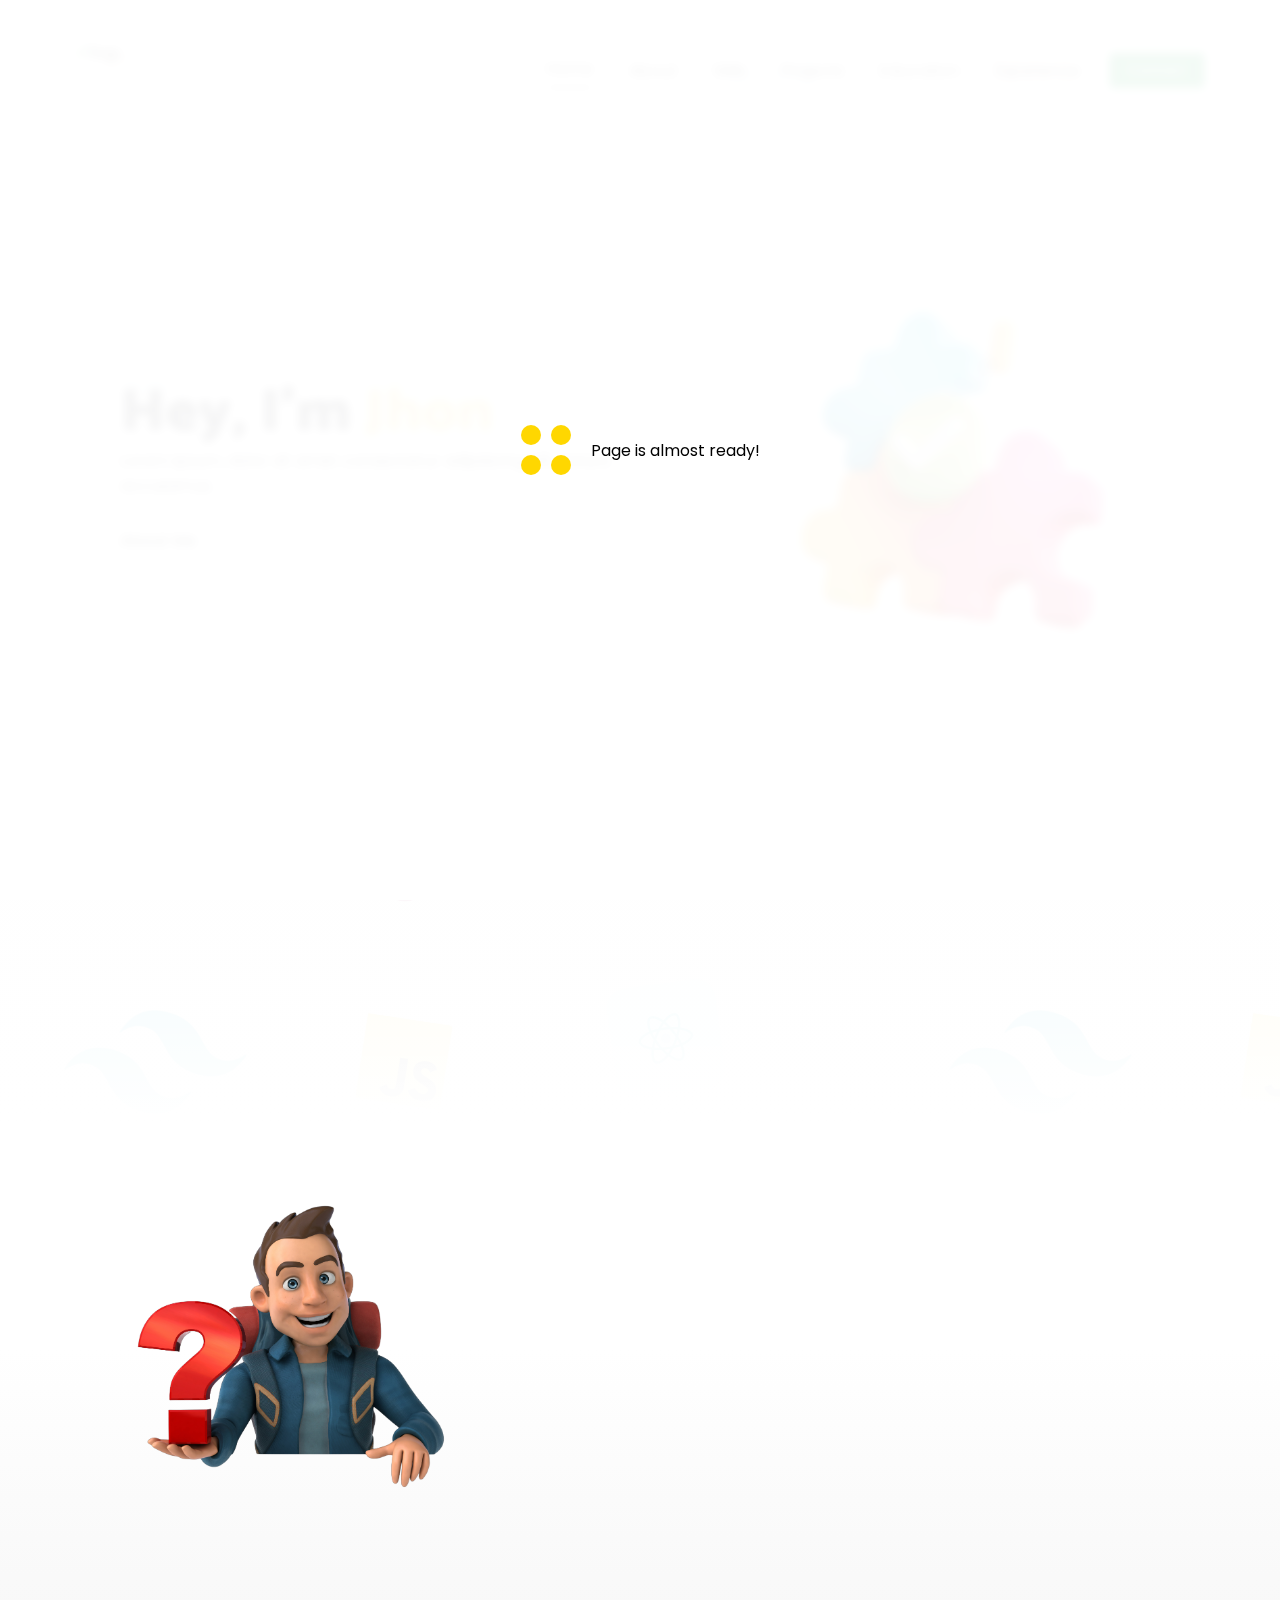
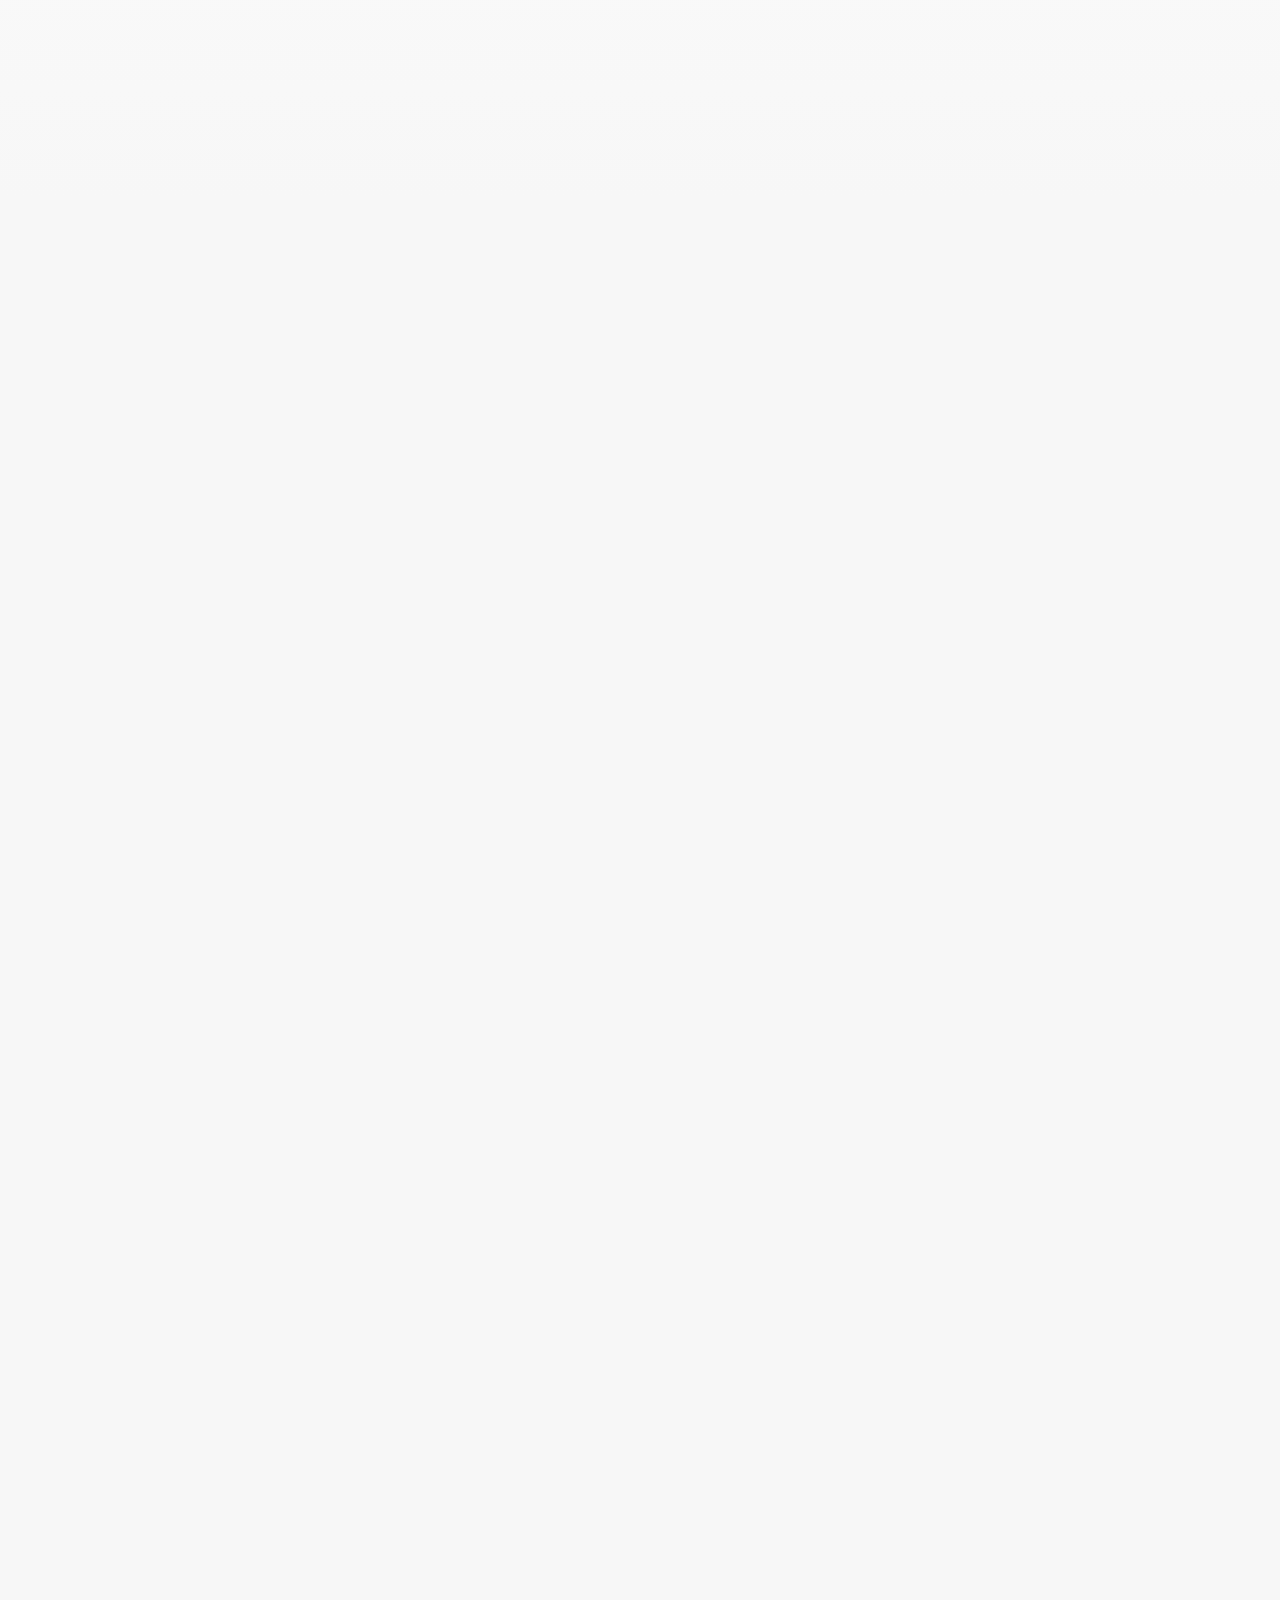
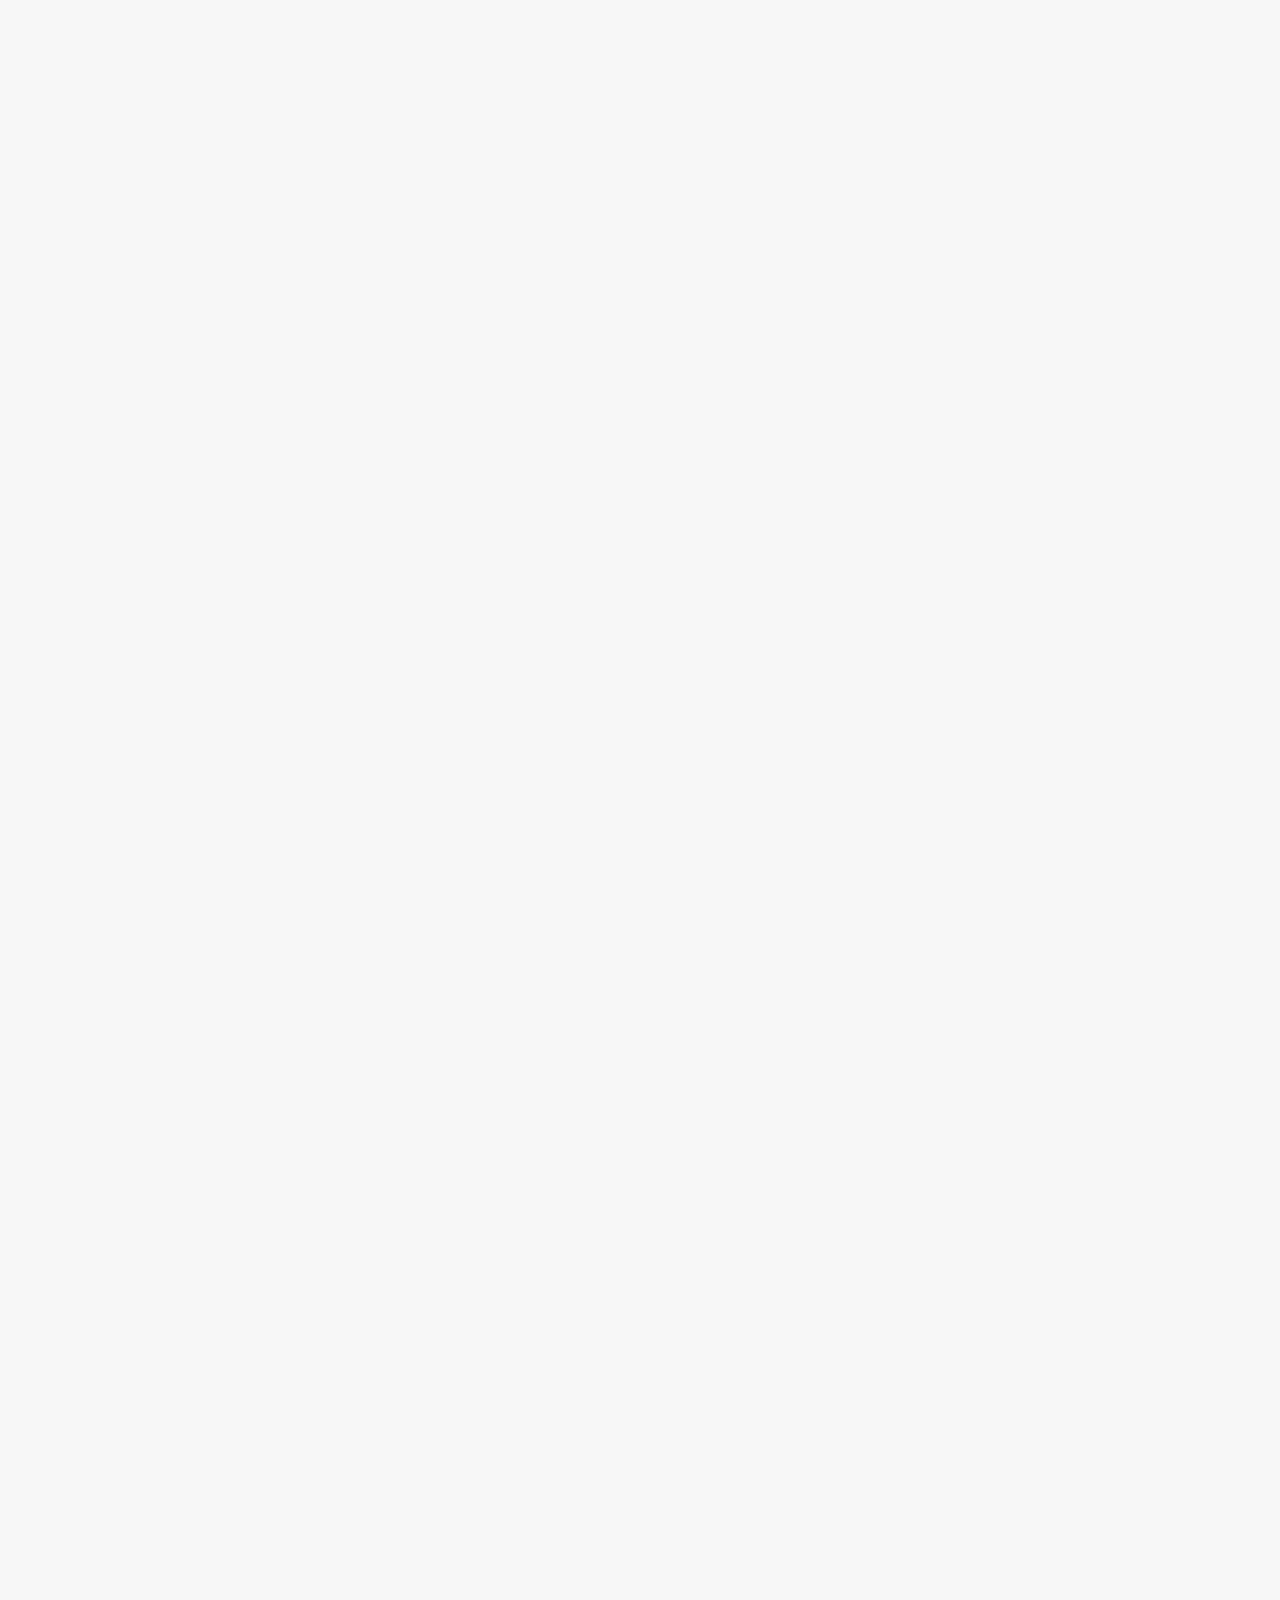
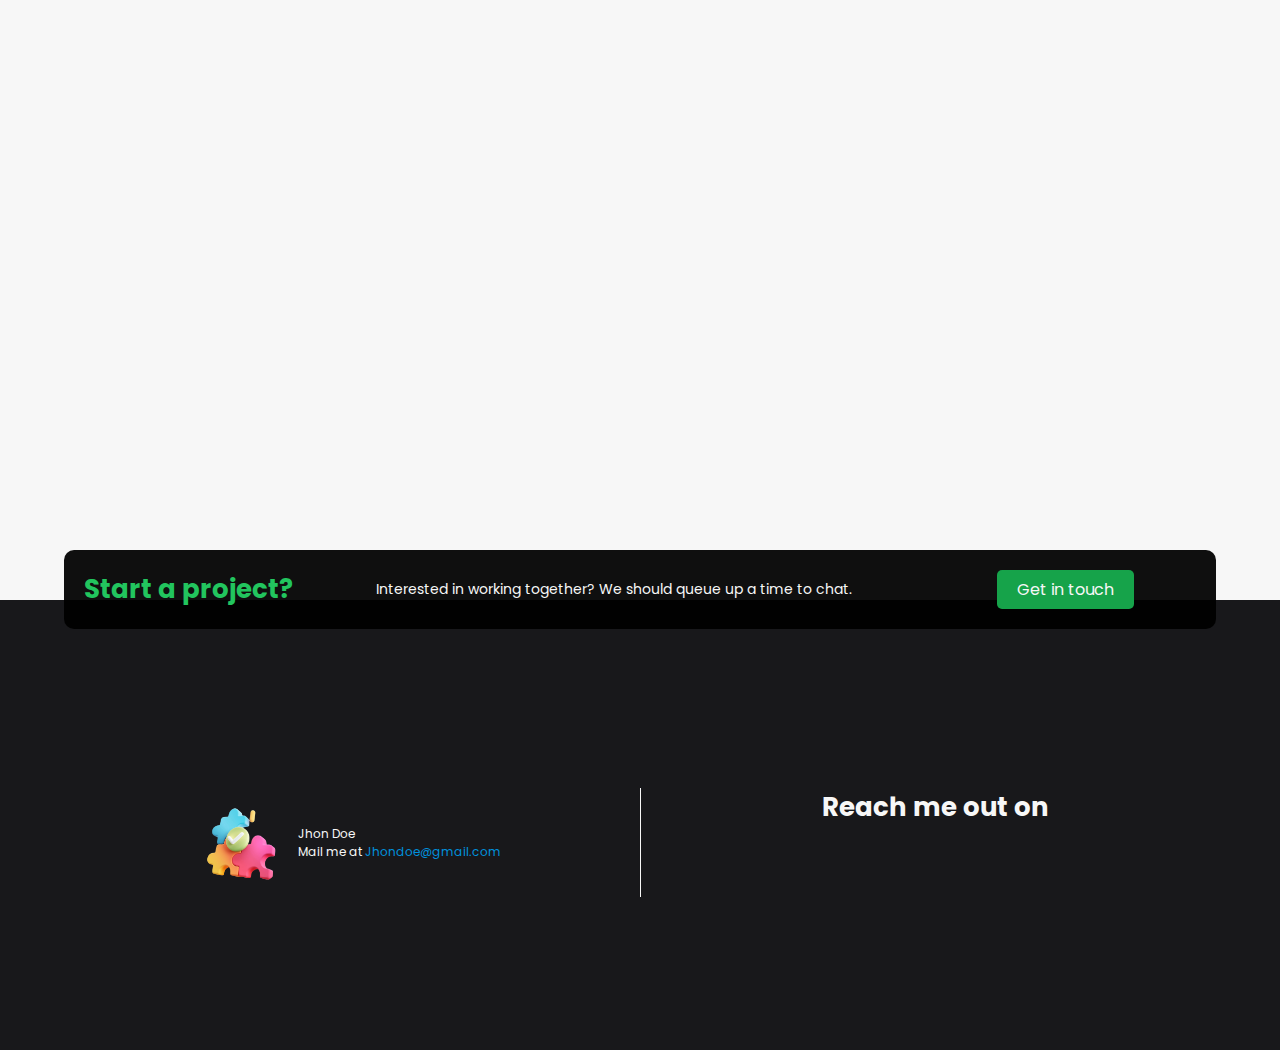
==== index.html @ 5d1bb074 "Test 2" ====
<!DOCTYPE html>
<html lang="en">

<head>
        <meta charset="UTF-8">
        <meta http-equiv="X-UA-Compatible" content="IE=edge">
        <meta name="viewport" content="width=device-width,initial-scale=1">
        <meta name="description" content="">
        <meta name="keywords" content="">
        <meta name="author" content="Sushain Gupta">
        <meta property="og:image" content="./assets/project.png">
        <meta property="og:type" content="website">
        <meta property="og:url" content="">
        <title>Portfolio</title>
        <link rel="canonical" href="">
        <link rel="shortcut icon" href="favicon.png" type="image/x-icon">
        <link rel="stylesheet" href="style.min.css">
        <link rel="stylesheet" href="loader.min.css">
        <link rel="stylesheet" href="https://cdnjs.cloudflare.com/ajax/libs/font-awesome/6.3.0/css/all.min.css"
                integrity="sha512-SzlrxWUlpfuzQ+pcUCosxcglQRNAq/DZjVsC0lE40xsADsfeQoEypE+enwcOiGjk/bSuGGKHEyjSoQ1zVisanQ=="
                crossorigin="anonymous" referrerpolicy="no-referrer">
        <link rel="stylesheet" type="text/css" href="https://cdn.jsdelivr.net/npm/toastify-js/src/toastify.min.css">
        <link rel="stylesheet" href="https://unpkg.com/aos@next/dist/aos.css">
        <script src="https://www.gstatic.com/firebasejs/4.3.0/firebase.js"></script>
        <script src="./firebaseInit.js"></script>
</head>

<body>
        <div class="loaderDiv">
                <div class="loader"></div>
                <p>Loading page</p>
        </div>
        <div class="toaster"></div>
        <div class="bg-div"></div><!-----------------------
            HEADER
    ------------------------->
        <header class="header" id="header">
                <div class="logo img"><img class=""
                                src="https://res.cloudinary.com/dkezwrb3a/image/upload/v1678016307/Portfolio/Untitled_design_2_-PhotoRoom.png-PhotoRoom_atrult.png"
                                alt="logo"></div>
                <p class="logo initials" tabindex="1" href=""></p>
                <div class="navbar">
                        <ul class="navbar-list">
                                <li><a class="navbar-link active" name="home"
                                                onclick="scrollToSection(this),toggleNav()" tabindex="4">Home</a></li>
                                <li><a class="navbar-link" name="about" onclick="scrollToSection(this),toggleNav()"
                                                tabindex="5">About</a></li>
                                <li><a class="navbar-link" name="skills" onclick="scrollToSection(this),toggleNav()"
                                                tabindex="6">Skills</a></li>
                                <li><a class="navbar-link" name="projects" onclick="scrollToSection(this),toggleNav()"
                                                tabindex="7">Projects</a></li>
                                <li><a class="navbar-link" name="education" onclick="scrollToSection(this),toggleNav()"
                                                tabindex="8">Education</a></li>
                                <li><a class="navbar-link" name="experience" onclick="scrollToSection(this),toggleNav()"
                                                tabindex="9">Experience</a></li>
                        </ul><a class="contactBtn button" name="getInTouch" tabindex="10" href="https://www.gmail.com"
                                target="_blank">Contact</a><ion-icon tabindex="9" name="close-outline"
                                class="mobile-nav-icon" onclick="toggleNav()"></ion-icon>
                </div><ion-icon tabindex="3" name="menu-outline" class="mobile-nav-icon"
                        onclick="toggleNav()"></ion-icon>
        </header>
        <section class="section home-section" id="home" tabindex="42">
                <div>
                        <h1>Hey, I'm <span class="name">Jhon</span></h1>
                        <p class="aboutShort">Lorem ipsum, dolor sit amet consectetur adipisicing elit. Soluta
                                accusamus.</p><button class="about-me-btn button" name="about"
                                onclick="scrollToSection(this)" tabindex="2">About Me<ion-icon
                                        name="chevron-forward-outline"></ion-icon></button>
                </div>
                <div class="imgDiv"><img src="./assets/project.png" class="profile-image"></div>
        </section>
        <section id="about" class="section about-section" tabindex="11">
                <div class="about-ill"><img src="./assets/about.png" alt="Memoji"></div>
                <div class="aboutMe" data-aos="fade-left" data-aos-duration="700" data-aos-once="true">
                        <h2 class="name">Jhon Doe</h2>
                        <div class="professionContainer">
                                <p class="profession">profession 1</p>
                                <p class="profession">profession 2</p>
                        </div><br>
                        <p class="aboutLong">Lorem ipsum dolor sit amet consectetur adipisicing elit. Natus fugiat quos
                                assumenda nulla exercitationem est nisi odit quam amet corrupti officiis inventore aut
                                impedit explicabo id distinctio ullam, libero error rem magni consequuntur provident
                                voluptate! Odio numquam blanditiis fugit minus.</p><br><a class="button"
                                href="https://novoresume.com" target="_blank" tabindex="12">Resume<ion-icon
                                        name="document-outline"></ion-icon></a>
                </div>
                <ul class="social-menu" data-aos="fade-left" data-aos-duration="700" data-aos-delay="500"
                        data-aos-once="true">
                        <li><a href="https://www.linkedin.com" aria-label="linkedin" class="linkedin" tabindex="13"><i
                                                class="fab fa-linkedin-in"></i></a></li>
                        <li><a href="https://www.github.com" aria-label="github" class="github" tabindex="14"><i
                                                class="fab fa-github"></i></a></li>
                        <li><a href="https://www.instagram.com" aria-label="instagram" class="instagram"
                                        tabindex="15"><i class="fab fa-instagram"></i></a></li>
                        <li><a href="https://www.twitter.com" aria-label="twitter" class="twitter" tabindex="16"><i
                                                class="fab fa-twitter"></i></a></li>
                </ul>
        </section>
        <section class="section skill-section" id="skills" tabindex="17">
                <div style="width:100%;align-items:center;display:flex;flex-direction:column" data-aos="zoom-in-up"
                        data-aos-duration="700" data-aos-once="true">
                        <h1 class="title">My Skills<p>Tiles in <span>blue</span> are some of my major skills.</p>
                        </h1>
                        <div class="skill-container">
                                <div class="major"><img src="./assets/skill.png" alt="Skill image 1">
                                        <p>Skill name 1</p>
                                </div>
                                <div class="major"><img src="./assets/skill.png" alt="Skill image 1">
                                        <p>Skill name 1</p>
                                </div>
                                <div class="minor"><img src="./assets/skill.png" alt="Skill image 2">
                                        <p>Skill name 2</p>
                                </div>
                                <div class="minor"><img src="./assets/skill.png" alt="Skill image 3">
                                        <p>Skill name 3</p>
                                </div>
                        </div>
                </div>
        </section>
        <section class="section main project-section" id="projects" tabindex="18">
                <div style="width:100%;align-items:center;display:flex;flex-direction:column" data-aos="zoom-in-up"
                        data-aos-duration="700" data-aos-once="true">
                        <div class="section-header">
                                <h1 class="title">My recent work<p class="sectionDesc">Here are a few past projects I've
                                                worked on. Want to see more?<a href="https://www.gmail.com"
                                                        tabindex="22"> Email me ></a></p>
                                </h1><img class="ProjectHeaderImage" src="./assets/project-head.png"
                                        alt="Project header image">
                        </div>
                        <div class="project card-container">
                                <div class="project card 1" tabindex="">
                                        <div class="imgDiv"><img src="./assets/project.png" alt="Project image"></div>
                                        <br>
                                        <h6>Project Title 1</h6>
                                        <p class="techstack"><span>Techstack </span>- Techstack 1, Techstack 2</p>
                                        <p class="library"><span>Libraries </span>- Library 1, Library 2</p>
                                        <div class="options"><a class="viewElem" href="https://sushaingupta.netlify.app"
                                                        target="_blank"><ion-icon name="open-outline"></ion-icon></a><a
                                                        class="githubElem" href="https://github.com"
                                                        target="_blank"><ion-icon
                                                                name="logo-github"></ion-icon></a><button
                                                        class="share"><ion-icon name="link-outline">Copied
                                                                text!</ion-icon></button></div>
                                </div>
                                <div class="project card 1" tabindex="">
                                        <div class="imgDiv"><img src="./assets/project.png" alt="Project image"></div>
                                        <br>
                                        <h6>Project Title 2</h6>
                                        <p class="techstack"><span>Techstack </span>- Techstack 1, Techstack 2</p>
                                        <p class="library"><span>Libraries </span>- Library 1, Library 2</p>
                                        <div class="options"><a class="viewElem" href="https://sushaingupta.netlify.app"
                                                        target="_blank"><ion-icon name="open-outline"></ion-icon></a><a
                                                        class="githubElem" href="https://github.com"
                                                        target="_blank"><ion-icon
                                                                name="logo-github"></ion-icon></a><button
                                                        class="share"><ion-icon name="link-outline">Copied
                                                                text!</ion-icon></button></div>
                                </div>
                                <div class="project card 1" tabindex="">
                                        <div class="imgDiv"><img src="./assets/project.png" alt="Project image"></div>
                                        <br>
                                        <h6>Project Title 3</h6>
                                        <p class="techstack"><span>Techstack </span>- Techstack 1, Techstack 2</p>
                                        <p class="library"><span>Libraries </span>- Library 1, Library 2</p>
                                        <div class="options"><a class="viewElem" href="https://sushaingupta.netlify.app"
                                                        target="_blank"><ion-icon name="open-outline"></ion-icon></a><a
                                                        class="githubElem" href="https://github.com"
                                                        target="_blank"><ion-icon
                                                                name="logo-github"></ion-icon></a><button
                                                        class="share"><ion-icon name="link-outline">Copied
                                                                text!</ion-icon></button></div>
                                </div>
                        </div>
                </div>
        </section>
        <section class="section education-section" id="education" tabindex="23">
                <div style="width:100%;align-items:center;display:flex;flex-direction:column" data-aos="zoom-in-up"
                        data-aos-duration="700" data-aos-once="true">
                        <h1 class="title">Education<p>These are some of my past qualifications.</p>
                        </h1>
                        <div class="card-container">
                                <div class="card">
                                        <div class="imgDiv"><img src="./assets/edu.png" alt="Institute image"></div><br>
                                        <h6 class="courseName">Course name 1</h6>
                                        <p class="instituteName">Institute name 1</p>
                                        <p class="instituteDesc">Institute description</p><br>
                                        <p class="status Pursuing">Persuing dd-mm-yyyy</p>
                                </div>
                                <div class="card">
                                        <div class="imgDiv"><img src="./assets/edu.png" alt="Institute image"></div><br>
                                        <h6 class="courseName">Course name 2</h6>
                                        <p class="instituteName">Institute name 2</p>
                                        <p class="instituteDesc">Institute description</p><br>
                                        <p class="status Completed">Completed dd-mm-yyyy</p>
                                </div>
                                <div class="card">
                                        <div class="imgDiv"><img src="./assets/edu.png" alt="Institute image"></div><br>
                                        <h6 class="courseName">Course name 3</h6>
                                        <p class="instituteName">Institute name 3</p>
                                        <p class="instituteDesc">Institute description</p><br>
                                        <p class="status Completed">Persuing dd-mm-yyyy</p>
                                </div>
                        </div>
                </div>
        </section>
        <section class="section experience-section" id="experience" tabindex="24">
                <div style="width:100%;align-items:center;display:flex;flex-direction:column" data-aos="zoom-in-up"
                        data-aos-duration="700" data-aos-once="true">
                        <h1 class="title">Experience<p>These are the compaines where I've previously worked.</p>
                        </h1>
                        <div class="expContainer">
                                <ul class="listOfExp">
                                        <li class="companyName active" tabindex="${tabindex}">Company name</li>
                                </ul>
                                <div class="expDesc">
                                        <h4 class="expTitle">Job title</h4>
                                        <p class="period">From (Month) - to (Month) Year</p><br>
                                        <p class="desc">Lorem ipsum dolor sit amet, consectetur adipisicing elit. Odio
                                                autem nihil porro consectetur tempore similique laudantium aliquid
                                                labore quibusdam quam vel aperiam eligendi, esse illum est pariatur.
                                                Dignissimos saepe inventore, nisi consequatur doloribus id obcaecati
                                                autem a quo? Corporis voluptatum doloremque quisquam dicta eveniet rerum
                                                maiores cum aut, accusantium veniam.</p>
                                </div>
                        </div>
                </div>
        </section>
        <div class="formDiv"><img alt="contact illustration" src="./assets/contact.png">
                <form id="myform">
                        <div class="user-box"><input type="text" id="name" required><label for="Name">Your Name</label>
                        </div>
                        <div class="user-box"><input type="email" id="email" required><label for="Email">Email
                                        Address</label></div>
                        <div class="user-box"><textarea id="message" required></textarea><label for="Message">Enter your
                                        message</label></div><button type="submit"
                                class="submit-btn button">Submit</button>
                </form><ion-icon name="close-outline" class="mobile-nav-icon"></ion-icon>
        </div>
        <footer class="footer" tabindex="35">
                <div class="getInTouch">
                        <h3>Start a project?</h3>
                        <p>Interested in working together? We should queue up a time to chat.</p><a
                                class="getInTouchBtn button" target="_blank" href="https://www.gmail.com"
                                tabindex="36">Get in touch</a>
                </div>
                <div class="profInfo">
                        <div class="imgDiv"><img src="./assets//project.png" alt="Profile Image"></div>
                        <p>Jhon Doe<br>Mail me at <a href="https://www.gmail.com" tabindex="37">Jhondoe@gmail.com</a>
                        </p>
                </div>
                <div class="reachMeOut">
                        <h3>Reach me out on</h3>
                        <ul class="social-menu">
                                <li><a href="https://www.linkedin.com" class="linkedin" tabindex="38"
                                                aria-label="linkedin"><i class="fab fa-linkedin-in"></i></a></li>
                                <li><a href="https://github.com" aria-label="github" class="github" tabindex="39"><i
                                                        class="fab fa-github"></i></a></li>
                                <li><a href="https://www.instagram.com" aria-label="instagram" class="instagram"
                                                tabindex="40"><i class="fab fa-instagram"></i></a></li>
                                <li><a href="https://twitter.com" aria-label="twitter" class="twitter" tabindex="41"><i
                                                        class="fab fa-twitter"></i></a></li>
                        </ul>
                </div>
        </footer>
        <script src="firebase.js"></script>
        <script src="./commonScript.js"></script>
        <script src="script.js"></script>
        <script type="module" src="https://unpkg.com/ionicons@5.5.2/dist/ionicons/ionicons.esm.js"></script>
        <script nomodule src="https://unpkg.com/ionicons@5.5.2/dist/ionicons/ionicons.js"></script>
        <script type="text/javascript" src="https://cdn.jsdelivr.net/npm/@emailjs/browser@3/dist/email.min.js"></script>
        <script type="text/javascript" src="https://cdn.jsdelivr.net/npm/toastify-js"></script>
        <script src="https://unpkg.com/aos@next/dist/aos.js"></script>
        <script>AOS.init()</script>
</body>

</html>
---- style.min.css ----
@import url(https://fonts.googleapis.com/css2?family=Poppins:wght@100;200;300;400;500;600;700&display=swap);@import url(https://fonts.googleapis.com/css2?family=Catamaran:wght@400;500;600;700;800;900&display=swap);@import url(https://fonts.googleapis.com/css2?family=Marcellus&display=swap);:root{font-size:62.5%;--primary-yellow:#efcf5e;--parrot-green:#16a34a;--light-blue:#0090dd;--light-gray:#f7f7f7;--text-gray:#3f3f46;--dark-gray:#18181b;--fade-black:#000000d7;--arrow-pointer:url("/assets/arrow-pointer.png"),auto}*{margin:0;box-sizing:border-box;font-family:Poppins,sans-serif;cursor:var(--arrow-pointer)}html{scroll-behavior:smooth}body{position:relative;background-color:var(--light-gray);font-size:1.6rem;overflow-x:hidden}.bg-div{position:absolute;top:0;bottom:0;left:0;right:0;z-index:-1;background-image:url(assets/bg-proj.png);animation:MOVE-BG 300s infinite linear}@keyframes MOVE-BG{0%{transform:translateY(0)}100%{transform:translateY(-100%)}}section{display:flex;align-items:center;justify-content:center;flex-direction:column;padding:8rem 7rem;width:100vw;height:-moz-max-content;height:max-content;min-width:100vw;min-height:100vh;background-color:var(--light-gray);color:var(--text-gray);transition:all .7s}.card-container{display:flex;flex-wrap:wrap;justify-content:center;align-items:flex-end}.card-container .card{position:relative;display:flex;flex-direction:column;margin:2rem;padding:1.5rem;background-color:var(--light-gray);border-radius:1rem;height:40rem;width:35rem;transition:all .5s;-webkit-transition:all .5s;box-shadow:rgba(100,100,111,.2) 0 7px 29px 0}.card-container .card p{font-size:1.4rem;color:var(--text-gray)}.card-container .card p span{font-weight:600}.card-container .card .imgDiv{position:sticky;display:flex;margin:auto;overflow:hidden;height:-moz-max-content;height:max-content;border-radius:1rem}.card-container .card .imgDiv img{max-width:100%;max-height:100%;border-radius:1rem;margin:auto}.card-container .card:hover{transition:all .3s;-webkit-transition:all .3s;transform:scale(1.05)}h1{font-size:4rem;font-family:Catamaran,sans-serif;margin-bottom:2rem;text-align:center}h2{font-size:3.2rem;font-family:Catamaran,sans-serif;font-weight:800}h3{font-size:2.6rem}h4{font-size:2.2rem}h5{font-size:2rem;font-weight:600}h6{font-size:1.8rem;font-weight:600}p{font-size:1.6rem;font-weight:400}.button{display:flex;width:-moz-max-content;width:max-content;height:-moz-max-content;height:max-content;gap:.5rem;align-items:center;text-align:center;border:none;border-radius:.5rem;padding:.7rem 2rem;transition:all .5s;-webkit-transition:all .5s;font-size:1.6rem;text-decoration:none;color:var(--light-gray);background-color:var(--parrot-green)}.button:focus,.button:hover{background-color:#22c55e;color:#fff;cursor:pointer}.button:focus{transform:scale(.98);box-shadow:none;border:2px solid #959595}a{text-decoration:none}@media (hover:hover){a:hover{cursor:pointer}}.skeleton-box{display:inline-block;height:1em;position:relative;overflow:hidden;background-color:#dddbdd;border-radius:1rem}.skeleton-box::after{position:absolute;top:0;right:0;bottom:0;left:0;transform:translateX(-100%);background-image:linear-gradient(90deg,rgba(255,255,255,0) 0,rgba(255,255,255,.2) 20%,rgba(255,255,255,.5) 60%,rgba(255,255,255,0));animation:shimmer 2s infinite;content:""}@keyframes shimmer{100%{transform:translateX(100%)}}.social-menu{display:flex;gap:4rem;flex-direction:column;border-radius:1rem;padding:0}.social-menu li{list-style:none}.social-menu a{display:flex;justify-content:center;align-items:center;text-decoration:none;padding:.8rem;transition:.6s;-webkit-transition:all .6s;border-radius:0;aspect-ratio:1/1}.social-menu a i{font-size:3.2rem;transition:.3s;-webkit-transition:all .3s;color:#222}.social-menu a:focus,.social-menu a:hover{transform:scale(1.1);border-radius:50%;cursor:pointer}.social-menu a:focus i,.social-menu a:hover i{color:#fff;cursor:pointer}.social-menu .linkedin:focus,.social-menu .linkedin:hover{background-color:#0077b5}.social-menu .github:focus,.social-menu .github:hover{background-color:#252525}.social-menu .instagram:focus,.social-menu .instagram:hover{background:radial-gradient(circle at 30% 110%,#ffdb8b 0,#ee653d 25%,#d42e81 50%,#a237b6 75%,#3e5fbc 100%)}.social-menu .twitter:focus,.social-menu .twitter:hover{background-color:#1da1f2}.social-menu .dribbble:focus,.social-menu .dribbble:hover{background-color:#db2777}.social-menu .flickr:focus,.social-menu .flickr:hover{background-image:linear-gradient(to right,#1da1f2 50%,#db2777 50%)}.social-menu .pinterest:focus,.social-menu .pinterest:hover{background-color:#e60023}.social-menu .medium:focus,.social-menu .medium:hover{background-color:var(--dark-gray)}.social-menu .facebook:focus,.social-menu .facebook:hover{background-color:#3b5998}.social-menu .behance:focus,.social-menu .behance:hover{background-color:var(--dark-gray)}.header{display:flex;position:fixed;height:14rem;top:0;width:100vw;z-index:2;padding:0 7rem;justify-content:space-between;align-items:center;transition:all .3s;-webkit-transition:all .3s}.header .logo.initials{color:var(--dark-gray);font-family:Catamaran,sans-serif;font-size:3rem;font-weight:900}.header .logo.img{display:flex;width:6rem;height:6rem;margin-right:auto;border-radius:50%}.header .logo.img img{max-width:100%;height:100%;border-radius:50%;margin:auto}.header .navbar{display:flex;gap:1.2rem;margin-left:auto}.header .navbar .navbar-list{display:flex;list-style:none;margin:auto;gap:1.2rem}.header .navbar .navbar-list .navbar-link{display:inline-block;font-weight:300;padding:.5rem 1.2rem;transition:all .3s;-webkit-transition:all .3s}.header .navbar .navbar-list .navbar-link:hover{transition:all .2s;-webkit-transition:all .2s;text-underline-offset:.7rem;transform:scale(1.1);cursor:var(--hand-pointer);cursor:pointer}.header .navbar .navbar-list .navbar-link.active:hover{text-decoration:none;cursor:var(--arrow-pointer);cursor:pointer}.header .navbar .navbar-list .active{transform:translateY(-2px);text-decoration:underline;text-underline-offset:1.3rem}.header .navbar .button{transform:scale(.9)}.header .mobile-nav-icon{padding-top:5px;width:3rem;height:3rem;color:var(--primary-color);display:none}.header-scroll-style{height:6rem;animation:header-anim-1 .3s normal;transition:all 1s;background-color:rgba(255,255,255,.8);backdrop-filter:blur(5px);-webkit-backdrop-filter:blur(5px);box-shadow:rgba(149,157,165,.2) 0 8px 24px}@keyframes header-anim-1{0%{height:12rem}100%{height:6rem}}.home-section{flex-direction:row;justify-content:space-between;padding-left:12rem;padding-right:12rem;background-color:rgba(255,255,255,.96)}.home-section div{width:50%;margin-top:3rem}.home-section div h1{font-size:6rem;font-weight:900;text-align:start;margin:0;line-height:7rem}.home-section div h1 span{font-family:Catamaran,sans-serif;color:var(--primary-yellow)}.home-section div h3{font-family:Catamaran,sans-serif}.home-section div p{padding-bottom:3rem}.home-section div p b{font-style:italic;font-weight:600}.home-section div .about-me-btn{color:var(--dark-gray);padding:0;background-color:transparent}.home-section div .about-me-btn ion-icon{font-size:1.2rem}.home-section div .about-me-btn:focus,.home-section div .about-me-btn:hover{gap:1rem;color:var(--light-blue);cursor:pointer;border:none}.home-section .imgDiv{display:flex;width:40rem;height:100%;border-radius:50%;margin-top:3rem;overflow:hidden}.home-section .imgDiv .profile-image{width:100%;height:100%}.about-section{height:-moz-max-content;height:max-content;flex-direction:row;justify-content:space-evenly;background-color:transparent;background-image:linear-gradient(to bottom,rgba(255,255,255,.95),#fff,#fff,#f9f9f9,#f7f7f7)}.about-section .about-ill{width:30%}.about-section .about-ill img{width:100%;height:100%}.about-section .aboutMe{width:50%;margin:1rem;padding:2rem}.about-section .professionContainer{display:flex;gap:.7rem}.about-section .professionContainer p{font-size:1.4rem;width:-moz-max-content;width:max-content;padding:.1rem .5rem;border-radius:.5rem;color:var(--dark-gray);background-color:#e2e8f0}.skill-section{height:-moz-max-content;height:max-content;padding:0 5rem}.skill-section .title p span{color:#22d3ee}.skill-section .skill-container{display:grid;grid-gap:2rem;width:80%;grid-template-columns:repeat(auto-fit,minmax(15rem,15rem));justify-content:center}.skill-section .skill-container div{display:flex;background-color:#e2e8f0;border-radius:1rem;align-items:center;flex-direction:column;justify-content:space-evenly;width:15rem;height:15rem;transition:all .5s;-webkit-transition:all .5s}.skill-section .skill-container div img{width:4rem}.skill-section .skill-container div p{font-weight:500}.skill-section .skill-container .major{background-color:rgba(34,211,238,.1137254902)}.skill-section .skill-container .major:hover{background-color:rgba(34,211,238,.1725490196)}.skill-section .skill-container div:hover{transform:scale(1.05);transition:all .2s ease-in-out;-webkit-transition:all .2s;background-color:#d6dae1}.project-section{height:-moz-max-content;height:max-content;padding-left:0;padding-right:0}.project-section .section-header{display:flex;gap:1rem;align-items:center;justify-content:center;width:100%;position:relative;margin-bottom:2rem}.project-section .section-header img{width:12rem;right:-16rem;transform:rotate(10deg)}.project-section .title{margin:0}.project-section .sectionDesc a{color:#1a8cff;text-decoration:none;transition:all .5s}.project-section .sectionDesc a:hover{color:#1e3a8a;text-decoration:underline;transition:all .5s}.project-section .card-container .card{height:35rem;background-image:linear-gradient(to top,#000,#121112,#1c1c1f,#25282b,#2d3436);background-repeat:no-repeat;background-size:100% 50%}.project-section .card-container .card .options{display:flex;flex-direction:column;position:absolute;width:20%;top:0;bottom:0;right:0;border-radius:1rem;justify-content:center;transition:all .5s;-webkit-transition:all .5s;overflow:hidden}.project-section .card-container .card .options::before{content:"";position:absolute;width:100%;top:0;bottom:0;right:0;border-radius:1rem;background-color:var(--fade-black);transform:translateX(100%);transition:all .5s;-webkit-transition:all .5s;opacity:0}.project-section .card-container .card ion-icon{padding:1rem;width:2rem;height:2rem;color:var(--dark-gray);border-radius:50%;background-color:var(--light-gray);margin:1.5rem;scale:0;opacity:0;transition:all .5s;-webkit-transition:all .5s}.project-section .card-container .card button{border:none;background-color:transparent;padding:0}.project-section .card-container .card:focus{transition:all .2s;-webkit-transition:all .2s;transform:scale(1.05)}.project-section .card-container .card:focus .options::before{transform:translateX(0);opacity:1}.project-section .card-container .card:focus ion-icon{scale:1;opacity:1;transition:all .5s;-webkit-transition:all .5s;background-color:var(--light-gray)}.project-section .card-container .card:focus ion-icon:focus{color:var(--light-gray);background-color:var(--light-blue);cursor:pointer}@media (hover:hover){.project-section .card:hover .options::before{transform:translateX(0);opacity:1}.project-section .card:hover ion-icon{scale:1;opacity:1;transition:all .5s;-webkit-transition:all .5s}.project-section .card:hover ion-icon:hover{color:var(--light-gray);background-color:var(--light-blue);cursor:pointer}}.education-section{padding-left:0;padding-right:0}.education-section .card-container .card{text-align:center}.education-section .card-container .card .instituteName{color:#252525;font-weight:600}.education-section .card-container .card .status{color:#161616;border-radius:1rem;width:-moz-max-content;width:max-content;margin:auto;padding:0 .5rem;font-weight:500;border-radius:.3rem}.education-section .card-container .card .Pursuing{color:#dc2626;background-color:#fee2e2}.education-section .card-container .card .Completed{color:#14532d;background-color:#bbf7d0}.experience-section{background-image:none;background-color:var(--light-gray)}.experience-section .expContainer{display:flex;width:90%;height:-moz-max-content;height:max-content;border-radius:1rem;padding:2rem}.experience-section .listOfExp{width:30%;padding:0}.experience-section .listOfExp li{font-weight:500;list-style:none;width:100%;height:-moz-max-content;height:max-content;padding:2rem 2rem;border-left:2px solid rgba(0,0,0,.152);transition:ease-out .5s;-webkit-transition:ease-out .5s;word-wrap:break-word}.experience-section .listOfExp li.active{color:var(--light-blue);border-left:2px solid var(--dark-gray)}.experience-section .listOfExp li:hover{background-color:rgba(0,0,0,.04);transition:all .2s;-webkit-transition:all .2s}.experience-section .expDesc{width:100%;padding:0 5rem;overflow-y:scroll;scroll-behavior:smooth;height:40vh}.experience-section .expDesc .period{font-size:1.4rem;color:#f87171}.experience-section .expDesc div:not(:first-child){display:none}.formDiv{display:flex;align-items:center;justify-content:space-evenly;gap:5rem;position:fixed;bottom:0;right:0;left:0;top:0;margin:auto;width:-moz-max-content;width:max-content;height:-moz-max-content;height:max-content;padding:4rem;border-radius:1rem;z-index:3;background-color:var(--fade-black);scale:0;transition:all .5s;-webkit-transition:all .5s;width:80%}.formDiv .mobile-nav-icon{position:absolute;right:1rem;top:1rem;color:var(--light-gray);font-size:2.8rem}.formDiv .mobile-nav-icon:hover{color:var(--light-gray);border-radius:.5rem;background-color:#dc2626}.formDiv img{width:35%;border-radius:50%}.formDiv form{width:60%;height:-moz-max-content;height:max-content;padding:2rem;box-sizing:border-box;background-color:rgba(255,255,255,.9);border-radius:1rem}.formDiv form div{position:relative}.formDiv form div input,.formDiv form div textarea{width:100%;padding:1rem 0;font-size:1.6rem;color:#333;margin-bottom:5rem;border:none;border-bottom:1px solid #333;outline:0;background:0 0;-webkit-user-select:text;-moz-user-select:text;user-select:text;border-radius:0}.formDiv form div input:-webkit-autofill,.formDiv form div input:-webkit-autofill:active,.formDiv form div input:-webkit-autofill:focus,.formDiv form div input:-webkit-autofill:hover{transition-delay:9999s}.formDiv form div label{position:absolute;top:0;left:0;padding:1rem 0;font-size:1.4rem;color:#333;pointer-events:none;transition:.5s;-webkit-transition:all .5s}.formDiv form div input:focus~label,.formDiv form div input:valid~label,.formDiv form div textarea:focus~label,.formDiv form div textarea:valid~label{top:-2rem;left:0;color:#041c32;font-size:1.2rem}.formDiv.open{scale:1;transition:all .5s;-webkit-transition:all .5s}.footer{position:relative;display:flex;background-color:var(--dark-gray);height:-moz-max-content;height:max-content;min-height:20rem;align-items:center;padding:3.5rem 5rem 0 5rem;justify-content:space-evenly;color:#f7f7f7}.footer .getInTouch{display:flex;justify-content:space-evenly;width:-moz-max-content;width:max-content;position:absolute;gap:2rem;top:-5rem;padding:2rem;border-radius:1rem;background-color:rgba(0,0,0,.942)}.footer .getInTouch h3{color:#22c55e;text-align:center}.footer .getInTouch p{font-size:1.4rem;margin:auto}.footer .getInTouch a{margin:auto}.footer .profInfo{display:flex;justify-content:center;align-items:center;width:50vw}.footer .profInfo .imgDiv{display:flex;overflow:hidden;border-radius:50%;width:9rem;height:100%;margin:1rem}.footer .profInfo .imgDiv img{width:100%;height:100%}.footer .profInfo p{font-size:1.2rem}.footer .profInfo p a{color:var(--light-blue);text-decoration:none;cursor:pointer}.footer .profInfo p a:hover{text-decoration:underline}.footer .reachMeOut{display:flex;justify-content:center;align-items:center;width:50vw;flex-wrap:wrap;align-items:center;border-left:1px solid #f7f7f7}.footer .reachMeOut h3{width:100%;text-align:center;margin:auto}.footer .reachMeOut .social-menu{display:flex;flex-direction:row;justify-content:center;flex-wrap:wrap;align-items:center;padding:1.5rem}.footer .reachMeOut .social-menu a{display:flex;flex-direction:row;width:4rem;height:4rem}.footer .reachMeOut .social-menu a i{font-size:2.4rem;color:#f7f7f7}.footer .reachMeOut .social-menu a:hover{transform:scale(1);border-radius:50%}.footer .reachMeOut h2{text-align:center;padding:0 1rem}@media screen and (max-width:1400px){.footer .reachMeOut{flex-direction:column}}@media screen and (max-width:1300px){.formDiv{gap:2rem;width:100%;transform:scale(.9);margin-left:0;margin-right:0}.formDiv form{width:100%}.footer{height:50vh}.footer .getInTouch{width:90vw}}@media screen and (max-width:1000px){.section{flex-direction:column;padding:5rem 8rem}.section .title{margin-bottom:0;align-items:center}.section .title p{margin:0 0 2rem 0;text-align:center}.header{height:10rem;padding:0 2rem}.header-scroll-style{height:7rem}@keyframes header-anim-1{0%{height:10rem}100%{height:7rem}}.home-section{flex-direction:column-reverse;justify-content:center;text-align:center;align-items:center}.home-section div{width:100%}.home-section div p{width:90%}.home-section div .button{margin:auto}.home-section .imgDiv{width:50%}.home-section h1{display:flex;justify-content:center;gap:1rem}.home-section .profile-image{width:60%}.home-section div{margin:1rem}.home-section div p{width:100%}.about-section{flex-direction:column;text-align:center}.about-section .aboutMe{width:100%;margin:0;border-radius:2rem;background-color:var(--light-gray)}.about-section .aboutMe a{margin:auto}.about-section .about-ill{width:40%;margin:1rem}.about-section .professionContainer{justify-content:center}.about-section .social-menu{display:flex;flex-direction:row;justify-content:center;align-items:center;flex-wrap:wrap;gap:1.5rem;padding:1rem 1rem;margin:3rem 1rem}.about-section .social-menu a{display:flex;flex-direction:row;background-color:#e5e5e5;padding:1.5rem;border-radius:50%}.about-section .social-menu a i{font-size:2.5rem}.skill-section{padding:5rem 0}.skill-section .skill-container{width:100%}.skill-section .skill-container div{width:12rem;height:12rem}.skill-section .skill-container div img{width:28%}.skill-section .skill-container div p{font-size:1.2rem;font-weight:400}.card-container{gap:3rem}.card-container .card{margin:0}.project-section{padding:10rem 0}.project-section .section-header img{display:none}.education-section{padding:10rem 0}.experience-section{padding-left:0;padding-right:0;padding-bottom:12rem}.experience-section .expContainer{flex-direction:column;padding:0;width:95%}.experience-section .expContainer .listOfExp{display:flex;width:100%;overflow-x:scroll;background-color:var(--fade-black);border-radius:.5rem .5rem 0 0;align-items:center}.experience-section .expContainer .listOfExp li{width:-moz-max-content;width:max-content;text-align:center;color:var(--light-gray)}.experience-section .expContainer .listOfExp li.active{color:var(--light-blue)}.experience-section .expContainer .expDesc{background-color:var(--fade-black);background-color:#ebebeb;border-radius:0 0 .5rem .5rem;padding:1rem;height:50vh}.experience-section .expContainer .expDesc p{width:100%}.formDiv{width:95%;padding:0}.formDiv form{padding:2rem}.formDiv .mobile-nav-icon{color:var(--dark-gray)}.footer{flex-direction:column;height:-moz-max-content;height:max-content;padding-top:17rem;justify-content:center}.footer .getInTouch{flex-direction:column;top:-15%}.footer .getInTouch p{text-align:center}.footer .profInfo{width:90vw}.footer .reachMeOut{width:-moz-max-content;width:max-content;margin-top:3rem;margin:3rem 0;border:none}.footer .social-menu{width:90vw;margin:3rem 1rem;flex-wrap:wrap;justify-content:center;padding:1.5rem}.footer .social-menu a{padding:2.5rem;background-color:#000;border-radius:50%}}@media (max-width:900px){.section{padding:12rem 2rem}.header .navbar{z-index:1;background-color:rgba(255,255,255,.8);backdrop-filter:blur(5px);-webkit-backdrop-filter:blur(5px);flex-direction:column;position:absolute;height:-moz-max-content;height:max-content;border-radius:1rem 0 0 1rem;top:2rem;right:0;width:50vmin;transform:translate(100%);transition:all .95s;-webkit-transition:all .95s}.header .navbar .navbar-list{margin:0;flex-direction:column;padding:0}.header .navbar .navbar-list .navbar-link{font-weight:400;padding:1rem;border-radius:0}.header .navbar .navbar-list .navbar-link.active{border-left:3px solid var(--dark-gray);text-decoration:none}.header .navbar .mobile-nav-icon{display:block;position:absolute;right:2rem;border-radius:.2rem}.header .navbar .mobile-nav-icon:hover{color:var(--light-gray);background-color:#dc2626}.header .navbar .contactBtn{margin:0 auto}.header .mobile-nav-icon{display:block}.header.active{background-color:transparent;backdrop-filter:none;-webkit-backdrop-filter:none;box-shadow:none}.header.active .navbar{transform:translate(0);transition:all .95s;-webkit-transition:all .95s;padding:1.5rem;box-shadow:rgba(100,100,111,.2) 0 7px 29px 0}.header.active .navbar .contactBtn{width:100%;justify-content:center}.header.active.header-scroll-style .navbar{top:0}.home-section h1{align-items:center;flex-direction:column;gap:0}.home-section .sectionDesc{display:flex;flex-direction:column;align-items:center;padding:0;margin:0}.about-section .about-ill{width:70%}.skill-section .skill-container{grid-gap:2rem;width:100%;grid-template-columns:repeat(auto-fit,minmax(11rem,11rem));justify-content:center}.skill-section .skill-container div{width:11rem;height:11rem}.skill-section .skill-container div img{width:28%}.skill-section .skill-container div p{font-size:1.4rem}.project-section{background-color:#fff}.footer .profInfo p{font-size:1.4rem}}@media screen and (max-width:570px){.home-section h1{align-items:center;flex-direction:column;gap:0;line-height:5rem}.card-container .card{width:90vw}}@media screen and (min-width:2400px){:root{font-size:100%}}::-webkit-scrollbar{width:7px}::-webkit-scrollbar-track{background:var(--light-gray)}::-webkit-scrollbar-thumb{background:#daa520;border-radius:50% 0 0 50%}::-webkit-scrollbar-thumb:hover{background:#daa520}
---- loader.min.css ----
.loaderDiv{display:flex;align-items:center;justify-content:center;position:fixed;top:0;height:100vh;width:100vw;background-color:rgba(255,255,255,.95);backdrop-filter:blur(5px);-webkit-backdrop-filter:blur(5px);z-index:4;gap:2rem}.loader{animation:rotate 2s infinite;height:50px;width:50px}.loader:after,.loader:before{border-radius:50%;content:"";display:block;height:20px;width:20px}.loader:before{animation:ball1 2s infinite;background-color:gold;box-shadow:30px 0 0 gold;margin-bottom:10px}.loader:after{animation:ball2 2s infinite;background-color:gold;box-shadow:30px 0 0 gold}@keyframes rotate{0%{-webkit-transform:rotate(0) scale(.8);-moz-transform:rotate(0) scale(.8)}50%{-webkit-transform:rotate(360deg) scale(1.2);-moz-transform:rotate(360deg) scale(1.2)}100%{-webkit-transform:rotate(720deg) scale(.8);-moz-transform:rotate(720deg) scale(.8)}}@keyframes ball1{0%{box-shadow:30px 0 0 gold}50%{box-shadow:0 0 0 gold;margin-bottom:0;-webkit-transform:translate(15px,15px);-moz-transform:translate(15px,15px)}100%{box-shadow:30px 0 0 gold;margin-bottom:10px}}@keyframes ball2{0%{box-shadow:30px 0 0 gold}50%{box-shadow:0 0 0 gold;margin-top:-20px;-webkit-transform:translate(15px,15px);-moz-transform:translate(15px,15px)}100%{box-shadow:30px 0 0 gold;margin-top:0}}.removeLoader{z-index:-1;opacity:0;transition:all 1s}
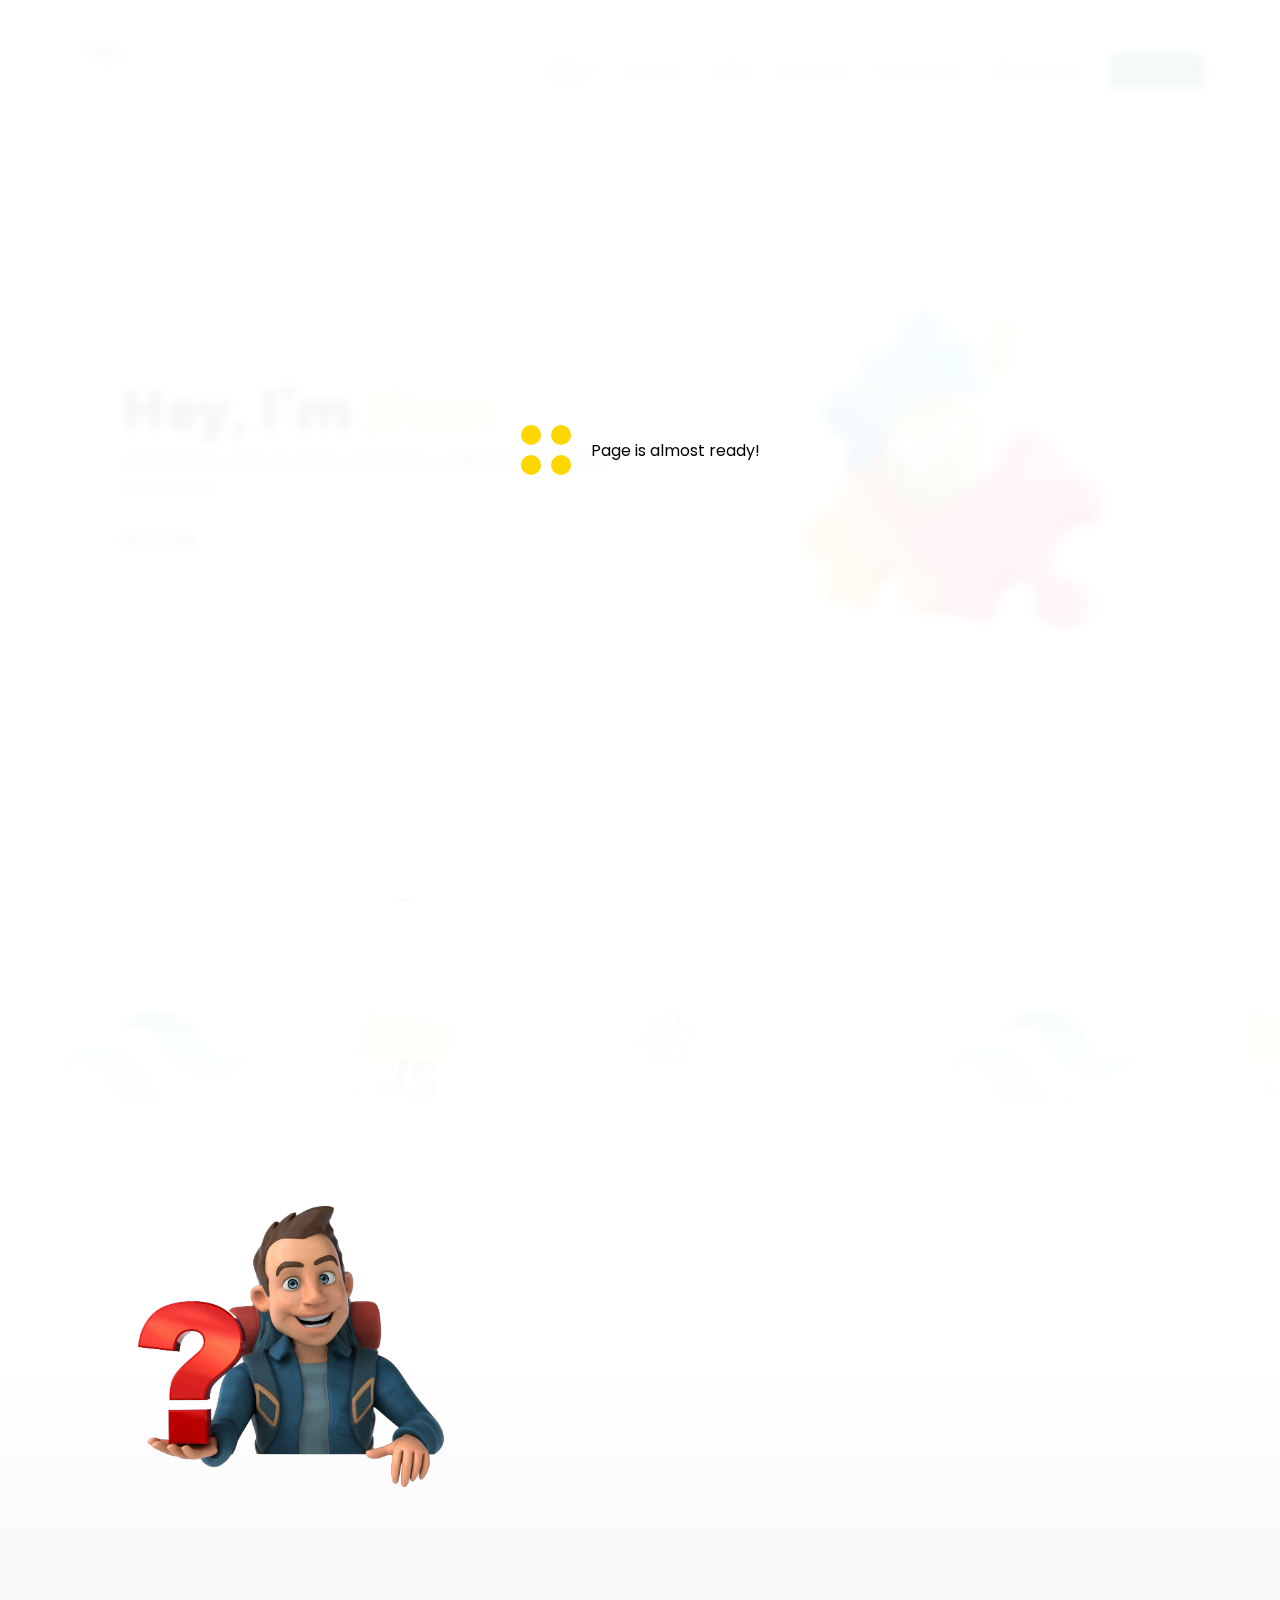
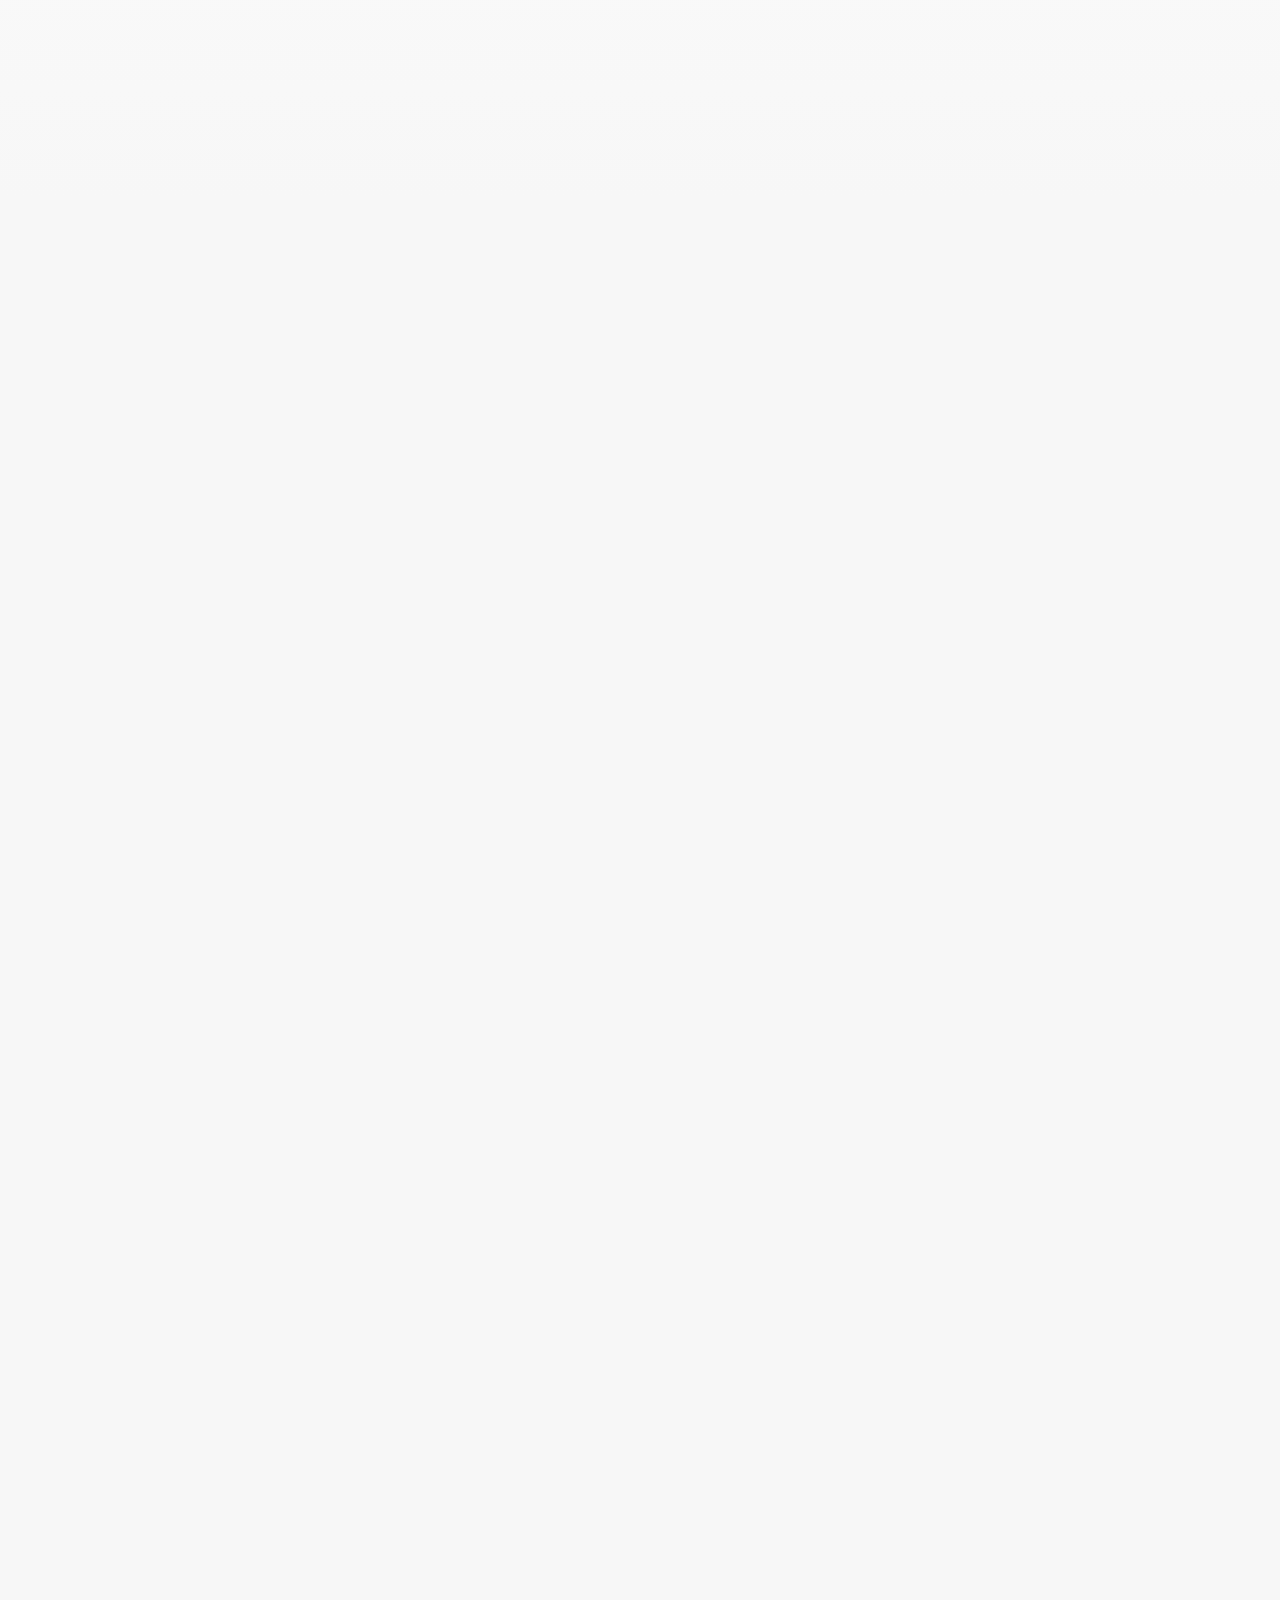
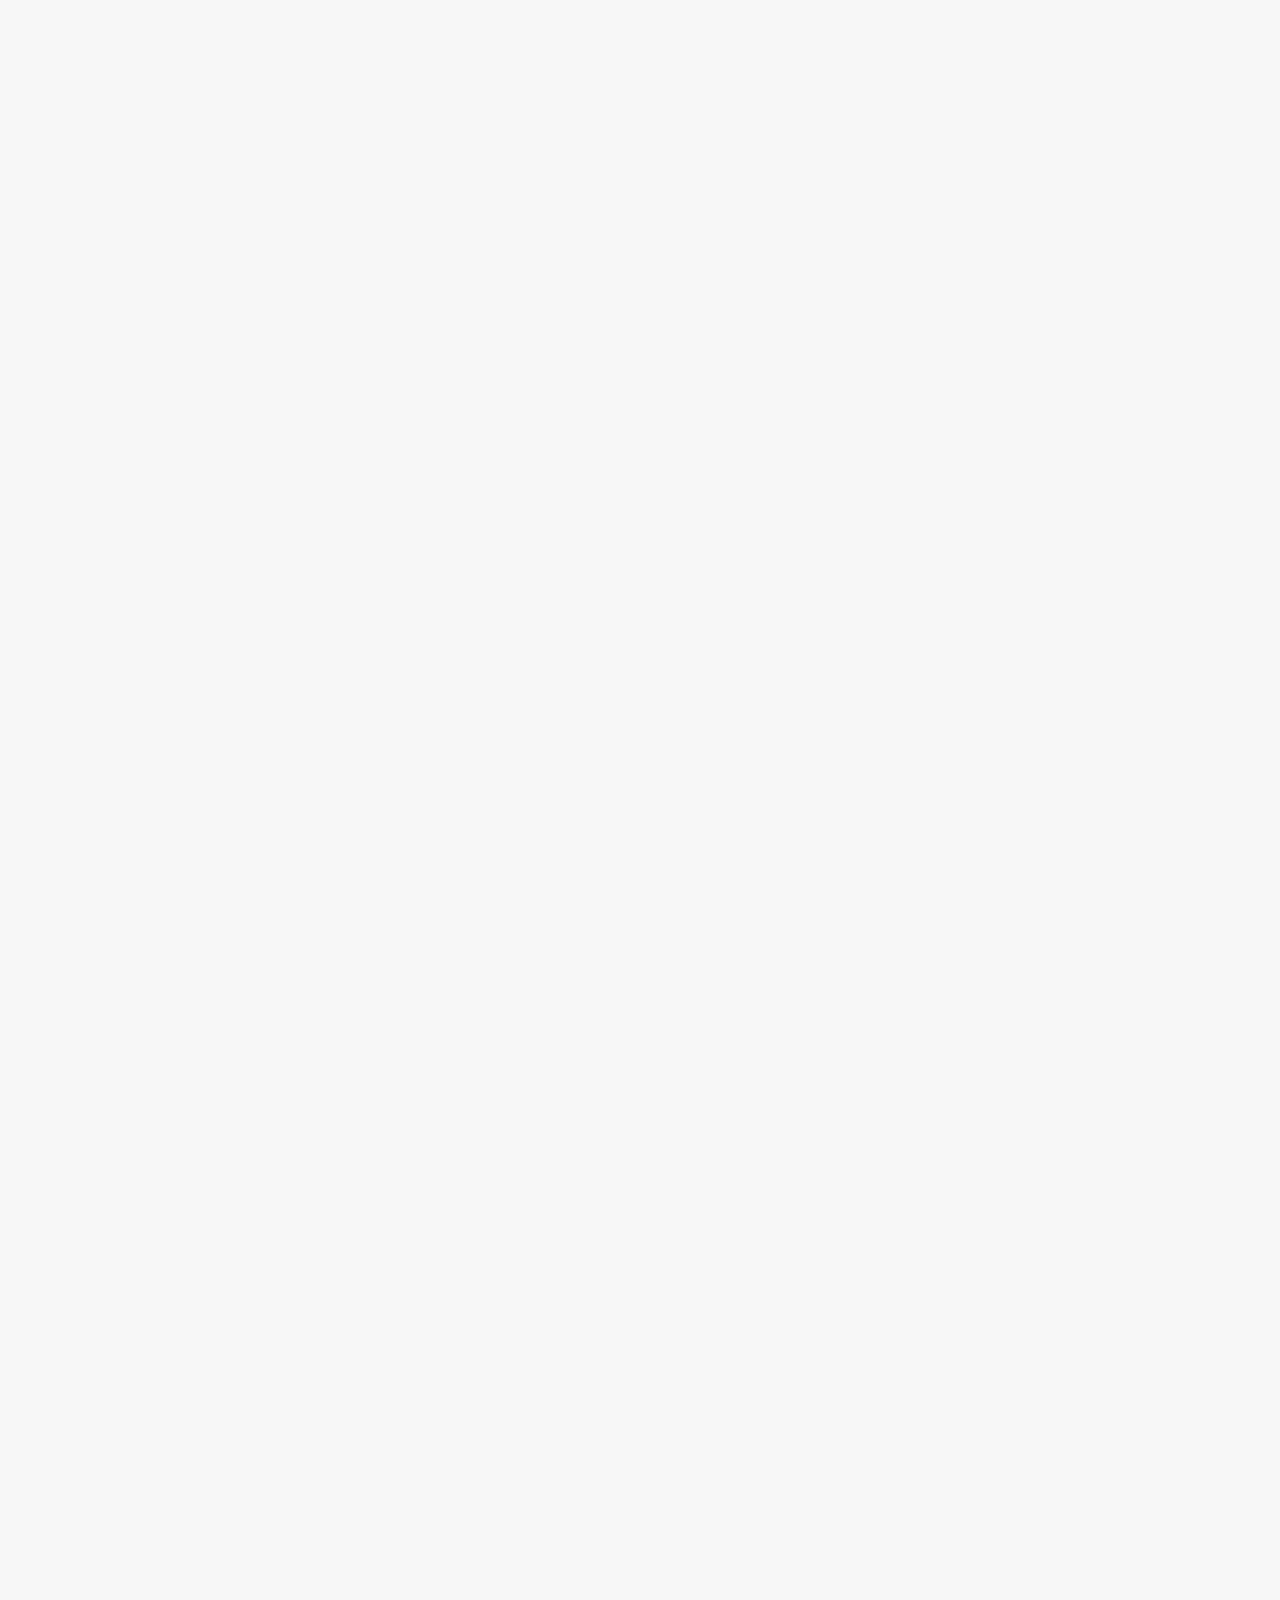
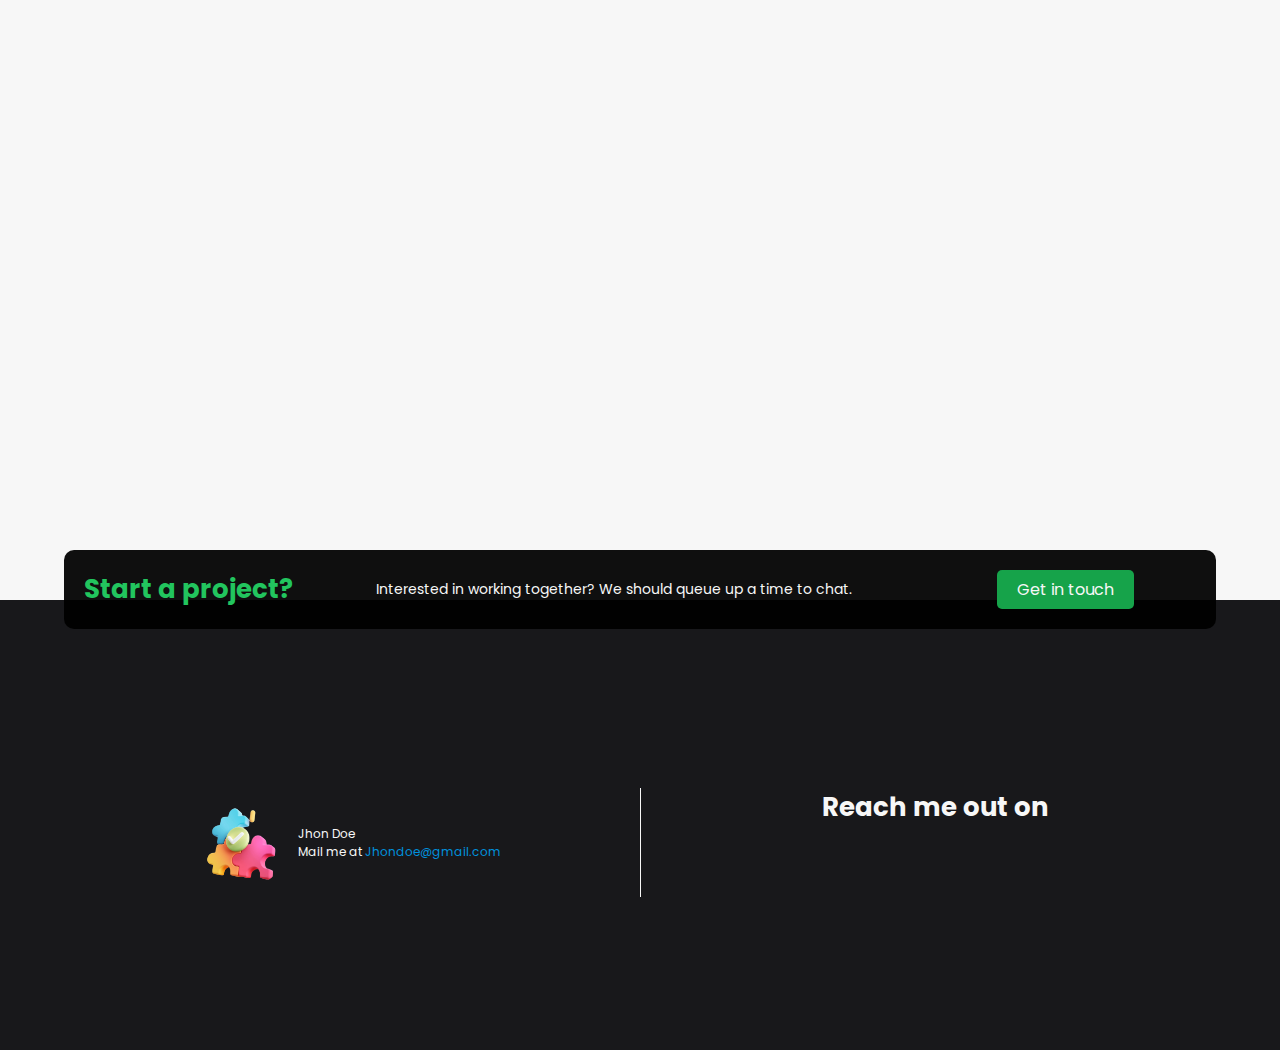
==== commit ea5f11d9: "Change: renamed files" ====
--- a/index.html
+++ b/index.html
@@ -1,276 +1 @@
-<!DOCTYPE html>
-<html lang="en">
-
-<head>
-        <meta charset="UTF-8">
-        <meta http-equiv="X-UA-Compatible" content="IE=edge">
-        <meta name="viewport" content="width=device-width,initial-scale=1">
-        <meta name="description" content="">
-        <meta name="keywords" content="">
-        <meta name="author" content="Sushain Gupta">
-        <meta property="og:image" content="./assets/project.png">
-        <meta property="og:type" content="website">
-        <meta property="og:url" content="">
-        <title>Portfolio</title>
-        <link rel="canonical" href="">
-        <link rel="shortcut icon" href="favicon.png" type="image/x-icon">
-        <link rel="stylesheet" href="style.min.css">
-        <link rel="stylesheet" href="loader.min.css">
-        <link rel="stylesheet" href="https://cdnjs.cloudflare.com/ajax/libs/font-awesome/6.3.0/css/all.min.css"
-                integrity="sha512-SzlrxWUlpfuzQ+pcUCosxcglQRNAq/DZjVsC0lE40xsADsfeQoEypE+enwcOiGjk/bSuGGKHEyjSoQ1zVisanQ=="
-                crossorigin="anonymous" referrerpolicy="no-referrer">
-        <link rel="stylesheet" type="text/css" href="https://cdn.jsdelivr.net/npm/toastify-js/src/toastify.min.css">
-        <link rel="stylesheet" href="https://unpkg.com/aos@next/dist/aos.css">
-        <script src="https://www.gstatic.com/firebasejs/4.3.0/firebase.js"></script>
-        <script src="./firebaseInit.js"></script>
-</head>
-
-<body>
-        <div class="loaderDiv">
-                <div class="loader"></div>
-                <p>Loading page</p>
-        </div>
-        <div class="toaster"></div>
-        <div class="bg-div"></div><!-----------------------
-            HEADER
-    ------------------------->
-        <header class="header" id="header">
-                <div class="logo img"><img class=""
-                                src="https://res.cloudinary.com/dkezwrb3a/image/upload/v1678016307/Portfolio/Untitled_design_2_-PhotoRoom.png-PhotoRoom_atrult.png"
-                                alt="logo"></div>
-                <p class="logo initials" tabindex="1" href=""></p>
-                <div class="navbar">
-                        <ul class="navbar-list">
-                                <li><a class="navbar-link active" name="home"
-                                                onclick="scrollToSection(this),toggleNav()" tabindex="4">Home</a></li>
-                                <li><a class="navbar-link" name="about" onclick="scrollToSection(this),toggleNav()"
-                                                tabindex="5">About</a></li>
-                                <li><a class="navbar-link" name="skills" onclick="scrollToSection(this),toggleNav()"
-                                                tabindex="6">Skills</a></li>
-                                <li><a class="navbar-link" name="projects" onclick="scrollToSection(this),toggleNav()"
-                                                tabindex="7">Projects</a></li>
-                                <li><a class="navbar-link" name="education" onclick="scrollToSection(this),toggleNav()"
-                                                tabindex="8">Education</a></li>
-                                <li><a class="navbar-link" name="experience" onclick="scrollToSection(this),toggleNav()"
-                                                tabindex="9">Experience</a></li>
-                        </ul><a class="contactBtn button" name="getInTouch" tabindex="10" href="https://www.gmail.com"
-                                target="_blank">Contact</a><ion-icon tabindex="9" name="close-outline"
-                                class="mobile-nav-icon" onclick="toggleNav()"></ion-icon>
-                </div><ion-icon tabindex="3" name="menu-outline" class="mobile-nav-icon"
-                        onclick="toggleNav()"></ion-icon>
-        </header>
-        <section class="section home-section" id="home" tabindex="42">
-                <div>
-                        <h1>Hey, I'm <span class="name">Jhon</span></h1>
-                        <p class="aboutShort">Lorem ipsum, dolor sit amet consectetur adipisicing elit. Soluta
-                                accusamus.</p><button class="about-me-btn button" name="about"
-                                onclick="scrollToSection(this)" tabindex="2">About Me<ion-icon
-                                        name="chevron-forward-outline"></ion-icon></button>
-                </div>
-                <div class="imgDiv"><img src="./assets/project.png" class="profile-image"></div>
-        </section>
-        <section id="about" class="section about-section" tabindex="11">
-                <div class="about-ill"><img src="./assets/about.png" alt="Memoji"></div>
-                <div class="aboutMe" data-aos="fade-left" data-aos-duration="700" data-aos-once="true">
-                        <h2 class="name">Jhon Doe</h2>
-                        <div class="professionContainer">
-                                <p class="profession">profession 1</p>
-                                <p class="profession">profession 2</p>
-                        </div><br>
-                        <p class="aboutLong">Lorem ipsum dolor sit amet consectetur adipisicing elit. Natus fugiat quos
-                                assumenda nulla exercitationem est nisi odit quam amet corrupti officiis inventore aut
-                                impedit explicabo id distinctio ullam, libero error rem magni consequuntur provident
-                                voluptate! Odio numquam blanditiis fugit minus.</p><br><a class="button"
-                                href="https://novoresume.com" target="_blank" tabindex="12">Resume<ion-icon
-                                        name="document-outline"></ion-icon></a>
-                </div>
-                <ul class="social-menu" data-aos="fade-left" data-aos-duration="700" data-aos-delay="500"
-                        data-aos-once="true">
-                        <li><a href="https://www.linkedin.com" aria-label="linkedin" class="linkedin" tabindex="13"><i
-                                                class="fab fa-linkedin-in"></i></a></li>
-                        <li><a href="https://www.github.com" aria-label="github" class="github" tabindex="14"><i
-                                                class="fab fa-github"></i></a></li>
-                        <li><a href="https://www.instagram.com" aria-label="instagram" class="instagram"
-                                        tabindex="15"><i class="fab fa-instagram"></i></a></li>
-                        <li><a href="https://www.twitter.com" aria-label="twitter" class="twitter" tabindex="16"><i
-                                                class="fab fa-twitter"></i></a></li>
-                </ul>
-        </section>
-        <section class="section skill-section" id="skills" tabindex="17">
-                <div style="width:100%;align-items:center;display:flex;flex-direction:column" data-aos="zoom-in-up"
-                        data-aos-duration="700" data-aos-once="true">
-                        <h1 class="title">My Skills<p>Tiles in <span>blue</span> are some of my major skills.</p>
-                        </h1>
-                        <div class="skill-container">
-                                <div class="major"><img src="./assets/skill.png" alt="Skill image 1">
-                                        <p>Skill name 1</p>
-                                </div>
-                                <div class="major"><img src="./assets/skill.png" alt="Skill image 1">
-                                        <p>Skill name 1</p>
-                                </div>
-                                <div class="minor"><img src="./assets/skill.png" alt="Skill image 2">
-                                        <p>Skill name 2</p>
-                                </div>
-                                <div class="minor"><img src="./assets/skill.png" alt="Skill image 3">
-                                        <p>Skill name 3</p>
-                                </div>
-                        </div>
-                </div>
-        </section>
-        <section class="section main project-section" id="projects" tabindex="18">
-                <div style="width:100%;align-items:center;display:flex;flex-direction:column" data-aos="zoom-in-up"
-                        data-aos-duration="700" data-aos-once="true">
-                        <div class="section-header">
-                                <h1 class="title">My recent work<p class="sectionDesc">Here are a few past projects I've
-                                                worked on. Want to see more?<a href="https://www.gmail.com"
-                                                        tabindex="22"> Email me ></a></p>
-                                </h1><img class="ProjectHeaderImage" src="./assets/project-head.png"
-                                        alt="Project header image">
-                        </div>
-                        <div class="project card-container">
-                                <div class="project card 1" tabindex="">
-                                        <div class="imgDiv"><img src="./assets/project.png" alt="Project image"></div>
-                                        <br>
-                                        <h6>Project Title 1</h6>
-                                        <p class="techstack"><span>Techstack </span>- Techstack 1, Techstack 2</p>
-                                        <p class="library"><span>Libraries </span>- Library 1, Library 2</p>
-                                        <div class="options"><a class="viewElem" href="https://sushaingupta.netlify.app"
-                                                        target="_blank"><ion-icon name="open-outline"></ion-icon></a><a
-                                                        class="githubElem" href="https://github.com"
-                                                        target="_blank"><ion-icon
-                                                                name="logo-github"></ion-icon></a><button
-                                                        class="share"><ion-icon name="link-outline">Copied
-                                                                text!</ion-icon></button></div>
-                                </div>
-                                <div class="project card 1" tabindex="">
-                                        <div class="imgDiv"><img src="./assets/project.png" alt="Project image"></div>
-                                        <br>
-                                        <h6>Project Title 2</h6>
-                                        <p class="techstack"><span>Techstack </span>- Techstack 1, Techstack 2</p>
-                                        <p class="library"><span>Libraries </span>- Library 1, Library 2</p>
-                                        <div class="options"><a class="viewElem" href="https://sushaingupta.netlify.app"
-                                                        target="_blank"><ion-icon name="open-outline"></ion-icon></a><a
-                                                        class="githubElem" href="https://github.com"
-                                                        target="_blank"><ion-icon
-                                                                name="logo-github"></ion-icon></a><button
-                                                        class="share"><ion-icon name="link-outline">Copied
-                                                                text!</ion-icon></button></div>
-                                </div>
-                                <div class="project card 1" tabindex="">
-                                        <div class="imgDiv"><img src="./assets/project.png" alt="Project image"></div>
-                                        <br>
-                                        <h6>Project Title 3</h6>
-                                        <p class="techstack"><span>Techstack </span>- Techstack 1, Techstack 2</p>
-                                        <p class="library"><span>Libraries </span>- Library 1, Library 2</p>
-                                        <div class="options"><a class="viewElem" href="https://sushaingupta.netlify.app"
-                                                        target="_blank"><ion-icon name="open-outline"></ion-icon></a><a
-                                                        class="githubElem" href="https://github.com"
-                                                        target="_blank"><ion-icon
-                                                                name="logo-github"></ion-icon></a><button
-                                                        class="share"><ion-icon name="link-outline">Copied
-                                                                text!</ion-icon></button></div>
-                                </div>
-                        </div>
-                </div>
-        </section>
-        <section class="section education-section" id="education" tabindex="23">
-                <div style="width:100%;align-items:center;display:flex;flex-direction:column" data-aos="zoom-in-up"
-                        data-aos-duration="700" data-aos-once="true">
-                        <h1 class="title">Education<p>These are some of my past qualifications.</p>
-                        </h1>
-                        <div class="card-container">
-                                <div class="card">
-                                        <div class="imgDiv"><img src="./assets/edu.png" alt="Institute image"></div><br>
-                                        <h6 class="courseName">Course name 1</h6>
-                                        <p class="instituteName">Institute name 1</p>
-                                        <p class="instituteDesc">Institute description</p><br>
-                                        <p class="status Pursuing">Persuing dd-mm-yyyy</p>
-                                </div>
-                                <div class="card">
-                                        <div class="imgDiv"><img src="./assets/edu.png" alt="Institute image"></div><br>
-                                        <h6 class="courseName">Course name 2</h6>
-                                        <p class="instituteName">Institute name 2</p>
-                                        <p class="instituteDesc">Institute description</p><br>
-                                        <p class="status Completed">Completed dd-mm-yyyy</p>
-                                </div>
-                                <div class="card">
-                                        <div class="imgDiv"><img src="./assets/edu.png" alt="Institute image"></div><br>
-                                        <h6 class="courseName">Course name 3</h6>
-                                        <p class="instituteName">Institute name 3</p>
-                                        <p class="instituteDesc">Institute description</p><br>
-                                        <p class="status Completed">Persuing dd-mm-yyyy</p>
-                                </div>
-                        </div>
-                </div>
-        </section>
-        <section class="section experience-section" id="experience" tabindex="24">
-                <div style="width:100%;align-items:center;display:flex;flex-direction:column" data-aos="zoom-in-up"
-                        data-aos-duration="700" data-aos-once="true">
-                        <h1 class="title">Experience<p>These are the compaines where I've previously worked.</p>
-                        </h1>
-                        <div class="expContainer">
-                                <ul class="listOfExp">
-                                        <li class="companyName active" tabindex="${tabindex}">Company name</li>
-                                </ul>
-                                <div class="expDesc">
-                                        <h4 class="expTitle">Job title</h4>
-                                        <p class="period">From (Month) - to (Month) Year</p><br>
-                                        <p class="desc">Lorem ipsum dolor sit amet, consectetur adipisicing elit. Odio
-                                                autem nihil porro consectetur tempore similique laudantium aliquid
-                                                labore quibusdam quam vel aperiam eligendi, esse illum est pariatur.
-                                                Dignissimos saepe inventore, nisi consequatur doloribus id obcaecati
-                                                autem a quo? Corporis voluptatum doloremque quisquam dicta eveniet rerum
-                                                maiores cum aut, accusantium veniam.</p>
-                                </div>
-                        </div>
-                </div>
-        </section>
-        <div class="formDiv"><img alt="contact illustration" src="./assets/contact.png">
-                <form id="myform">
-                        <div class="user-box"><input type="text" id="name" required><label for="Name">Your Name</label>
-                        </div>
-                        <div class="user-box"><input type="email" id="email" required><label for="Email">Email
-                                        Address</label></div>
-                        <div class="user-box"><textarea id="message" required></textarea><label for="Message">Enter your
-                                        message</label></div><button type="submit"
-                                class="submit-btn button">Submit</button>
-                </form><ion-icon name="close-outline" class="mobile-nav-icon"></ion-icon>
-        </div>
-        <footer class="footer" tabindex="35">
-                <div class="getInTouch">
-                        <h3>Start a project?</h3>
-                        <p>Interested in working together? We should queue up a time to chat.</p><a
-                                class="getInTouchBtn button" target="_blank" href="https://www.gmail.com"
-                                tabindex="36">Get in touch</a>
-                </div>
-                <div class="profInfo">
-                        <div class="imgDiv"><img src="./assets//project.png" alt="Profile Image"></div>
-                        <p>Jhon Doe<br>Mail me at <a href="https://www.gmail.com" tabindex="37">Jhondoe@gmail.com</a>
-                        </p>
-                </div>
-                <div class="reachMeOut">
-                        <h3>Reach me out on</h3>
-                        <ul class="social-menu">
-                                <li><a href="https://www.linkedin.com" class="linkedin" tabindex="38"
-                                                aria-label="linkedin"><i class="fab fa-linkedin-in"></i></a></li>
-                                <li><a href="https://github.com" aria-label="github" class="github" tabindex="39"><i
-                                                        class="fab fa-github"></i></a></li>
-                                <li><a href="https://www.instagram.com" aria-label="instagram" class="instagram"
-                                                tabindex="40"><i class="fab fa-instagram"></i></a></li>
-                                <li><a href="https://twitter.com" aria-label="twitter" class="twitter" tabindex="41"><i
-                                                        class="fab fa-twitter"></i></a></li>
-                        </ul>
-                </div>
-        </footer>
-        <script src="firebase.js"></script>
-        <script src="./commonScript.js"></script>
-        <script src="script.js"></script>
-        <script type="module" src="https://unpkg.com/ionicons@5.5.2/dist/ionicons/ionicons.esm.js"></script>
-        <script nomodule src="https://unpkg.com/ionicons@5.5.2/dist/ionicons/ionicons.js"></script>
-        <script type="text/javascript" src="https://cdn.jsdelivr.net/npm/@emailjs/browser@3/dist/email.min.js"></script>
-        <script type="text/javascript" src="https://cdn.jsdelivr.net/npm/toastify-js"></script>
-        <script src="https://unpkg.com/aos@next/dist/aos.js"></script>
-        <script>AOS.init()</script>
-</body>
-
-</html>+<!DOCTYPE html><html lang="en"><head><meta charset="UTF-8"><meta http-equiv="X-UA-Compatible" content="IE=edge"><meta name="viewport" content="width=device-width,initial-scale=1"><meta name="description" content=""><meta name="keywords" content=""><meta name="author" content="Sushain Gupta"><meta property="og:image" content="./assets/project.png"><meta property="og:type" content="website"><meta property="og:url" content=""><title>Portfolio</title><link rel="canonical" href=""><link rel="shortcut icon" href="favicon.png" type="image/x-icon"><link rel="stylesheet" href="style.min.css"><link rel="stylesheet" href="loader.min.css"><link rel="stylesheet" href="https://cdnjs.cloudflare.com/ajax/libs/font-awesome/6.3.0/css/all.min.css" integrity="sha512-SzlrxWUlpfuzQ+pcUCosxcglQRNAq/DZjVsC0lE40xsADsfeQoEypE+enwcOiGjk/bSuGGKHEyjSoQ1zVisanQ==" crossorigin="anonymous" referrerpolicy="no-referrer"><link rel="stylesheet" type="text/css" href="https://cdn.jsdelivr.net/npm/toastify-js/src/toastify.min.css"><link rel="stylesheet" href="https://unpkg.com/aos@next/dist/aos.css"><script src="https://www.gstatic.com/firebasejs/4.3.0/firebase.js"></script><script src="./firebaseInit.js"></script></head><body><div class="loaderDiv"><div class="loader"></div><p>Loading page</p></div><div class="toaster"></div><div class="bg-div"></div><header class="header" id="header"><div class="logo img"><img class="" src="https://res.cloudinary.com/dkezwrb3a/image/upload/v1678016307/Portfolio/Untitled_design_2_-PhotoRoom.png-PhotoRoom_atrult.png" alt="logo"></div><p class="logo initials" tabindex="1" href=""></p><div class="navbar"><ul class="navbar-list"><li><a class="navbar-link active" name="home" onclick="scrollToSection(this),toggleNav()" tabindex="4">Home</a></li><li><a class="navbar-link" name="about" onclick="scrollToSection(this),toggleNav()" tabindex="5">About</a></li><li><a class="navbar-link" name="skills" onclick="scrollToSection(this),toggleNav()" tabindex="6">Skills</a></li><li><a class="navbar-link" name="projects" onclick="scrollToSection(this),toggleNav()" tabindex="7">Projects</a></li><li><a class="navbar-link" name="education" onclick="scrollToSection(this),toggleNav()" tabindex="8">Education</a></li><li><a class="navbar-link" name="experience" onclick="scrollToSection(this),toggleNav()" tabindex="9">Experience</a></li></ul><a class="contactBtn button" name="getInTouch" tabindex="10" href="https://www.gmail.com" target="_blank">Contact</a><ion-icon tabindex="9" name="close-outline" class="mobile-nav-icon" onclick="toggleNav()"></ion-icon></div><ion-icon tabindex="3" name="menu-outline" class="mobile-nav-icon" onclick="toggleNav()"></ion-icon></header><section class="section home-section" id="home" tabindex="42"><div><h1>Hey, I'm <span class="name">Jhon</span></h1><p class="aboutShort">Lorem ipsum, dolor sit amet consectetur adipisicing elit. Soluta accusamus.</p><button class="about-me-btn button" name="about" onclick="scrollToSection(this)" tabindex="2">About Me<ion-icon name="chevron-forward-outline"></ion-icon></button></div><div class="imgDiv"><img src="./assets/project.png" class="profile-image"></div></section><section id="about" class="section about-section" tabindex="11"><div class="about-ill"><img src="./assets/about.png" alt="Memoji"></div><div class="aboutMe" data-aos="fade-left" data-aos-duration="700" data-aos-once="true"><h2 class="name">Jhon Doe</h2><div class="professionContainer"><p class="profession">profession 1</p><p class="profession">profession 2</p></div><br><p class="aboutLong">Lorem ipsum dolor sit amet consectetur adipisicing elit. Natus fugiat quos assumenda nulla exercitationem est nisi odit quam amet corrupti officiis inventore aut impedit explicabo id distinctio ullam, libero error rem magni consequuntur provident voluptate! Odio numquam blanditiis fugit minus.</p><br><a class="button" href="https://novoresume.com" target="_blank" tabindex="12">Resume<ion-icon name="document-outline"></ion-icon></a></div><ul class="social-menu" data-aos="fade-left" data-aos-duration="700" data-aos-delay="500" data-aos-once="true"><li><a href="https://www.linkedin.com" aria-label="linkedin" class="linkedin" tabindex="13"><i class="fab fa-linkedin-in"></i></a></li><li><a href="https://www.github.com" aria-label="github" class="github" tabindex="14"><i class="fab fa-github"></i></a></li><li><a href="https://www.instagram.com" aria-label="instagram" class="instagram" tabindex="15"><i class="fab fa-instagram"></i></a></li><li><a href="https://www.twitter.com" aria-label="twitter" class="twitter" tabindex="16"><i class="fab fa-twitter"></i></a></li></ul></section><section class="section skill-section" id="skills" tabindex="17"><div style="width:100%;align-items:center;display:flex;flex-direction:column" data-aos="zoom-in-up" data-aos-duration="700" data-aos-once="true"><h1 class="title">My Skills<p>Tiles in <span>blue</span> are some of my major skills.</p></h1><div class="skill-container"><div class="major"><img src="./assets/skill.png" alt="Skill image 1"><p>Skill name 1</p></div><div class="major"><img src="./assets/skill.png" alt="Skill image 1"><p>Skill name 1</p></div><div class="minor"><img src="./assets/skill.png" alt="Skill image 2"><p>Skill name 2</p></div><div class="minor"><img src="./assets/skill.png" alt="Skill image 3"><p>Skill name 3</p></div></div></div></section><section class="section main project-section" id="projects" tabindex="18"><div style="width:100%;align-items:center;display:flex;flex-direction:column" data-aos="zoom-in-up" data-aos-duration="700" data-aos-once="true"><div class="section-header"><h1 class="title">My recent work<p class="sectionDesc">Here are a few past projects I've worked on. Want to see more?<a href="https://www.gmail.com" tabindex="22"> Email me ></a></p></h1><img class="ProjectHeaderImage" src="./assets/project-head.png" alt="Project header image"></div><div class="project card-container"><div class="project card 1" tabindex=""><div class="imgDiv"><img src="./assets/project.png" alt="Project image"></div><br><h6>Project Title 1</h6><p class="techstack"><span>Techstack </span>- Techstack 1, Techstack 2</p><p class="library"><span>Libraries </span>- Library 1, Library 2</p><div class="options"><a class="viewElem" href="https://sushaingupta.netlify.app" target="_blank"><ion-icon name="open-outline"></ion-icon></a><a class="githubElem" href="https://github.com" target="_blank"><ion-icon name="logo-github"></ion-icon></a><button class="share"><ion-icon name="link-outline">Copied text!</ion-icon></button></div></div><div class="project card 1" tabindex=""><div class="imgDiv"><img src="./assets/project.png" alt="Project image"></div><br><h6>Project Title 2</h6><p class="techstack"><span>Techstack </span>- Techstack 1, Techstack 2</p><p class="library"><span>Libraries </span>- Library 1, Library 2</p><div class="options"><a class="viewElem" href="https://sushaingupta.netlify.app" target="_blank"><ion-icon name="open-outline"></ion-icon></a><a class="githubElem" href="https://github.com" target="_blank"><ion-icon name="logo-github"></ion-icon></a><button class="share"><ion-icon name="link-outline">Copied text!</ion-icon></button></div></div><div class="project card 1" tabindex=""><div class="imgDiv"><img src="./assets/project.png" alt="Project image"></div><br><h6>Project Title 3</h6><p class="techstack"><span>Techstack </span>- Techstack 1, Techstack 2</p><p class="library"><span>Libraries </span>- Library 1, Library 2</p><div class="options"><a class="viewElem" href="https://sushaingupta.netlify.app" target="_blank"><ion-icon name="open-outline"></ion-icon></a><a class="githubElem" href="https://github.com" target="_blank"><ion-icon name="logo-github"></ion-icon></a><button class="share"><ion-icon name="link-outline">Copied text!</ion-icon></button></div></div></div></div></section><section class="section education-section" id="education" tabindex="23"><div style="width:100%;align-items:center;display:flex;flex-direction:column" data-aos="zoom-in-up" data-aos-duration="700" data-aos-once="true"><h1 class="title">Education<p>These are some of my past qualifications.</p></h1><div class="card-container"><div class="card"><div class="imgDiv"><img src="./assets/edu.png" alt="Institute image"></div><br><h6 class="courseName">Course name 1</h6><p class="instituteName">Institute name 1</p><p class="instituteDesc">Institute description</p><br><p class="status Pursuing">Persuing dd-mm-yyyy</p></div><div class="card"><div class="imgDiv"><img src="./assets/edu.png" alt="Institute image"></div><br><h6 class="courseName">Course name 2</h6><p class="instituteName">Institute name 2</p><p class="instituteDesc">Institute description</p><br><p class="status Completed">Completed dd-mm-yyyy</p></div><div class="card"><div class="imgDiv"><img src="./assets/edu.png" alt="Institute image"></div><br><h6 class="courseName">Course name 3</h6><p class="instituteName">Institute name 3</p><p class="instituteDesc">Institute description</p><br><p class="status Completed">Persuing dd-mm-yyyy</p></div></div></div></section><section class="section experience-section" id="experience" tabindex="24"><div style="width:100%;align-items:center;display:flex;flex-direction:column" data-aos="zoom-in-up" data-aos-duration="700" data-aos-once="true"><h1 class="title">Experience<p>These are the compaines where I've previously worked.</p></h1><div class="expContainer"><ul class="listOfExp"><li class="companyName active" tabindex="${tabindex}">Company name</li></ul><div class="expDesc"><h4 class="expTitle">Job title</h4><p class="period">From (Month) - to (Month) Year</p><br><p class="desc">Lorem ipsum dolor sit amet, consectetur adipisicing elit. Odio autem nihil porro consectetur tempore similique laudantium aliquid labore quibusdam quam vel aperiam eligendi, esse illum est pariatur. Dignissimos saepe inventore, nisi consequatur doloribus id obcaecati autem a quo? Corporis voluptatum doloremque quisquam dicta eveniet rerum maiores cum aut, accusantium veniam.</p></div></div></div></section><div class="formDiv"><img alt="contact illustration" src="./assets/contact.png"><form id="myform"><div class="user-box"><input type="text" id="name" required><label for="Name">Your Name</label></div><div class="user-box"><input type="email" id="email" required><label for="Email">Email Address</label></div><div class="user-box"><textarea id="message" required></textarea><label for="Message">Enter your message</label></div><button type="submit" class="submit-btn button">Submit</button></form><ion-icon name="close-outline" class="mobile-nav-icon"></ion-icon></div><footer class="footer" tabindex="35"><div class="getInTouch"><h3>Start a project?</h3><p>Interested in working together? We should queue up a time to chat.</p><a class="getInTouchBtn button" target="_blank" href="https://www.gmail.com" tabindex="36">Get in touch</a></div><div class="profInfo"><div class="imgDiv"><img src="./assets//project.png" alt="Profile Image"></div><p>Jhon Doe<br>Mail me at <a href="https://www.gmail.com" tabindex="37">Jhondoe@gmail.com</a></p></div><div class="reachMeOut"><h3>Reach me out on</h3><ul class="social-menu"><li><a href="https://www.linkedin.com" class="linkedin" tabindex="38" aria-label="linkedin"><i class="fab fa-linkedin-in"></i></a></li><li><a href="https://github.com" aria-label="github" class="github" tabindex="39"><i class="fab fa-github"></i></a></li><li><a href="https://www.instagram.com" aria-label="instagram" class="instagram" tabindex="40"><i class="fab fa-instagram"></i></a></li><li><a href="https://twitter.com" aria-label="twitter" class="twitter" tabindex="41"><i class="fab fa-twitter"></i></a></li></ul></div></footer><script src="firebase.min.js"></script><script src="./commonScript.min.js"></script><script src="script.min.js"></script><script type="module" src="https://unpkg.com/ionicons@5.5.2/dist/ionicons/ionicons.esm.js"></script><script nomodule src="https://unpkg.com/ionicons@5.5.2/dist/ionicons/ionicons.js"></script><script type="text/javascript" src="https://cdn.jsdelivr.net/npm/@emailjs/browser@3/dist/email.min.js"></script><script type="text/javascript" src="https://cdn.jsdelivr.net/npm/toastify-js"></script><script src="https://unpkg.com/aos@next/dist/aos.js"></script><script>AOS.init()</script></body></html>--- a/style.min.css
+++ b/style.min.css
@@ -1 +1 @@
-@import url(https://fonts.googleapis.com/css2?family=Poppins:wght@100;200;300;400;500;600;700&display=swap);@import url(https://fonts.googleapis.com/css2?family=Catamaran:wght@400;500;600;700;800;900&display=swap);@import url(https://fonts.googleapis.com/css2?family=Marcellus&display=swap);:root{font-size:62.5%;--primary-yellow:#efcf5e;--parrot-green:#16a34a;--light-blue:#0090dd;--light-gray:#f7f7f7;--text-gray:#3f3f46;--dark-gray:#18181b;--fade-black:#000000d7;--arrow-pointer:url("/assets/arrow-pointer.png"),auto}*{margin:0;box-sizing:border-box;font-family:Poppins,sans-serif;cursor:var(--arrow-pointer)}html{scroll-behavior:smooth}body{position:relative;background-color:var(--light-gray);font-size:1.6rem;overflow-x:hidden}.bg-div{position:absolute;top:0;bottom:0;left:0;right:0;z-index:-1;background-image:url(assets/bg-proj.png);animation:MOVE-BG 300s infinite linear}@keyframes MOVE-BG{0%{transform:translateY(0)}100%{transform:translateY(-100%)}}section{display:flex;align-items:center;justify-content:center;flex-direction:column;padding:8rem 7rem;width:100vw;height:-moz-max-content;height:max-content;min-width:100vw;min-height:100vh;background-color:var(--light-gray);color:var(--text-gray);transition:all .7s}.card-container{display:flex;flex-wrap:wrap;justify-content:center;align-items:flex-end}.card-container .card{position:relative;display:flex;flex-direction:column;margin:2rem;padding:1.5rem;background-color:var(--light-gray);border-radius:1rem;height:40rem;width:35rem;transition:all .5s;-webkit-transition:all .5s;box-shadow:rgba(100,100,111,.2) 0 7px 29px 0}.card-container .card p{font-size:1.4rem;color:var(--text-gray)}.card-container .card p span{font-weight:600}.card-container .card .imgDiv{position:sticky;display:flex;margin:auto;overflow:hidden;height:-moz-max-content;height:max-content;border-radius:1rem}.card-container .card .imgDiv img{max-width:100%;max-height:100%;border-radius:1rem;margin:auto}.card-container .card:hover{transition:all .3s;-webkit-transition:all .3s;transform:scale(1.05)}h1{font-size:4rem;font-family:Catamaran,sans-serif;margin-bottom:2rem;text-align:center}h2{font-size:3.2rem;font-family:Catamaran,sans-serif;font-weight:800}h3{font-size:2.6rem}h4{font-size:2.2rem}h5{font-size:2rem;font-weight:600}h6{font-size:1.8rem;font-weight:600}p{font-size:1.6rem;font-weight:400}.button{display:flex;width:-moz-max-content;width:max-content;height:-moz-max-content;height:max-content;gap:.5rem;align-items:center;text-align:center;border:none;border-radius:.5rem;padding:.7rem 2rem;transition:all .5s;-webkit-transition:all .5s;font-size:1.6rem;text-decoration:none;color:var(--light-gray);background-color:var(--parrot-green)}.button:focus,.button:hover{background-color:#22c55e;color:#fff;cursor:pointer}.button:focus{transform:scale(.98);box-shadow:none;border:2px solid #959595}a{text-decoration:none}@media (hover:hover){a:hover{cursor:pointer}}.skeleton-box{display:inline-block;height:1em;position:relative;overflow:hidden;background-color:#dddbdd;border-radius:1rem}.skeleton-box::after{position:absolute;top:0;right:0;bottom:0;left:0;transform:translateX(-100%);background-image:linear-gradient(90deg,rgba(255,255,255,0) 0,rgba(255,255,255,.2) 20%,rgba(255,255,255,.5) 60%,rgba(255,255,255,0));animation:shimmer 2s infinite;content:""}@keyframes shimmer{100%{transform:translateX(100%)}}.social-menu{display:flex;gap:4rem;flex-direction:column;border-radius:1rem;padding:0}.social-menu li{list-style:none}.social-menu a{display:flex;justify-content:center;align-items:center;text-decoration:none;padding:.8rem;transition:.6s;-webkit-transition:all .6s;border-radius:0;aspect-ratio:1/1}.social-menu a i{font-size:3.2rem;transition:.3s;-webkit-transition:all .3s;color:#222}.social-menu a:focus,.social-menu a:hover{transform:scale(1.1);border-radius:50%;cursor:pointer}.social-menu a:focus i,.social-menu a:hover i{color:#fff;cursor:pointer}.social-menu .linkedin:focus,.social-menu .linkedin:hover{background-color:#0077b5}.social-menu .github:focus,.social-menu .github:hover{background-color:#252525}.social-menu .instagram:focus,.social-menu .instagram:hover{background:radial-gradient(circle at 30% 110%,#ffdb8b 0,#ee653d 25%,#d42e81 50%,#a237b6 75%,#3e5fbc 100%)}.social-menu .twitter:focus,.social-menu .twitter:hover{background-color:#1da1f2}.social-menu .dribbble:focus,.social-menu .dribbble:hover{background-color:#db2777}.social-menu .flickr:focus,.social-menu .flickr:hover{background-image:linear-gradient(to right,#1da1f2 50%,#db2777 50%)}.social-menu .pinterest:focus,.social-menu .pinterest:hover{background-color:#e60023}.social-menu .medium:focus,.social-menu .medium:hover{background-color:var(--dark-gray)}.social-menu .facebook:focus,.social-menu .facebook:hover{background-color:#3b5998}.social-menu .behance:focus,.social-menu .behance:hover{background-color:var(--dark-gray)}.header{display:flex;position:fixed;height:14rem;top:0;width:100vw;z-index:2;padding:0 7rem;justify-content:space-between;align-items:center;transition:all .3s;-webkit-transition:all .3s}.header .logo.initials{color:var(--dark-gray);font-family:Catamaran,sans-serif;font-size:3rem;font-weight:900}.header .logo.img{display:flex;width:6rem;height:6rem;margin-right:auto;border-radius:50%}.header .logo.img img{max-width:100%;height:100%;border-radius:50%;margin:auto}.header .navbar{display:flex;gap:1.2rem;margin-left:auto}.header .navbar .navbar-list{display:flex;list-style:none;margin:auto;gap:1.2rem}.header .navbar .navbar-list .navbar-link{display:inline-block;font-weight:300;padding:.5rem 1.2rem;transition:all .3s;-webkit-transition:all .3s}.header .navbar .navbar-list .navbar-link:hover{transition:all .2s;-webkit-transition:all .2s;text-underline-offset:.7rem;transform:scale(1.1);cursor:var(--hand-pointer);cursor:pointer}.header .navbar .navbar-list .navbar-link.active:hover{text-decoration:none;cursor:var(--arrow-pointer);cursor:pointer}.header .navbar .navbar-list .active{transform:translateY(-2px);text-decoration:underline;text-underline-offset:1.3rem}.header .navbar .button{transform:scale(.9)}.header .mobile-nav-icon{padding-top:5px;width:3rem;height:3rem;color:var(--primary-color);display:none}.header-scroll-style{height:6rem;animation:header-anim-1 .3s normal;transition:all 1s;background-color:rgba(255,255,255,.8);backdrop-filter:blur(5px);-webkit-backdrop-filter:blur(5px);box-shadow:rgba(149,157,165,.2) 0 8px 24px}@keyframes header-anim-1{0%{height:12rem}100%{height:6rem}}.home-section{flex-direction:row;justify-content:space-between;padding-left:12rem;padding-right:12rem;background-color:rgba(255,255,255,.96)}.home-section div{width:50%;margin-top:3rem}.home-section div h1{font-size:6rem;font-weight:900;text-align:start;margin:0;line-height:7rem}.home-section div h1 span{font-family:Catamaran,sans-serif;color:var(--primary-yellow)}.home-section div h3{font-family:Catamaran,sans-serif}.home-section div p{padding-bottom:3rem}.home-section div p b{font-style:italic;font-weight:600}.home-section div .about-me-btn{color:var(--dark-gray);padding:0;background-color:transparent}.home-section div .about-me-btn ion-icon{font-size:1.2rem}.home-section div .about-me-btn:focus,.home-section div .about-me-btn:hover{gap:1rem;color:var(--light-blue);cursor:pointer;border:none}.home-section .imgDiv{display:flex;width:40rem;height:100%;border-radius:50%;margin-top:3rem;overflow:hidden}.home-section .imgDiv .profile-image{width:100%;height:100%}.about-section{height:-moz-max-content;height:max-content;flex-direction:row;justify-content:space-evenly;background-color:transparent;background-image:linear-gradient(to bottom,rgba(255,255,255,.95),#fff,#fff,#f9f9f9,#f7f7f7)}.about-section .about-ill{width:30%}.about-section .about-ill img{width:100%;height:100%}.about-section .aboutMe{width:50%;margin:1rem;padding:2rem}.about-section .professionContainer{display:flex;gap:.7rem}.about-section .professionContainer p{font-size:1.4rem;width:-moz-max-content;width:max-content;padding:.1rem .5rem;border-radius:.5rem;color:var(--dark-gray);background-color:#e2e8f0}.skill-section{height:-moz-max-content;height:max-content;padding:0 5rem}.skill-section .title p span{color:#22d3ee}.skill-section .skill-container{display:grid;grid-gap:2rem;width:80%;grid-template-columns:repeat(auto-fit,minmax(15rem,15rem));justify-content:center}.skill-section .skill-container div{display:flex;background-color:#e2e8f0;border-radius:1rem;align-items:center;flex-direction:column;justify-content:space-evenly;width:15rem;height:15rem;transition:all .5s;-webkit-transition:all .5s}.skill-section .skill-container div img{width:4rem}.skill-section .skill-container div p{font-weight:500}.skill-section .skill-container .major{background-color:rgba(34,211,238,.1137254902)}.skill-section .skill-container .major:hover{background-color:rgba(34,211,238,.1725490196)}.skill-section .skill-container div:hover{transform:scale(1.05);transition:all .2s ease-in-out;-webkit-transition:all .2s;background-color:#d6dae1}.project-section{height:-moz-max-content;height:max-content;padding-left:0;padding-right:0}.project-section .section-header{display:flex;gap:1rem;align-items:center;justify-content:center;width:100%;position:relative;margin-bottom:2rem}.project-section .section-header img{width:12rem;right:-16rem;transform:rotate(10deg)}.project-section .title{margin:0}.project-section .sectionDesc a{color:#1a8cff;text-decoration:none;transition:all .5s}.project-section .sectionDesc a:hover{color:#1e3a8a;text-decoration:underline;transition:all .5s}.project-section .card-container .card{height:35rem;background-image:linear-gradient(to top,#000,#121112,#1c1c1f,#25282b,#2d3436);background-repeat:no-repeat;background-size:100% 50%}.project-section .card-container .card .options{display:flex;flex-direction:column;position:absolute;width:20%;top:0;bottom:0;right:0;border-radius:1rem;justify-content:center;transition:all .5s;-webkit-transition:all .5s;overflow:hidden}.project-section .card-container .card .options::before{content:"";position:absolute;width:100%;top:0;bottom:0;right:0;border-radius:1rem;background-color:var(--fade-black);transform:translateX(100%);transition:all .5s;-webkit-transition:all .5s;opacity:0}.project-section .card-container .card ion-icon{padding:1rem;width:2rem;height:2rem;color:var(--dark-gray);border-radius:50%;background-color:var(--light-gray);margin:1.5rem;scale:0;opacity:0;transition:all .5s;-webkit-transition:all .5s}.project-section .card-container .card button{border:none;background-color:transparent;padding:0}.project-section .card-container .card:focus{transition:all .2s;-webkit-transition:all .2s;transform:scale(1.05)}.project-section .card-container .card:focus .options::before{transform:translateX(0);opacity:1}.project-section .card-container .card:focus ion-icon{scale:1;opacity:1;transition:all .5s;-webkit-transition:all .5s;background-color:var(--light-gray)}.project-section .card-container .card:focus ion-icon:focus{color:var(--light-gray);background-color:var(--light-blue);cursor:pointer}@media (hover:hover){.project-section .card:hover .options::before{transform:translateX(0);opacity:1}.project-section .card:hover ion-icon{scale:1;opacity:1;transition:all .5s;-webkit-transition:all .5s}.project-section .card:hover ion-icon:hover{color:var(--light-gray);background-color:var(--light-blue);cursor:pointer}}.education-section{padding-left:0;padding-right:0}.education-section .card-container .card{text-align:center}.education-section .card-container .card .instituteName{color:#252525;font-weight:600}.education-section .card-container .card .status{color:#161616;border-radius:1rem;width:-moz-max-content;width:max-content;margin:auto;padding:0 .5rem;font-weight:500;border-radius:.3rem}.education-section .card-container .card .Pursuing{color:#dc2626;background-color:#fee2e2}.education-section .card-container .card .Completed{color:#14532d;background-color:#bbf7d0}.experience-section{background-image:none;background-color:var(--light-gray)}.experience-section .expContainer{display:flex;width:90%;height:-moz-max-content;height:max-content;border-radius:1rem;padding:2rem}.experience-section .listOfExp{width:30%;padding:0}.experience-section .listOfExp li{font-weight:500;list-style:none;width:100%;height:-moz-max-content;height:max-content;padding:2rem 2rem;border-left:2px solid rgba(0,0,0,.152);transition:ease-out .5s;-webkit-transition:ease-out .5s;word-wrap:break-word}.experience-section .listOfExp li.active{color:var(--light-blue);border-left:2px solid var(--dark-gray)}.experience-section .listOfExp li:hover{background-color:rgba(0,0,0,.04);transition:all .2s;-webkit-transition:all .2s}.experience-section .expDesc{width:100%;padding:0 5rem;overflow-y:scroll;scroll-behavior:smooth;height:40vh}.experience-section .expDesc .period{font-size:1.4rem;color:#f87171}.experience-section .expDesc div:not(:first-child){display:none}.formDiv{display:flex;align-items:center;justify-content:space-evenly;gap:5rem;position:fixed;bottom:0;right:0;left:0;top:0;margin:auto;width:-moz-max-content;width:max-content;height:-moz-max-content;height:max-content;padding:4rem;border-radius:1rem;z-index:3;background-color:var(--fade-black);scale:0;transition:all .5s;-webkit-transition:all .5s;width:80%}.formDiv .mobile-nav-icon{position:absolute;right:1rem;top:1rem;color:var(--light-gray);font-size:2.8rem}.formDiv .mobile-nav-icon:hover{color:var(--light-gray);border-radius:.5rem;background-color:#dc2626}.formDiv img{width:35%;border-radius:50%}.formDiv form{width:60%;height:-moz-max-content;height:max-content;padding:2rem;box-sizing:border-box;background-color:rgba(255,255,255,.9);border-radius:1rem}.formDiv form div{position:relative}.formDiv form div input,.formDiv form div textarea{width:100%;padding:1rem 0;font-size:1.6rem;color:#333;margin-bottom:5rem;border:none;border-bottom:1px solid #333;outline:0;background:0 0;-webkit-user-select:text;-moz-user-select:text;user-select:text;border-radius:0}.formDiv form div input:-webkit-autofill,.formDiv form div input:-webkit-autofill:active,.formDiv form div input:-webkit-autofill:focus,.formDiv form div input:-webkit-autofill:hover{transition-delay:9999s}.formDiv form div label{position:absolute;top:0;left:0;padding:1rem 0;font-size:1.4rem;color:#333;pointer-events:none;transition:.5s;-webkit-transition:all .5s}.formDiv form div input:focus~label,.formDiv form div input:valid~label,.formDiv form div textarea:focus~label,.formDiv form div textarea:valid~label{top:-2rem;left:0;color:#041c32;font-size:1.2rem}.formDiv.open{scale:1;transition:all .5s;-webkit-transition:all .5s}.footer{position:relative;display:flex;background-color:var(--dark-gray);height:-moz-max-content;height:max-content;min-height:20rem;align-items:center;padding:3.5rem 5rem 0 5rem;justify-content:space-evenly;color:#f7f7f7}.footer .getInTouch{display:flex;justify-content:space-evenly;width:-moz-max-content;width:max-content;position:absolute;gap:2rem;top:-5rem;padding:2rem;border-radius:1rem;background-color:rgba(0,0,0,.942)}.footer .getInTouch h3{color:#22c55e;text-align:center}.footer .getInTouch p{font-size:1.4rem;margin:auto}.footer .getInTouch a{margin:auto}.footer .profInfo{display:flex;justify-content:center;align-items:center;width:50vw}.footer .profInfo .imgDiv{display:flex;overflow:hidden;border-radius:50%;width:9rem;height:100%;margin:1rem}.footer .profInfo .imgDiv img{width:100%;height:100%}.footer .profInfo p{font-size:1.2rem}.footer .profInfo p a{color:var(--light-blue);text-decoration:none;cursor:pointer}.footer .profInfo p a:hover{text-decoration:underline}.footer .reachMeOut{display:flex;justify-content:center;align-items:center;width:50vw;flex-wrap:wrap;align-items:center;border-left:1px solid #f7f7f7}.footer .reachMeOut h3{width:100%;text-align:center;margin:auto}.footer .reachMeOut .social-menu{display:flex;flex-direction:row;justify-content:center;flex-wrap:wrap;align-items:center;padding:1.5rem}.footer .reachMeOut .social-menu a{display:flex;flex-direction:row;width:4rem;height:4rem}.footer .reachMeOut .social-menu a i{font-size:2.4rem;color:#f7f7f7}.footer .reachMeOut .social-menu a:hover{transform:scale(1);border-radius:50%}.footer .reachMeOut h2{text-align:center;padding:0 1rem}@media screen and (max-width:1400px){.footer .reachMeOut{flex-direction:column}}@media screen and (max-width:1300px){.formDiv{gap:2rem;width:100%;transform:scale(.9);margin-left:0;margin-right:0}.formDiv form{width:100%}.footer{height:50vh}.footer .getInTouch{width:90vw}}@media screen and (max-width:1000px){.section{flex-direction:column;padding:5rem 8rem}.section .title{margin-bottom:0;align-items:center}.section .title p{margin:0 0 2rem 0;text-align:center}.header{height:10rem;padding:0 2rem}.header-scroll-style{height:7rem}@keyframes header-anim-1{0%{height:10rem}100%{height:7rem}}.home-section{flex-direction:column-reverse;justify-content:center;text-align:center;align-items:center}.home-section div{width:100%}.home-section div p{width:90%}.home-section div .button{margin:auto}.home-section .imgDiv{width:50%}.home-section h1{display:flex;justify-content:center;gap:1rem}.home-section .profile-image{width:60%}.home-section div{margin:1rem}.home-section div p{width:100%}.about-section{flex-direction:column;text-align:center}.about-section .aboutMe{width:100%;margin:0;border-radius:2rem;background-color:var(--light-gray)}.about-section .aboutMe a{margin:auto}.about-section .about-ill{width:40%;margin:1rem}.about-section .professionContainer{justify-content:center}.about-section .social-menu{display:flex;flex-direction:row;justify-content:center;align-items:center;flex-wrap:wrap;gap:1.5rem;padding:1rem 1rem;margin:3rem 1rem}.about-section .social-menu a{display:flex;flex-direction:row;background-color:#e5e5e5;padding:1.5rem;border-radius:50%}.about-section .social-menu a i{font-size:2.5rem}.skill-section{padding:5rem 0}.skill-section .skill-container{width:100%}.skill-section .skill-container div{width:12rem;height:12rem}.skill-section .skill-container div img{width:28%}.skill-section .skill-container div p{font-size:1.2rem;font-weight:400}.card-container{gap:3rem}.card-container .card{margin:0}.project-section{padding:10rem 0}.project-section .section-header img{display:none}.education-section{padding:10rem 0}.experience-section{padding-left:0;padding-right:0;padding-bottom:12rem}.experience-section .expContainer{flex-direction:column;padding:0;width:95%}.experience-section .expContainer .listOfExp{display:flex;width:100%;overflow-x:scroll;background-color:var(--fade-black);border-radius:.5rem .5rem 0 0;align-items:center}.experience-section .expContainer .listOfExp li{width:-moz-max-content;width:max-content;text-align:center;color:var(--light-gray)}.experience-section .expContainer .listOfExp li.active{color:var(--light-blue)}.experience-section .expContainer .expDesc{background-color:var(--fade-black);background-color:#ebebeb;border-radius:0 0 .5rem .5rem;padding:1rem;height:50vh}.experience-section .expContainer .expDesc p{width:100%}.formDiv{width:95%;padding:0}.formDiv form{padding:2rem}.formDiv .mobile-nav-icon{color:var(--dark-gray)}.footer{flex-direction:column;height:-moz-max-content;height:max-content;padding-top:17rem;justify-content:center}.footer .getInTouch{flex-direction:column;top:-15%}.footer .getInTouch p{text-align:center}.footer .profInfo{width:90vw}.footer .reachMeOut{width:-moz-max-content;width:max-content;margin-top:3rem;margin:3rem 0;border:none}.footer .social-menu{width:90vw;margin:3rem 1rem;flex-wrap:wrap;justify-content:center;padding:1.5rem}.footer .social-menu a{padding:2.5rem;background-color:#000;border-radius:50%}}@media (max-width:900px){.section{padding:12rem 2rem}.header .navbar{z-index:1;background-color:rgba(255,255,255,.8);backdrop-filter:blur(5px);-webkit-backdrop-filter:blur(5px);flex-direction:column;position:absolute;height:-moz-max-content;height:max-content;border-radius:1rem 0 0 1rem;top:2rem;right:0;width:50vmin;transform:translate(100%);transition:all .95s;-webkit-transition:all .95s}.header .navbar .navbar-list{margin:0;flex-direction:column;padding:0}.header .navbar .navbar-list .navbar-link{font-weight:400;padding:1rem;border-radius:0}.header .navbar .navbar-list .navbar-link.active{border-left:3px solid var(--dark-gray);text-decoration:none}.header .navbar .mobile-nav-icon{display:block;position:absolute;right:2rem;border-radius:.2rem}.header .navbar .mobile-nav-icon:hover{color:var(--light-gray);background-color:#dc2626}.header .navbar .contactBtn{margin:0 auto}.header .mobile-nav-icon{display:block}.header.active{background-color:transparent;backdrop-filter:none;-webkit-backdrop-filter:none;box-shadow:none}.header.active .navbar{transform:translate(0);transition:all .95s;-webkit-transition:all .95s;padding:1.5rem;box-shadow:rgba(100,100,111,.2) 0 7px 29px 0}.header.active .navbar .contactBtn{width:100%;justify-content:center}.header.active.header-scroll-style .navbar{top:0}.home-section h1{align-items:center;flex-direction:column;gap:0}.home-section .sectionDesc{display:flex;flex-direction:column;align-items:center;padding:0;margin:0}.about-section .about-ill{width:70%}.skill-section .skill-container{grid-gap:2rem;width:100%;grid-template-columns:repeat(auto-fit,minmax(11rem,11rem));justify-content:center}.skill-section .skill-container div{width:11rem;height:11rem}.skill-section .skill-container div img{width:28%}.skill-section .skill-container div p{font-size:1.4rem}.project-section{background-color:#fff}.footer .profInfo p{font-size:1.4rem}}@media screen and (max-width:570px){.home-section h1{align-items:center;flex-direction:column;gap:0;line-height:5rem}.card-container .card{width:90vw}}@media screen and (min-width:2400px){:root{font-size:100%}}::-webkit-scrollbar{width:7px}::-webkit-scrollbar-track{background:var(--light-gray)}::-webkit-scrollbar-thumb{background:#daa520;border-radius:50% 0 0 50%}::-webkit-scrollbar-thumb:hover{background:#daa520}+@import url(https://fonts.googleapis.com/css2?family=Poppins:wght@100;200;300;400;500;600;700&display=swap);@import url(https://fonts.googleapis.com/css2?family=Catamaran:wght@400;500;600;700;800;900&display=swap);@import url(https://fonts.googleapis.com/css2?family=Marcellus&display=swap);:root{font-size:62.5%;--primary-yellow:#efcf5e;--parrot-green:#16a34a;--light-blue:#0090dd;--light-gray:#f7f7f7;--text-gray:#3f3f46;--dark-gray:#18181b;--fade-black:#000000d7;--arrow-pointer:url("/assets/arrow-pointer.png"),auto}*{margin:0;box-sizing:border-box;font-family:Poppins,sans-serif;cursor:var(--arrow-pointer)}html{scroll-behavior:smooth}body{position:relative;background-color:var(--light-gray);font-size:1.6rem;overflow-x:hidden}.bg-div{position:absolute;top:0;bottom:0;left:0;right:0;z-index:-1;background-image:url(assets/bg-proj.png);animation:MOVE-BG 300s infinite linear}@keyframes MOVE-BG{0%{transform:translateY(0)}100%{transform:translateY(-100%)}}section{display:flex;align-items:center;justify-content:center;flex-direction:column;padding:8rem 7rem;width:100vw;height:-moz-max-content;height:max-content;min-width:100vw;min-height:100vh;background-color:var(--light-gray);color:var(--text-gray);transition:all .7s}.card-container{display:flex;flex-wrap:wrap;justify-content:center;align-items:flex-end}.card-container .card{position:relative;display:flex;flex-direction:column;margin:2rem;padding:1.5rem;background-color:var(--light-gray);border-radius:1rem;height:40rem;width:35rem;transition:all .5s;-webkit-transition:all .5s;box-shadow:rgba(100,100,111,.2) 0 7px 29px 0}.card-container .card p{font-size:1.4rem;color:var(--text-gray);word-wrap:break-word}.card-container .card p span{font-weight:600}.card-container .card .imgDiv{position:sticky;display:flex;margin:auto;overflow:hidden;height:-moz-max-content;height:max-content;border-radius:1rem}.card-container .card .imgDiv img{max-width:100%;max-height:100%;border-radius:1rem;margin:auto}.card-container .card:hover{transition:all .3s;-webkit-transition:all .3s;transform:scale(1.05)}h1{font-size:4rem;font-family:Catamaran,sans-serif;margin-bottom:2rem;text-align:center}h2{font-size:3.2rem;font-family:Catamaran,sans-serif;font-weight:800}h3{font-size:2.6rem}h4{font-size:2.2rem}h5{font-size:2rem;font-weight:600}h6{font-size:1.8rem;font-weight:600}p{font-size:1.6rem;font-weight:400}.button{display:flex;width:-moz-max-content;width:max-content;height:-moz-max-content;height:max-content;gap:.5rem;align-items:center;text-align:center;border:none;border-radius:.5rem;padding:.7rem 2rem;transition:all .5s;-webkit-transition:all .5s;font-size:1.6rem;text-decoration:none;color:var(--light-gray);background-color:var(--parrot-green)}.button:focus,.button:hover{background-color:#22c55e;color:#fff;cursor:pointer}.button:focus{transform:scale(.98);box-shadow:none;border:2px solid #959595}a{text-decoration:none;color:var(--dark-gray)}@media (hover:hover){a:hover{cursor:pointer}}.skeleton-box{display:inline-block;height:1em;position:relative;overflow:hidden;background-color:#dddbdd;border-radius:1rem}.skeleton-box::after{position:absolute;top:0;right:0;bottom:0;left:0;transform:translateX(-100%);background-image:linear-gradient(90deg,rgba(255,255,255,0) 0,rgba(255,255,255,.2) 20%,rgba(255,255,255,.5) 60%,rgba(255,255,255,0));animation:shimmer 2s infinite;content:""}@keyframes shimmer{100%{transform:translateX(100%)}}.social-menu{display:flex;gap:4rem;flex-direction:column;border-radius:1rem;padding:0}.social-menu li{list-style:none}.social-menu a{display:flex;justify-content:center;align-items:center;text-decoration:none;padding:.8rem;transition:.6s;-webkit-transition:all .6s;border-radius:0;aspect-ratio:1/1}.social-menu a i{font-size:3.2rem;transition:.3s;-webkit-transition:all .3s;color:#222}.social-menu a:focus,.social-menu a:hover{transform:scale(1.1);border-radius:50%;cursor:pointer}.social-menu a:focus i,.social-menu a:hover i{color:#fff;cursor:pointer}.social-menu .linkedin:focus,.social-menu .linkedin:hover{background-color:#0077b5}.social-menu .github:focus,.social-menu .github:hover{background-color:#252525}.social-menu .instagram:focus,.social-menu .instagram:hover{background:radial-gradient(circle at 30% 110%,#ffdb8b 0,#ee653d 25%,#d42e81 50%,#a237b6 75%,#3e5fbc 100%)}.social-menu .twitter:focus,.social-menu .twitter:hover{background-color:#1da1f2}.social-menu .dribbble:focus,.social-menu .dribbble:hover{background-color:#db2777}.social-menu .flickr:focus,.social-menu .flickr:hover{background-image:linear-gradient(to right,#1da1f2 50%,#db2777 50%)}.social-menu .pinterest:focus,.social-menu .pinterest:hover{background-color:#e60023}.social-menu .medium:focus,.social-menu .medium:hover{background-color:var(--dark-gray)}.social-menu .facebook:focus,.social-menu .facebook:hover{background-color:#3b5998}.social-menu .behance:focus,.social-menu .behance:hover{background-color:var(--dark-gray)}.header{display:flex;position:fixed;height:14rem;top:0;width:100vw;z-index:2;padding:0 7rem;justify-content:space-between;align-items:center;transition:all .3s;-webkit-transition:all .3s}.header .logo.initials{color:var(--dark-gray);font-family:Catamaran,sans-serif;font-size:3rem;font-weight:900}.header .logo.img{display:flex;width:6rem;height:6rem;margin-right:auto;border-radius:50%}.header .logo.img img{max-width:100%;height:100%;border-radius:50%;margin:auto}.header .navbar{display:flex;gap:1.2rem;margin-left:auto}.header .navbar .navbar-list{display:flex;list-style:none;margin:auto;gap:1.2rem}.header .navbar .navbar-list .navbar-link{display:inline-block;font-weight:300;padding:.5rem 1.2rem;transition:all .3s;-webkit-transition:all .3s}.header .navbar .navbar-list .navbar-link:hover{transition:all .2s;-webkit-transition:all .2s;text-underline-offset:.7rem;transform:scale(1.1);cursor:var(--hand-pointer);cursor:pointer}.header .navbar .navbar-list .navbar-link.active:hover{text-decoration:none;cursor:var(--arrow-pointer);cursor:pointer}.header .navbar .navbar-list .active{transform:translateY(-2px);text-decoration:underline;text-underline-offset:1.3rem}.header .navbar .button{transform:scale(.9)}.header .mobile-nav-icon{padding-top:5px;width:3rem;height:3rem;color:var(--primary-color);display:none}.header-scroll-style{height:6rem;animation:header-anim-1 .3s normal;background-color:rgba(255,255,255,.95);box-shadow:rgba(149,157,165,.2) 0 8px 24px}@keyframes header-anim-1{0%{height:12rem}100%{height:6rem}}.home-section{flex-direction:row;justify-content:space-between;padding-left:12rem;padding-right:12rem;background-color:rgba(255,255,255,.96)}.home-section div{width:50%;margin-top:3rem}.home-section div h1{font-size:6rem;font-weight:900;text-align:start;margin:0;line-height:7rem}.home-section div h1 span{font-family:Catamaran,sans-serif;color:var(--primary-yellow)}.home-section div h3{font-family:Catamaran,sans-serif}.home-section div p{padding-bottom:3rem}.home-section div p b{font-style:italic;font-weight:600}.home-section div .about-me-btn{color:var(--dark-gray);padding:0;background-color:transparent}.home-section div .about-me-btn ion-icon{font-size:1.2rem}.home-section div .about-me-btn:focus,.home-section div .about-me-btn:hover{gap:1rem;color:var(--light-blue);cursor:pointer;border:none}.home-section .imgDiv{display:flex;width:40rem;height:100%;border-radius:50%;margin-top:3rem;overflow:hidden}.home-section .imgDiv .profile-image{width:100%;height:100%}.about-section{height:-moz-max-content;height:max-content;flex-direction:row;justify-content:space-evenly;background-color:transparent;background-image:linear-gradient(to bottom,rgba(255,255,255,.95),#fff,#fff,#f9f9f9,#f7f7f7)}.about-section .about-ill{width:30%}.about-section .about-ill img{width:100%;height:100%}.about-section .aboutMe{width:50%;margin:1rem;padding:2rem}.about-section .professionContainer{display:flex;gap:.7rem}.about-section .professionContainer p{font-size:1.4rem;width:-moz-max-content;width:max-content;padding:.1rem .5rem;border-radius:.5rem;color:var(--dark-gray);background-color:#e2e8f0}.skill-section{height:-moz-max-content;height:max-content;padding:0 5rem}.skill-section .title p span{color:#22d3ee}.skill-section .skill-container{display:grid;grid-gap:2rem;width:80%;grid-template-columns:repeat(auto-fit,minmax(15rem,15rem));justify-content:center}.skill-section .skill-container div{display:flex;background-color:#e2e8f0;border-radius:1rem;align-items:center;flex-direction:column;justify-content:space-evenly;width:15rem;height:15rem;transition:all .5s;-webkit-transition:all .5s}.skill-section .skill-container div img{width:4rem}.skill-section .skill-container div p{font-weight:500}.skill-section .skill-container .major{background-color:rgba(34,211,238,.1137254902)}.skill-section .skill-container .major:hover{background-color:rgba(34,211,238,.1725490196)}.skill-section .skill-container div:hover{transform:scale(1.05);transition:all .2s ease-in-out;-webkit-transition:all .2s;background-color:#d6dae1}.project-section{height:-moz-max-content;height:max-content;padding-left:0;padding-right:0}.project-section .section-header{display:flex;gap:1rem;align-items:center;justify-content:center;width:100%;position:relative;margin-bottom:2rem}.project-section .section-header img{width:12rem;right:-16rem;transform:rotate(10deg)}.project-section .title{margin:0}.project-section .sectionDesc a{color:#1a8cff;text-decoration:none;transition:all .5s}.project-section .sectionDesc a:hover{color:#1e3a8a;text-decoration:underline;transition:all .5s}.project-section .card-container .card{height:35rem;background-image:linear-gradient(to top,#000,#121112,#1c1c1f,#25282b,#2d3436);background-repeat:no-repeat;background-size:100% 50%}.project-section .card-container .card .options{display:flex;flex-direction:column;position:absolute;width:20%;top:0;bottom:0;right:0;border-radius:1rem;justify-content:center;transition:all .5s;-webkit-transition:all .5s;overflow:hidden}.project-section .card-container .card .options::before{content:"";position:absolute;width:100%;top:0;bottom:0;right:0;border-radius:1rem;background-color:var(--fade-black);transform:translateX(100%);transition:all .5s;-webkit-transition:all .5s;opacity:0}.project-section .card-container .card ion-icon{padding:1rem;width:2rem;height:2rem;color:var(--dark-gray);border-radius:50%;background-color:var(--light-gray);margin:1.5rem;scale:0;opacity:0;transition:all .5s;-webkit-transition:all .5s}.project-section .card-container .card button{border:none;background-color:transparent;padding:0}.project-section .card-container .card:focus{transition:all .2s;-webkit-transition:all .2s;transform:scale(1.05)}.project-section .card-container .card:focus .options::before{transform:translateX(0);opacity:1}.project-section .card-container .card:focus ion-icon{scale:1;opacity:1;transition:all .5s;-webkit-transition:all .5s;background-color:var(--light-gray)}.project-section .card-container .card:focus ion-icon:focus{color:var(--light-gray);background-color:var(--light-blue);cursor:pointer}@media (hover:hover){.project-section .card:hover .options::before{transform:translateX(0);opacity:1}.project-section .card:hover ion-icon{scale:1;opacity:1;transition:all .5s;-webkit-transition:all .5s}.project-section .card:hover ion-icon:hover{color:var(--light-gray);background-color:var(--light-blue);cursor:pointer}}.education-section{padding-left:0;padding-right:0}.education-section .card-container .card{text-align:center}.education-section .card-container .card .instituteName{color:#252525;font-weight:600}.education-section .card-container .card .status{color:#161616;border-radius:1rem;margin:auto;padding:0 .5rem;font-weight:500;border-radius:.3rem}.education-section .card-container .card .Pursuing{color:#dc2626;background-color:#fee2e2}.education-section .card-container .card .Completed{color:#14532d;background-color:#bbf7d0}.experience-section{background-image:none;background-color:var(--light-gray)}.experience-section .expContainer{display:flex;width:90%;height:-moz-max-content;height:max-content;border-radius:1rem;padding:2rem}.experience-section .listOfExp{width:30%;padding:0}.experience-section .listOfExp li{font-weight:500;list-style:none;width:100%;height:-moz-max-content;height:max-content;padding:2rem 2rem;border-left:2px solid rgba(0,0,0,.152);transition:ease-out .5s;-webkit-transition:ease-out .5s;word-wrap:break-word}.experience-section .listOfExp li.active{color:var(--light-blue);border-left:2px solid var(--dark-gray)}.experience-section .listOfExp li:hover{background-color:rgba(0,0,0,.04);transition:all .2s;-webkit-transition:all .2s}.experience-section .expDesc{width:100%;padding:0 5rem;overflow-y:scroll;scroll-behavior:smooth;height:40vh}.experience-section .expDesc .period{font-size:1.4rem;color:#f87171}.experience-section .expDesc div:not(:first-child){display:none}.formDiv{display:flex;align-items:center;justify-content:space-evenly;gap:5rem;position:fixed;bottom:0;right:0;left:0;top:0;margin:auto;width:-moz-max-content;width:max-content;height:-moz-max-content;height:max-content;padding:4rem;border-radius:1rem;z-index:3;background-color:var(--fade-black);scale:0;transition:all .5s;-webkit-transition:all .5s;width:80%}.formDiv .mobile-nav-icon{position:absolute;right:1rem;top:1rem;color:var(--light-gray);font-size:2.8rem}.formDiv .mobile-nav-icon:hover{color:var(--light-gray);border-radius:.5rem;background-color:#dc2626}.formDiv img{width:35%;border-radius:50%}.formDiv form{width:60%;height:-moz-max-content;height:max-content;padding:2rem;box-sizing:border-box;background-color:rgba(255,255,255,.9);border-radius:1rem}.formDiv form div{position:relative}.formDiv form div input,.formDiv form div textarea{width:100%;padding:1rem 0;font-size:1.6rem;color:#333;margin-bottom:5rem;border:none;border-bottom:1px solid #333;outline:0;background:0 0;-webkit-user-select:text;-moz-user-select:text;user-select:text;border-radius:0}.formDiv form div input:-webkit-autofill,.formDiv form div input:-webkit-autofill:active,.formDiv form div input:-webkit-autofill:focus,.formDiv form div input:-webkit-autofill:hover{transition-delay:9999s}.formDiv form div label{position:absolute;top:0;left:0;padding:1rem 0;font-size:1.4rem;color:#333;pointer-events:none;transition:.5s;-webkit-transition:all .5s}.formDiv form div input:focus~label,.formDiv form div input:valid~label,.formDiv form div textarea:focus~label,.formDiv form div textarea:valid~label{top:-2rem;left:0;color:#041c32;font-size:1.2rem}.formDiv.open{scale:1;transition:all .5s;-webkit-transition:all .5s}.footer{position:relative;display:flex;background-color:var(--dark-gray);height:-moz-max-content;height:max-content;min-height:20rem;align-items:center;padding:3.5rem 5rem 0 5rem;justify-content:space-evenly;color:#f7f7f7}.footer .getInTouch{display:flex;justify-content:space-evenly;width:-moz-max-content;width:max-content;position:absolute;gap:2rem;top:-5rem;padding:2rem;border-radius:1rem;background-color:rgba(0,0,0,.942)}.footer .getInTouch h3{color:#22c55e;text-align:center}.footer .getInTouch p{font-size:1.4rem;margin:auto}.footer .getInTouch a{margin:auto}.footer .profInfo{display:flex;justify-content:center;align-items:center;width:50vw}.footer .profInfo .imgDiv{display:flex;overflow:hidden;border-radius:50%;width:9rem;height:100%;margin:1rem}.footer .profInfo .imgDiv img{width:100%;height:100%}.footer .profInfo p{font-size:1.2rem}.footer .profInfo p a{color:var(--light-blue);text-decoration:none;cursor:pointer}.footer .profInfo p a:hover{text-decoration:underline}.footer .reachMeOut{display:flex;justify-content:center;align-items:center;width:50vw;flex-wrap:wrap;align-items:center;border-left:1px solid #f7f7f7}.footer .reachMeOut h3{width:100%;text-align:center;margin:auto}.footer .reachMeOut .social-menu{display:flex;flex-direction:row;justify-content:center;flex-wrap:wrap;align-items:center;padding:1.5rem}.footer .reachMeOut .social-menu a{display:flex;flex-direction:row;width:4rem;height:4rem}.footer .reachMeOut .social-menu a i{font-size:2.4rem;color:#f7f7f7}.footer .reachMeOut .social-menu a:hover{transform:scale(1);border-radius:50%}.footer .reachMeOut h2{text-align:center;padding:0 1rem}@media screen and (max-width:1400px){.footer .reachMeOut{flex-direction:column}}@media screen and (max-width:1300px){.formDiv{gap:2rem;width:100%;transform:scale(.9);margin-left:0;margin-right:0}.formDiv form{width:100%}.footer{height:50vh}.footer .getInTouch{width:90vw}}@media screen and (max-width:1200px){.header .navbar{z-index:1;background-color:rgba(255,255,255,.8);backdrop-filter:blur(5px);-webkit-backdrop-filter:blur(5px);flex-direction:column;position:absolute;height:-moz-max-content;height:max-content;border-radius:1rem 0 0 1rem;top:2rem;right:0;width:50vmin;transform:translate(100%);transition:all .95s;-webkit-transition:all .95s}.header .navbar .navbar-list{margin:0;flex-direction:column;padding:0}.header .navbar .navbar-list .navbar-link{font-weight:400;padding:1rem;border-radius:0}.header .navbar .navbar-list .navbar-link.active{border-left:3px solid var(--dark-gray);text-decoration:none}.header .navbar .mobile-nav-icon{display:block;position:absolute;right:2rem;border-radius:.2rem}.header .navbar .mobile-nav-icon:hover{color:var(--light-gray);background-color:#dc2626}.header .navbar .contactBtn{margin:0 auto}.header .mobile-nav-icon{display:block}.header.active{background-color:transparent;backdrop-filter:none;-webkit-backdrop-filter:none;box-shadow:none}.header.active .navbar{transform:translate(0);transition:all .95s;-webkit-transition:all .95s;padding:1.5rem;box-shadow:rgba(100,100,111,.2) 0 7px 29px 0}.header.active .navbar .contactBtn{width:100%;justify-content:center}.header.active.header-scroll-style .navbar{top:0}}@media screen and (max-width:1000px){.section{flex-direction:column;padding:5rem 8rem}.section .title{margin-bottom:0;align-items:center}.section .title p{margin:0 0 2rem 0;text-align:center}.header{height:10rem;padding:0 2rem}.header-scroll-style{height:7rem}@keyframes header-anim-1{0%{height:10rem}100%{height:7rem}}.home-section{flex-direction:column-reverse;justify-content:center;text-align:center;align-items:center}.home-section div{width:100%}.home-section div p{width:90%}.home-section div .button{margin:auto}.home-section .imgDiv{width:50%}.home-section h1{display:flex;justify-content:center;gap:1rem}.home-section .profile-image{width:60%}.home-section div{margin:1rem}.home-section div p{width:100%}.about-section{flex-direction:column;text-align:center}.about-section .aboutMe{width:100%;margin:0;border-radius:2rem;background-color:var(--light-gray)}.about-section .aboutMe a{margin:auto}.about-section .about-ill{width:40%;margin:1rem}.about-section .professionContainer{justify-content:center}.about-section .social-menu{display:flex;flex-direction:row;justify-content:center;align-items:center;flex-wrap:wrap;gap:1.5rem;padding:1rem 1rem;margin:3rem 1rem}.about-section .social-menu a{display:flex;flex-direction:row;background-color:#e5e5e5;padding:1.5rem;border-radius:50%}.about-section .social-menu a i{font-size:2.5rem}.skill-section{padding:5rem 0}.skill-section .skill-container{width:100%}.skill-section .skill-container div{width:12rem;height:12rem}.skill-section .skill-container div img{width:28%}.skill-section .skill-container div p{font-size:1.2rem;font-weight:400}.card-container{gap:3rem}.card-container .card{margin:0}.project-section{padding:10rem 0}.project-section .section-header img{display:none}.education-section{padding:10rem 0}.experience-section{padding-left:0;padding-right:0;padding-bottom:12rem}.experience-section .expContainer{flex-direction:column;padding:0;width:95%}.experience-section .expContainer .listOfExp{display:flex;width:100%;overflow-x:scroll;background-color:var(--fade-black);border-radius:.5rem .5rem 0 0;align-items:center}.experience-section .expContainer .listOfExp li{width:-moz-max-content;width:max-content;text-align:center;color:var(--light-gray)}.experience-section .expContainer .listOfExp li.active{color:var(--light-blue)}.experience-section .expContainer .expDesc{background-color:var(--fade-black);background-color:#ebebeb;border-radius:0 0 .5rem .5rem;padding:1rem;height:50vh}.experience-section .expContainer .expDesc p{width:100%}.formDiv{width:95%;padding:0}.formDiv form{padding:2rem}.formDiv .mobile-nav-icon{color:var(--dark-gray)}.footer{flex-direction:column;height:-moz-max-content;height:max-content;padding-top:17rem;justify-content:center}.footer .getInTouch{flex-direction:column;top:-15%}.footer .getInTouch p{text-align:center}.footer .profInfo{width:90vw}.footer .reachMeOut{width:-moz-max-content;width:max-content;margin-top:3rem;margin:3rem 0;border:none}.footer .social-menu{width:90vw;margin:3rem 1rem;flex-wrap:wrap;justify-content:center;padding:1.5rem}.footer .social-menu a{padding:2.5rem;background-color:#000;border-radius:50%}}@media (max-width:900px){.section{padding:12rem 2rem}.home-section h1{align-items:center;flex-direction:column;gap:0}.home-section .sectionDesc{display:flex;flex-direction:column;align-items:center;padding:0;margin:0}.about-section .about-ill{width:70%}.skill-section .skill-container{grid-gap:2rem;width:100%;grid-template-columns:repeat(auto-fit,minmax(11rem,11rem));justify-content:center}.skill-section .skill-container div{width:11rem;height:11rem}.skill-section .skill-container div img{width:28%}.skill-section .skill-container div p{font-size:1.4rem}.project-section{background-color:#fff}.footer .profInfo p{font-size:1.4rem}}@media screen and (max-width:570px){.home-section h1{align-items:center;flex-direction:column;gap:0;line-height:5rem}.card-container .card{width:90vw}}@media screen and (min-width:2400px){:root{font-size:100%}}::-webkit-scrollbar{width:7px}::-webkit-scrollbar-track{background:var(--light-gray)}::-webkit-scrollbar-thumb{background:#daa520;border-radius:50% 0 0 50%}::-webkit-scrollbar-thumb:hover{background:#daa520}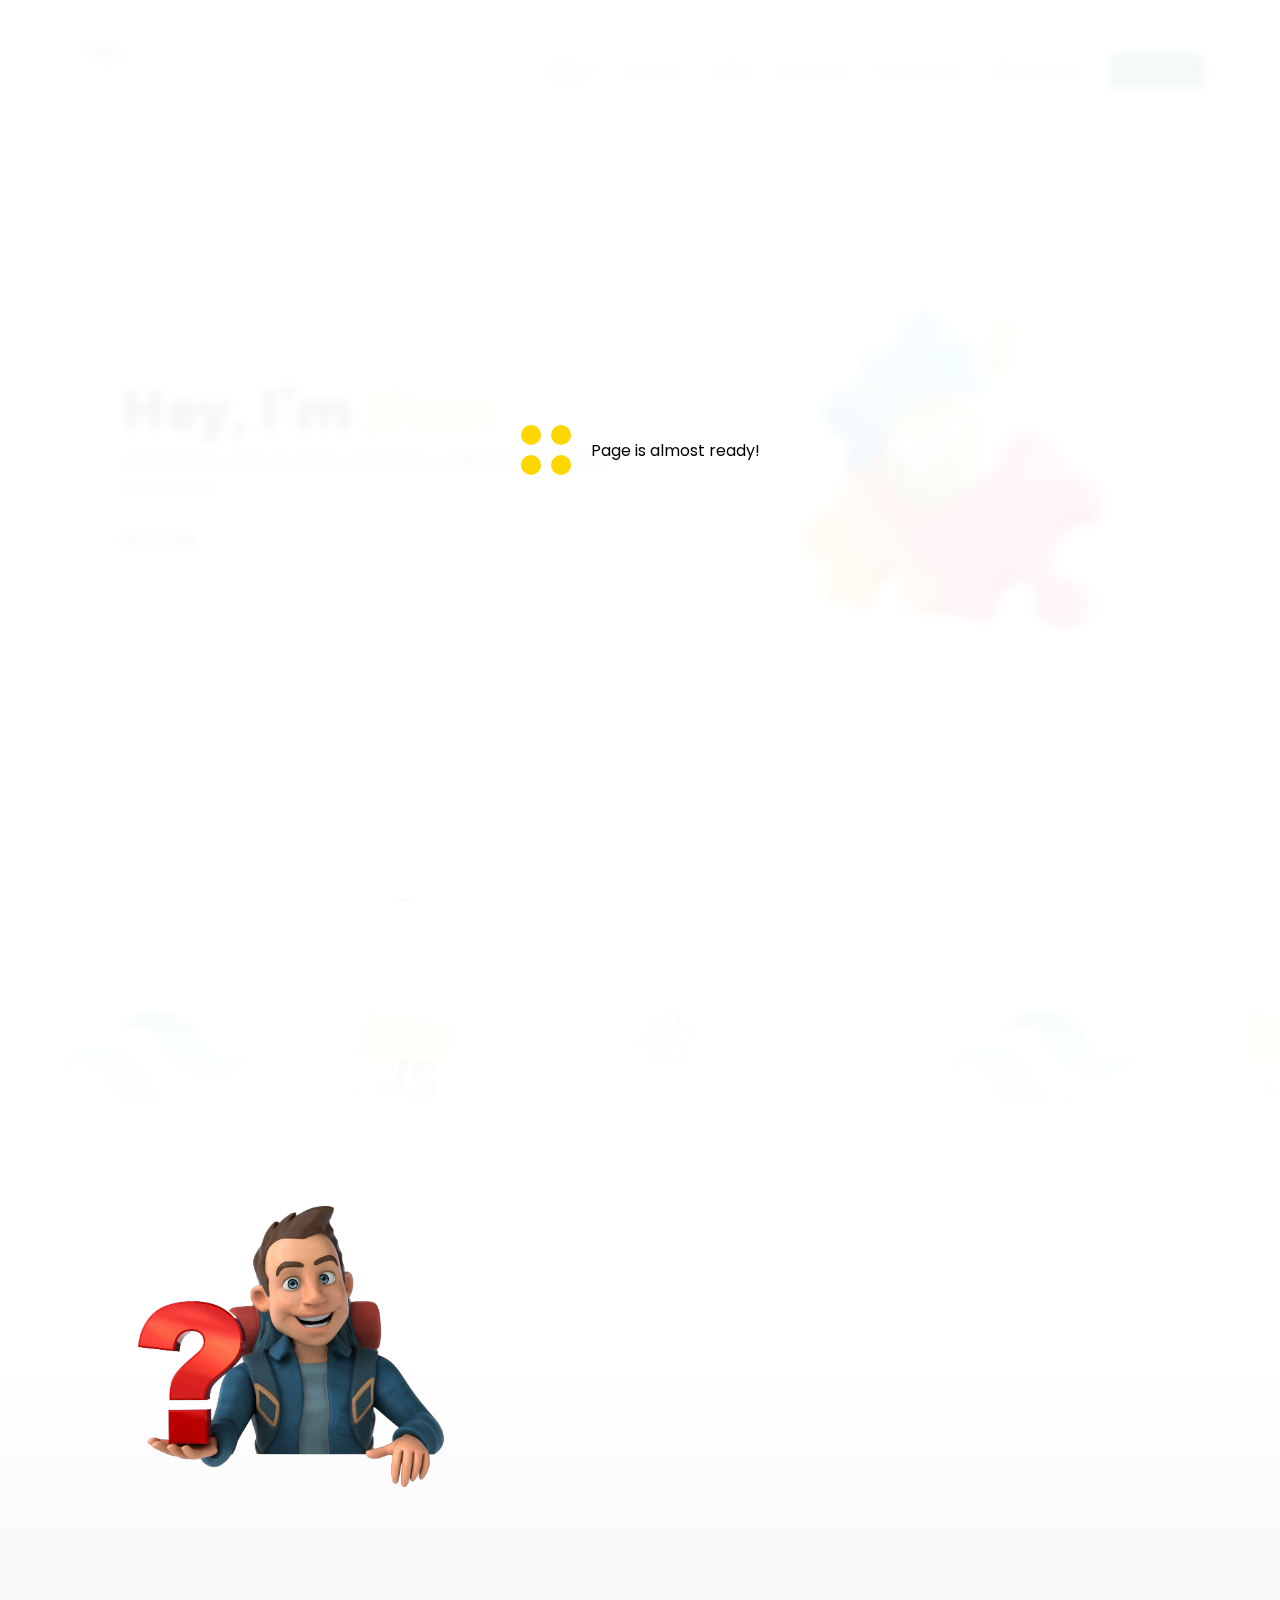
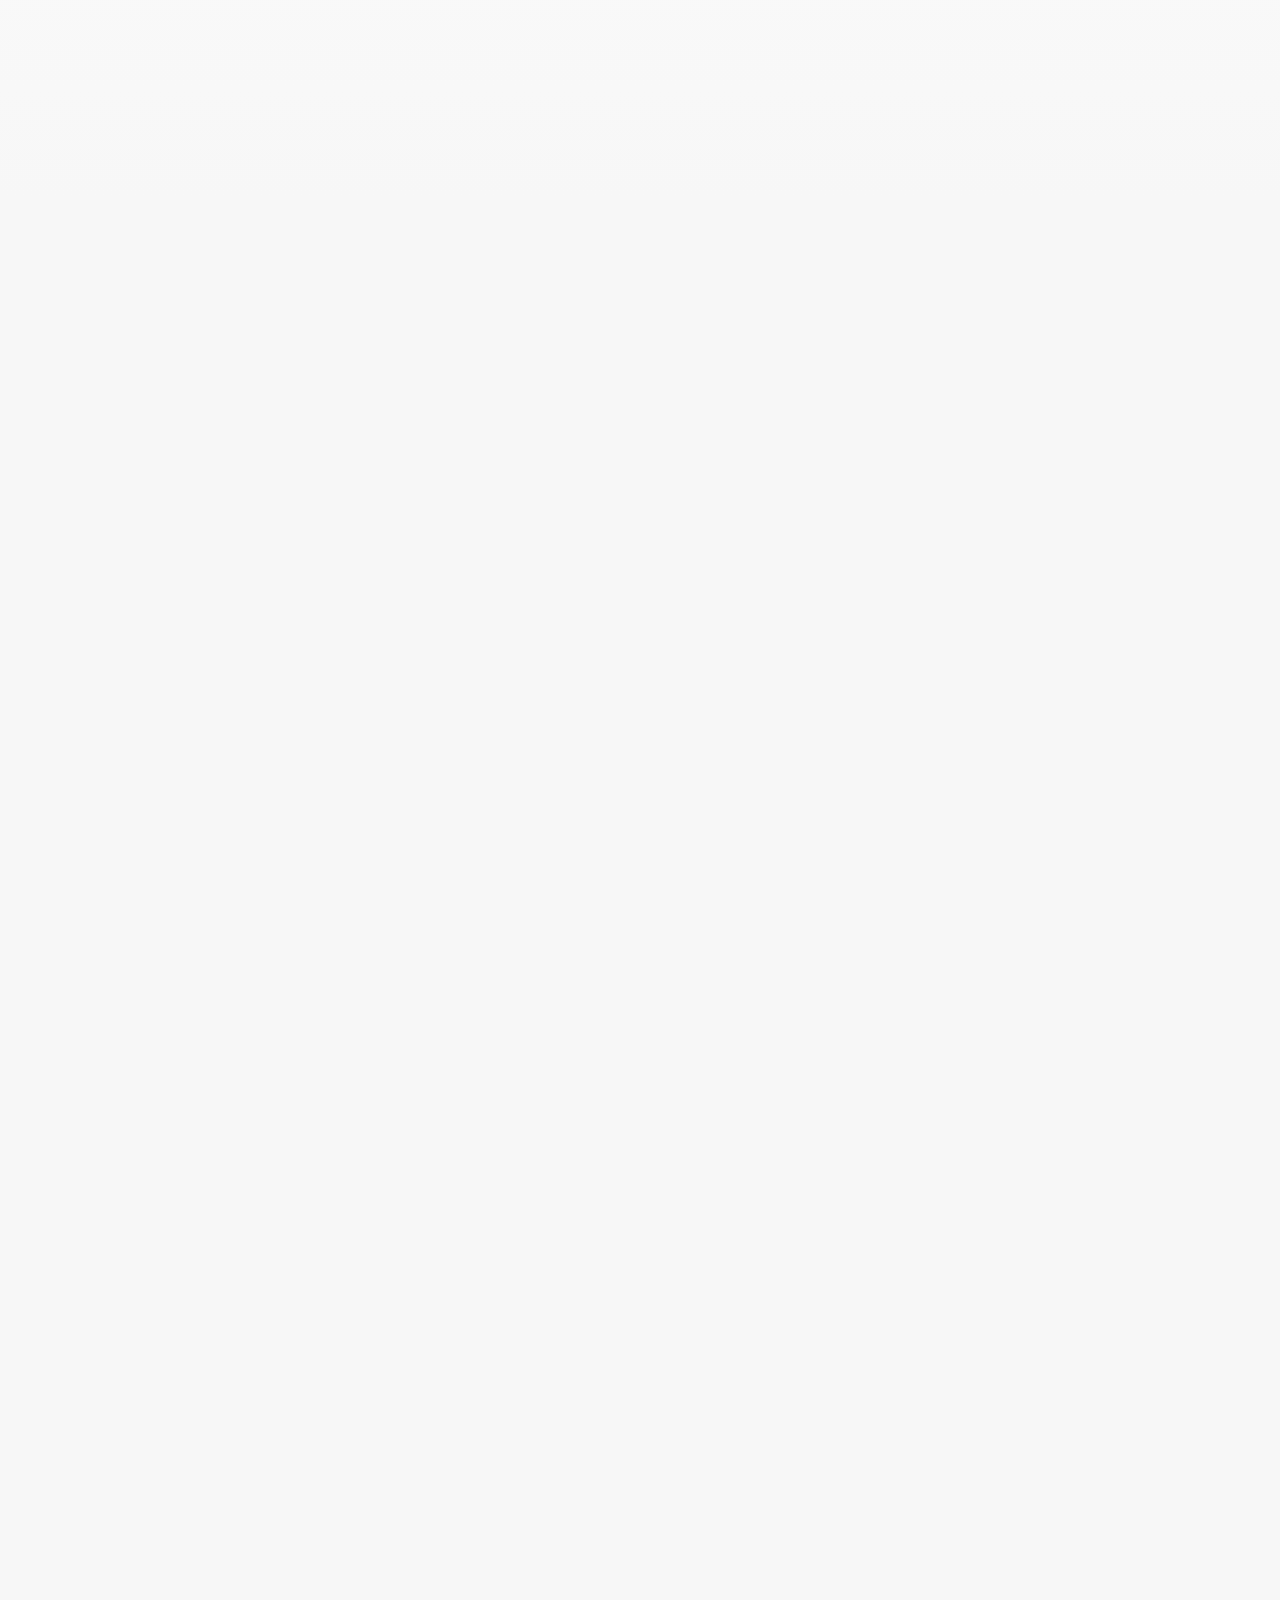
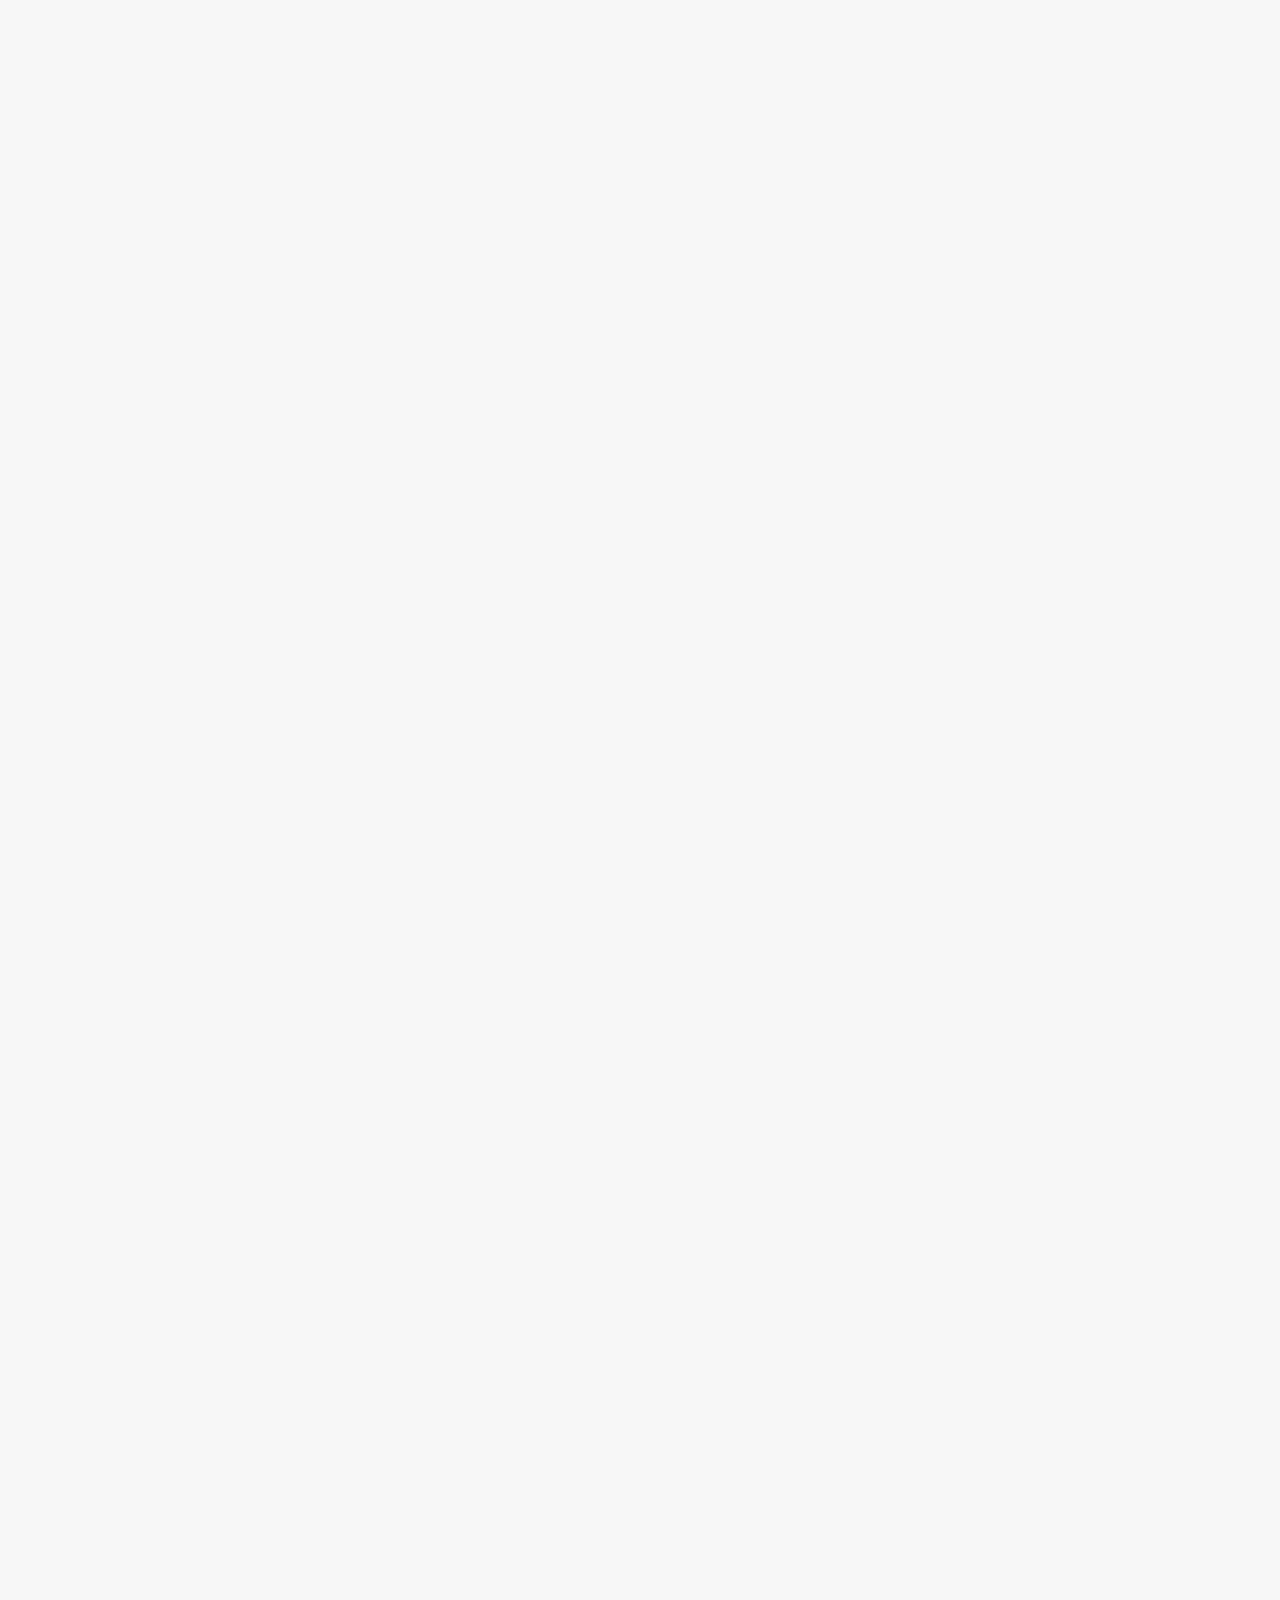
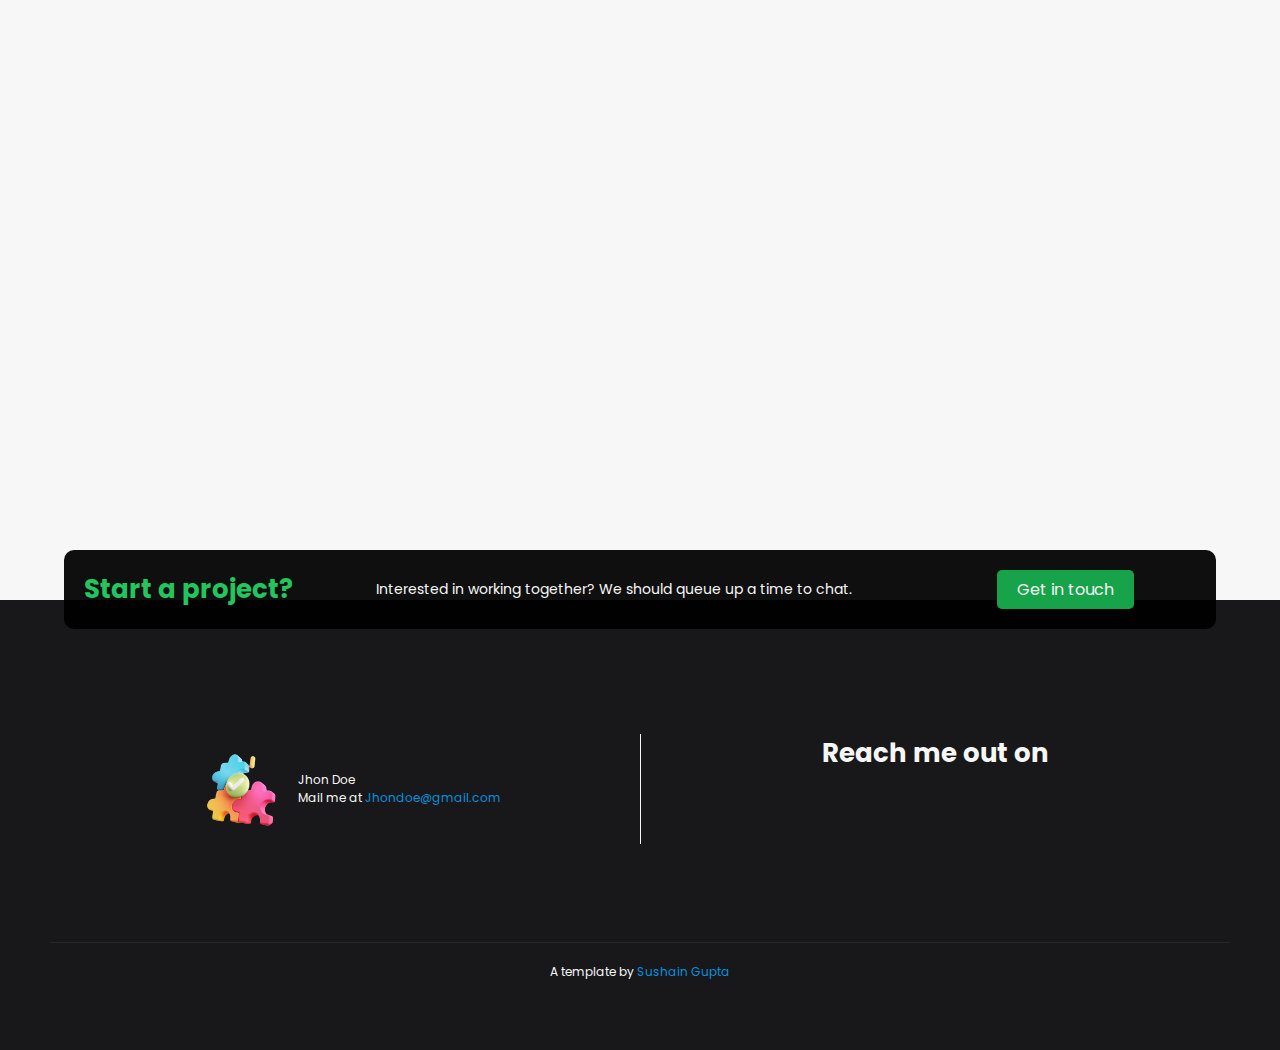
==== commit a9a71af5: "Change: added developer info" ====
--- a/index.html
+++ b/index.html
@@ -1 +1,253 @@
-<!DOCTYPE html><html lang="en"><head><meta charset="UTF-8"><meta http-equiv="X-UA-Compatible" content="IE=edge"><meta name="viewport" content="width=device-width,initial-scale=1"><meta name="description" content=""><meta name="keywords" content=""><meta name="author" content="Sushain Gupta"><meta property="og:image" content="./assets/project.png"><meta property="og:type" content="website"><meta property="og:url" content=""><title>Portfolio</title><link rel="canonical" href=""><link rel="shortcut icon" href="favicon.png" type="image/x-icon"><link rel="stylesheet" href="style.min.css"><link rel="stylesheet" href="loader.min.css"><link rel="stylesheet" href="https://cdnjs.cloudflare.com/ajax/libs/font-awesome/6.3.0/css/all.min.css" integrity="sha512-SzlrxWUlpfuzQ+pcUCosxcglQRNAq/DZjVsC0lE40xsADsfeQoEypE+enwcOiGjk/bSuGGKHEyjSoQ1zVisanQ==" crossorigin="anonymous" referrerpolicy="no-referrer"><link rel="stylesheet" type="text/css" href="https://cdn.jsdelivr.net/npm/toastify-js/src/toastify.min.css"><link rel="stylesheet" href="https://unpkg.com/aos@next/dist/aos.css"><script src="https://www.gstatic.com/firebasejs/4.3.0/firebase.js"></script><script src="./firebaseInit.js"></script></head><body><div class="loaderDiv"><div class="loader"></div><p>Loading page</p></div><div class="toaster"></div><div class="bg-div"></div><header class="header" id="header"><div class="logo img"><img class="" src="https://res.cloudinary.com/dkezwrb3a/image/upload/v1678016307/Portfolio/Untitled_design_2_-PhotoRoom.png-PhotoRoom_atrult.png" alt="logo"></div><p class="logo initials" tabindex="1" href=""></p><div class="navbar"><ul class="navbar-list"><li><a class="navbar-link active" name="home" onclick="scrollToSection(this),toggleNav()" tabindex="4">Home</a></li><li><a class="navbar-link" name="about" onclick="scrollToSection(this),toggleNav()" tabindex="5">About</a></li><li><a class="navbar-link" name="skills" onclick="scrollToSection(this),toggleNav()" tabindex="6">Skills</a></li><li><a class="navbar-link" name="projects" onclick="scrollToSection(this),toggleNav()" tabindex="7">Projects</a></li><li><a class="navbar-link" name="education" onclick="scrollToSection(this),toggleNav()" tabindex="8">Education</a></li><li><a class="navbar-link" name="experience" onclick="scrollToSection(this),toggleNav()" tabindex="9">Experience</a></li></ul><a class="contactBtn button" name="getInTouch" tabindex="10" href="https://www.gmail.com" target="_blank">Contact</a><ion-icon tabindex="9" name="close-outline" class="mobile-nav-icon" onclick="toggleNav()"></ion-icon></div><ion-icon tabindex="3" name="menu-outline" class="mobile-nav-icon" onclick="toggleNav()"></ion-icon></header><section class="section home-section" id="home" tabindex="42"><div><h1>Hey, I'm <span class="name">Jhon</span></h1><p class="aboutShort">Lorem ipsum, dolor sit amet consectetur adipisicing elit. Soluta accusamus.</p><button class="about-me-btn button" name="about" onclick="scrollToSection(this)" tabindex="2">About Me<ion-icon name="chevron-forward-outline"></ion-icon></button></div><div class="imgDiv"><img src="./assets/project.png" class="profile-image"></div></section><section id="about" class="section about-section" tabindex="11"><div class="about-ill"><img src="./assets/about.png" alt="Memoji"></div><div class="aboutMe" data-aos="fade-left" data-aos-duration="700" data-aos-once="true"><h2 class="name">Jhon Doe</h2><div class="professionContainer"><p class="profession">profession 1</p><p class="profession">profession 2</p></div><br><p class="aboutLong">Lorem ipsum dolor sit amet consectetur adipisicing elit. Natus fugiat quos assumenda nulla exercitationem est nisi odit quam amet corrupti officiis inventore aut impedit explicabo id distinctio ullam, libero error rem magni consequuntur provident voluptate! Odio numquam blanditiis fugit minus.</p><br><a class="button" href="https://novoresume.com" target="_blank" tabindex="12">Resume<ion-icon name="document-outline"></ion-icon></a></div><ul class="social-menu" data-aos="fade-left" data-aos-duration="700" data-aos-delay="500" data-aos-once="true"><li><a href="https://www.linkedin.com" aria-label="linkedin" class="linkedin" tabindex="13"><i class="fab fa-linkedin-in"></i></a></li><li><a href="https://www.github.com" aria-label="github" class="github" tabindex="14"><i class="fab fa-github"></i></a></li><li><a href="https://www.instagram.com" aria-label="instagram" class="instagram" tabindex="15"><i class="fab fa-instagram"></i></a></li><li><a href="https://www.twitter.com" aria-label="twitter" class="twitter" tabindex="16"><i class="fab fa-twitter"></i></a></li></ul></section><section class="section skill-section" id="skills" tabindex="17"><div style="width:100%;align-items:center;display:flex;flex-direction:column" data-aos="zoom-in-up" data-aos-duration="700" data-aos-once="true"><h1 class="title">My Skills<p>Tiles in <span>blue</span> are some of my major skills.</p></h1><div class="skill-container"><div class="major"><img src="./assets/skill.png" alt="Skill image 1"><p>Skill name 1</p></div><div class="major"><img src="./assets/skill.png" alt="Skill image 1"><p>Skill name 1</p></div><div class="minor"><img src="./assets/skill.png" alt="Skill image 2"><p>Skill name 2</p></div><div class="minor"><img src="./assets/skill.png" alt="Skill image 3"><p>Skill name 3</p></div></div></div></section><section class="section main project-section" id="projects" tabindex="18"><div style="width:100%;align-items:center;display:flex;flex-direction:column" data-aos="zoom-in-up" data-aos-duration="700" data-aos-once="true"><div class="section-header"><h1 class="title">My recent work<p class="sectionDesc">Here are a few past projects I've worked on. Want to see more?<a href="https://www.gmail.com" tabindex="22"> Email me ></a></p></h1><img class="ProjectHeaderImage" src="./assets/project-head.png" alt="Project header image"></div><div class="project card-container"><div class="project card 1" tabindex=""><div class="imgDiv"><img src="./assets/project.png" alt="Project image"></div><br><h6>Project Title 1</h6><p class="techstack"><span>Techstack </span>- Techstack 1, Techstack 2</p><p class="library"><span>Libraries </span>- Library 1, Library 2</p><div class="options"><a class="viewElem" href="https://sushaingupta.netlify.app" target="_blank"><ion-icon name="open-outline"></ion-icon></a><a class="githubElem" href="https://github.com" target="_blank"><ion-icon name="logo-github"></ion-icon></a><button class="share"><ion-icon name="link-outline">Copied text!</ion-icon></button></div></div><div class="project card 1" tabindex=""><div class="imgDiv"><img src="./assets/project.png" alt="Project image"></div><br><h6>Project Title 2</h6><p class="techstack"><span>Techstack </span>- Techstack 1, Techstack 2</p><p class="library"><span>Libraries </span>- Library 1, Library 2</p><div class="options"><a class="viewElem" href="https://sushaingupta.netlify.app" target="_blank"><ion-icon name="open-outline"></ion-icon></a><a class="githubElem" href="https://github.com" target="_blank"><ion-icon name="logo-github"></ion-icon></a><button class="share"><ion-icon name="link-outline">Copied text!</ion-icon></button></div></div><div class="project card 1" tabindex=""><div class="imgDiv"><img src="./assets/project.png" alt="Project image"></div><br><h6>Project Title 3</h6><p class="techstack"><span>Techstack </span>- Techstack 1, Techstack 2</p><p class="library"><span>Libraries </span>- Library 1, Library 2</p><div class="options"><a class="viewElem" href="https://sushaingupta.netlify.app" target="_blank"><ion-icon name="open-outline"></ion-icon></a><a class="githubElem" href="https://github.com" target="_blank"><ion-icon name="logo-github"></ion-icon></a><button class="share"><ion-icon name="link-outline">Copied text!</ion-icon></button></div></div></div></div></section><section class="section education-section" id="education" tabindex="23"><div style="width:100%;align-items:center;display:flex;flex-direction:column" data-aos="zoom-in-up" data-aos-duration="700" data-aos-once="true"><h1 class="title">Education<p>These are some of my past qualifications.</p></h1><div class="card-container"><div class="card"><div class="imgDiv"><img src="./assets/edu.png" alt="Institute image"></div><br><h6 class="courseName">Course name 1</h6><p class="instituteName">Institute name 1</p><p class="instituteDesc">Institute description</p><br><p class="status Pursuing">Persuing dd-mm-yyyy</p></div><div class="card"><div class="imgDiv"><img src="./assets/edu.png" alt="Institute image"></div><br><h6 class="courseName">Course name 2</h6><p class="instituteName">Institute name 2</p><p class="instituteDesc">Institute description</p><br><p class="status Completed">Completed dd-mm-yyyy</p></div><div class="card"><div class="imgDiv"><img src="./assets/edu.png" alt="Institute image"></div><br><h6 class="courseName">Course name 3</h6><p class="instituteName">Institute name 3</p><p class="instituteDesc">Institute description</p><br><p class="status Completed">Persuing dd-mm-yyyy</p></div></div></div></section><section class="section experience-section" id="experience" tabindex="24"><div style="width:100%;align-items:center;display:flex;flex-direction:column" data-aos="zoom-in-up" data-aos-duration="700" data-aos-once="true"><h1 class="title">Experience<p>These are the compaines where I've previously worked.</p></h1><div class="expContainer"><ul class="listOfExp"><li class="companyName active" tabindex="${tabindex}">Company name</li></ul><div class="expDesc"><h4 class="expTitle">Job title</h4><p class="period">From (Month) - to (Month) Year</p><br><p class="desc">Lorem ipsum dolor sit amet, consectetur adipisicing elit. Odio autem nihil porro consectetur tempore similique laudantium aliquid labore quibusdam quam vel aperiam eligendi, esse illum est pariatur. Dignissimos saepe inventore, nisi consequatur doloribus id obcaecati autem a quo? Corporis voluptatum doloremque quisquam dicta eveniet rerum maiores cum aut, accusantium veniam.</p></div></div></div></section><div class="formDiv"><img alt="contact illustration" src="./assets/contact.png"><form id="myform"><div class="user-box"><input type="text" id="name" required><label for="Name">Your Name</label></div><div class="user-box"><input type="email" id="email" required><label for="Email">Email Address</label></div><div class="user-box"><textarea id="message" required></textarea><label for="Message">Enter your message</label></div><button type="submit" class="submit-btn button">Submit</button></form><ion-icon name="close-outline" class="mobile-nav-icon"></ion-icon></div><footer class="footer" tabindex="35"><div class="getInTouch"><h3>Start a project?</h3><p>Interested in working together? We should queue up a time to chat.</p><a class="getInTouchBtn button" target="_blank" href="https://www.gmail.com" tabindex="36">Get in touch</a></div><div class="profInfo"><div class="imgDiv"><img src="./assets//project.png" alt="Profile Image"></div><p>Jhon Doe<br>Mail me at <a href="https://www.gmail.com" tabindex="37">Jhondoe@gmail.com</a></p></div><div class="reachMeOut"><h3>Reach me out on</h3><ul class="social-menu"><li><a href="https://www.linkedin.com" class="linkedin" tabindex="38" aria-label="linkedin"><i class="fab fa-linkedin-in"></i></a></li><li><a href="https://github.com" aria-label="github" class="github" tabindex="39"><i class="fab fa-github"></i></a></li><li><a href="https://www.instagram.com" aria-label="instagram" class="instagram" tabindex="40"><i class="fab fa-instagram"></i></a></li><li><a href="https://twitter.com" aria-label="twitter" class="twitter" tabindex="41"><i class="fab fa-twitter"></i></a></li></ul></div></footer><script src="firebase.min.js"></script><script src="./commonScript.min.js"></script><script src="script.min.js"></script><script type="module" src="https://unpkg.com/ionicons@5.5.2/dist/ionicons/ionicons.esm.js"></script><script nomodule src="https://unpkg.com/ionicons@5.5.2/dist/ionicons/ionicons.js"></script><script type="text/javascript" src="https://cdn.jsdelivr.net/npm/@emailjs/browser@3/dist/email.min.js"></script><script type="text/javascript" src="https://cdn.jsdelivr.net/npm/toastify-js"></script><script src="https://unpkg.com/aos@next/dist/aos.js"></script><script>AOS.init()</script></body></html>+<!DOCTYPE html>
+<html lang="en">
+
+<head>
+  <meta charset="UTF-8">
+  <meta http-equiv="X-UA-Compatible" content="IE=edge">
+  <meta name="viewport" content="width=device-width,initial-scale=1">
+  <meta name="description" content="">
+  <meta name="keywords" content="">
+  <meta name="author" content="Sushain Gupta">
+  <meta property="og:image" content="./assets/project.png">
+  <meta property="og:type" content="website">
+  <meta property="og:url" content="">
+  <title>Portfolio</title>
+  <link rel="canonical" href="">
+  <link rel="shortcut icon" href="favicon.png" type="image/x-icon">
+  <link rel="stylesheet" href="style.min.css">
+  <link rel="stylesheet" href="loader.min.css">
+  <link rel="stylesheet" href="https://cdnjs.cloudflare.com/ajax/libs/font-awesome/6.3.0/css/all.min.css"
+    integrity="sha512-SzlrxWUlpfuzQ+pcUCosxcglQRNAq/DZjVsC0lE40xsADsfeQoEypE+enwcOiGjk/bSuGGKHEyjSoQ1zVisanQ=="
+    crossorigin="anonymous" referrerpolicy="no-referrer">
+  <link rel="stylesheet" type="text/css" href="https://cdn.jsdelivr.net/npm/toastify-js/src/toastify.min.css">
+  <link rel="stylesheet" href="https://unpkg.com/aos@next/dist/aos.css">
+  <script src="https://www.gstatic.com/firebasejs/4.3.0/firebase.js"></script>
+  <script src="./firebaseInit.js"></script>
+</head>
+
+<body>
+  <div class="loaderDiv">
+    <div class="loader"></div>
+    <p>Loading page</p>
+  </div>
+  <div class="toaster"></div>
+  <div class="bg-div"></div>
+  <header class="header" id="header">
+    <div class="logo img"><img class=""
+        src="https://res.cloudinary.com/dkezwrb3a/image/upload/v1678016307/Portfolio/Untitled_design_2_-PhotoRoom.png-PhotoRoom_atrult.png"
+        alt="logo"></div>
+    <p class="logo initials" tabindex="1" href=""></p>
+    <div class="navbar">
+      <ul class="navbar-list">
+        <li><a class="navbar-link active" name="home" onclick="scrollToSection(this),toggleNav()" tabindex="4">Home</a>
+        </li>
+        <li><a class="navbar-link" name="about" onclick="scrollToSection(this),toggleNav()" tabindex="5">About</a></li>
+        <li><a class="navbar-link" name="skills" onclick="scrollToSection(this),toggleNav()" tabindex="6">Skills</a>
+        </li>
+        <li><a class="navbar-link" name="projects" onclick="scrollToSection(this),toggleNav()" tabindex="7">Projects</a>
+        </li>
+        <li><a class="navbar-link" name="education" onclick="scrollToSection(this),toggleNav()"
+            tabindex="8">Education</a></li>
+        <li><a class="navbar-link" name="experience" onclick="scrollToSection(this),toggleNav()"
+            tabindex="9">Experience</a></li>
+      </ul><a class="contactBtn button" name="getInTouch" tabindex="10" href="https://www.gmail.com"
+        target="_blank">Contact</a><ion-icon tabindex="9" name="close-outline" class="mobile-nav-icon"
+        onclick="toggleNav()"></ion-icon>
+    </div><ion-icon tabindex="3" name="menu-outline" class="mobile-nav-icon" onclick="toggleNav()"></ion-icon>
+  </header>
+  <section class="section home-section" id="home" tabindex="42">
+    <div>
+      <h1>Hey, I'm <span class="name">Jhon</span></h1>
+      <p class="aboutShort">Lorem ipsum, dolor sit amet consectetur adipisicing elit. Soluta accusamus.</p><button
+        class="about-me-btn button" name="about" onclick="scrollToSection(this)" tabindex="2">About Me<ion-icon
+          name="chevron-forward-outline"></ion-icon></button>
+    </div>
+    <div class="imgDiv"><img src="./assets/project.png" class="profile-image"></div>
+  </section>
+  <section id="about" class="section about-section" tabindex="11">
+    <div class="about-ill"><img src="./assets/about.png" alt="Memoji"></div>
+    <div class="aboutMe" data-aos="fade-left" data-aos-duration="700" data-aos-once="true">
+      <h2 class="name">Jhon Doe</h2>
+      <div class="professionContainer">
+        <p class="profession">profession 1</p>
+        <p class="profession">profession 2</p>
+      </div><br>
+      <p class="aboutLong">Lorem ipsum dolor sit amet consectetur adipisicing elit. Natus fugiat quos assumenda nulla
+        exercitationem est nisi odit quam amet corrupti officiis inventore aut impedit explicabo id distinctio ullam,
+        libero error rem magni consequuntur provident voluptate! Odio numquam blanditiis fugit minus.</p><br><a
+        class="button" href="https://novoresume.com" target="_blank" tabindex="12">Resume<ion-icon
+          name="document-outline"></ion-icon></a>
+    </div>
+    <ul class="social-menu" data-aos="fade-left" data-aos-duration="700" data-aos-delay="500" data-aos-once="true">
+      <li><a href="https://www.linkedin.com" aria-label="linkedin" class="linkedin" tabindex="13"><i
+            class="fab fa-linkedin-in"></i></a></li>
+      <li><a href="https://www.github.com" aria-label="github" class="github" tabindex="14"><i
+            class="fab fa-github"></i></a></li>
+      <li><a href="https://www.instagram.com" aria-label="instagram" class="instagram" tabindex="15"><i
+            class="fab fa-instagram"></i></a></li>
+      <li><a href="https://www.twitter.com" aria-label="twitter" class="twitter" tabindex="16"><i
+            class="fab fa-twitter"></i></a></li>
+    </ul>
+  </section>
+  <section class="section skill-section" id="skills" tabindex="17">
+    <div style="width:100%;align-items:center;display:flex;flex-direction:column" data-aos="zoom-in-up"
+      data-aos-duration="700" data-aos-once="true">
+      <h1 class="title">My Skills<p>Tiles in <span>blue</span> are some of my major skills.</p>
+      </h1>
+      <div class="skill-container">
+        <div class="major"><img src="./assets/skill.png" alt="Skill image 1">
+          <p>Skill name 1</p>
+        </div>
+        <div class="major"><img src="./assets/skill.png" alt="Skill image 1">
+          <p>Skill name 1</p>
+        </div>
+        <div class="minor"><img src="./assets/skill.png" alt="Skill image 2">
+          <p>Skill name 2</p>
+        </div>
+        <div class="minor"><img src="./assets/skill.png" alt="Skill image 3">
+          <p>Skill name 3</p>
+        </div>
+      </div>
+    </div>
+  </section>
+  <section class="section main project-section" id="projects" tabindex="18">
+    <div style="width:100%;align-items:center;display:flex;flex-direction:column" data-aos="zoom-in-up"
+      data-aos-duration="700" data-aos-once="true">
+      <div class="section-header">
+        <h1 class="title">My recent work<p class="sectionDesc">Here are a few past projects I've worked on. Want to see
+            more?<a href="https://www.gmail.com" tabindex="22"> Email me ></a></p>
+        </h1><img class="ProjectHeaderImage" src="./assets/project-head.png" alt="Project header image">
+      </div>
+      <div class="project card-container">
+        <div class="project card 1" tabindex="">
+          <div class="imgDiv"><img src="./assets/project.png" alt="Project image"></div><br>
+          <h6>Project Title 1</h6>
+          <p class="techstack"><span>Techstack </span>- Techstack 1, Techstack 2</p>
+          <p class="library"><span>Libraries </span>- Library 1, Library 2</p>
+          <div class="options"><a class="viewElem" href="https://sushaingupta.netlify.app" target="_blank"><ion-icon
+                name="open-outline"></ion-icon></a><a class="githubElem" href="https://github.com"
+              target="_blank"><ion-icon name="logo-github"></ion-icon></a><button class="share"><ion-icon
+                name="link-outline">Copied text!</ion-icon></button></div>
+        </div>
+        <div class="project card 1" tabindex="">
+          <div class="imgDiv"><img src="./assets/project.png" alt="Project image"></div><br>
+          <h6>Project Title 2</h6>
+          <p class="techstack"><span>Techstack </span>- Techstack 1, Techstack 2</p>
+          <p class="library"><span>Libraries </span>- Library 1, Library 2</p>
+          <div class="options"><a class="viewElem" href="https://sushaingupta.netlify.app" target="_blank"><ion-icon
+                name="open-outline"></ion-icon></a><a class="githubElem" href="https://github.com"
+              target="_blank"><ion-icon name="logo-github"></ion-icon></a><button class="share"><ion-icon
+                name="link-outline">Copied text!</ion-icon></button></div>
+        </div>
+        <div class="project card 1" tabindex="">
+          <div class="imgDiv"><img src="./assets/project.png" alt="Project image"></div><br>
+          <h6>Project Title 3</h6>
+          <p class="techstack"><span>Techstack </span>- Techstack 1, Techstack 2</p>
+          <p class="library"><span>Libraries </span>- Library 1, Library 2</p>
+          <div class="options"><a class="viewElem" href="https://sushaingupta.netlify.app" target="_blank"><ion-icon
+                name="open-outline"></ion-icon></a><a class="githubElem" href="https://github.com"
+              target="_blank"><ion-icon name="logo-github"></ion-icon></a><button class="share"><ion-icon
+                name="link-outline">Copied text!</ion-icon></button></div>
+        </div>
+      </div>
+    </div>
+  </section>
+  <section class="section education-section" id="education" tabindex="23">
+    <div style="width:100%;align-items:center;display:flex;flex-direction:column" data-aos="zoom-in-up"
+      data-aos-duration="700" data-aos-once="true">
+      <h1 class="title">Education<p>These are some of my past qualifications.</p>
+      </h1>
+      <div class="card-container">
+        <div class="card">
+          <div class="imgDiv"><img src="./assets/edu.png" alt="Institute image"></div><br>
+          <h6 class="courseName">Course name 1</h6>
+          <p class="instituteName">Institute name 1</p>
+          <p class="instituteDesc">Institute description</p><br>
+          <p class="status Pursuing">Persuing dd-mm-yyyy</p>
+        </div>
+        <div class="card">
+          <div class="imgDiv"><img src="./assets/edu.png" alt="Institute image"></div><br>
+          <h6 class="courseName">Course name 2</h6>
+          <p class="instituteName">Institute name 2</p>
+          <p class="instituteDesc">Institute description</p><br>
+          <p class="status Completed">Completed dd-mm-yyyy</p>
+        </div>
+        <div class="card">
+          <div class="imgDiv"><img src="./assets/edu.png" alt="Institute image"></div><br>
+          <h6 class="courseName">Course name 3</h6>
+          <p class="instituteName">Institute name 3</p>
+          <p class="instituteDesc">Institute description</p><br>
+          <p class="status Completed">Persuing dd-mm-yyyy</p>
+        </div>
+      </div>
+    </div>
+  </section>
+  <section class="section experience-section" id="experience" tabindex="24">
+    <div style="width:100%;align-items:center;display:flex;flex-direction:column" data-aos="zoom-in-up"
+      data-aos-duration="700" data-aos-once="true">
+      <h1 class="title">Experience<p>These are the compaines where I've previously worked.</p>
+      </h1>
+      <div class="expContainer">
+        <ul class="listOfExp">
+          <li class="companyName active" tabindex="${tabindex}">Company name</li>
+        </ul>
+        <div class="expDesc">
+          <h4 class="expTitle">Job title</h4>
+          <p class="period">From (Month) - to (Month) Year</p><br>
+          <p class="desc">Lorem ipsum dolor sit amet, consectetur adipisicing elit. Odio autem nihil porro consectetur
+            tempore similique laudantium aliquid labore quibusdam quam vel aperiam eligendi, esse illum est pariatur.
+            Dignissimos saepe inventore, nisi consequatur doloribus id obcaecati autem a quo? Corporis voluptatum
+            doloremque quisquam dicta eveniet rerum maiores cum aut, accusantium veniam.</p>
+        </div>
+      </div>
+    </div>
+  </section>
+  <div class="formDiv"><img alt="contact illustration" src="./assets/contact.png">
+    <form id="myform">
+      <div class="user-box"><input type="text" id="name" required><label for="Name">Your Name</label></div>
+      <div class="user-box"><input type="email" id="email" required><label for="Email">Email Address</label></div>
+      <div class="user-box"><textarea id="message" required></textarea><label for="Message">Enter your message</label>
+      </div><button type="submit" class="submit-btn button">Submit</button>
+    </form><ion-icon name="close-outline" class="mobile-nav-icon"></ion-icon>
+  </div>
+  <footer class="footer" tabindex="35">
+    <div class="getInTouch">
+      <h3>Start a project?</h3>
+      <p>Interested in working together? We should queue up a time to chat.</p><a class="getInTouchBtn button"
+        target="_blank" href="https://www.gmail.com" tabindex="36">Get in touch</a>
+    </div>
+    <div class="footerParent">
+      <div class="profInfo">
+        <div class="imgDiv"><img src="./assets//project.png" alt="Profile Image"></div>
+        <p>Jhon Doe<br>Mail me at <a href="https://www.gmail.com" tabindex="37">Jhondoe@gmail.com</a></p>
+      </div>
+      <div class="reachMeOut">
+        <h3>Reach me out on</h3>
+        <ul class="social-menu">
+          <li><a href="https://www.linkedin.com" class="linkedin" tabindex="38" aria-label="linkedin"><i
+                class="fab fa-linkedin-in"></i></a></li>
+          <li><a href="https://github.com" aria-label="github" class="github" tabindex="39"><i
+                class="fab fa-github"></i></a></li>
+          <li><a href="https://www.instagram.com" aria-label="instagram" class="instagram" tabindex="40"><i
+                class="fab fa-instagram"></i></a></li>
+          <li><a href="https://twitter.com" aria-label="twitter" class="twitter" tabindex="41"><i
+                class="fab fa-twitter"></i></a></li>
+        </ul>
+      </div>
+    </div>
+    <p class="developerInfo">A template by
+      <a href="https://www.linkedin.com/in/sushain-gupta" tabindex="50">Sushain Gupta</a>
+    </p>
+  </footer>
+  <script src="firebase.min.js"></script>
+  <script src="./commonScript.min.js"></script>
+  <script src="script.min.js"></script>
+  <script type="module" src="https://unpkg.com/ionicons@5.5.2/dist/ionicons/ionicons.esm.js"></script>
+  <script nomodule src="https://unpkg.com/ionicons@5.5.2/dist/ionicons/ionicons.js"></script>
+  <script type="text/javascript" src="https://cdn.jsdelivr.net/npm/@emailjs/browser@3/dist/email.min.js"></script>
+  <script type="text/javascript" src="https://cdn.jsdelivr.net/npm/toastify-js"></script>
+  <script src="https://unpkg.com/aos@next/dist/aos.js"></script>
+  <script>AOS.init()</script>
+</body>
+
+</html>--- a/style.min.css
+++ b/style.min.css
@@ -1 +1,1344 @@
-@import url(https://fonts.googleapis.com/css2?family=Poppins:wght@100;200;300;400;500;600;700&display=swap);@import url(https://fonts.googleapis.com/css2?family=Catamaran:wght@400;500;600;700;800;900&display=swap);@import url(https://fonts.googleapis.com/css2?family=Marcellus&display=swap);:root{font-size:62.5%;--primary-yellow:#efcf5e;--parrot-green:#16a34a;--light-blue:#0090dd;--light-gray:#f7f7f7;--text-gray:#3f3f46;--dark-gray:#18181b;--fade-black:#000000d7;--arrow-pointer:url("/assets/arrow-pointer.png"),auto}*{margin:0;box-sizing:border-box;font-family:Poppins,sans-serif;cursor:var(--arrow-pointer)}html{scroll-behavior:smooth}body{position:relative;background-color:var(--light-gray);font-size:1.6rem;overflow-x:hidden}.bg-div{position:absolute;top:0;bottom:0;left:0;right:0;z-index:-1;background-image:url(assets/bg-proj.png);animation:MOVE-BG 300s infinite linear}@keyframes MOVE-BG{0%{transform:translateY(0)}100%{transform:translateY(-100%)}}section{display:flex;align-items:center;justify-content:center;flex-direction:column;padding:8rem 7rem;width:100vw;height:-moz-max-content;height:max-content;min-width:100vw;min-height:100vh;background-color:var(--light-gray);color:var(--text-gray);transition:all .7s}.card-container{display:flex;flex-wrap:wrap;justify-content:center;align-items:flex-end}.card-container .card{position:relative;display:flex;flex-direction:column;margin:2rem;padding:1.5rem;background-color:var(--light-gray);border-radius:1rem;height:40rem;width:35rem;transition:all .5s;-webkit-transition:all .5s;box-shadow:rgba(100,100,111,.2) 0 7px 29px 0}.card-container .card p{font-size:1.4rem;color:var(--text-gray);word-wrap:break-word}.card-container .card p span{font-weight:600}.card-container .card .imgDiv{position:sticky;display:flex;margin:auto;overflow:hidden;height:-moz-max-content;height:max-content;border-radius:1rem}.card-container .card .imgDiv img{max-width:100%;max-height:100%;border-radius:1rem;margin:auto}.card-container .card:hover{transition:all .3s;-webkit-transition:all .3s;transform:scale(1.05)}h1{font-size:4rem;font-family:Catamaran,sans-serif;margin-bottom:2rem;text-align:center}h2{font-size:3.2rem;font-family:Catamaran,sans-serif;font-weight:800}h3{font-size:2.6rem}h4{font-size:2.2rem}h5{font-size:2rem;font-weight:600}h6{font-size:1.8rem;font-weight:600}p{font-size:1.6rem;font-weight:400}.button{display:flex;width:-moz-max-content;width:max-content;height:-moz-max-content;height:max-content;gap:.5rem;align-items:center;text-align:center;border:none;border-radius:.5rem;padding:.7rem 2rem;transition:all .5s;-webkit-transition:all .5s;font-size:1.6rem;text-decoration:none;color:var(--light-gray);background-color:var(--parrot-green)}.button:focus,.button:hover{background-color:#22c55e;color:#fff;cursor:pointer}.button:focus{transform:scale(.98);box-shadow:none;border:2px solid #959595}a{text-decoration:none;color:var(--dark-gray)}@media (hover:hover){a:hover{cursor:pointer}}.skeleton-box{display:inline-block;height:1em;position:relative;overflow:hidden;background-color:#dddbdd;border-radius:1rem}.skeleton-box::after{position:absolute;top:0;right:0;bottom:0;left:0;transform:translateX(-100%);background-image:linear-gradient(90deg,rgba(255,255,255,0) 0,rgba(255,255,255,.2) 20%,rgba(255,255,255,.5) 60%,rgba(255,255,255,0));animation:shimmer 2s infinite;content:""}@keyframes shimmer{100%{transform:translateX(100%)}}.social-menu{display:flex;gap:4rem;flex-direction:column;border-radius:1rem;padding:0}.social-menu li{list-style:none}.social-menu a{display:flex;justify-content:center;align-items:center;text-decoration:none;padding:.8rem;transition:.6s;-webkit-transition:all .6s;border-radius:0;aspect-ratio:1/1}.social-menu a i{font-size:3.2rem;transition:.3s;-webkit-transition:all .3s;color:#222}.social-menu a:focus,.social-menu a:hover{transform:scale(1.1);border-radius:50%;cursor:pointer}.social-menu a:focus i,.social-menu a:hover i{color:#fff;cursor:pointer}.social-menu .linkedin:focus,.social-menu .linkedin:hover{background-color:#0077b5}.social-menu .github:focus,.social-menu .github:hover{background-color:#252525}.social-menu .instagram:focus,.social-menu .instagram:hover{background:radial-gradient(circle at 30% 110%,#ffdb8b 0,#ee653d 25%,#d42e81 50%,#a237b6 75%,#3e5fbc 100%)}.social-menu .twitter:focus,.social-menu .twitter:hover{background-color:#1da1f2}.social-menu .dribbble:focus,.social-menu .dribbble:hover{background-color:#db2777}.social-menu .flickr:focus,.social-menu .flickr:hover{background-image:linear-gradient(to right,#1da1f2 50%,#db2777 50%)}.social-menu .pinterest:focus,.social-menu .pinterest:hover{background-color:#e60023}.social-menu .medium:focus,.social-menu .medium:hover{background-color:var(--dark-gray)}.social-menu .facebook:focus,.social-menu .facebook:hover{background-color:#3b5998}.social-menu .behance:focus,.social-menu .behance:hover{background-color:var(--dark-gray)}.header{display:flex;position:fixed;height:14rem;top:0;width:100vw;z-index:2;padding:0 7rem;justify-content:space-between;align-items:center;transition:all .3s;-webkit-transition:all .3s}.header .logo.initials{color:var(--dark-gray);font-family:Catamaran,sans-serif;font-size:3rem;font-weight:900}.header .logo.img{display:flex;width:6rem;height:6rem;margin-right:auto;border-radius:50%}.header .logo.img img{max-width:100%;height:100%;border-radius:50%;margin:auto}.header .navbar{display:flex;gap:1.2rem;margin-left:auto}.header .navbar .navbar-list{display:flex;list-style:none;margin:auto;gap:1.2rem}.header .navbar .navbar-list .navbar-link{display:inline-block;font-weight:300;padding:.5rem 1.2rem;transition:all .3s;-webkit-transition:all .3s}.header .navbar .navbar-list .navbar-link:hover{transition:all .2s;-webkit-transition:all .2s;text-underline-offset:.7rem;transform:scale(1.1);cursor:var(--hand-pointer);cursor:pointer}.header .navbar .navbar-list .navbar-link.active:hover{text-decoration:none;cursor:var(--arrow-pointer);cursor:pointer}.header .navbar .navbar-list .active{transform:translateY(-2px);text-decoration:underline;text-underline-offset:1.3rem}.header .navbar .button{transform:scale(.9)}.header .mobile-nav-icon{padding-top:5px;width:3rem;height:3rem;color:var(--primary-color);display:none}.header-scroll-style{height:6rem;animation:header-anim-1 .3s normal;background-color:rgba(255,255,255,.95);box-shadow:rgba(149,157,165,.2) 0 8px 24px}@keyframes header-anim-1{0%{height:12rem}100%{height:6rem}}.home-section{flex-direction:row;justify-content:space-between;padding-left:12rem;padding-right:12rem;background-color:rgba(255,255,255,.96)}.home-section div{width:50%;margin-top:3rem}.home-section div h1{font-size:6rem;font-weight:900;text-align:start;margin:0;line-height:7rem}.home-section div h1 span{font-family:Catamaran,sans-serif;color:var(--primary-yellow)}.home-section div h3{font-family:Catamaran,sans-serif}.home-section div p{padding-bottom:3rem}.home-section div p b{font-style:italic;font-weight:600}.home-section div .about-me-btn{color:var(--dark-gray);padding:0;background-color:transparent}.home-section div .about-me-btn ion-icon{font-size:1.2rem}.home-section div .about-me-btn:focus,.home-section div .about-me-btn:hover{gap:1rem;color:var(--light-blue);cursor:pointer;border:none}.home-section .imgDiv{display:flex;width:40rem;height:100%;border-radius:50%;margin-top:3rem;overflow:hidden}.home-section .imgDiv .profile-image{width:100%;height:100%}.about-section{height:-moz-max-content;height:max-content;flex-direction:row;justify-content:space-evenly;background-color:transparent;background-image:linear-gradient(to bottom,rgba(255,255,255,.95),#fff,#fff,#f9f9f9,#f7f7f7)}.about-section .about-ill{width:30%}.about-section .about-ill img{width:100%;height:100%}.about-section .aboutMe{width:50%;margin:1rem;padding:2rem}.about-section .professionContainer{display:flex;gap:.7rem}.about-section .professionContainer p{font-size:1.4rem;width:-moz-max-content;width:max-content;padding:.1rem .5rem;border-radius:.5rem;color:var(--dark-gray);background-color:#e2e8f0}.skill-section{height:-moz-max-content;height:max-content;padding:0 5rem}.skill-section .title p span{color:#22d3ee}.skill-section .skill-container{display:grid;grid-gap:2rem;width:80%;grid-template-columns:repeat(auto-fit,minmax(15rem,15rem));justify-content:center}.skill-section .skill-container div{display:flex;background-color:#e2e8f0;border-radius:1rem;align-items:center;flex-direction:column;justify-content:space-evenly;width:15rem;height:15rem;transition:all .5s;-webkit-transition:all .5s}.skill-section .skill-container div img{width:4rem}.skill-section .skill-container div p{font-weight:500}.skill-section .skill-container .major{background-color:rgba(34,211,238,.1137254902)}.skill-section .skill-container .major:hover{background-color:rgba(34,211,238,.1725490196)}.skill-section .skill-container div:hover{transform:scale(1.05);transition:all .2s ease-in-out;-webkit-transition:all .2s;background-color:#d6dae1}.project-section{height:-moz-max-content;height:max-content;padding-left:0;padding-right:0}.project-section .section-header{display:flex;gap:1rem;align-items:center;justify-content:center;width:100%;position:relative;margin-bottom:2rem}.project-section .section-header img{width:12rem;right:-16rem;transform:rotate(10deg)}.project-section .title{margin:0}.project-section .sectionDesc a{color:#1a8cff;text-decoration:none;transition:all .5s}.project-section .sectionDesc a:hover{color:#1e3a8a;text-decoration:underline;transition:all .5s}.project-section .card-container .card{height:35rem;background-image:linear-gradient(to top,#000,#121112,#1c1c1f,#25282b,#2d3436);background-repeat:no-repeat;background-size:100% 50%}.project-section .card-container .card .options{display:flex;flex-direction:column;position:absolute;width:20%;top:0;bottom:0;right:0;border-radius:1rem;justify-content:center;transition:all .5s;-webkit-transition:all .5s;overflow:hidden}.project-section .card-container .card .options::before{content:"";position:absolute;width:100%;top:0;bottom:0;right:0;border-radius:1rem;background-color:var(--fade-black);transform:translateX(100%);transition:all .5s;-webkit-transition:all .5s;opacity:0}.project-section .card-container .card ion-icon{padding:1rem;width:2rem;height:2rem;color:var(--dark-gray);border-radius:50%;background-color:var(--light-gray);margin:1.5rem;scale:0;opacity:0;transition:all .5s;-webkit-transition:all .5s}.project-section .card-container .card button{border:none;background-color:transparent;padding:0}.project-section .card-container .card:focus{transition:all .2s;-webkit-transition:all .2s;transform:scale(1.05)}.project-section .card-container .card:focus .options::before{transform:translateX(0);opacity:1}.project-section .card-container .card:focus ion-icon{scale:1;opacity:1;transition:all .5s;-webkit-transition:all .5s;background-color:var(--light-gray)}.project-section .card-container .card:focus ion-icon:focus{color:var(--light-gray);background-color:var(--light-blue);cursor:pointer}@media (hover:hover){.project-section .card:hover .options::before{transform:translateX(0);opacity:1}.project-section .card:hover ion-icon{scale:1;opacity:1;transition:all .5s;-webkit-transition:all .5s}.project-section .card:hover ion-icon:hover{color:var(--light-gray);background-color:var(--light-blue);cursor:pointer}}.education-section{padding-left:0;padding-right:0}.education-section .card-container .card{text-align:center}.education-section .card-container .card .instituteName{color:#252525;font-weight:600}.education-section .card-container .card .status{color:#161616;border-radius:1rem;margin:auto;padding:0 .5rem;font-weight:500;border-radius:.3rem}.education-section .card-container .card .Pursuing{color:#dc2626;background-color:#fee2e2}.education-section .card-container .card .Completed{color:#14532d;background-color:#bbf7d0}.experience-section{background-image:none;background-color:var(--light-gray)}.experience-section .expContainer{display:flex;width:90%;height:-moz-max-content;height:max-content;border-radius:1rem;padding:2rem}.experience-section .listOfExp{width:30%;padding:0}.experience-section .listOfExp li{font-weight:500;list-style:none;width:100%;height:-moz-max-content;height:max-content;padding:2rem 2rem;border-left:2px solid rgba(0,0,0,.152);transition:ease-out .5s;-webkit-transition:ease-out .5s;word-wrap:break-word}.experience-section .listOfExp li.active{color:var(--light-blue);border-left:2px solid var(--dark-gray)}.experience-section .listOfExp li:hover{background-color:rgba(0,0,0,.04);transition:all .2s;-webkit-transition:all .2s}.experience-section .expDesc{width:100%;padding:0 5rem;overflow-y:scroll;scroll-behavior:smooth;height:40vh}.experience-section .expDesc .period{font-size:1.4rem;color:#f87171}.experience-section .expDesc div:not(:first-child){display:none}.formDiv{display:flex;align-items:center;justify-content:space-evenly;gap:5rem;position:fixed;bottom:0;right:0;left:0;top:0;margin:auto;width:-moz-max-content;width:max-content;height:-moz-max-content;height:max-content;padding:4rem;border-radius:1rem;z-index:3;background-color:var(--fade-black);scale:0;transition:all .5s;-webkit-transition:all .5s;width:80%}.formDiv .mobile-nav-icon{position:absolute;right:1rem;top:1rem;color:var(--light-gray);font-size:2.8rem}.formDiv .mobile-nav-icon:hover{color:var(--light-gray);border-radius:.5rem;background-color:#dc2626}.formDiv img{width:35%;border-radius:50%}.formDiv form{width:60%;height:-moz-max-content;height:max-content;padding:2rem;box-sizing:border-box;background-color:rgba(255,255,255,.9);border-radius:1rem}.formDiv form div{position:relative}.formDiv form div input,.formDiv form div textarea{width:100%;padding:1rem 0;font-size:1.6rem;color:#333;margin-bottom:5rem;border:none;border-bottom:1px solid #333;outline:0;background:0 0;-webkit-user-select:text;-moz-user-select:text;user-select:text;border-radius:0}.formDiv form div input:-webkit-autofill,.formDiv form div input:-webkit-autofill:active,.formDiv form div input:-webkit-autofill:focus,.formDiv form div input:-webkit-autofill:hover{transition-delay:9999s}.formDiv form div label{position:absolute;top:0;left:0;padding:1rem 0;font-size:1.4rem;color:#333;pointer-events:none;transition:.5s;-webkit-transition:all .5s}.formDiv form div input:focus~label,.formDiv form div input:valid~label,.formDiv form div textarea:focus~label,.formDiv form div textarea:valid~label{top:-2rem;left:0;color:#041c32;font-size:1.2rem}.formDiv.open{scale:1;transition:all .5s;-webkit-transition:all .5s}.footer{position:relative;display:flex;background-color:var(--dark-gray);height:-moz-max-content;height:max-content;min-height:20rem;align-items:center;padding:3.5rem 5rem 0 5rem;justify-content:space-evenly;color:#f7f7f7}.footer .getInTouch{display:flex;justify-content:space-evenly;width:-moz-max-content;width:max-content;position:absolute;gap:2rem;top:-5rem;padding:2rem;border-radius:1rem;background-color:rgba(0,0,0,.942)}.footer .getInTouch h3{color:#22c55e;text-align:center}.footer .getInTouch p{font-size:1.4rem;margin:auto}.footer .getInTouch a{margin:auto}.footer .profInfo{display:flex;justify-content:center;align-items:center;width:50vw}.footer .profInfo .imgDiv{display:flex;overflow:hidden;border-radius:50%;width:9rem;height:100%;margin:1rem}.footer .profInfo .imgDiv img{width:100%;height:100%}.footer .profInfo p{font-size:1.2rem}.footer .profInfo p a{color:var(--light-blue);text-decoration:none;cursor:pointer}.footer .profInfo p a:hover{text-decoration:underline}.footer .reachMeOut{display:flex;justify-content:center;align-items:center;width:50vw;flex-wrap:wrap;align-items:center;border-left:1px solid #f7f7f7}.footer .reachMeOut h3{width:100%;text-align:center;margin:auto}.footer .reachMeOut .social-menu{display:flex;flex-direction:row;justify-content:center;flex-wrap:wrap;align-items:center;padding:1.5rem}.footer .reachMeOut .social-menu a{display:flex;flex-direction:row;width:4rem;height:4rem}.footer .reachMeOut .social-menu a i{font-size:2.4rem;color:#f7f7f7}.footer .reachMeOut .social-menu a:hover{transform:scale(1);border-radius:50%}.footer .reachMeOut h2{text-align:center;padding:0 1rem}@media screen and (max-width:1400px){.footer .reachMeOut{flex-direction:column}}@media screen and (max-width:1300px){.formDiv{gap:2rem;width:100%;transform:scale(.9);margin-left:0;margin-right:0}.formDiv form{width:100%}.footer{height:50vh}.footer .getInTouch{width:90vw}}@media screen and (max-width:1200px){.header .navbar{z-index:1;background-color:rgba(255,255,255,.8);backdrop-filter:blur(5px);-webkit-backdrop-filter:blur(5px);flex-direction:column;position:absolute;height:-moz-max-content;height:max-content;border-radius:1rem 0 0 1rem;top:2rem;right:0;width:50vmin;transform:translate(100%);transition:all .95s;-webkit-transition:all .95s}.header .navbar .navbar-list{margin:0;flex-direction:column;padding:0}.header .navbar .navbar-list .navbar-link{font-weight:400;padding:1rem;border-radius:0}.header .navbar .navbar-list .navbar-link.active{border-left:3px solid var(--dark-gray);text-decoration:none}.header .navbar .mobile-nav-icon{display:block;position:absolute;right:2rem;border-radius:.2rem}.header .navbar .mobile-nav-icon:hover{color:var(--light-gray);background-color:#dc2626}.header .navbar .contactBtn{margin:0 auto}.header .mobile-nav-icon{display:block}.header.active{background-color:transparent;backdrop-filter:none;-webkit-backdrop-filter:none;box-shadow:none}.header.active .navbar{transform:translate(0);transition:all .95s;-webkit-transition:all .95s;padding:1.5rem;box-shadow:rgba(100,100,111,.2) 0 7px 29px 0}.header.active .navbar .contactBtn{width:100%;justify-content:center}.header.active.header-scroll-style .navbar{top:0}}@media screen and (max-width:1000px){.section{flex-direction:column;padding:5rem 8rem}.section .title{margin-bottom:0;align-items:center}.section .title p{margin:0 0 2rem 0;text-align:center}.header{height:10rem;padding:0 2rem}.header-scroll-style{height:7rem}@keyframes header-anim-1{0%{height:10rem}100%{height:7rem}}.home-section{flex-direction:column-reverse;justify-content:center;text-align:center;align-items:center}.home-section div{width:100%}.home-section div p{width:90%}.home-section div .button{margin:auto}.home-section .imgDiv{width:50%}.home-section h1{display:flex;justify-content:center;gap:1rem}.home-section .profile-image{width:60%}.home-section div{margin:1rem}.home-section div p{width:100%}.about-section{flex-direction:column;text-align:center}.about-section .aboutMe{width:100%;margin:0;border-radius:2rem;background-color:var(--light-gray)}.about-section .aboutMe a{margin:auto}.about-section .about-ill{width:40%;margin:1rem}.about-section .professionContainer{justify-content:center}.about-section .social-menu{display:flex;flex-direction:row;justify-content:center;align-items:center;flex-wrap:wrap;gap:1.5rem;padding:1rem 1rem;margin:3rem 1rem}.about-section .social-menu a{display:flex;flex-direction:row;background-color:#e5e5e5;padding:1.5rem;border-radius:50%}.about-section .social-menu a i{font-size:2.5rem}.skill-section{padding:5rem 0}.skill-section .skill-container{width:100%}.skill-section .skill-container div{width:12rem;height:12rem}.skill-section .skill-container div img{width:28%}.skill-section .skill-container div p{font-size:1.2rem;font-weight:400}.card-container{gap:3rem}.card-container .card{margin:0}.project-section{padding:10rem 0}.project-section .section-header img{display:none}.education-section{padding:10rem 0}.experience-section{padding-left:0;padding-right:0;padding-bottom:12rem}.experience-section .expContainer{flex-direction:column;padding:0;width:95%}.experience-section .expContainer .listOfExp{display:flex;width:100%;overflow-x:scroll;background-color:var(--fade-black);border-radius:.5rem .5rem 0 0;align-items:center}.experience-section .expContainer .listOfExp li{width:-moz-max-content;width:max-content;text-align:center;color:var(--light-gray)}.experience-section .expContainer .listOfExp li.active{color:var(--light-blue)}.experience-section .expContainer .expDesc{background-color:var(--fade-black);background-color:#ebebeb;border-radius:0 0 .5rem .5rem;padding:1rem;height:50vh}.experience-section .expContainer .expDesc p{width:100%}.formDiv{width:95%;padding:0}.formDiv form{padding:2rem}.formDiv .mobile-nav-icon{color:var(--dark-gray)}.footer{flex-direction:column;height:-moz-max-content;height:max-content;padding-top:17rem;justify-content:center}.footer .getInTouch{flex-direction:column;top:-15%}.footer .getInTouch p{text-align:center}.footer .profInfo{width:90vw}.footer .reachMeOut{width:-moz-max-content;width:max-content;margin-top:3rem;margin:3rem 0;border:none}.footer .social-menu{width:90vw;margin:3rem 1rem;flex-wrap:wrap;justify-content:center;padding:1.5rem}.footer .social-menu a{padding:2.5rem;background-color:#000;border-radius:50%}}@media (max-width:900px){.section{padding:12rem 2rem}.home-section h1{align-items:center;flex-direction:column;gap:0}.home-section .sectionDesc{display:flex;flex-direction:column;align-items:center;padding:0;margin:0}.about-section .about-ill{width:70%}.skill-section .skill-container{grid-gap:2rem;width:100%;grid-template-columns:repeat(auto-fit,minmax(11rem,11rem));justify-content:center}.skill-section .skill-container div{width:11rem;height:11rem}.skill-section .skill-container div img{width:28%}.skill-section .skill-container div p{font-size:1.4rem}.project-section{background-color:#fff}.footer .profInfo p{font-size:1.4rem}}@media screen and (max-width:570px){.home-section h1{align-items:center;flex-direction:column;gap:0;line-height:5rem}.card-container .card{width:90vw}}@media screen and (min-width:2400px){:root{font-size:100%}}::-webkit-scrollbar{width:7px}::-webkit-scrollbar-track{background:var(--light-gray)}::-webkit-scrollbar-thumb{background:#daa520;border-radius:50% 0 0 50%}::-webkit-scrollbar-thumb:hover{background:#daa520}+@import url(https://fonts.googleapis.com/css2?family=Poppins:wght@100;200;300;400;500;600;700&display=swap);
+@import url(https://fonts.googleapis.com/css2?family=Catamaran:wght@400;500;600;700;800;900&display=swap);
+@import url(https://fonts.googleapis.com/css2?family=Marcellus&display=swap);
+:root {
+  font-size: 62.5%;
+  --primary-yellow: #efcf5e;
+  --parrot-green: #16a34a;
+  --light-blue: #0090dd;
+  --light-gray: #f7f7f7;
+  --text-gray: #3f3f46;
+  --dark-gray: #18181b;
+  --fade-black: #000000d7;
+  --arrow-pointer: url("/assets/arrow-pointer.png"), auto;
+}
+* {
+  margin: 0;
+  box-sizing: border-box;
+  font-family: Poppins, sans-serif;
+  cursor: var(--arrow-pointer);
+}
+html {
+  scroll-behavior: smooth;
+}
+body {
+  position: relative;
+  background-color: var(--light-gray);
+  font-size: 1.6rem;
+  overflow-x: hidden;
+}
+.bg-div {
+  position: absolute;
+  top: 0;
+  bottom: 0;
+  left: 0;
+  right: 0;
+  z-index: -1;
+  background-image: url(assets/bg-proj.png);
+  animation: MOVE-BG 300s infinite linear;
+}
+@keyframes MOVE-BG {
+  0% {
+    transform: translateY(0);
+  }
+  100% {
+    transform: translateY(-100%);
+  }
+}
+section {
+  display: flex;
+  align-items: center;
+  justify-content: center;
+  flex-direction: column;
+  padding: 8rem 7rem;
+  width: 100vw;
+  height: -moz-max-content;
+  height: max-content;
+  min-width: 100vw;
+  min-height: 100vh;
+  background-color: var(--light-gray);
+  color: var(--text-gray);
+  transition: all 0.7s;
+}
+.card-container {
+  display: flex;
+  flex-wrap: wrap;
+  justify-content: center;
+  align-items: flex-end;
+}
+.card-container .card {
+  position: relative;
+  display: flex;
+  flex-direction: column;
+  margin: 2rem;
+  padding: 1.5rem;
+  background-color: var(--light-gray);
+  border-radius: 1rem;
+  height: 40rem;
+  width: 35rem;
+  transition: all 0.5s;
+  -webkit-transition: all 0.5s;
+  box-shadow: rgba(100, 100, 111, 0.2) 0 7px 29px 0;
+}
+.card-container .card p {
+  font-size: 1.4rem;
+  color: var(--text-gray);
+  word-wrap: break-word;
+}
+.card-container .card p span {
+  font-weight: 600;
+}
+.card-container .card .imgDiv {
+  position: sticky;
+  display: flex;
+  margin: auto;
+  overflow: hidden;
+  height: -moz-max-content;
+  height: max-content;
+  border-radius: 1rem;
+}
+.card-container .card .imgDiv img {
+  max-width: 100%;
+  max-height: 100%;
+  border-radius: 1rem;
+  margin: auto;
+}
+.card-container .card:hover {
+  transition: all 0.3s;
+  -webkit-transition: all 0.3s;
+  transform: scale(1.05);
+}
+h1 {
+  font-size: 4rem;
+  font-family: Catamaran, sans-serif;
+  margin-bottom: 2rem;
+  text-align: center;
+}
+h2 {
+  font-size: 3.2rem;
+  font-family: Catamaran, sans-serif;
+  font-weight: 800;
+}
+h3 {
+  font-size: 2.6rem;
+}
+h4 {
+  font-size: 2.2rem;
+}
+h5 {
+  font-size: 2rem;
+  font-weight: 600;
+}
+h6 {
+  font-size: 1.8rem;
+  font-weight: 600;
+}
+p {
+  font-size: 1.6rem;
+  font-weight: 400;
+}
+.button {
+  display: flex;
+  width: -moz-max-content;
+  width: max-content;
+  height: -moz-max-content;
+  height: max-content;
+  gap: 0.5rem;
+  align-items: center;
+  text-align: center;
+  border: none;
+  border-radius: 0.5rem;
+  padding: 0.7rem 2rem;
+  transition: all 0.5s;
+  -webkit-transition: all 0.5s;
+  font-size: 1.6rem;
+  text-decoration: none;
+  color: var(--light-gray);
+  background-color: var(--parrot-green);
+}
+.button:focus,
+.button:hover {
+  background-color: #22c55e;
+  color: #fff;
+  cursor: pointer;
+}
+.button:focus {
+  transform: scale(0.98);
+  box-shadow: none;
+  border: 2px solid #959595;
+}
+a {
+  text-decoration: none;
+  color: var(--dark-gray);
+}
+@media (hover: hover) {
+  a:hover {
+    cursor: pointer;
+  }
+}
+.skeleton-box {
+  display: inline-block;
+  height: 1em;
+  position: relative;
+  overflow: hidden;
+  background-color: #dddbdd;
+  border-radius: 1rem;
+}
+.skeleton-box::after {
+  position: absolute;
+  top: 0;
+  right: 0;
+  bottom: 0;
+  left: 0;
+  transform: translateX(-100%);
+  background-image: linear-gradient(
+    90deg,
+    rgba(255, 255, 255, 0) 0,
+    rgba(255, 255, 255, 0.2) 20%,
+    rgba(255, 255, 255, 0.5) 60%,
+    rgba(255, 255, 255, 0)
+  );
+  animation: shimmer 2s infinite;
+  content: "";
+}
+@keyframes shimmer {
+  100% {
+    transform: translateX(100%);
+  }
+}
+.social-menu {
+  display: flex;
+  gap: 4rem;
+  flex-direction: column;
+  border-radius: 1rem;
+  padding: 0;
+}
+.social-menu li {
+  list-style: none;
+}
+.social-menu a {
+  display: flex;
+  justify-content: center;
+  align-items: center;
+  text-decoration: none;
+  padding: 0.8rem;
+  transition: 0.6s;
+  -webkit-transition: all 0.6s;
+  border-radius: 0;
+  aspect-ratio: 1/1;
+}
+.social-menu a i {
+  font-size: 3.2rem;
+  transition: 0.3s;
+  -webkit-transition: all 0.3s;
+  color: #222;
+}
+.social-menu a:focus,
+.social-menu a:hover {
+  transform: scale(1.1);
+  border-radius: 50%;
+  cursor: pointer;
+}
+.social-menu a:focus i,
+.social-menu a:hover i {
+  color: #fff;
+  cursor: pointer;
+}
+.social-menu .linkedin:focus,
+.social-menu .linkedin:hover {
+  background-color: #0077b5;
+}
+.social-menu .github:focus,
+.social-menu .github:hover {
+  background-color: #252525;
+}
+.social-menu .instagram:focus,
+.social-menu .instagram:hover {
+  background: radial-gradient(
+    circle at 30% 110%,
+    #ffdb8b 0,
+    #ee653d 25%,
+    #d42e81 50%,
+    #a237b6 75%,
+    #3e5fbc 100%
+  );
+}
+.social-menu .twitter:focus,
+.social-menu .twitter:hover {
+  background-color: #1da1f2;
+}
+.social-menu .dribbble:focus,
+.social-menu .dribbble:hover {
+  background-color: #db2777;
+}
+.social-menu .flickr:focus,
+.social-menu .flickr:hover {
+  background-image: linear-gradient(to right, #1da1f2 50%, #db2777 50%);
+}
+.social-menu .pinterest:focus,
+.social-menu .pinterest:hover {
+  background-color: #e60023;
+}
+.social-menu .medium:focus,
+.social-menu .medium:hover {
+  background-color: var(--dark-gray);
+}
+.social-menu .facebook:focus,
+.social-menu .facebook:hover {
+  background-color: #3b5998;
+}
+.social-menu .behance:focus,
+.social-menu .behance:hover {
+  background-color: var(--dark-gray);
+}
+.header {
+  display: flex;
+  position: fixed;
+  height: 14rem;
+  top: 0;
+  width: 100vw;
+  z-index: 2;
+  padding: 0 7rem;
+  justify-content: space-between;
+  align-items: center;
+  transition: all 0.3s;
+  -webkit-transition: all 0.3s;
+}
+.header .logo.initials {
+  color: var(--dark-gray);
+  font-family: Catamaran, sans-serif;
+  font-size: 3rem;
+  font-weight: 900;
+}
+.header .logo.img {
+  display: flex;
+  width: 6rem;
+  height: 6rem;
+  margin-right: auto;
+  border-radius: 50%;
+}
+.header .logo.img img {
+  max-width: 100%;
+  height: 100%;
+  border-radius: 50%;
+  margin: auto;
+}
+.header .navbar {
+  display: flex;
+  gap: 1.2rem;
+  margin-left: auto;
+}
+.header .navbar .navbar-list {
+  display: flex;
+  list-style: none;
+  margin: auto;
+  gap: 1.2rem;
+}
+.header .navbar .navbar-list .navbar-link {
+  display: inline-block;
+  font-weight: 300;
+  padding: 0.5rem 1.2rem;
+  transition: all 0.3s;
+  -webkit-transition: all 0.3s;
+}
+.header .navbar .navbar-list .navbar-link:hover {
+  transition: all 0.2s;
+  -webkit-transition: all 0.2s;
+  text-underline-offset: 0.7rem;
+  transform: scale(1.1);
+  cursor: var(--hand-pointer);
+  cursor: pointer;
+}
+.header .navbar .navbar-list .navbar-link.active:hover {
+  text-decoration: none;
+  cursor: var(--arrow-pointer);
+  cursor: pointer;
+}
+.header .navbar .navbar-list .active {
+  transform: translateY(-2px);
+  text-decoration: underline;
+  text-underline-offset: 1.3rem;
+}
+.header .navbar .button {
+  transform: scale(0.9);
+}
+.header .mobile-nav-icon {
+  padding-top: 5px;
+  width: 3rem;
+  height: 3rem;
+  color: var(--primary-color);
+  display: none;
+}
+.header-scroll-style {
+  height: 6rem;
+  animation: header-anim-1 0.3s normal;
+  background-color: rgba(255, 255, 255, 0.95);
+  box-shadow: rgba(149, 157, 165, 0.2) 0 8px 24px;
+}
+@keyframes header-anim-1 {
+  0% {
+    height: 12rem;
+  }
+  100% {
+    height: 6rem;
+  }
+}
+.home-section {
+  flex-direction: row;
+  justify-content: space-between;
+  padding-left: 12rem;
+  padding-right: 12rem;
+  background-color: rgba(255, 255, 255, 0.96);
+}
+.home-section div {
+  width: 50%;
+  margin-top: 3rem;
+}
+.home-section div h1 {
+  font-size: 6rem;
+  font-weight: 900;
+  text-align: start;
+  margin: 0;
+  line-height: 7rem;
+}
+.home-section div h1 span {
+  font-family: Catamaran, sans-serif;
+  color: var(--primary-yellow);
+}
+.home-section div h3 {
+  font-family: Catamaran, sans-serif;
+}
+.home-section div p {
+  padding-bottom: 3rem;
+}
+.home-section div p b {
+  font-style: italic;
+  font-weight: 600;
+}
+.home-section div .about-me-btn {
+  color: var(--dark-gray);
+  padding: 0;
+  background-color: transparent;
+}
+.home-section div .about-me-btn ion-icon {
+  font-size: 1.2rem;
+}
+.home-section div .about-me-btn:focus,
+.home-section div .about-me-btn:hover {
+  gap: 1rem;
+  color: var(--light-blue);
+  cursor: pointer;
+  border: none;
+}
+.home-section .imgDiv {
+  display: flex;
+  width: 40rem;
+  height: 100%;
+  border-radius: 50%;
+  margin-top: 3rem;
+  overflow: hidden;
+}
+.home-section .imgDiv .profile-image {
+  width: 100%;
+  height: 100%;
+}
+.about-section {
+  height: -moz-max-content;
+  height: max-content;
+  flex-direction: row;
+  justify-content: space-evenly;
+  background-color: transparent;
+  background-image: linear-gradient(
+    to bottom,
+    rgba(255, 255, 255, 0.95),
+    #fff,
+    #fff,
+    #f9f9f9,
+    #f7f7f7
+  );
+}
+.about-section .about-ill {
+  width: 30%;
+}
+.about-section .about-ill img {
+  width: 100%;
+  height: 100%;
+}
+.about-section .aboutMe {
+  width: 50%;
+  margin: 1rem;
+  padding: 2rem;
+}
+.about-section .professionContainer {
+  display: flex;
+  gap: 0.7rem;
+}
+.about-section .professionContainer p {
+  font-size: 1.4rem;
+  width: -moz-max-content;
+  width: max-content;
+  padding: 0.1rem 0.5rem;
+  border-radius: 0.5rem;
+  color: var(--dark-gray);
+  background-color: #e2e8f0;
+}
+.skill-section {
+  height: -moz-max-content;
+  height: max-content;
+  padding: 0 5rem;
+}
+.skill-section .title p span {
+  color: #22d3ee;
+}
+.skill-section .skill-container {
+  display: grid;
+  grid-gap: 2rem;
+  width: 80%;
+  grid-template-columns: repeat(auto-fit, minmax(15rem, 15rem));
+  justify-content: center;
+}
+.skill-section .skill-container div {
+  display: flex;
+  background-color: #e2e8f0;
+  border-radius: 1rem;
+  align-items: center;
+  flex-direction: column;
+  justify-content: space-evenly;
+  width: 15rem;
+  height: 15rem;
+  transition: all 0.5s;
+  -webkit-transition: all 0.5s;
+}
+.skill-section .skill-container div img {
+  width: 4rem;
+}
+.skill-section .skill-container div p {
+  font-weight: 500;
+}
+.skill-section .skill-container .major {
+  background-color: rgba(34, 211, 238, 0.1137254902);
+}
+.skill-section .skill-container .major:hover {
+  background-color: rgba(34, 211, 238, 0.1725490196);
+}
+.skill-section .skill-container div:hover {
+  transform: scale(1.05);
+  transition: all 0.2s ease-in-out;
+  -webkit-transition: all 0.2s;
+  background-color: #d6dae1;
+}
+.project-section {
+  height: -moz-max-content;
+  height: max-content;
+  padding-left: 0;
+  padding-right: 0;
+}
+.project-section .section-header {
+  display: flex;
+  gap: 1rem;
+  align-items: center;
+  justify-content: center;
+  width: 100%;
+  position: relative;
+  margin-bottom: 2rem;
+}
+.project-section .section-header img {
+  width: 12rem;
+  right: -16rem;
+  transform: rotate(10deg);
+}
+.project-section .title {
+  margin: 0;
+}
+.project-section .sectionDesc a {
+  color: #1a8cff;
+  text-decoration: none;
+  transition: all 0.5s;
+}
+.project-section .sectionDesc a:hover {
+  color: #1e3a8a;
+  text-decoration: underline;
+  transition: all 0.5s;
+}
+.project-section .card-container .card {
+  height: 35rem;
+  background-image: linear-gradient(
+    to top,
+    #000,
+    #121112,
+    #1c1c1f,
+    #25282b,
+    #2d3436
+  );
+  background-repeat: no-repeat;
+  background-size: 100% 50%;
+}
+.project-section .card-container .card .options {
+  display: flex;
+  flex-direction: column;
+  position: absolute;
+  width: 20%;
+  top: 0;
+  bottom: 0;
+  right: 0;
+  border-radius: 1rem;
+  justify-content: center;
+  transition: all 0.5s;
+  -webkit-transition: all 0.5s;
+  overflow: hidden;
+}
+.project-section .card-container .card .options::before {
+  content: "";
+  position: absolute;
+  width: 100%;
+  top: 0;
+  bottom: 0;
+  right: 0;
+  border-radius: 1rem;
+  background-color: var(--fade-black);
+  transform: translateX(100%);
+  transition: all 0.5s;
+  -webkit-transition: all 0.5s;
+  opacity: 0;
+}
+.project-section .card-container .card ion-icon {
+  padding: 1rem;
+  width: 2rem;
+  height: 2rem;
+  color: var(--dark-gray);
+  border-radius: 50%;
+  background-color: var(--light-gray);
+  margin: 1.5rem;
+  scale: 0;
+  opacity: 0;
+  transition: all 0.5s;
+  -webkit-transition: all 0.5s;
+}
+.project-section .card-container .card button {
+  border: none;
+  background-color: transparent;
+  padding: 0;
+}
+.project-section .card-container .card:focus {
+  transition: all 0.2s;
+  -webkit-transition: all 0.2s;
+  transform: scale(1.05);
+}
+.project-section .card-container .card:focus .options::before {
+  transform: translateX(0);
+  opacity: 1;
+}
+.project-section .card-container .card:focus ion-icon {
+  scale: 1;
+  opacity: 1;
+  transition: all 0.5s;
+  -webkit-transition: all 0.5s;
+  background-color: var(--light-gray);
+}
+.project-section .card-container .card:focus ion-icon:focus {
+  color: var(--light-gray);
+  background-color: var(--light-blue);
+  cursor: pointer;
+}
+@media (hover: hover) {
+  .project-section .card:hover .options::before {
+    transform: translateX(0);
+    opacity: 1;
+  }
+  .project-section .card:hover ion-icon {
+    scale: 1;
+    opacity: 1;
+    transition: all 0.5s;
+    -webkit-transition: all 0.5s;
+  }
+  .project-section .card:hover ion-icon:hover {
+    color: var(--light-gray);
+    background-color: var(--light-blue);
+    cursor: pointer;
+  }
+}
+.education-section {
+  padding-left: 0;
+  padding-right: 0;
+}
+.education-section .card-container .card {
+  text-align: center;
+}
+.education-section .card-container .card .instituteName {
+  color: #252525;
+  font-weight: 600;
+}
+.education-section .card-container .card .status {
+  color: #161616;
+  border-radius: 1rem;
+  margin: auto;
+  padding: 0 0.5rem;
+  font-weight: 500;
+  border-radius: 0.3rem;
+}
+.education-section .card-container .card .Pursuing {
+  color: #dc2626;
+  background-color: #fee2e2;
+}
+.education-section .card-container .card .Completed {
+  color: #14532d;
+  background-color: #bbf7d0;
+}
+.experience-section {
+  background-image: none;
+  background-color: var(--light-gray);
+}
+.experience-section .expContainer {
+  display: flex;
+  width: 90%;
+  height: -moz-max-content;
+  height: max-content;
+  border-radius: 1rem;
+  padding: 2rem;
+}
+.experience-section .listOfExp {
+  width: 30%;
+  padding: 0;
+}
+.experience-section .listOfExp li {
+  font-weight: 500;
+  list-style: none;
+  width: 100%;
+  height: -moz-max-content;
+  height: max-content;
+  padding: 2rem 2rem;
+  border-left: 2px solid rgba(0, 0, 0, 0.152);
+  transition: ease-out 0.5s;
+  -webkit-transition: ease-out 0.5s;
+  word-wrap: break-word;
+}
+.experience-section .listOfExp li.active {
+  color: var(--light-blue);
+  border-left: 2px solid var(--dark-gray);
+}
+.experience-section .listOfExp li:hover {
+  background-color: rgba(0, 0, 0, 0.04);
+  transition: all 0.2s;
+  -webkit-transition: all 0.2s;
+}
+.experience-section .expDesc {
+  width: 100%;
+  padding: 0 5rem;
+  overflow-y: scroll;
+  scroll-behavior: smooth;
+  height: 40vh;
+}
+.experience-section .expDesc .period {
+  font-size: 1.4rem;
+  color: #f87171;
+}
+.experience-section .expDesc div:not(:first-child) {
+  display: none;
+}
+.formDiv {
+  display: flex;
+  align-items: center;
+  justify-content: space-evenly;
+  gap: 5rem;
+  position: fixed;
+  bottom: 0;
+  right: 0;
+  left: 0;
+  top: 0;
+  margin: auto;
+  width: -moz-max-content;
+  width: max-content;
+  height: -moz-max-content;
+  height: max-content;
+  padding: 4rem;
+  border-radius: 1rem;
+  z-index: 3;
+  background-color: var(--fade-black);
+  scale: 0;
+  transition: all 0.5s;
+  -webkit-transition: all 0.5s;
+  width: 80%;
+}
+.formDiv .mobile-nav-icon {
+  position: absolute;
+  right: 1rem;
+  top: 1rem;
+  color: var(--light-gray);
+  font-size: 2.8rem;
+}
+.formDiv .mobile-nav-icon:hover {
+  color: var(--light-gray);
+  border-radius: 0.5rem;
+  background-color: #dc2626;
+}
+.formDiv img {
+  width: 35%;
+  border-radius: 50%;
+}
+.formDiv form {
+  width: 60%;
+  height: -moz-max-content;
+  height: max-content;
+  padding: 2rem;
+  box-sizing: border-box;
+  background-color: rgba(255, 255, 255, 0.9);
+  border-radius: 1rem;
+}
+.formDiv form div {
+  position: relative;
+}
+.formDiv form div input,
+.formDiv form div textarea {
+  width: 100%;
+  padding: 1rem 0;
+  font-size: 1.6rem;
+  color: #333;
+  margin-bottom: 5rem;
+  border: none;
+  border-bottom: 1px solid #333;
+  outline: 0;
+  background: 0 0;
+  -webkit-user-select: text;
+  -moz-user-select: text;
+  user-select: text;
+  border-radius: 0;
+}
+.formDiv form div input:-webkit-autofill,
+.formDiv form div input:-webkit-autofill:active,
+.formDiv form div input:-webkit-autofill:focus,
+.formDiv form div input:-webkit-autofill:hover {
+  transition-delay: 9999s;
+}
+.formDiv form div label {
+  position: absolute;
+  top: 0;
+  left: 0;
+  padding: 1rem 0;
+  font-size: 1.4rem;
+  color: #333;
+  pointer-events: none;
+  transition: 0.5s;
+  -webkit-transition: all 0.5s;
+}
+.formDiv form div input:focus ~ label,
+.formDiv form div input:valid ~ label,
+.formDiv form div textarea:focus ~ label,
+.formDiv form div textarea:valid ~ label {
+  top: -2rem;
+  left: 0;
+  color: #041c32;
+  font-size: 1.2rem;
+}
+.formDiv.open {
+  scale: 1;
+  transition: all 0.5s;
+  -webkit-transition: all 0.5s;
+}
+.footer {
+  position: relative;
+  display: flex;
+  flex-direction: column;
+  background-color: var(--dark-gray);
+  height: -moz-max-content;
+  height: max-content;
+  min-height: 20rem;
+  align-items: center;
+  padding: 3.5rem 5rem 0 5rem;
+  justify-content: space-evenly;
+  color: #f7f7f7;
+}
+.footer .footerParent {
+  position: relative;
+  display: flex;
+  width: 100%;
+  margin: 5rem 0 5rem 0;
+}
+.footer .getInTouch {
+  display: flex;
+  justify-content: space-evenly;
+  width: -moz-max-content;
+  width: max-content;
+  position: absolute;
+  gap: 2rem;
+  top: -5rem;
+  padding: 2rem;
+  border-radius: 1rem;
+  background-color: rgba(0, 0, 0, 0.942);
+}
+.footer .getInTouch h3 {
+  color: #22c55e;
+  text-align: center;
+}
+.footer .getInTouch p {
+  font-size: 1.4rem;
+  margin: auto;
+}
+.footer .getInTouch a {
+  margin: auto;
+}
+.footer .profInfo {
+  display: flex;
+  justify-content: center;
+  align-items: center;
+  width: 50vw;
+}
+.footer .profInfo .imgDiv {
+  display: flex;
+  overflow: hidden;
+  border-radius: 50%;
+  width: 9rem;
+  margin: 1rem;
+}
+.footer .profInfo .imgDiv img {
+  width: 100%;
+  height: 100%;
+}
+.footer .profInfo p {
+  font-size: 1.2rem;
+}
+.footer .profInfo p a {
+  color: var(--light-blue);
+  text-decoration: none;
+  cursor: pointer;
+}
+.footer .profInfo p a:hover {
+  text-decoration: underline;
+}
+.footer .reachMeOut {
+  display: flex;
+  justify-content: center;
+  align-items: center;
+  width: 50vw;
+  flex-wrap: wrap;
+  align-items: center;
+  border-left: 1px solid #f7f7f7;
+}
+.footer .reachMeOut h3 {
+  width: 100%;
+  text-align: center;
+  margin: auto;
+}
+.footer .reachMeOut .social-menu {
+  display: flex;
+  flex-direction: row;
+  justify-content: center;
+  flex-wrap: wrap;
+  align-items: center;
+  padding: 1.5rem;
+}
+.footer .reachMeOut .social-menu a {
+  display: flex;
+  flex-direction: row;
+  width: 4rem;
+  height: 4rem;
+}
+.footer .reachMeOut .social-menu a i {
+  font-size: 2.4rem;
+  color: #f7f7f7;
+}
+.footer .reachMeOut .social-menu a:hover {
+  transform: scale(1);
+  border-radius: 50%;
+}
+.footer .reachMeOut h2 {
+  text-align: center;
+  padding: 0 1rem;
+}
+.footer .developerInfo {
+  width: 100%;
+  text-align: center;
+  font-size: 1.2rem;
+  padding: 2rem 0 2rem 0;
+  border-top: 1px solid #27272a;
+}
+.footer .developerInfo a {
+  color: var(--light-blue);
+}
+.footer .developerInfo a:hover {
+  color: var(--light-blue);
+  text-decoration: underline;
+}
+@media screen and (max-width: 1400px) {
+  .footer .reachMeOut {
+    flex-direction: column;
+  }
+}
+@media screen and (max-width: 1300px) {
+  .formDiv {
+    gap: 2rem;
+    width: 100%;
+    transform: scale(0.9);
+    margin-left: 0;
+    margin-right: 0;
+  }
+  .formDiv form {
+    width: 100%;
+  }
+  .footer {
+    height: 50vh;
+  }
+  .footer .getInTouch {
+    width: 90vw;
+  }
+}
+@media screen and (max-width: 1200px) {
+  .header .navbar {
+    z-index: 1;
+    background-color: rgba(255, 255, 255, 0.8);
+    backdrop-filter: blur(5px);
+    -webkit-backdrop-filter: blur(5px);
+    flex-direction: column;
+    position: absolute;
+    height: -moz-max-content;
+    height: max-content;
+    border-radius: 1rem 0 0 1rem;
+    top: 2rem;
+    right: 0;
+    width: 50vmin;
+    transform: translate(100%);
+    transition: all 0.95s;
+    -webkit-transition: all 0.95s;
+  }
+  .header .navbar .navbar-list {
+    margin: 0;
+    flex-direction: column;
+    padding: 0;
+  }
+  .header .navbar .navbar-list .navbar-link {
+    font-weight: 400;
+    padding: 1rem;
+    border-radius: 0;
+  }
+  .header .navbar .navbar-list .navbar-link.active {
+    border-left: 3px solid var(--dark-gray);
+    text-decoration: none;
+  }
+  .header .navbar .mobile-nav-icon {
+    display: block;
+    position: absolute;
+    right: 2rem;
+    border-radius: 0.2rem;
+  }
+  .header .navbar .mobile-nav-icon:hover {
+    color: var(--light-gray);
+    background-color: #dc2626;
+  }
+  .header .navbar .contactBtn {
+    margin: 0 auto;
+  }
+  .header .mobile-nav-icon {
+    display: block;
+  }
+  .header.active {
+    background-color: transparent;
+    backdrop-filter: none;
+    -webkit-backdrop-filter: none;
+    box-shadow: none;
+  }
+  .header.active .navbar {
+    transform: translate(0);
+    transition: all 0.95s;
+    -webkit-transition: all 0.95s;
+    padding: 1.5rem;
+    box-shadow: rgba(100, 100, 111, 0.2) 0 7px 29px 0;
+  }
+  .header.active .navbar .contactBtn {
+    width: 100%;
+    justify-content: center;
+  }
+  .header.active.header-scroll-style .navbar {
+    top: 0;
+  }
+}
+@media screen and (max-width: 1000px) {
+  .section {
+    flex-direction: column;
+    padding: 5rem 8rem;
+  }
+  .section .title {
+    margin-bottom: 0;
+    align-items: center;
+  }
+  .section .title p {
+    margin: 0 0 2rem 0;
+    text-align: center;
+  }
+  .header {
+    height: 10rem;
+    padding: 0 2rem;
+  }
+  .header-scroll-style {
+    height: 7rem;
+  }
+  @keyframes header-anim-1 {
+    0% {
+      height: 10rem;
+    }
+    100% {
+      height: 7rem;
+    }
+  }
+  .home-section {
+    flex-direction: column-reverse;
+    justify-content: center;
+    text-align: center;
+    align-items: center;
+  }
+  .home-section div {
+    width: 100%;
+  }
+  .home-section div p {
+    width: 90%;
+  }
+  .home-section div .button {
+    margin: auto;
+  }
+  .home-section .imgDiv {
+    width: 50%;
+  }
+  .home-section h1 {
+    display: flex;
+    justify-content: center;
+    gap: 1rem;
+  }
+  .home-section .profile-image {
+    width: 60%;
+  }
+  .home-section div {
+    margin: 1rem;
+  }
+  .home-section div p {
+    width: 100%;
+  }
+  .about-section {
+    flex-direction: column;
+    text-align: center;
+  }
+  .about-section .aboutMe {
+    width: 100%;
+    margin: 0;
+    border-radius: 2rem;
+    background-color: var(--light-gray);
+  }
+  .about-section .aboutMe a {
+    margin: auto;
+  }
+  .about-section .about-ill {
+    width: 40%;
+    margin: 1rem;
+  }
+  .about-section .professionContainer {
+    justify-content: center;
+  }
+  .about-section .social-menu {
+    display: flex;
+    flex-direction: row;
+    justify-content: center;
+    align-items: center;
+    flex-wrap: wrap;
+    gap: 1.5rem;
+    padding: 1rem 1rem;
+    margin: 3rem 1rem;
+  }
+  .about-section .social-menu a {
+    display: flex;
+    flex-direction: row;
+    background-color: #e5e5e5;
+    padding: 1.5rem;
+    border-radius: 50%;
+  }
+  .about-section .social-menu a i {
+    font-size: 2.5rem;
+  }
+  .skill-section {
+    padding: 5rem 0;
+  }
+  .skill-section .skill-container {
+    width: 100%;
+  }
+  .skill-section .skill-container div {
+    width: 12rem;
+    height: 12rem;
+  }
+  .skill-section .skill-container div img {
+    width: 28%;
+  }
+  .skill-section .skill-container div p {
+    font-size: 1.2rem;
+    font-weight: 400;
+  }
+  .card-container {
+    gap: 3rem;
+  }
+  .card-container .card {
+    margin: 0;
+  }
+  .project-section {
+    padding: 10rem 0;
+  }
+  .project-section .section-header img {
+    display: none;
+  }
+  .education-section {
+    padding: 10rem 0;
+  }
+  .experience-section {
+    padding-left: 0;
+    padding-right: 0;
+    padding-bottom: 12rem;
+  }
+  .experience-section .expContainer {
+    flex-direction: column;
+    padding: 0;
+    width: 95%;
+  }
+  .experience-section .expContainer .listOfExp {
+    display: flex;
+    width: 100%;
+    overflow-x: scroll;
+    background-color: var(--fade-black);
+    border-radius: 0.5rem 0.5rem 0 0;
+    align-items: center;
+  }
+  .experience-section .expContainer .listOfExp li {
+    width: -moz-max-content;
+    width: max-content;
+    text-align: center;
+    color: var(--light-gray);
+  }
+  .experience-section .expContainer .listOfExp li.active {
+    color: var(--light-blue);
+  }
+  .experience-section .expContainer .expDesc {
+    background-color: var(--fade-black);
+    background-color: #ebebeb;
+    border-radius: 0 0 0.5rem 0.5rem;
+    padding: 1rem;
+    height: 50vh;
+  }
+  .experience-section .expContainer .expDesc p {
+    width: 100%;
+  }
+  .formDiv {
+    width: 95%;
+    padding: 0;
+  }
+  .formDiv form {
+    padding: 2rem;
+  }
+  .formDiv .mobile-nav-icon {
+    color: var(--dark-gray);
+  }
+  .footer {
+    height: -moz-max-content;
+    height: max-content;
+    padding-top: 17rem;
+    justify-content: center;
+  }
+  .footer .footerParent {
+    justify-content: center;
+    align-items: center;
+    flex-direction: column;
+    padding: 0;
+  }
+  .footer .getInTouch {
+    flex-direction: column;
+    top: -15%;
+  }
+  .footer .getInTouch p {
+    text-align: center;
+  }
+  .footer .profInfo {
+    width: 90vw;
+  }
+  .footer .reachMeOut {
+    width: -moz-max-content;
+    width: max-content;
+    margin-top: 3rem;
+    margin: 3rem 0;
+    border: none;
+  }
+  .footer .social-menu {
+    width: 90vw;
+    margin: 3rem 1rem;
+    flex-wrap: wrap;
+    justify-content: center;
+    padding: 1.5rem;
+  }
+  .footer .social-menu a {
+    padding: 2.5rem;
+    background-color: #000;
+    border-radius: 50%;
+  }
+}
+@media (max-width: 900px) {
+  .section {
+    padding: 12rem 2rem;
+  }
+  .home-section h1 {
+    align-items: center;
+    flex-direction: column;
+    gap: 0;
+  }
+  .home-section .sectionDesc {
+    display: flex;
+    flex-direction: column;
+    align-items: center;
+    padding: 0;
+    margin: 0;
+  }
+  .about-section .about-ill {
+    width: 70%;
+  }
+  .skill-section .skill-container {
+    grid-gap: 2rem;
+    width: 100%;
+    grid-template-columns: repeat(auto-fit, minmax(11rem, 11rem));
+    justify-content: center;
+  }
+  .skill-section .skill-container div {
+    width: 11rem;
+    height: 11rem;
+  }
+  .skill-section .skill-container div img {
+    width: 28%;
+  }
+  .skill-section .skill-container div p {
+    font-size: 1.4rem;
+  }
+  .project-section {
+    background-color: #fff;
+  }
+  .footer .profInfo p {
+    font-size: 1.4rem;
+  }
+}
+@media screen and (max-width: 570px) {
+  .home-section h1 {
+    align-items: center;
+    flex-direction: column;
+    gap: 0;
+    line-height: 5rem;
+  }
+  .card-container .card {
+    width: 90vw;
+  }
+}
+@media screen and (min-width: 2400px) {
+  :root {
+    font-size: 100%;
+  }
+}
+::-webkit-scrollbar {
+  width: 7px;
+}
+::-webkit-scrollbar-track {
+  background: var(--light-gray);
+}
+::-webkit-scrollbar-thumb {
+  background: #daa520;
+  border-radius: 50% 0 0 50%;
+}
+::-webkit-scrollbar-thumb:hover {
+  background: #daa520;
+}
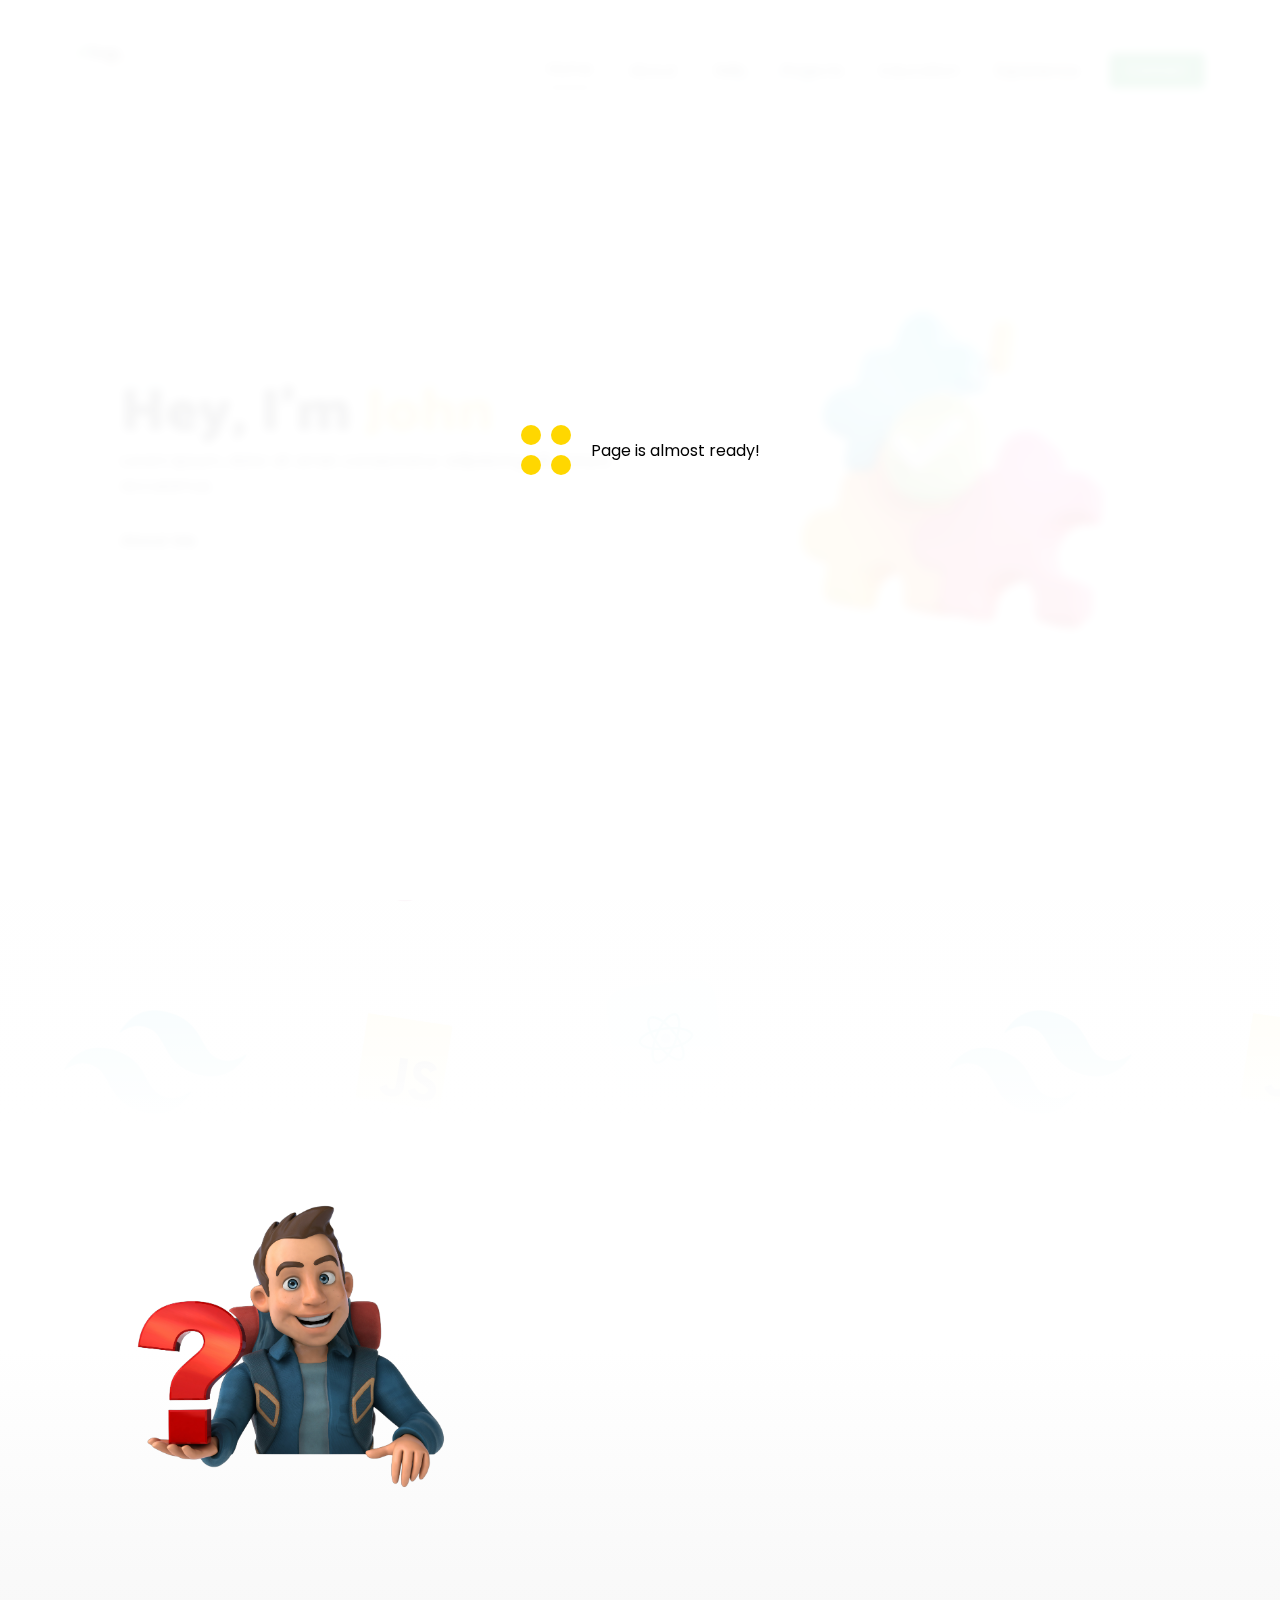
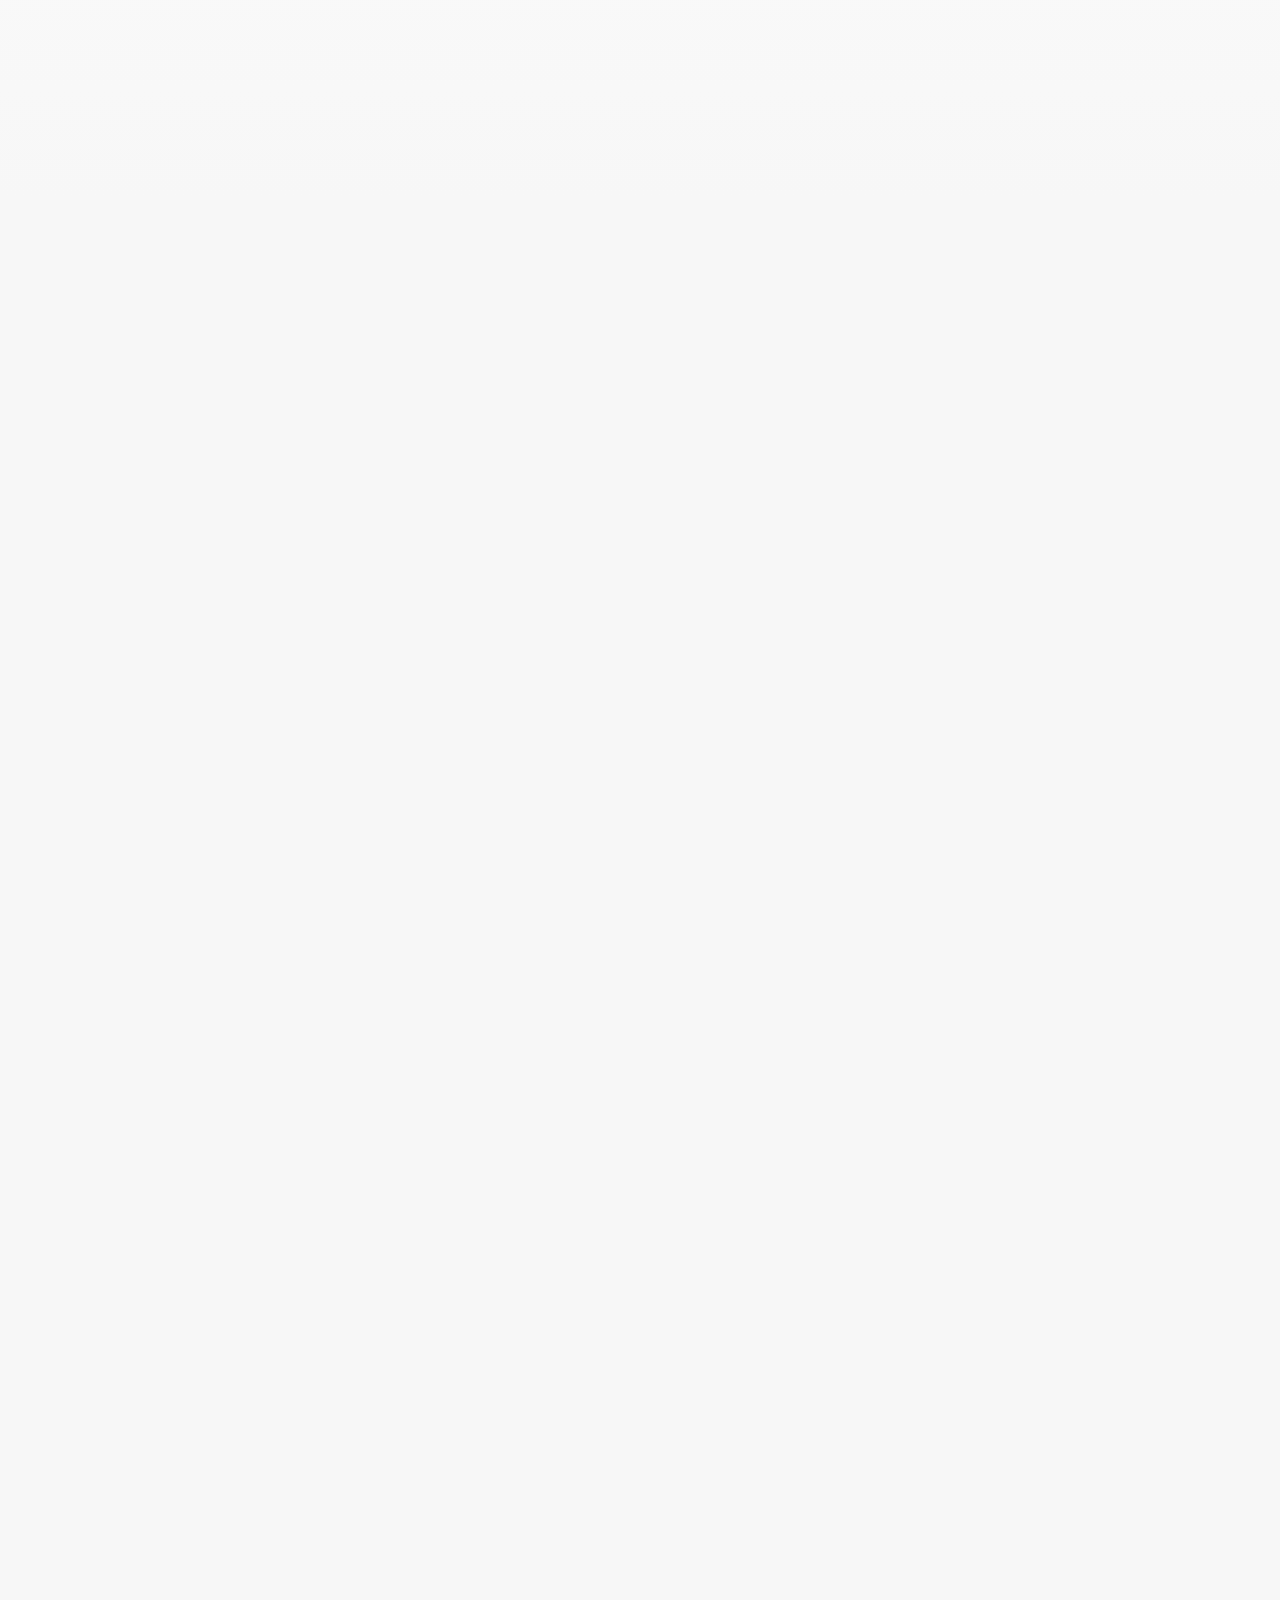
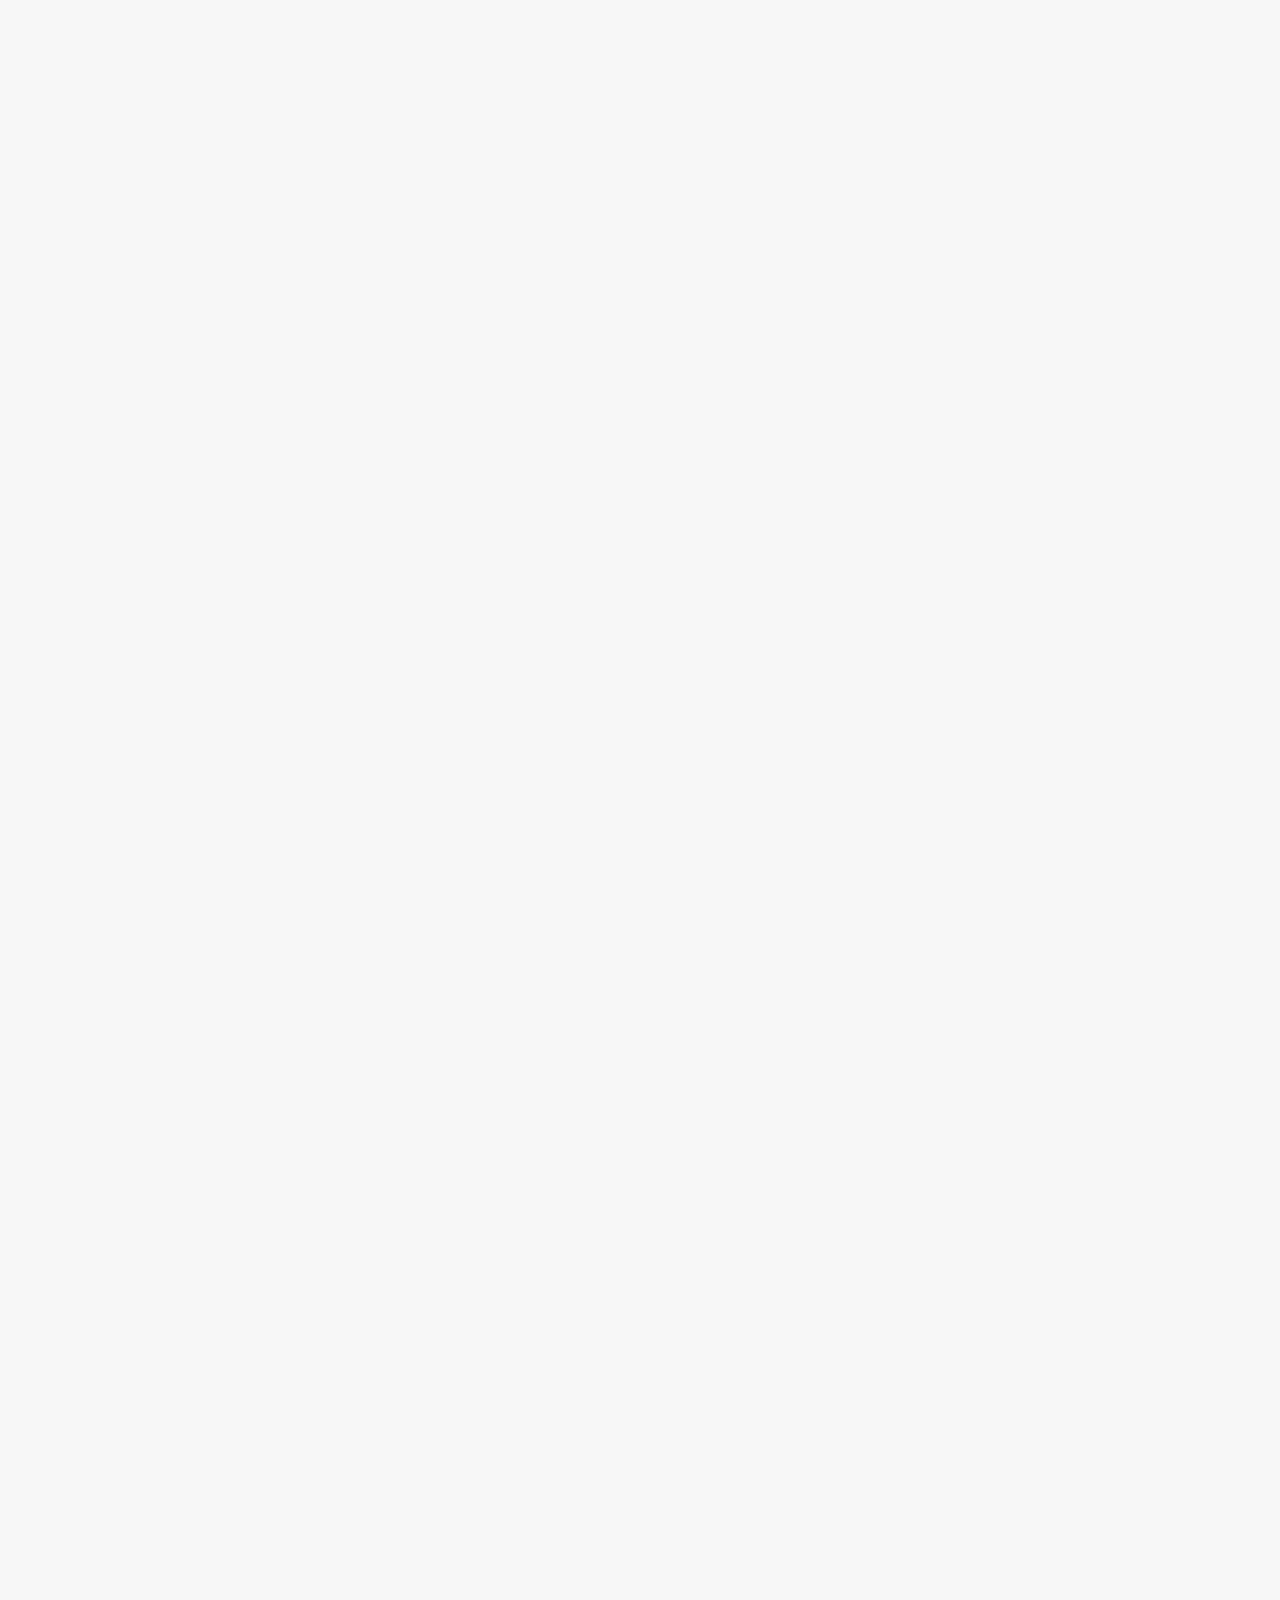
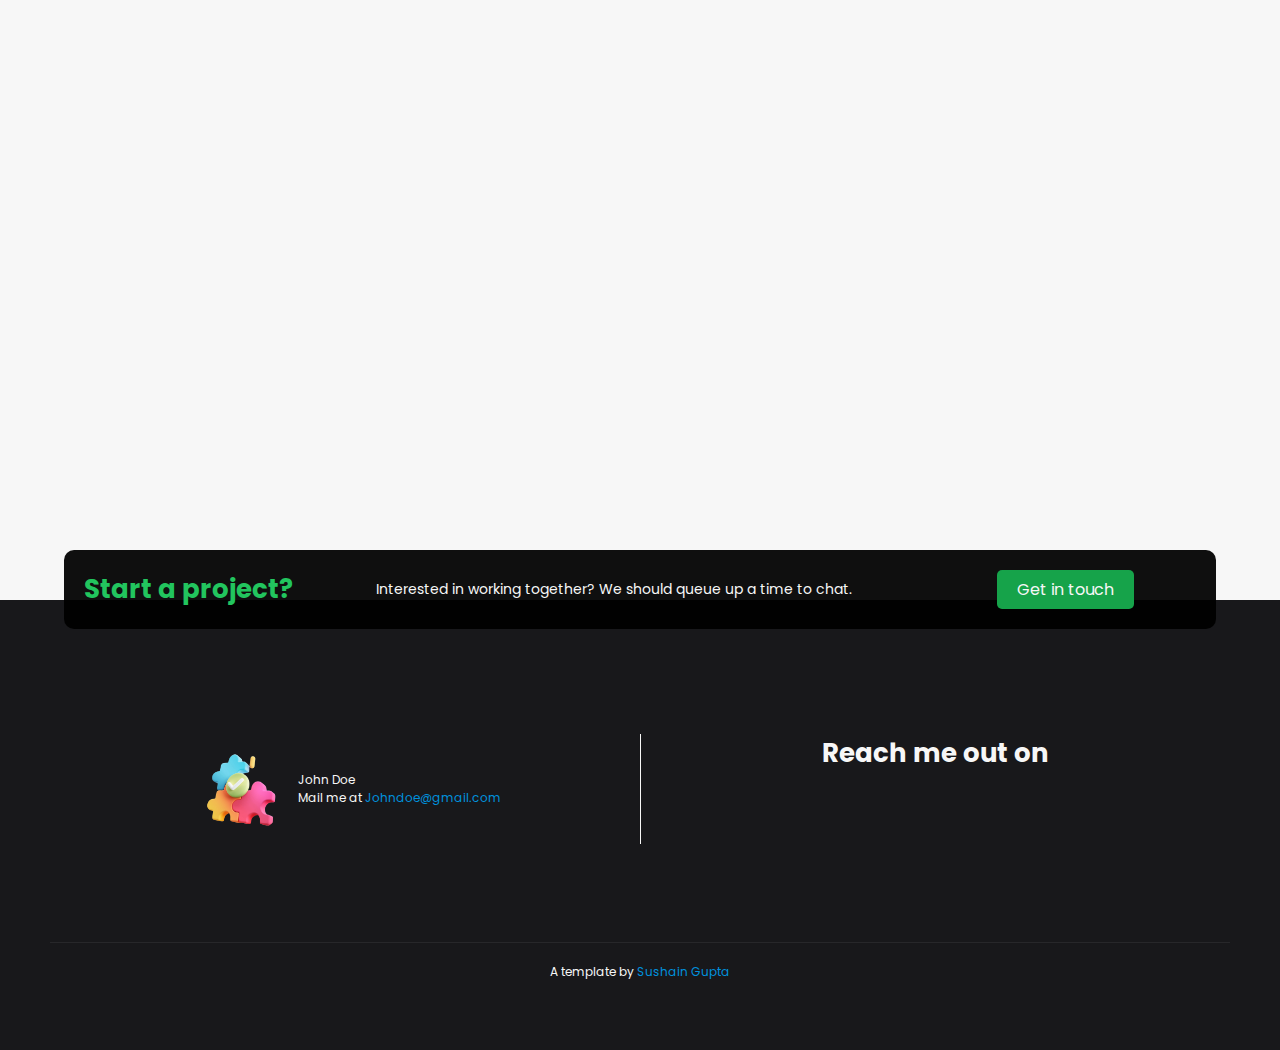
==== commit f2c0ac1b: "Change: minor changes" ====
--- a/index.html
+++ b/index.html
@@ -1,253 +1 @@
-<!DOCTYPE html>
-<html lang="en">
-
-<head>
-  <meta charset="UTF-8">
-  <meta http-equiv="X-UA-Compatible" content="IE=edge">
-  <meta name="viewport" content="width=device-width,initial-scale=1">
-  <meta name="description" content="">
-  <meta name="keywords" content="">
-  <meta name="author" content="Sushain Gupta">
-  <meta property="og:image" content="./assets/project.png">
-  <meta property="og:type" content="website">
-  <meta property="og:url" content="">
-  <title>Portfolio</title>
-  <link rel="canonical" href="">
-  <link rel="shortcut icon" href="favicon.png" type="image/x-icon">
-  <link rel="stylesheet" href="style.min.css">
-  <link rel="stylesheet" href="loader.min.css">
-  <link rel="stylesheet" href="https://cdnjs.cloudflare.com/ajax/libs/font-awesome/6.3.0/css/all.min.css"
-    integrity="sha512-SzlrxWUlpfuzQ+pcUCosxcglQRNAq/DZjVsC0lE40xsADsfeQoEypE+enwcOiGjk/bSuGGKHEyjSoQ1zVisanQ=="
-    crossorigin="anonymous" referrerpolicy="no-referrer">
-  <link rel="stylesheet" type="text/css" href="https://cdn.jsdelivr.net/npm/toastify-js/src/toastify.min.css">
-  <link rel="stylesheet" href="https://unpkg.com/aos@next/dist/aos.css">
-  <script src="https://www.gstatic.com/firebasejs/4.3.0/firebase.js"></script>
-  <script src="./firebaseInit.js"></script>
-</head>
-
-<body>
-  <div class="loaderDiv">
-    <div class="loader"></div>
-    <p>Loading page</p>
-  </div>
-  <div class="toaster"></div>
-  <div class="bg-div"></div>
-  <header class="header" id="header">
-    <div class="logo img"><img class=""
-        src="https://res.cloudinary.com/dkezwrb3a/image/upload/v1678016307/Portfolio/Untitled_design_2_-PhotoRoom.png-PhotoRoom_atrult.png"
-        alt="logo"></div>
-    <p class="logo initials" tabindex="1" href=""></p>
-    <div class="navbar">
-      <ul class="navbar-list">
-        <li><a class="navbar-link active" name="home" onclick="scrollToSection(this),toggleNav()" tabindex="4">Home</a>
-        </li>
-        <li><a class="navbar-link" name="about" onclick="scrollToSection(this),toggleNav()" tabindex="5">About</a></li>
-        <li><a class="navbar-link" name="skills" onclick="scrollToSection(this),toggleNav()" tabindex="6">Skills</a>
-        </li>
-        <li><a class="navbar-link" name="projects" onclick="scrollToSection(this),toggleNav()" tabindex="7">Projects</a>
-        </li>
-        <li><a class="navbar-link" name="education" onclick="scrollToSection(this),toggleNav()"
-            tabindex="8">Education</a></li>
-        <li><a class="navbar-link" name="experience" onclick="scrollToSection(this),toggleNav()"
-            tabindex="9">Experience</a></li>
-      </ul><a class="contactBtn button" name="getInTouch" tabindex="10" href="https://www.gmail.com"
-        target="_blank">Contact</a><ion-icon tabindex="9" name="close-outline" class="mobile-nav-icon"
-        onclick="toggleNav()"></ion-icon>
-    </div><ion-icon tabindex="3" name="menu-outline" class="mobile-nav-icon" onclick="toggleNav()"></ion-icon>
-  </header>
-  <section class="section home-section" id="home" tabindex="42">
-    <div>
-      <h1>Hey, I'm <span class="name">Jhon</span></h1>
-      <p class="aboutShort">Lorem ipsum, dolor sit amet consectetur adipisicing elit. Soluta accusamus.</p><button
-        class="about-me-btn button" name="about" onclick="scrollToSection(this)" tabindex="2">About Me<ion-icon
-          name="chevron-forward-outline"></ion-icon></button>
-    </div>
-    <div class="imgDiv"><img src="./assets/project.png" class="profile-image"></div>
-  </section>
-  <section id="about" class="section about-section" tabindex="11">
-    <div class="about-ill"><img src="./assets/about.png" alt="Memoji"></div>
-    <div class="aboutMe" data-aos="fade-left" data-aos-duration="700" data-aos-once="true">
-      <h2 class="name">Jhon Doe</h2>
-      <div class="professionContainer">
-        <p class="profession">profession 1</p>
-        <p class="profession">profession 2</p>
-      </div><br>
-      <p class="aboutLong">Lorem ipsum dolor sit amet consectetur adipisicing elit. Natus fugiat quos assumenda nulla
-        exercitationem est nisi odit quam amet corrupti officiis inventore aut impedit explicabo id distinctio ullam,
-        libero error rem magni consequuntur provident voluptate! Odio numquam blanditiis fugit minus.</p><br><a
-        class="button" href="https://novoresume.com" target="_blank" tabindex="12">Resume<ion-icon
-          name="document-outline"></ion-icon></a>
-    </div>
-    <ul class="social-menu" data-aos="fade-left" data-aos-duration="700" data-aos-delay="500" data-aos-once="true">
-      <li><a href="https://www.linkedin.com" aria-label="linkedin" class="linkedin" tabindex="13"><i
-            class="fab fa-linkedin-in"></i></a></li>
-      <li><a href="https://www.github.com" aria-label="github" class="github" tabindex="14"><i
-            class="fab fa-github"></i></a></li>
-      <li><a href="https://www.instagram.com" aria-label="instagram" class="instagram" tabindex="15"><i
-            class="fab fa-instagram"></i></a></li>
-      <li><a href="https://www.twitter.com" aria-label="twitter" class="twitter" tabindex="16"><i
-            class="fab fa-twitter"></i></a></li>
-    </ul>
-  </section>
-  <section class="section skill-section" id="skills" tabindex="17">
-    <div style="width:100%;align-items:center;display:flex;flex-direction:column" data-aos="zoom-in-up"
-      data-aos-duration="700" data-aos-once="true">
-      <h1 class="title">My Skills<p>Tiles in <span>blue</span> are some of my major skills.</p>
-      </h1>
-      <div class="skill-container">
-        <div class="major"><img src="./assets/skill.png" alt="Skill image 1">
-          <p>Skill name 1</p>
-        </div>
-        <div class="major"><img src="./assets/skill.png" alt="Skill image 1">
-          <p>Skill name 1</p>
-        </div>
-        <div class="minor"><img src="./assets/skill.png" alt="Skill image 2">
-          <p>Skill name 2</p>
-        </div>
-        <div class="minor"><img src="./assets/skill.png" alt="Skill image 3">
-          <p>Skill name 3</p>
-        </div>
-      </div>
-    </div>
-  </section>
-  <section class="section main project-section" id="projects" tabindex="18">
-    <div style="width:100%;align-items:center;display:flex;flex-direction:column" data-aos="zoom-in-up"
-      data-aos-duration="700" data-aos-once="true">
-      <div class="section-header">
-        <h1 class="title">My recent work<p class="sectionDesc">Here are a few past projects I've worked on. Want to see
-            more?<a href="https://www.gmail.com" tabindex="22"> Email me ></a></p>
-        </h1><img class="ProjectHeaderImage" src="./assets/project-head.png" alt="Project header image">
-      </div>
-      <div class="project card-container">
-        <div class="project card 1" tabindex="">
-          <div class="imgDiv"><img src="./assets/project.png" alt="Project image"></div><br>
-          <h6>Project Title 1</h6>
-          <p class="techstack"><span>Techstack </span>- Techstack 1, Techstack 2</p>
-          <p class="library"><span>Libraries </span>- Library 1, Library 2</p>
-          <div class="options"><a class="viewElem" href="https://sushaingupta.netlify.app" target="_blank"><ion-icon
-                name="open-outline"></ion-icon></a><a class="githubElem" href="https://github.com"
-              target="_blank"><ion-icon name="logo-github"></ion-icon></a><button class="share"><ion-icon
-                name="link-outline">Copied text!</ion-icon></button></div>
-        </div>
-        <div class="project card 1" tabindex="">
-          <div class="imgDiv"><img src="./assets/project.png" alt="Project image"></div><br>
-          <h6>Project Title 2</h6>
-          <p class="techstack"><span>Techstack </span>- Techstack 1, Techstack 2</p>
-          <p class="library"><span>Libraries </span>- Library 1, Library 2</p>
-          <div class="options"><a class="viewElem" href="https://sushaingupta.netlify.app" target="_blank"><ion-icon
-                name="open-outline"></ion-icon></a><a class="githubElem" href="https://github.com"
-              target="_blank"><ion-icon name="logo-github"></ion-icon></a><button class="share"><ion-icon
-                name="link-outline">Copied text!</ion-icon></button></div>
-        </div>
-        <div class="project card 1" tabindex="">
-          <div class="imgDiv"><img src="./assets/project.png" alt="Project image"></div><br>
-          <h6>Project Title 3</h6>
-          <p class="techstack"><span>Techstack </span>- Techstack 1, Techstack 2</p>
-          <p class="library"><span>Libraries </span>- Library 1, Library 2</p>
-          <div class="options"><a class="viewElem" href="https://sushaingupta.netlify.app" target="_blank"><ion-icon
-                name="open-outline"></ion-icon></a><a class="githubElem" href="https://github.com"
-              target="_blank"><ion-icon name="logo-github"></ion-icon></a><button class="share"><ion-icon
-                name="link-outline">Copied text!</ion-icon></button></div>
-        </div>
-      </div>
-    </div>
-  </section>
-  <section class="section education-section" id="education" tabindex="23">
-    <div style="width:100%;align-items:center;display:flex;flex-direction:column" data-aos="zoom-in-up"
-      data-aos-duration="700" data-aos-once="true">
-      <h1 class="title">Education<p>These are some of my past qualifications.</p>
-      </h1>
-      <div class="card-container">
-        <div class="card">
-          <div class="imgDiv"><img src="./assets/edu.png" alt="Institute image"></div><br>
-          <h6 class="courseName">Course name 1</h6>
-          <p class="instituteName">Institute name 1</p>
-          <p class="instituteDesc">Institute description</p><br>
-          <p class="status Pursuing">Persuing dd-mm-yyyy</p>
-        </div>
-        <div class="card">
-          <div class="imgDiv"><img src="./assets/edu.png" alt="Institute image"></div><br>
-          <h6 class="courseName">Course name 2</h6>
-          <p class="instituteName">Institute name 2</p>
-          <p class="instituteDesc">Institute description</p><br>
-          <p class="status Completed">Completed dd-mm-yyyy</p>
-        </div>
-        <div class="card">
-          <div class="imgDiv"><img src="./assets/edu.png" alt="Institute image"></div><br>
-          <h6 class="courseName">Course name 3</h6>
-          <p class="instituteName">Institute name 3</p>
-          <p class="instituteDesc">Institute description</p><br>
-          <p class="status Completed">Persuing dd-mm-yyyy</p>
-        </div>
-      </div>
-    </div>
-  </section>
-  <section class="section experience-section" id="experience" tabindex="24">
-    <div style="width:100%;align-items:center;display:flex;flex-direction:column" data-aos="zoom-in-up"
-      data-aos-duration="700" data-aos-once="true">
-      <h1 class="title">Experience<p>These are the compaines where I've previously worked.</p>
-      </h1>
-      <div class="expContainer">
-        <ul class="listOfExp">
-          <li class="companyName active" tabindex="${tabindex}">Company name</li>
-        </ul>
-        <div class="expDesc">
-          <h4 class="expTitle">Job title</h4>
-          <p class="period">From (Month) - to (Month) Year</p><br>
-          <p class="desc">Lorem ipsum dolor sit amet, consectetur adipisicing elit. Odio autem nihil porro consectetur
-            tempore similique laudantium aliquid labore quibusdam quam vel aperiam eligendi, esse illum est pariatur.
-            Dignissimos saepe inventore, nisi consequatur doloribus id obcaecati autem a quo? Corporis voluptatum
-            doloremque quisquam dicta eveniet rerum maiores cum aut, accusantium veniam.</p>
-        </div>
-      </div>
-    </div>
-  </section>
-  <div class="formDiv"><img alt="contact illustration" src="./assets/contact.png">
-    <form id="myform">
-      <div class="user-box"><input type="text" id="name" required><label for="Name">Your Name</label></div>
-      <div class="user-box"><input type="email" id="email" required><label for="Email">Email Address</label></div>
-      <div class="user-box"><textarea id="message" required></textarea><label for="Message">Enter your message</label>
-      </div><button type="submit" class="submit-btn button">Submit</button>
-    </form><ion-icon name="close-outline" class="mobile-nav-icon"></ion-icon>
-  </div>
-  <footer class="footer" tabindex="35">
-    <div class="getInTouch">
-      <h3>Start a project?</h3>
-      <p>Interested in working together? We should queue up a time to chat.</p><a class="getInTouchBtn button"
-        target="_blank" href="https://www.gmail.com" tabindex="36">Get in touch</a>
-    </div>
-    <div class="footerParent">
-      <div class="profInfo">
-        <div class="imgDiv"><img src="./assets//project.png" alt="Profile Image"></div>
-        <p>Jhon Doe<br>Mail me at <a href="https://www.gmail.com" tabindex="37">Jhondoe@gmail.com</a></p>
-      </div>
-      <div class="reachMeOut">
-        <h3>Reach me out on</h3>
-        <ul class="social-menu">
-          <li><a href="https://www.linkedin.com" class="linkedin" tabindex="38" aria-label="linkedin"><i
-                class="fab fa-linkedin-in"></i></a></li>
-          <li><a href="https://github.com" aria-label="github" class="github" tabindex="39"><i
-                class="fab fa-github"></i></a></li>
-          <li><a href="https://www.instagram.com" aria-label="instagram" class="instagram" tabindex="40"><i
-                class="fab fa-instagram"></i></a></li>
-          <li><a href="https://twitter.com" aria-label="twitter" class="twitter" tabindex="41"><i
-                class="fab fa-twitter"></i></a></li>
-        </ul>
-      </div>
-    </div>
-    <p class="developerInfo">A template by
-      <a href="https://www.linkedin.com/in/sushain-gupta" tabindex="50">Sushain Gupta</a>
-    </p>
-  </footer>
-  <script src="firebase.min.js"></script>
-  <script src="./commonScript.min.js"></script>
-  <script src="script.min.js"></script>
-  <script type="module" src="https://unpkg.com/ionicons@5.5.2/dist/ionicons/ionicons.esm.js"></script>
-  <script nomodule src="https://unpkg.com/ionicons@5.5.2/dist/ionicons/ionicons.js"></script>
-  <script type="text/javascript" src="https://cdn.jsdelivr.net/npm/@emailjs/browser@3/dist/email.min.js"></script>
-  <script type="text/javascript" src="https://cdn.jsdelivr.net/npm/toastify-js"></script>
-  <script src="https://unpkg.com/aos@next/dist/aos.js"></script>
-  <script>AOS.init()</script>
-</body>
-
-</html>+<!DOCTYPE html><html lang="en"><head><meta charset="UTF-8"><meta http-equiv="X-UA-Compatible" content="IE=edge"><meta name="viewport" content="width=device-width,initial-scale=1"><meta name="description" content=""><meta name="keywords" content=""><meta name="author" content="Sushain Gupta"><meta property="og:image" content="./assets/project.png"><meta property="og:type" content="website"><meta property="og:url" content=""><title>Portfolio</title><link rel="canonical" href=""><link rel="shortcut icon" href="favicon.png" type="image/x-icon"><link rel="stylesheet" href="style.min.css"><link rel="stylesheet" href="loader.min.css"><link rel="stylesheet" href="https://cdnjs.cloudflare.com/ajax/libs/font-awesome/6.3.0/css/all.min.css" integrity="sha512-SzlrxWUlpfuzQ+pcUCosxcglQRNAq/DZjVsC0lE40xsADsfeQoEypE+enwcOiGjk/bSuGGKHEyjSoQ1zVisanQ==" crossorigin="anonymous" referrerpolicy="no-referrer"><link rel="stylesheet" type="text/css" href="https://cdn.jsdelivr.net/npm/toastify-js/src/toastify.min.css"><link rel="stylesheet" href="https://unpkg.com/aos@next/dist/aos.css"><script src="https://www.gstatic.com/firebasejs/4.3.0/firebase.js"></script><script src="./firebaseInit.js"></script></head><body><div class="loaderDiv"><div class="loader"></div><p>Loading page</p></div><div class="toaster"></div><div class="bg-div"></div><header class="header" id="header"><div class="logo img"><img class="" src="https://res.cloudinary.com/dkezwrb3a/image/upload/v1678016307/Portfolio/Untitled_design_2_-PhotoRoom.png-PhotoRoom_atrult.png" alt="logo"></div><p class="logo initials" tabindex="1" href=""></p><div class="navbar"><ul class="navbar-list"><li><a class="navbar-link active" name="home" onclick="scrollToSection(this),toggleNav()" tabindex="4">Home</a></li><li><a class="navbar-link" name="about" onclick="scrollToSection(this),toggleNav()" tabindex="5">About</a></li><li><a class="navbar-link" name="skills" onclick="scrollToSection(this),toggleNav()" tabindex="6">Skills</a></li><li><a class="navbar-link" name="projects" onclick="scrollToSection(this),toggleNav()" tabindex="7">Projects</a></li><li><a class="navbar-link" name="education" onclick="scrollToSection(this),toggleNav()" tabindex="8">Education</a></li><li><a class="navbar-link" name="experience" onclick="scrollToSection(this),toggleNav()" tabindex="9">Experience</a></li></ul><a class="contactBtn button" name="getInTouch" tabindex="10" href="https://www.gmail.com" target="_blank">Contact</a><ion-icon tabindex="9" name="close-outline" class="mobile-nav-icon" onclick="toggleNav()"></ion-icon></div><ion-icon tabindex="3" name="menu-outline" class="mobile-nav-icon" onclick="toggleNav()"></ion-icon></header><section class="section home-section" id="home" tabindex="42"><div><h1>Hey, I'm <span class="name">John</span></h1><p class="aboutShort">Lorem ipsum, dolor sit amet consectetur adipisicing elit. Soluta accusamus.</p><button class="about-me-btn button" name="about" onclick="scrollToSection(this)" tabindex="2">About Me<ion-icon name="chevron-forward-outline"></ion-icon></button></div><div class="imgDiv"><img src="./assets/project.png" class="profile-image"></div></section><section id="about" class="section about-section" tabindex="11"><div class="about-ill"><img src="./assets/about.png" alt="Memoji"></div><div class="aboutMe" data-aos="fade-left" data-aos-duration="700" data-aos-once="true"><h2 class="name">John Doe</h2><div class="professionContainer"><p class="profession">profession 1</p><p class="profession">profession 2</p></div><br><p class="aboutLong">Lorem ipsum dolor sit amet consectetur adipisicing elit. Natus fugiat quos assumenda nulla exercitationem est nisi odit quam amet corrupti officiis inventore aut impedit explicabo id distinctio ullam, libero error rem magni consequuntur provident voluptate! Odio numquam blanditiis fugit minus.</p><br><a class="button" href="https://novoresume.com" target="_blank" tabindex="12">Resume<ion-icon name="document-outline"></ion-icon></a></div><ul class="social-menu" data-aos="fade-left" data-aos-duration="700" data-aos-delay="500" data-aos-once="true"><li><a href="https://www.linkedin.com" aria-label="linkedin" class="linkedin" tabindex="13"><i class="fab fa-linkedin-in"></i></a></li><li><a href="https://www.github.com" aria-label="github" class="github" tabindex="14"><i class="fab fa-github"></i></a></li><li><a href="https://www.instagram.com" aria-label="instagram" class="instagram" tabindex="15"><i class="fab fa-instagram"></i></a></li><li><a href="https://www.twitter.com" aria-label="twitter" class="twitter" tabindex="16"><i class="fab fa-twitter"></i></a></li></ul></section><section class="section skill-section" id="skills" tabindex="17"><div style="width:100%;align-items:center;display:flex;flex-direction:column" data-aos="zoom-in-up" data-aos-duration="700" data-aos-once="true"><h1 class="title">My Skills<p>Tiles in <span>blue</span> are some of my major skills.</p></h1><div class="skill-container"><div class="major"><img src="./assets/skill.png" alt="Skill image 1"><p>Skill name 1</p></div><div class="major"><img src="./assets/skill.png" alt="Skill image 1"><p>Skill name 1</p></div><div class="minor"><img src="./assets/skill.png" alt="Skill image 2"><p>Skill name 2</p></div><div class="minor"><img src="./assets/skill.png" alt="Skill image 3"><p>Skill name 3</p></div></div></div></section><section class="section main project-section" id="projects" tabindex="18"><div style="width:100%;align-items:center;display:flex;flex-direction:column" data-aos="zoom-in-up" data-aos-duration="700" data-aos-once="true"><div class="section-header"><h1 class="title">My recent work<p class="sectionDesc">Here are a few past projects I've worked on. Want to see more?<a href="https://www.gmail.com" tabindex="22"> Email me ></a></p></h1><img class="ProjectHeaderImage" src="./assets/project-head.png" alt="Project header image"></div><div class="project card-container"><div class="project card 1" tabindex=""><div class="imgDiv"><img src="./assets/project.png" alt="Project image"></div><br><h6>Project Title 1</h6><p class="techstack"><span>Techstack </span>- Techstack 1, Techstack 2</p><p class="library"><span>Libraries </span>- Library 1, Library 2</p><div class="options"><a class="viewElem" href="https://sushaingupta.netlify.app" target="_blank"><ion-icon name="open-outline"></ion-icon></a><a class="githubElem" href="https://github.com" target="_blank"><ion-icon name="logo-github"></ion-icon></a><button class="share"><ion-icon name="link-outline">Copied text!</ion-icon></button></div></div><div class="project card 1" tabindex=""><div class="imgDiv"><img src="./assets/project.png" alt="Project image"></div><br><h6>Project Title 2</h6><p class="techstack"><span>Techstack </span>- Techstack 1, Techstack 2</p><p class="library"><span>Libraries </span>- Library 1, Library 2</p><div class="options"><a class="viewElem" href="https://sushaingupta.netlify.app" target="_blank"><ion-icon name="open-outline"></ion-icon></a><a class="githubElem" href="https://github.com" target="_blank"><ion-icon name="logo-github"></ion-icon></a><button class="share"><ion-icon name="link-outline">Copied text!</ion-icon></button></div></div><div class="project card 1" tabindex=""><div class="imgDiv"><img src="./assets/project.png" alt="Project image"></div><br><h6>Project Title 3</h6><p class="techstack"><span>Techstack </span>- Techstack 1, Techstack 2</p><p class="library"><span>Libraries </span>- Library 1, Library 2</p><div class="options"><a class="viewElem" href="https://sushaingupta.netlify.app" target="_blank"><ion-icon name="open-outline"></ion-icon></a><a class="githubElem" href="https://github.com" target="_blank"><ion-icon name="logo-github"></ion-icon></a><button class="share"><ion-icon name="link-outline">Copied text!</ion-icon></button></div></div></div></div></section><section class="section education-section" id="education" tabindex="23"><div style="width:100%;align-items:center;display:flex;flex-direction:column" data-aos="zoom-in-up" data-aos-duration="700" data-aos-once="true"><h1 class="title">Education<p>These are some of my past qualifications.</p></h1><div class="card-container"><div class="card"><div class="imgDiv"><img src="./assets/edu.png" alt="Institute image"></div><br><h6 class="courseName">Course name 1</h6><p class="instituteName">Institute name 1</p><p class="instituteDesc">Institute description</p><br><p class="status Pursuing">Persuing dd-mm-yyyy</p></div><div class="card"><div class="imgDiv"><img src="./assets/edu.png" alt="Institute image"></div><br><h6 class="courseName">Course name 2</h6><p class="instituteName">Institute name 2</p><p class="instituteDesc">Institute description</p><br><p class="status Completed">Completed dd-mm-yyyy</p></div><div class="card"><div class="imgDiv"><img src="./assets/edu.png" alt="Institute image"></div><br><h6 class="courseName">Course name 3</h6><p class="instituteName">Institute name 3</p><p class="instituteDesc">Institute description</p><br><p class="status Completed">Persuing dd-mm-yyyy</p></div></div></div></section><section class="section experience-section" id="experience" tabindex="24"><div style="width:100%;align-items:center;display:flex;flex-direction:column" data-aos="zoom-in-up" data-aos-duration="700" data-aos-once="true"><h1 class="title">Experience<p>These are the compaines where I've previously worked.</p></h1><div class="expContainer"><ul class="listOfExp"><li class="companyName active" tabindex="${tabindex}">Company name</li></ul><div class="expDesc"><h4 class="expTitle">Job title</h4><p class="period">From (Month) - to (Month) Year</p><br><p class="desc">Lorem ipsum dolor sit amet, consectetur adipisicing elit. Odio autem nihil porro consectetur tempore similique laudantium aliquid labore quibusdam quam vel aperiam eligendi, esse illum est pariatur. Dignissimos saepe inventore, nisi consequatur doloribus id obcaecati autem a quo? Corporis voluptatum doloremque quisquam dicta eveniet rerum maiores cum aut, accusantium veniam.</p></div></div></div></section><div class="formDiv"><img alt="contact illustration" src="./assets/contact.png"><form id="myform"><div class="user-box"><input type="text" id="name" required><label for="Name">Your Name</label></div><div class="user-box"><input type="email" id="email" required><label for="Email">Email Address</label></div><div class="user-box"><textarea id="message" required></textarea><label for="Message">Enter your message</label></div><button type="submit" class="submit-btn button">Submit</button></form><ion-icon name="close-outline" class="mobile-nav-icon"></ion-icon></div><footer class="footer" tabindex="35"><div class="getInTouch"><h3>Start a project?</h3><p>Interested in working together? We should queue up a time to chat.</p><a class="getInTouchBtn button" target="_blank" href="https://www.gmail.com" tabindex="36">Get in touch</a></div><div class="footerParent"><div class="profInfo"><div class="imgDiv"><img src="./assets//project.png" alt="Profile Image"></div><p>John Doe<br>Mail me at <a href="https://www.gmail.com" tabindex="37">Johndoe@gmail.com</a></p></div><div class="reachMeOut"><h3>Reach me out on</h3><ul class="social-menu"><li><a href="https://www.linkedin.com" class="linkedin" tabindex="38" aria-label="linkedin"><i class="fab fa-linkedin-in"></i></a></li><li><a href="https://github.com" aria-label="github" class="github" tabindex="39"><i class="fab fa-github"></i></a></li><li><a href="https://www.instagram.com" aria-label="instagram" class="instagram" tabindex="40"><i class="fab fa-instagram"></i></a></li><li><a href="https://twitter.com" aria-label="twitter" class="twitter" tabindex="41"><i class="fab fa-twitter"></i></a></li></ul></div></div><p class="developerInfo">A template by <a href="https://www.linkedin.com/in/sushain-gupta" tabindex="50">Sushain Gupta</a></p></footer><script src="firebase.min.js"></script><script src="./commonScript.min.js"></script><script src="script.min.js"></script><script type="module" src="https://unpkg.com/ionicons@5.5.2/dist/ionicons/ionicons.esm.js"></script><script nomodule src="https://unpkg.com/ionicons@5.5.2/dist/ionicons/ionicons.js"></script><script type="text/javascript" src="https://cdn.jsdelivr.net/npm/@emailjs/browser@3/dist/email.min.js"></script><script type="text/javascript" src="https://cdn.jsdelivr.net/npm/toastify-js"></script><script src="https://unpkg.com/aos@next/dist/aos.js"></script><script>AOS.init()</script></body></html>--- a/style.min.css
+++ b/style.min.css
@@ -1,1344 +1 @@
-@import url(https://fonts.googleapis.com/css2?family=Poppins:wght@100;200;300;400;500;600;700&display=swap);
-@import url(https://fonts.googleapis.com/css2?family=Catamaran:wght@400;500;600;700;800;900&display=swap);
-@import url(https://fonts.googleapis.com/css2?family=Marcellus&display=swap);
-:root {
-  font-size: 62.5%;
-  --primary-yellow: #efcf5e;
-  --parrot-green: #16a34a;
-  --light-blue: #0090dd;
-  --light-gray: #f7f7f7;
-  --text-gray: #3f3f46;
-  --dark-gray: #18181b;
-  --fade-black: #000000d7;
-  --arrow-pointer: url("/assets/arrow-pointer.png"), auto;
-}
-* {
-  margin: 0;
-  box-sizing: border-box;
-  font-family: Poppins, sans-serif;
-  cursor: var(--arrow-pointer);
-}
-html {
-  scroll-behavior: smooth;
-}
-body {
-  position: relative;
-  background-color: var(--light-gray);
-  font-size: 1.6rem;
-  overflow-x: hidden;
-}
-.bg-div {
-  position: absolute;
-  top: 0;
-  bottom: 0;
-  left: 0;
-  right: 0;
-  z-index: -1;
-  background-image: url(assets/bg-proj.png);
-  animation: MOVE-BG 300s infinite linear;
-}
-@keyframes MOVE-BG {
-  0% {
-    transform: translateY(0);
-  }
-  100% {
-    transform: translateY(-100%);
-  }
-}
-section {
-  display: flex;
-  align-items: center;
-  justify-content: center;
-  flex-direction: column;
-  padding: 8rem 7rem;
-  width: 100vw;
-  height: -moz-max-content;
-  height: max-content;
-  min-width: 100vw;
-  min-height: 100vh;
-  background-color: var(--light-gray);
-  color: var(--text-gray);
-  transition: all 0.7s;
-}
-.card-container {
-  display: flex;
-  flex-wrap: wrap;
-  justify-content: center;
-  align-items: flex-end;
-}
-.card-container .card {
-  position: relative;
-  display: flex;
-  flex-direction: column;
-  margin: 2rem;
-  padding: 1.5rem;
-  background-color: var(--light-gray);
-  border-radius: 1rem;
-  height: 40rem;
-  width: 35rem;
-  transition: all 0.5s;
-  -webkit-transition: all 0.5s;
-  box-shadow: rgba(100, 100, 111, 0.2) 0 7px 29px 0;
-}
-.card-container .card p {
-  font-size: 1.4rem;
-  color: var(--text-gray);
-  word-wrap: break-word;
-}
-.card-container .card p span {
-  font-weight: 600;
-}
-.card-container .card .imgDiv {
-  position: sticky;
-  display: flex;
-  margin: auto;
-  overflow: hidden;
-  height: -moz-max-content;
-  height: max-content;
-  border-radius: 1rem;
-}
-.card-container .card .imgDiv img {
-  max-width: 100%;
-  max-height: 100%;
-  border-radius: 1rem;
-  margin: auto;
-}
-.card-container .card:hover {
-  transition: all 0.3s;
-  -webkit-transition: all 0.3s;
-  transform: scale(1.05);
-}
-h1 {
-  font-size: 4rem;
-  font-family: Catamaran, sans-serif;
-  margin-bottom: 2rem;
-  text-align: center;
-}
-h2 {
-  font-size: 3.2rem;
-  font-family: Catamaran, sans-serif;
-  font-weight: 800;
-}
-h3 {
-  font-size: 2.6rem;
-}
-h4 {
-  font-size: 2.2rem;
-}
-h5 {
-  font-size: 2rem;
-  font-weight: 600;
-}
-h6 {
-  font-size: 1.8rem;
-  font-weight: 600;
-}
-p {
-  font-size: 1.6rem;
-  font-weight: 400;
-}
-.button {
-  display: flex;
-  width: -moz-max-content;
-  width: max-content;
-  height: -moz-max-content;
-  height: max-content;
-  gap: 0.5rem;
-  align-items: center;
-  text-align: center;
-  border: none;
-  border-radius: 0.5rem;
-  padding: 0.7rem 2rem;
-  transition: all 0.5s;
-  -webkit-transition: all 0.5s;
-  font-size: 1.6rem;
-  text-decoration: none;
-  color: var(--light-gray);
-  background-color: var(--parrot-green);
-}
-.button:focus,
-.button:hover {
-  background-color: #22c55e;
-  color: #fff;
-  cursor: pointer;
-}
-.button:focus {
-  transform: scale(0.98);
-  box-shadow: none;
-  border: 2px solid #959595;
-}
-a {
-  text-decoration: none;
-  color: var(--dark-gray);
-}
-@media (hover: hover) {
-  a:hover {
-    cursor: pointer;
-  }
-}
-.skeleton-box {
-  display: inline-block;
-  height: 1em;
-  position: relative;
-  overflow: hidden;
-  background-color: #dddbdd;
-  border-radius: 1rem;
-}
-.skeleton-box::after {
-  position: absolute;
-  top: 0;
-  right: 0;
-  bottom: 0;
-  left: 0;
-  transform: translateX(-100%);
-  background-image: linear-gradient(
-    90deg,
-    rgba(255, 255, 255, 0) 0,
-    rgba(255, 255, 255, 0.2) 20%,
-    rgba(255, 255, 255, 0.5) 60%,
-    rgba(255, 255, 255, 0)
-  );
-  animation: shimmer 2s infinite;
-  content: "";
-}
-@keyframes shimmer {
-  100% {
-    transform: translateX(100%);
-  }
-}
-.social-menu {
-  display: flex;
-  gap: 4rem;
-  flex-direction: column;
-  border-radius: 1rem;
-  padding: 0;
-}
-.social-menu li {
-  list-style: none;
-}
-.social-menu a {
-  display: flex;
-  justify-content: center;
-  align-items: center;
-  text-decoration: none;
-  padding: 0.8rem;
-  transition: 0.6s;
-  -webkit-transition: all 0.6s;
-  border-radius: 0;
-  aspect-ratio: 1/1;
-}
-.social-menu a i {
-  font-size: 3.2rem;
-  transition: 0.3s;
-  -webkit-transition: all 0.3s;
-  color: #222;
-}
-.social-menu a:focus,
-.social-menu a:hover {
-  transform: scale(1.1);
-  border-radius: 50%;
-  cursor: pointer;
-}
-.social-menu a:focus i,
-.social-menu a:hover i {
-  color: #fff;
-  cursor: pointer;
-}
-.social-menu .linkedin:focus,
-.social-menu .linkedin:hover {
-  background-color: #0077b5;
-}
-.social-menu .github:focus,
-.social-menu .github:hover {
-  background-color: #252525;
-}
-.social-menu .instagram:focus,
-.social-menu .instagram:hover {
-  background: radial-gradient(
-    circle at 30% 110%,
-    #ffdb8b 0,
-    #ee653d 25%,
-    #d42e81 50%,
-    #a237b6 75%,
-    #3e5fbc 100%
-  );
-}
-.social-menu .twitter:focus,
-.social-menu .twitter:hover {
-  background-color: #1da1f2;
-}
-.social-menu .dribbble:focus,
-.social-menu .dribbble:hover {
-  background-color: #db2777;
-}
-.social-menu .flickr:focus,
-.social-menu .flickr:hover {
-  background-image: linear-gradient(to right, #1da1f2 50%, #db2777 50%);
-}
-.social-menu .pinterest:focus,
-.social-menu .pinterest:hover {
-  background-color: #e60023;
-}
-.social-menu .medium:focus,
-.social-menu .medium:hover {
-  background-color: var(--dark-gray);
-}
-.social-menu .facebook:focus,
-.social-menu .facebook:hover {
-  background-color: #3b5998;
-}
-.social-menu .behance:focus,
-.social-menu .behance:hover {
-  background-color: var(--dark-gray);
-}
-.header {
-  display: flex;
-  position: fixed;
-  height: 14rem;
-  top: 0;
-  width: 100vw;
-  z-index: 2;
-  padding: 0 7rem;
-  justify-content: space-between;
-  align-items: center;
-  transition: all 0.3s;
-  -webkit-transition: all 0.3s;
-}
-.header .logo.initials {
-  color: var(--dark-gray);
-  font-family: Catamaran, sans-serif;
-  font-size: 3rem;
-  font-weight: 900;
-}
-.header .logo.img {
-  display: flex;
-  width: 6rem;
-  height: 6rem;
-  margin-right: auto;
-  border-radius: 50%;
-}
-.header .logo.img img {
-  max-width: 100%;
-  height: 100%;
-  border-radius: 50%;
-  margin: auto;
-}
-.header .navbar {
-  display: flex;
-  gap: 1.2rem;
-  margin-left: auto;
-}
-.header .navbar .navbar-list {
-  display: flex;
-  list-style: none;
-  margin: auto;
-  gap: 1.2rem;
-}
-.header .navbar .navbar-list .navbar-link {
-  display: inline-block;
-  font-weight: 300;
-  padding: 0.5rem 1.2rem;
-  transition: all 0.3s;
-  -webkit-transition: all 0.3s;
-}
-.header .navbar .navbar-list .navbar-link:hover {
-  transition: all 0.2s;
-  -webkit-transition: all 0.2s;
-  text-underline-offset: 0.7rem;
-  transform: scale(1.1);
-  cursor: var(--hand-pointer);
-  cursor: pointer;
-}
-.header .navbar .navbar-list .navbar-link.active:hover {
-  text-decoration: none;
-  cursor: var(--arrow-pointer);
-  cursor: pointer;
-}
-.header .navbar .navbar-list .active {
-  transform: translateY(-2px);
-  text-decoration: underline;
-  text-underline-offset: 1.3rem;
-}
-.header .navbar .button {
-  transform: scale(0.9);
-}
-.header .mobile-nav-icon {
-  padding-top: 5px;
-  width: 3rem;
-  height: 3rem;
-  color: var(--primary-color);
-  display: none;
-}
-.header-scroll-style {
-  height: 6rem;
-  animation: header-anim-1 0.3s normal;
-  background-color: rgba(255, 255, 255, 0.95);
-  box-shadow: rgba(149, 157, 165, 0.2) 0 8px 24px;
-}
-@keyframes header-anim-1 {
-  0% {
-    height: 12rem;
-  }
-  100% {
-    height: 6rem;
-  }
-}
-.home-section {
-  flex-direction: row;
-  justify-content: space-between;
-  padding-left: 12rem;
-  padding-right: 12rem;
-  background-color: rgba(255, 255, 255, 0.96);
-}
-.home-section div {
-  width: 50%;
-  margin-top: 3rem;
-}
-.home-section div h1 {
-  font-size: 6rem;
-  font-weight: 900;
-  text-align: start;
-  margin: 0;
-  line-height: 7rem;
-}
-.home-section div h1 span {
-  font-family: Catamaran, sans-serif;
-  color: var(--primary-yellow);
-}
-.home-section div h3 {
-  font-family: Catamaran, sans-serif;
-}
-.home-section div p {
-  padding-bottom: 3rem;
-}
-.home-section div p b {
-  font-style: italic;
-  font-weight: 600;
-}
-.home-section div .about-me-btn {
-  color: var(--dark-gray);
-  padding: 0;
-  background-color: transparent;
-}
-.home-section div .about-me-btn ion-icon {
-  font-size: 1.2rem;
-}
-.home-section div .about-me-btn:focus,
-.home-section div .about-me-btn:hover {
-  gap: 1rem;
-  color: var(--light-blue);
-  cursor: pointer;
-  border: none;
-}
-.home-section .imgDiv {
-  display: flex;
-  width: 40rem;
-  height: 100%;
-  border-radius: 50%;
-  margin-top: 3rem;
-  overflow: hidden;
-}
-.home-section .imgDiv .profile-image {
-  width: 100%;
-  height: 100%;
-}
-.about-section {
-  height: -moz-max-content;
-  height: max-content;
-  flex-direction: row;
-  justify-content: space-evenly;
-  background-color: transparent;
-  background-image: linear-gradient(
-    to bottom,
-    rgba(255, 255, 255, 0.95),
-    #fff,
-    #fff,
-    #f9f9f9,
-    #f7f7f7
-  );
-}
-.about-section .about-ill {
-  width: 30%;
-}
-.about-section .about-ill img {
-  width: 100%;
-  height: 100%;
-}
-.about-section .aboutMe {
-  width: 50%;
-  margin: 1rem;
-  padding: 2rem;
-}
-.about-section .professionContainer {
-  display: flex;
-  gap: 0.7rem;
-}
-.about-section .professionContainer p {
-  font-size: 1.4rem;
-  width: -moz-max-content;
-  width: max-content;
-  padding: 0.1rem 0.5rem;
-  border-radius: 0.5rem;
-  color: var(--dark-gray);
-  background-color: #e2e8f0;
-}
-.skill-section {
-  height: -moz-max-content;
-  height: max-content;
-  padding: 0 5rem;
-}
-.skill-section .title p span {
-  color: #22d3ee;
-}
-.skill-section .skill-container {
-  display: grid;
-  grid-gap: 2rem;
-  width: 80%;
-  grid-template-columns: repeat(auto-fit, minmax(15rem, 15rem));
-  justify-content: center;
-}
-.skill-section .skill-container div {
-  display: flex;
-  background-color: #e2e8f0;
-  border-radius: 1rem;
-  align-items: center;
-  flex-direction: column;
-  justify-content: space-evenly;
-  width: 15rem;
-  height: 15rem;
-  transition: all 0.5s;
-  -webkit-transition: all 0.5s;
-}
-.skill-section .skill-container div img {
-  width: 4rem;
-}
-.skill-section .skill-container div p {
-  font-weight: 500;
-}
-.skill-section .skill-container .major {
-  background-color: rgba(34, 211, 238, 0.1137254902);
-}
-.skill-section .skill-container .major:hover {
-  background-color: rgba(34, 211, 238, 0.1725490196);
-}
-.skill-section .skill-container div:hover {
-  transform: scale(1.05);
-  transition: all 0.2s ease-in-out;
-  -webkit-transition: all 0.2s;
-  background-color: #d6dae1;
-}
-.project-section {
-  height: -moz-max-content;
-  height: max-content;
-  padding-left: 0;
-  padding-right: 0;
-}
-.project-section .section-header {
-  display: flex;
-  gap: 1rem;
-  align-items: center;
-  justify-content: center;
-  width: 100%;
-  position: relative;
-  margin-bottom: 2rem;
-}
-.project-section .section-header img {
-  width: 12rem;
-  right: -16rem;
-  transform: rotate(10deg);
-}
-.project-section .title {
-  margin: 0;
-}
-.project-section .sectionDesc a {
-  color: #1a8cff;
-  text-decoration: none;
-  transition: all 0.5s;
-}
-.project-section .sectionDesc a:hover {
-  color: #1e3a8a;
-  text-decoration: underline;
-  transition: all 0.5s;
-}
-.project-section .card-container .card {
-  height: 35rem;
-  background-image: linear-gradient(
-    to top,
-    #000,
-    #121112,
-    #1c1c1f,
-    #25282b,
-    #2d3436
-  );
-  background-repeat: no-repeat;
-  background-size: 100% 50%;
-}
-.project-section .card-container .card .options {
-  display: flex;
-  flex-direction: column;
-  position: absolute;
-  width: 20%;
-  top: 0;
-  bottom: 0;
-  right: 0;
-  border-radius: 1rem;
-  justify-content: center;
-  transition: all 0.5s;
-  -webkit-transition: all 0.5s;
-  overflow: hidden;
-}
-.project-section .card-container .card .options::before {
-  content: "";
-  position: absolute;
-  width: 100%;
-  top: 0;
-  bottom: 0;
-  right: 0;
-  border-radius: 1rem;
-  background-color: var(--fade-black);
-  transform: translateX(100%);
-  transition: all 0.5s;
-  -webkit-transition: all 0.5s;
-  opacity: 0;
-}
-.project-section .card-container .card ion-icon {
-  padding: 1rem;
-  width: 2rem;
-  height: 2rem;
-  color: var(--dark-gray);
-  border-radius: 50%;
-  background-color: var(--light-gray);
-  margin: 1.5rem;
-  scale: 0;
-  opacity: 0;
-  transition: all 0.5s;
-  -webkit-transition: all 0.5s;
-}
-.project-section .card-container .card button {
-  border: none;
-  background-color: transparent;
-  padding: 0;
-}
-.project-section .card-container .card:focus {
-  transition: all 0.2s;
-  -webkit-transition: all 0.2s;
-  transform: scale(1.05);
-}
-.project-section .card-container .card:focus .options::before {
-  transform: translateX(0);
-  opacity: 1;
-}
-.project-section .card-container .card:focus ion-icon {
-  scale: 1;
-  opacity: 1;
-  transition: all 0.5s;
-  -webkit-transition: all 0.5s;
-  background-color: var(--light-gray);
-}
-.project-section .card-container .card:focus ion-icon:focus {
-  color: var(--light-gray);
-  background-color: var(--light-blue);
-  cursor: pointer;
-}
-@media (hover: hover) {
-  .project-section .card:hover .options::before {
-    transform: translateX(0);
-    opacity: 1;
-  }
-  .project-section .card:hover ion-icon {
-    scale: 1;
-    opacity: 1;
-    transition: all 0.5s;
-    -webkit-transition: all 0.5s;
-  }
-  .project-section .card:hover ion-icon:hover {
-    color: var(--light-gray);
-    background-color: var(--light-blue);
-    cursor: pointer;
-  }
-}
-.education-section {
-  padding-left: 0;
-  padding-right: 0;
-}
-.education-section .card-container .card {
-  text-align: center;
-}
-.education-section .card-container .card .instituteName {
-  color: #252525;
-  font-weight: 600;
-}
-.education-section .card-container .card .status {
-  color: #161616;
-  border-radius: 1rem;
-  margin: auto;
-  padding: 0 0.5rem;
-  font-weight: 500;
-  border-radius: 0.3rem;
-}
-.education-section .card-container .card .Pursuing {
-  color: #dc2626;
-  background-color: #fee2e2;
-}
-.education-section .card-container .card .Completed {
-  color: #14532d;
-  background-color: #bbf7d0;
-}
-.experience-section {
-  background-image: none;
-  background-color: var(--light-gray);
-}
-.experience-section .expContainer {
-  display: flex;
-  width: 90%;
-  height: -moz-max-content;
-  height: max-content;
-  border-radius: 1rem;
-  padding: 2rem;
-}
-.experience-section .listOfExp {
-  width: 30%;
-  padding: 0;
-}
-.experience-section .listOfExp li {
-  font-weight: 500;
-  list-style: none;
-  width: 100%;
-  height: -moz-max-content;
-  height: max-content;
-  padding: 2rem 2rem;
-  border-left: 2px solid rgba(0, 0, 0, 0.152);
-  transition: ease-out 0.5s;
-  -webkit-transition: ease-out 0.5s;
-  word-wrap: break-word;
-}
-.experience-section .listOfExp li.active {
-  color: var(--light-blue);
-  border-left: 2px solid var(--dark-gray);
-}
-.experience-section .listOfExp li:hover {
-  background-color: rgba(0, 0, 0, 0.04);
-  transition: all 0.2s;
-  -webkit-transition: all 0.2s;
-}
-.experience-section .expDesc {
-  width: 100%;
-  padding: 0 5rem;
-  overflow-y: scroll;
-  scroll-behavior: smooth;
-  height: 40vh;
-}
-.experience-section .expDesc .period {
-  font-size: 1.4rem;
-  color: #f87171;
-}
-.experience-section .expDesc div:not(:first-child) {
-  display: none;
-}
-.formDiv {
-  display: flex;
-  align-items: center;
-  justify-content: space-evenly;
-  gap: 5rem;
-  position: fixed;
-  bottom: 0;
-  right: 0;
-  left: 0;
-  top: 0;
-  margin: auto;
-  width: -moz-max-content;
-  width: max-content;
-  height: -moz-max-content;
-  height: max-content;
-  padding: 4rem;
-  border-radius: 1rem;
-  z-index: 3;
-  background-color: var(--fade-black);
-  scale: 0;
-  transition: all 0.5s;
-  -webkit-transition: all 0.5s;
-  width: 80%;
-}
-.formDiv .mobile-nav-icon {
-  position: absolute;
-  right: 1rem;
-  top: 1rem;
-  color: var(--light-gray);
-  font-size: 2.8rem;
-}
-.formDiv .mobile-nav-icon:hover {
-  color: var(--light-gray);
-  border-radius: 0.5rem;
-  background-color: #dc2626;
-}
-.formDiv img {
-  width: 35%;
-  border-radius: 50%;
-}
-.formDiv form {
-  width: 60%;
-  height: -moz-max-content;
-  height: max-content;
-  padding: 2rem;
-  box-sizing: border-box;
-  background-color: rgba(255, 255, 255, 0.9);
-  border-radius: 1rem;
-}
-.formDiv form div {
-  position: relative;
-}
-.formDiv form div input,
-.formDiv form div textarea {
-  width: 100%;
-  padding: 1rem 0;
-  font-size: 1.6rem;
-  color: #333;
-  margin-bottom: 5rem;
-  border: none;
-  border-bottom: 1px solid #333;
-  outline: 0;
-  background: 0 0;
-  -webkit-user-select: text;
-  -moz-user-select: text;
-  user-select: text;
-  border-radius: 0;
-}
-.formDiv form div input:-webkit-autofill,
-.formDiv form div input:-webkit-autofill:active,
-.formDiv form div input:-webkit-autofill:focus,
-.formDiv form div input:-webkit-autofill:hover {
-  transition-delay: 9999s;
-}
-.formDiv form div label {
-  position: absolute;
-  top: 0;
-  left: 0;
-  padding: 1rem 0;
-  font-size: 1.4rem;
-  color: #333;
-  pointer-events: none;
-  transition: 0.5s;
-  -webkit-transition: all 0.5s;
-}
-.formDiv form div input:focus ~ label,
-.formDiv form div input:valid ~ label,
-.formDiv form div textarea:focus ~ label,
-.formDiv form div textarea:valid ~ label {
-  top: -2rem;
-  left: 0;
-  color: #041c32;
-  font-size: 1.2rem;
-}
-.formDiv.open {
-  scale: 1;
-  transition: all 0.5s;
-  -webkit-transition: all 0.5s;
-}
-.footer {
-  position: relative;
-  display: flex;
-  flex-direction: column;
-  background-color: var(--dark-gray);
-  height: -moz-max-content;
-  height: max-content;
-  min-height: 20rem;
-  align-items: center;
-  padding: 3.5rem 5rem 0 5rem;
-  justify-content: space-evenly;
-  color: #f7f7f7;
-}
-.footer .footerParent {
-  position: relative;
-  display: flex;
-  width: 100%;
-  margin: 5rem 0 5rem 0;
-}
-.footer .getInTouch {
-  display: flex;
-  justify-content: space-evenly;
-  width: -moz-max-content;
-  width: max-content;
-  position: absolute;
-  gap: 2rem;
-  top: -5rem;
-  padding: 2rem;
-  border-radius: 1rem;
-  background-color: rgba(0, 0, 0, 0.942);
-}
-.footer .getInTouch h3 {
-  color: #22c55e;
-  text-align: center;
-}
-.footer .getInTouch p {
-  font-size: 1.4rem;
-  margin: auto;
-}
-.footer .getInTouch a {
-  margin: auto;
-}
-.footer .profInfo {
-  display: flex;
-  justify-content: center;
-  align-items: center;
-  width: 50vw;
-}
-.footer .profInfo .imgDiv {
-  display: flex;
-  overflow: hidden;
-  border-radius: 50%;
-  width: 9rem;
-  margin: 1rem;
-}
-.footer .profInfo .imgDiv img {
-  width: 100%;
-  height: 100%;
-}
-.footer .profInfo p {
-  font-size: 1.2rem;
-}
-.footer .profInfo p a {
-  color: var(--light-blue);
-  text-decoration: none;
-  cursor: pointer;
-}
-.footer .profInfo p a:hover {
-  text-decoration: underline;
-}
-.footer .reachMeOut {
-  display: flex;
-  justify-content: center;
-  align-items: center;
-  width: 50vw;
-  flex-wrap: wrap;
-  align-items: center;
-  border-left: 1px solid #f7f7f7;
-}
-.footer .reachMeOut h3 {
-  width: 100%;
-  text-align: center;
-  margin: auto;
-}
-.footer .reachMeOut .social-menu {
-  display: flex;
-  flex-direction: row;
-  justify-content: center;
-  flex-wrap: wrap;
-  align-items: center;
-  padding: 1.5rem;
-}
-.footer .reachMeOut .social-menu a {
-  display: flex;
-  flex-direction: row;
-  width: 4rem;
-  height: 4rem;
-}
-.footer .reachMeOut .social-menu a i {
-  font-size: 2.4rem;
-  color: #f7f7f7;
-}
-.footer .reachMeOut .social-menu a:hover {
-  transform: scale(1);
-  border-radius: 50%;
-}
-.footer .reachMeOut h2 {
-  text-align: center;
-  padding: 0 1rem;
-}
-.footer .developerInfo {
-  width: 100%;
-  text-align: center;
-  font-size: 1.2rem;
-  padding: 2rem 0 2rem 0;
-  border-top: 1px solid #27272a;
-}
-.footer .developerInfo a {
-  color: var(--light-blue);
-}
-.footer .developerInfo a:hover {
-  color: var(--light-blue);
-  text-decoration: underline;
-}
-@media screen and (max-width: 1400px) {
-  .footer .reachMeOut {
-    flex-direction: column;
-  }
-}
-@media screen and (max-width: 1300px) {
-  .formDiv {
-    gap: 2rem;
-    width: 100%;
-    transform: scale(0.9);
-    margin-left: 0;
-    margin-right: 0;
-  }
-  .formDiv form {
-    width: 100%;
-  }
-  .footer {
-    height: 50vh;
-  }
-  .footer .getInTouch {
-    width: 90vw;
-  }
-}
-@media screen and (max-width: 1200px) {
-  .header .navbar {
-    z-index: 1;
-    background-color: rgba(255, 255, 255, 0.8);
-    backdrop-filter: blur(5px);
-    -webkit-backdrop-filter: blur(5px);
-    flex-direction: column;
-    position: absolute;
-    height: -moz-max-content;
-    height: max-content;
-    border-radius: 1rem 0 0 1rem;
-    top: 2rem;
-    right: 0;
-    width: 50vmin;
-    transform: translate(100%);
-    transition: all 0.95s;
-    -webkit-transition: all 0.95s;
-  }
-  .header .navbar .navbar-list {
-    margin: 0;
-    flex-direction: column;
-    padding: 0;
-  }
-  .header .navbar .navbar-list .navbar-link {
-    font-weight: 400;
-    padding: 1rem;
-    border-radius: 0;
-  }
-  .header .navbar .navbar-list .navbar-link.active {
-    border-left: 3px solid var(--dark-gray);
-    text-decoration: none;
-  }
-  .header .navbar .mobile-nav-icon {
-    display: block;
-    position: absolute;
-    right: 2rem;
-    border-radius: 0.2rem;
-  }
-  .header .navbar .mobile-nav-icon:hover {
-    color: var(--light-gray);
-    background-color: #dc2626;
-  }
-  .header .navbar .contactBtn {
-    margin: 0 auto;
-  }
-  .header .mobile-nav-icon {
-    display: block;
-  }
-  .header.active {
-    background-color: transparent;
-    backdrop-filter: none;
-    -webkit-backdrop-filter: none;
-    box-shadow: none;
-  }
-  .header.active .navbar {
-    transform: translate(0);
-    transition: all 0.95s;
-    -webkit-transition: all 0.95s;
-    padding: 1.5rem;
-    box-shadow: rgba(100, 100, 111, 0.2) 0 7px 29px 0;
-  }
-  .header.active .navbar .contactBtn {
-    width: 100%;
-    justify-content: center;
-  }
-  .header.active.header-scroll-style .navbar {
-    top: 0;
-  }
-}
-@media screen and (max-width: 1000px) {
-  .section {
-    flex-direction: column;
-    padding: 5rem 8rem;
-  }
-  .section .title {
-    margin-bottom: 0;
-    align-items: center;
-  }
-  .section .title p {
-    margin: 0 0 2rem 0;
-    text-align: center;
-  }
-  .header {
-    height: 10rem;
-    padding: 0 2rem;
-  }
-  .header-scroll-style {
-    height: 7rem;
-  }
-  @keyframes header-anim-1 {
-    0% {
-      height: 10rem;
-    }
-    100% {
-      height: 7rem;
-    }
-  }
-  .home-section {
-    flex-direction: column-reverse;
-    justify-content: center;
-    text-align: center;
-    align-items: center;
-  }
-  .home-section div {
-    width: 100%;
-  }
-  .home-section div p {
-    width: 90%;
-  }
-  .home-section div .button {
-    margin: auto;
-  }
-  .home-section .imgDiv {
-    width: 50%;
-  }
-  .home-section h1 {
-    display: flex;
-    justify-content: center;
-    gap: 1rem;
-  }
-  .home-section .profile-image {
-    width: 60%;
-  }
-  .home-section div {
-    margin: 1rem;
-  }
-  .home-section div p {
-    width: 100%;
-  }
-  .about-section {
-    flex-direction: column;
-    text-align: center;
-  }
-  .about-section .aboutMe {
-    width: 100%;
-    margin: 0;
-    border-radius: 2rem;
-    background-color: var(--light-gray);
-  }
-  .about-section .aboutMe a {
-    margin: auto;
-  }
-  .about-section .about-ill {
-    width: 40%;
-    margin: 1rem;
-  }
-  .about-section .professionContainer {
-    justify-content: center;
-  }
-  .about-section .social-menu {
-    display: flex;
-    flex-direction: row;
-    justify-content: center;
-    align-items: center;
-    flex-wrap: wrap;
-    gap: 1.5rem;
-    padding: 1rem 1rem;
-    margin: 3rem 1rem;
-  }
-  .about-section .social-menu a {
-    display: flex;
-    flex-direction: row;
-    background-color: #e5e5e5;
-    padding: 1.5rem;
-    border-radius: 50%;
-  }
-  .about-section .social-menu a i {
-    font-size: 2.5rem;
-  }
-  .skill-section {
-    padding: 5rem 0;
-  }
-  .skill-section .skill-container {
-    width: 100%;
-  }
-  .skill-section .skill-container div {
-    width: 12rem;
-    height: 12rem;
-  }
-  .skill-section .skill-container div img {
-    width: 28%;
-  }
-  .skill-section .skill-container div p {
-    font-size: 1.2rem;
-    font-weight: 400;
-  }
-  .card-container {
-    gap: 3rem;
-  }
-  .card-container .card {
-    margin: 0;
-  }
-  .project-section {
-    padding: 10rem 0;
-  }
-  .project-section .section-header img {
-    display: none;
-  }
-  .education-section {
-    padding: 10rem 0;
-  }
-  .experience-section {
-    padding-left: 0;
-    padding-right: 0;
-    padding-bottom: 12rem;
-  }
-  .experience-section .expContainer {
-    flex-direction: column;
-    padding: 0;
-    width: 95%;
-  }
-  .experience-section .expContainer .listOfExp {
-    display: flex;
-    width: 100%;
-    overflow-x: scroll;
-    background-color: var(--fade-black);
-    border-radius: 0.5rem 0.5rem 0 0;
-    align-items: center;
-  }
-  .experience-section .expContainer .listOfExp li {
-    width: -moz-max-content;
-    width: max-content;
-    text-align: center;
-    color: var(--light-gray);
-  }
-  .experience-section .expContainer .listOfExp li.active {
-    color: var(--light-blue);
-  }
-  .experience-section .expContainer .expDesc {
-    background-color: var(--fade-black);
-    background-color: #ebebeb;
-    border-radius: 0 0 0.5rem 0.5rem;
-    padding: 1rem;
-    height: 50vh;
-  }
-  .experience-section .expContainer .expDesc p {
-    width: 100%;
-  }
-  .formDiv {
-    width: 95%;
-    padding: 0;
-  }
-  .formDiv form {
-    padding: 2rem;
-  }
-  .formDiv .mobile-nav-icon {
-    color: var(--dark-gray);
-  }
-  .footer {
-    height: -moz-max-content;
-    height: max-content;
-    padding-top: 17rem;
-    justify-content: center;
-  }
-  .footer .footerParent {
-    justify-content: center;
-    align-items: center;
-    flex-direction: column;
-    padding: 0;
-  }
-  .footer .getInTouch {
-    flex-direction: column;
-    top: -15%;
-  }
-  .footer .getInTouch p {
-    text-align: center;
-  }
-  .footer .profInfo {
-    width: 90vw;
-  }
-  .footer .reachMeOut {
-    width: -moz-max-content;
-    width: max-content;
-    margin-top: 3rem;
-    margin: 3rem 0;
-    border: none;
-  }
-  .footer .social-menu {
-    width: 90vw;
-    margin: 3rem 1rem;
-    flex-wrap: wrap;
-    justify-content: center;
-    padding: 1.5rem;
-  }
-  .footer .social-menu a {
-    padding: 2.5rem;
-    background-color: #000;
-    border-radius: 50%;
-  }
-}
-@media (max-width: 900px) {
-  .section {
-    padding: 12rem 2rem;
-  }
-  .home-section h1 {
-    align-items: center;
-    flex-direction: column;
-    gap: 0;
-  }
-  .home-section .sectionDesc {
-    display: flex;
-    flex-direction: column;
-    align-items: center;
-    padding: 0;
-    margin: 0;
-  }
-  .about-section .about-ill {
-    width: 70%;
-  }
-  .skill-section .skill-container {
-    grid-gap: 2rem;
-    width: 100%;
-    grid-template-columns: repeat(auto-fit, minmax(11rem, 11rem));
-    justify-content: center;
-  }
-  .skill-section .skill-container div {
-    width: 11rem;
-    height: 11rem;
-  }
-  .skill-section .skill-container div img {
-    width: 28%;
-  }
-  .skill-section .skill-container div p {
-    font-size: 1.4rem;
-  }
-  .project-section {
-    background-color: #fff;
-  }
-  .footer .profInfo p {
-    font-size: 1.4rem;
-  }
-}
-@media screen and (max-width: 570px) {
-  .home-section h1 {
-    align-items: center;
-    flex-direction: column;
-    gap: 0;
-    line-height: 5rem;
-  }
-  .card-container .card {
-    width: 90vw;
-  }
-}
-@media screen and (min-width: 2400px) {
-  :root {
-    font-size: 100%;
-  }
-}
-::-webkit-scrollbar {
-  width: 7px;
-}
-::-webkit-scrollbar-track {
-  background: var(--light-gray);
-}
-::-webkit-scrollbar-thumb {
-  background: #daa520;
-  border-radius: 50% 0 0 50%;
-}
-::-webkit-scrollbar-thumb:hover {
-  background: #daa520;
-}
+@import url(https://fonts.googleapis.com/css2?family=Poppins:wght@100;200;300;400;500;600;700&display=swap);@import url(https://fonts.googleapis.com/css2?family=Catamaran:wght@400;500;600;700;800;900&display=swap);@import url(https://fonts.googleapis.com/css2?family=Marcellus&display=swap);:root{font-size:62.5%;--primary-yellow:#efcf5e;--parrot-green:#16a34a;--light-blue:#0090dd;--light-gray:#f7f7f7;--text-gray:#3f3f46;--dark-gray:#18181b;--fade-black:#000000d7;--arrow-pointer:url("/assets/arrow-pointer.png"),auto}*{margin:0;box-sizing:border-box;font-family:Poppins,sans-serif;cursor:var(--arrow-pointer)}html{scroll-behavior:smooth}body{position:relative;background-color:var(--light-gray);font-size:1.6rem;overflow-x:hidden}.bg-div{position:absolute;top:0;bottom:0;left:0;right:0;z-index:-1;background-image:url(assets/bg-proj.png);animation:MOVE-BG 300s infinite linear}@keyframes MOVE-BG{0%{transform:translateY(0)}100%{transform:translateY(-100%)}}section{display:flex;align-items:center;justify-content:center;flex-direction:column;padding:8rem 7rem;width:100vw;height:-moz-max-content;height:max-content;min-width:100vw;min-height:100vh;background-color:var(--light-gray);color:var(--text-gray);transition:all .7s}.card-container{display:flex;flex-wrap:wrap;justify-content:center;align-items:flex-end}.card-container .card{position:relative;display:flex;flex-direction:column;margin:2rem;padding:1.5rem;background-color:var(--light-gray);border-radius:1rem;height:40rem;width:35rem;transition:all .5s;-webkit-transition:all .5s;box-shadow:rgba(100,100,111,.2) 0 7px 29px 0}.card-container .card p{font-size:1.4rem;color:var(--text-gray);word-wrap:break-word}.card-container .card p span{font-weight:600}.card-container .card .imgDiv{position:sticky;display:flex;margin:auto;overflow:hidden;height:-moz-max-content;height:max-content;border-radius:1rem}.card-container .card .imgDiv img{max-width:100%;max-height:100%;border-radius:1rem;margin:auto}.card-container .card:hover{transition:all .3s;-webkit-transition:all .3s;transform:scale(1.05)}h1{font-size:4rem;font-family:Catamaran,sans-serif;margin-bottom:2rem;text-align:center}h2{font-size:3.2rem;font-family:Catamaran,sans-serif;font-weight:800}h3{font-size:2.6rem}h4{font-size:2.2rem}h5{font-size:2rem;font-weight:600}h6{font-size:1.8rem;font-weight:600}p{font-size:1.6rem;font-weight:400}.button{display:flex;width:-moz-max-content;width:max-content;height:-moz-max-content;height:max-content;gap:.5rem;align-items:center;text-align:center;border:none;border-radius:.5rem;padding:.7rem 2rem;transition:all .5s;-webkit-transition:all .5s;font-size:1.6rem;text-decoration:none;color:var(--light-gray);background-color:var(--parrot-green)}.button:focus,.button:hover{background-color:#22c55e;color:#fff;cursor:pointer}.button:focus{transform:scale(.98);box-shadow:none;border:2px solid #959595}a{text-decoration:none;color:var(--dark-gray)}@media (hover:hover){a:hover{cursor:pointer}}.skeleton-box{display:inline-block;height:1em;position:relative;overflow:hidden;background-color:#dddbdd;border-radius:1rem}.skeleton-box::after{position:absolute;top:0;right:0;bottom:0;left:0;transform:translateX(-100%);background-image:linear-gradient(90deg,rgba(255,255,255,0) 0,rgba(255,255,255,.2) 20%,rgba(255,255,255,.5) 60%,rgba(255,255,255,0));animation:shimmer 2s infinite;content:""}@keyframes shimmer{100%{transform:translateX(100%)}}.social-menu{display:flex;gap:4rem;flex-direction:column;border-radius:1rem;padding:0}.social-menu li{list-style:none}.social-menu a{display:flex;justify-content:center;align-items:center;text-decoration:none;padding:.8rem;transition:.6s;-webkit-transition:all .6s;border-radius:0;aspect-ratio:1/1}.social-menu a i{font-size:3.2rem;transition:.3s;-webkit-transition:all .3s;color:#222}.social-menu a:focus,.social-menu a:hover{transform:scale(1.1);border-radius:50%;cursor:pointer}.social-menu a:focus i,.social-menu a:hover i{color:#fff;cursor:pointer}.social-menu .linkedin:focus,.social-menu .linkedin:hover{background-color:#0077b5}.social-menu .github:focus,.social-menu .github:hover{background-color:#252525}.social-menu .instagram:focus,.social-menu .instagram:hover{background:radial-gradient(circle at 30% 110%,#ffdb8b 0,#ee653d 25%,#d42e81 50%,#a237b6 75%,#3e5fbc 100%)}.social-menu .twitter:focus,.social-menu .twitter:hover{background-color:#1da1f2}.social-menu .dribbble:focus,.social-menu .dribbble:hover{background-color:#db2777}.social-menu .flickr:focus,.social-menu .flickr:hover{background-image:linear-gradient(to right,#1da1f2 50%,#db2777 50%)}.social-menu .pinterest:focus,.social-menu .pinterest:hover{background-color:#e60023}.social-menu .medium:focus,.social-menu .medium:hover{background-color:var(--dark-gray)}.social-menu .facebook:focus,.social-menu .facebook:hover{background-color:#3b5998}.social-menu .behance:focus,.social-menu .behance:hover{background-color:var(--dark-gray)}.header{display:flex;position:fixed;height:14rem;top:0;width:100vw;z-index:2;padding:0 7rem;justify-content:space-between;align-items:center;transition:all .3s;-webkit-transition:all .3s}.header .logo.initials{color:var(--dark-gray);font-family:Catamaran,sans-serif;font-size:3rem;font-weight:900}.header .logo.img{display:flex;width:6rem;height:6rem;margin-right:auto;border-radius:50%}.header .logo.img img{max-width:100%;height:100%;border-radius:50%;margin:auto}.header .navbar{display:flex;gap:1.2rem;margin-left:auto}.header .navbar .navbar-list{display:flex;list-style:none;margin:auto;gap:1.2rem}.header .navbar .navbar-list .navbar-link{display:inline-block;font-weight:300;padding:.5rem 1.2rem;transition:all .3s;-webkit-transition:all .3s}.header .navbar .navbar-list .navbar-link:hover{transition:all .2s;-webkit-transition:all .2s;text-underline-offset:.7rem;transform:scale(1.1);cursor:var(--hand-pointer);cursor:pointer}.header .navbar .navbar-list .navbar-link.active:hover{text-decoration:none;cursor:var(--arrow-pointer);cursor:pointer}.header .navbar .navbar-list .active{transform:translateY(-2px);text-decoration:underline;text-underline-offset:1.3rem}.header .navbar .button{transform:scale(.9)}.header .mobile-nav-icon{padding-top:5px;width:3rem;height:3rem;color:var(--primary-color);display:none}.header-scroll-style{height:6rem;animation:header-anim-1 .3s normal;background-color:rgba(255,255,255,.95);box-shadow:rgba(149,157,165,.2) 0 8px 24px}@keyframes header-anim-1{0%{height:12rem}100%{height:6rem}}.home-section{flex-direction:row;justify-content:space-between;padding-left:12rem;padding-right:12rem;background-color:rgba(255,255,255,.96)}.home-section div{width:50%;margin-top:3rem}.home-section div h1{font-size:6rem;font-weight:900;text-align:start;margin:0;line-height:7rem}.home-section div h1 span{font-family:Catamaran,sans-serif;color:var(--primary-yellow)}.home-section div h3{font-family:Catamaran,sans-serif}.home-section div p{padding-bottom:3rem}.home-section div p b{font-style:italic;font-weight:600}.home-section div .about-me-btn{color:var(--dark-gray);padding:0;background-color:transparent}.home-section div .about-me-btn ion-icon{font-size:1.2rem}.home-section div .about-me-btn:focus,.home-section div .about-me-btn:hover{gap:1rem;color:var(--light-blue);cursor:pointer;border:none}.home-section .imgDiv{display:flex;width:40rem;height:100%;border-radius:50%;margin-top:3rem;overflow:hidden}.home-section .imgDiv .profile-image{width:100%;height:100%}.about-section{height:-moz-max-content;height:max-content;flex-direction:row;justify-content:space-evenly;background-color:transparent;background-image:linear-gradient(to bottom,rgba(255,255,255,.95),#fff,#fff,#f9f9f9,#f7f7f7)}.about-section .about-ill{width:30%}.about-section .about-ill img{width:100%;height:100%}.about-section .aboutMe{width:50%;margin:1rem;padding:2rem}.about-section .professionContainer{display:flex;gap:.7rem}.about-section .professionContainer p{font-size:1.4rem;width:-moz-max-content;width:max-content;padding:.1rem .5rem;border-radius:.5rem;color:var(--dark-gray);background-color:#e2e8f0}.skill-section{height:-moz-max-content;height:max-content;padding:0 5rem}.skill-section .title p span{color:#22d3ee}.skill-section .skill-container{display:grid;grid-gap:2rem;width:80%;grid-template-columns:repeat(auto-fit,minmax(15rem,15rem));justify-content:center}.skill-section .skill-container div{display:flex;background-color:#e2e8f0;border-radius:1rem;align-items:center;flex-direction:column;justify-content:space-evenly;width:15rem;height:15rem;transition:all .5s;-webkit-transition:all .5s}.skill-section .skill-container div img{width:4rem}.skill-section .skill-container div p{font-weight:500}.skill-section .skill-container .major{background-color:rgba(34,211,238,.1137254902)}.skill-section .skill-container .major:hover{background-color:rgba(34,211,238,.1725490196)}.skill-section .skill-container div:hover{transform:scale(1.05);transition:all .2s ease-in-out;-webkit-transition:all .2s;background-color:#d6dae1}.project-section{height:-moz-max-content;height:max-content;padding-left:0;padding-right:0}.project-section .section-header{display:flex;gap:1rem;align-items:center;justify-content:center;width:100%;position:relative;margin-bottom:2rem}.project-section .section-header img{width:12rem;right:-16rem;transform:rotate(10deg)}.project-section .title{margin:0}.project-section .sectionDesc a{color:#1a8cff;text-decoration:none;transition:all .5s}.project-section .sectionDesc a:hover{color:#1e3a8a;text-decoration:underline;transition:all .5s}.project-section .card-container .card{height:35rem;background-image:linear-gradient(to top,#000,#121112,#1c1c1f,#25282b,#2d3436);background-repeat:no-repeat;background-size:100% 50%}.project-section .card-container .card .options{display:flex;flex-direction:column;position:absolute;width:20%;top:0;bottom:0;right:0;border-radius:1rem;justify-content:center;transition:all .5s;-webkit-transition:all .5s;overflow:hidden}.project-section .card-container .card .options::before{content:"";position:absolute;width:100%;top:0;bottom:0;right:0;border-radius:1rem;background-color:var(--fade-black);transform:translateX(100%);transition:all .5s;-webkit-transition:all .5s;opacity:0}.project-section .card-container .card ion-icon{padding:1rem;width:2rem;height:2rem;color:var(--dark-gray);border-radius:50%;background-color:var(--light-gray);margin:1.5rem;scale:0;opacity:0;transition:all .5s;-webkit-transition:all .5s}.project-section .card-container .card button{border:none;background-color:transparent;padding:0}.project-section .card-container .card:focus{transition:all .2s;-webkit-transition:all .2s;transform:scale(1.05)}.project-section .card-container .card:focus .options::before{transform:translateX(0);opacity:1}.project-section .card-container .card:focus ion-icon{scale:1;opacity:1;transition:all .5s;-webkit-transition:all .5s;background-color:var(--light-gray)}.project-section .card-container .card:focus ion-icon:focus{color:var(--light-gray);background-color:var(--light-blue);cursor:pointer}@media (hover:hover){.project-section .card:hover .options::before{transform:translateX(0);opacity:1}.project-section .card:hover ion-icon{scale:1;opacity:1;transition:all .5s;-webkit-transition:all .5s}.project-section .card:hover ion-icon:hover{color:var(--light-gray);background-color:var(--light-blue);cursor:pointer}}.education-section{padding-left:0;padding-right:0}.education-section .card-container .card{text-align:center}.education-section .card-container .card .instituteName{color:#252525;font-weight:600}.education-section .card-container .card .status{color:#161616;border-radius:1rem;margin:auto;padding:0 .5rem;font-weight:500;border-radius:.3rem}.education-section .card-container .card .Pursuing{color:#dc2626;background-color:#fee2e2}.education-section .card-container .card .Completed{color:#14532d;background-color:#bbf7d0}.experience-section{background-image:none;background-color:var(--light-gray)}.experience-section .expContainer{display:flex;width:90%;height:-moz-max-content;height:max-content;border-radius:1rem;padding:2rem}.experience-section .listOfExp{width:30%;padding:0}.experience-section .listOfExp li{font-weight:500;list-style:none;width:100%;height:-moz-max-content;height:max-content;padding:2rem 2rem;border-left:2px solid rgba(0,0,0,.152);transition:ease-out .5s;-webkit-transition:ease-out .5s;word-wrap:break-word}.experience-section .listOfExp li.active{color:var(--light-blue);border-left:2px solid var(--dark-gray)}.experience-section .listOfExp li:hover{background-color:rgba(0,0,0,.04);transition:all .2s;-webkit-transition:all .2s}.experience-section .expDesc{width:100%;padding:0 5rem;overflow-y:scroll;scroll-behavior:smooth;height:40vh}.experience-section .expDesc .period{font-size:1.4rem;color:#f87171}.experience-section .expDesc div:not(:first-child){display:none}.formDiv{display:flex;align-items:center;justify-content:space-evenly;gap:5rem;position:fixed;bottom:0;right:0;left:0;top:0;margin:auto;width:-moz-max-content;width:max-content;height:-moz-max-content;height:max-content;padding:4rem;border-radius:1rem;z-index:3;background-color:var(--fade-black);scale:0;transition:all .5s;-webkit-transition:all .5s;width:80%}.formDiv .mobile-nav-icon{position:absolute;right:1rem;top:1rem;color:var(--light-gray);font-size:2.8rem}.formDiv .mobile-nav-icon:hover{color:var(--light-gray);border-radius:.5rem;background-color:#dc2626}.formDiv img{width:35%;border-radius:50%}.formDiv form{width:60%;height:-moz-max-content;height:max-content;padding:2rem;box-sizing:border-box;background-color:rgba(255,255,255,.9);border-radius:1rem}.formDiv form div{position:relative}.formDiv form div input,.formDiv form div textarea{width:100%;padding:1rem 0;font-size:1.6rem;color:#333;margin-bottom:5rem;border:none;border-bottom:1px solid #333;outline:0;background:0 0;-webkit-user-select:text;-moz-user-select:text;user-select:text;border-radius:0}.formDiv form div input:-webkit-autofill,.formDiv form div input:-webkit-autofill:active,.formDiv form div input:-webkit-autofill:focus,.formDiv form div input:-webkit-autofill:hover{transition-delay:9999s}.formDiv form div label{position:absolute;top:0;left:0;padding:1rem 0;font-size:1.4rem;color:#333;pointer-events:none;transition:.5s;-webkit-transition:all .5s}.formDiv form div input:focus~label,.formDiv form div input:valid~label,.formDiv form div textarea:focus~label,.formDiv form div textarea:valid~label{top:-2rem;left:0;color:#041c32;font-size:1.2rem}.formDiv.open{scale:1;transition:all .5s;-webkit-transition:all .5s}.footer{position:relative;display:flex;flex-direction:column;background-color:var(--dark-gray);height:-moz-max-content;height:max-content;min-height:20rem;align-items:center;padding:3.5rem 5rem 0 5rem;justify-content:space-evenly;color:#f7f7f7}.footer .footerParent{position:relative;display:flex;width:100%;margin:5rem 0 5rem 0}.footer .getInTouch{display:flex;justify-content:space-evenly;width:-moz-max-content;width:max-content;position:absolute;gap:2rem;top:-5rem;padding:2rem;border-radius:1rem;background-color:rgba(0,0,0,.942)}.footer .getInTouch h3{color:#22c55e;text-align:center}.footer .getInTouch p{font-size:1.4rem;margin:auto}.footer .getInTouch a{margin:auto}.footer .profInfo{display:flex;justify-content:center;align-items:center;width:50vw}.footer .profInfo .imgDiv{display:flex;overflow:hidden;border-radius:50%;width:9rem;margin:1rem}.footer .profInfo .imgDiv img{width:100%;height:100%}.footer .profInfo p{font-size:1.2rem}.footer .profInfo p a{color:var(--light-blue);text-decoration:none;cursor:pointer}.footer .profInfo p a:hover{text-decoration:underline}.footer .reachMeOut{display:flex;justify-content:center;align-items:center;width:50vw;flex-wrap:wrap;align-items:center;border-left:1px solid #f7f7f7}.footer .reachMeOut h3{width:100%;text-align:center;margin:auto}.footer .reachMeOut .social-menu{display:flex;flex-direction:row;justify-content:center;flex-wrap:wrap;align-items:center;padding:1.5rem}.footer .reachMeOut .social-menu a{display:flex;flex-direction:row;width:4rem;height:4rem}.footer .reachMeOut .social-menu a i{font-size:2.4rem;color:#f7f7f7}.footer .reachMeOut .social-menu a:hover{transform:scale(1);border-radius:50%}.footer .reachMeOut h2{text-align:center;padding:0 1rem}.footer .developerInfo{width:100%;text-align:center;font-size:1.2rem;padding:2rem 0 2rem 0;border-top:1px solid #27272a}.footer .developerInfo a{color:var(--light-blue)}.footer .developerInfo a:hover{color:var(--light-blue);text-decoration:underline}@media screen and (max-width:1400px){.footer .reachMeOut{flex-direction:column}}@media screen and (max-width:1300px){.formDiv{gap:2rem;width:100%;transform:scale(.9);margin-left:0;margin-right:0}.formDiv form{width:100%}.footer{height:50vh}.footer .getInTouch{width:90vw}}@media screen and (max-width:1200px){.header .navbar{z-index:1;background-color:rgba(255,255,255,.8);backdrop-filter:blur(5px);-webkit-backdrop-filter:blur(5px);flex-direction:column;position:absolute;height:-moz-max-content;height:max-content;border-radius:1rem 0 0 1rem;top:2rem;right:0;width:50vmin;transform:translate(100%);transition:all .95s;-webkit-transition:all .95s}.header .navbar .navbar-list{margin:0;flex-direction:column;padding:0}.header .navbar .navbar-list .navbar-link{font-weight:400;padding:1rem;border-radius:0}.header .navbar .navbar-list .navbar-link.active{border-left:3px solid var(--dark-gray);text-decoration:none}.header .navbar .mobile-nav-icon{display:block;position:absolute;right:2rem;border-radius:.2rem}.header .navbar .mobile-nav-icon:hover{color:var(--light-gray);background-color:#dc2626}.header .navbar .contactBtn{margin:0 auto}.header .mobile-nav-icon{display:block}.header.active{background-color:transparent;backdrop-filter:none;-webkit-backdrop-filter:none;box-shadow:none}.header.active .navbar{transform:translate(0);transition:all .95s;-webkit-transition:all .95s;padding:1.5rem;box-shadow:rgba(100,100,111,.2) 0 7px 29px 0}.header.active .navbar .contactBtn{width:100%;justify-content:center}.header.active.header-scroll-style .navbar{top:0}}@media screen and (max-width:1000px){.section{flex-direction:column;padding:5rem 8rem}.section .title{margin-bottom:0;align-items:center}.section .title p{margin:0 0 2rem 0;text-align:center}.header{height:10rem;padding:0 2rem}.header-scroll-style{height:7rem}@keyframes header-anim-1{0%{height:10rem}100%{height:7rem}}.home-section{flex-direction:column-reverse;justify-content:center;text-align:center;align-items:center}.home-section div{width:100%}.home-section div p{width:90%}.home-section div .button{margin:auto}.home-section .imgDiv{width:50%}.home-section h1{display:flex;justify-content:center;gap:1rem}.home-section .profile-image{width:60%}.home-section div{margin:1rem}.home-section div p{width:100%}.about-section{flex-direction:column;text-align:center}.about-section .aboutMe{width:100%;margin:0;border-radius:2rem;background-color:var(--light-gray)}.about-section .aboutMe a{margin:auto}.about-section .about-ill{width:40%;margin:1rem}.about-section .professionContainer{justify-content:center}.about-section .social-menu{display:flex;flex-direction:row;justify-content:center;align-items:center;flex-wrap:wrap;gap:1.5rem;padding:1rem 1rem;margin:3rem 1rem}.about-section .social-menu a{display:flex;flex-direction:row;background-color:#e5e5e5;padding:1.5rem;border-radius:50%}.about-section .social-menu a i{font-size:2.5rem}.skill-section{padding:5rem 0}.skill-section .skill-container{width:100%}.skill-section .skill-container div{width:12rem;height:12rem}.skill-section .skill-container div img{width:28%}.skill-section .skill-container div p{font-size:1.2rem;font-weight:400}.card-container{gap:3rem}.card-container .card{margin:0}.project-section{padding:10rem 0}.project-section .section-header img{display:none}.education-section{padding:10rem 0}.experience-section{padding-left:0;padding-right:0;padding-bottom:12rem}.experience-section .expContainer{flex-direction:column;padding:0;width:95%}.experience-section .expContainer .listOfExp{display:flex;width:100%;overflow-x:scroll;background-color:var(--fade-black);border-radius:.5rem .5rem 0 0;align-items:center}.experience-section .expContainer .listOfExp li{width:-moz-max-content;width:max-content;text-align:center;color:var(--light-gray)}.experience-section .expContainer .listOfExp li.active{color:var(--light-blue)}.experience-section .expContainer .expDesc{background-color:var(--fade-black);background-color:#ebebeb;border-radius:0 0 .5rem .5rem;padding:1rem;height:50vh}.experience-section .expContainer .expDesc p{width:100%}.formDiv{width:95%;padding:0}.formDiv form{padding:2rem}.formDiv .mobile-nav-icon{color:var(--dark-gray)}.footer{height:-moz-max-content;height:max-content;padding-top:17rem;justify-content:center}.footer .footerParent{justify-content:center;align-items:center;flex-direction:column;padding:0}.footer .getInTouch{flex-direction:column;top:-15%}.footer .getInTouch p{text-align:center}.footer .profInfo{width:90vw}.footer .reachMeOut{width:-moz-max-content;width:max-content;margin-top:3rem;margin:3rem 0;border:none}.footer .social-menu{width:90vw;margin:3rem 1rem;flex-wrap:wrap;justify-content:center;padding:1.5rem}.footer .social-menu a{padding:2.5rem;background-color:#000;border-radius:50%}}@media (max-width:900px){.section{padding:12rem 2rem}.home-section h1{align-items:center;flex-direction:column;gap:0}.home-section .sectionDesc{display:flex;flex-direction:column;align-items:center;padding:0;margin:0}.about-section .about-ill{width:70%}.skill-section .skill-container{grid-gap:2rem;width:100%;grid-template-columns:repeat(auto-fit,minmax(11rem,11rem));justify-content:center}.skill-section .skill-container div{width:11rem;height:11rem}.skill-section .skill-container div img{width:28%}.skill-section .skill-container div p{font-size:1.4rem}.project-section{background-color:#fff}.footer .profInfo p{font-size:1.4rem}}@media screen and (max-width:570px){.home-section h1{align-items:center;flex-direction:column;gap:0;line-height:5rem}.card-container .card{width:90vw}}@media screen and (min-width:2400px){:root{font-size:100%}}::-webkit-scrollbar{width:7px}::-webkit-scrollbar-track{background:var(--light-gray)}::-webkit-scrollbar-thumb{background:#daa520;border-radius:50% 0 0 50%}::-webkit-scrollbar-thumb:hover{background:#daa520}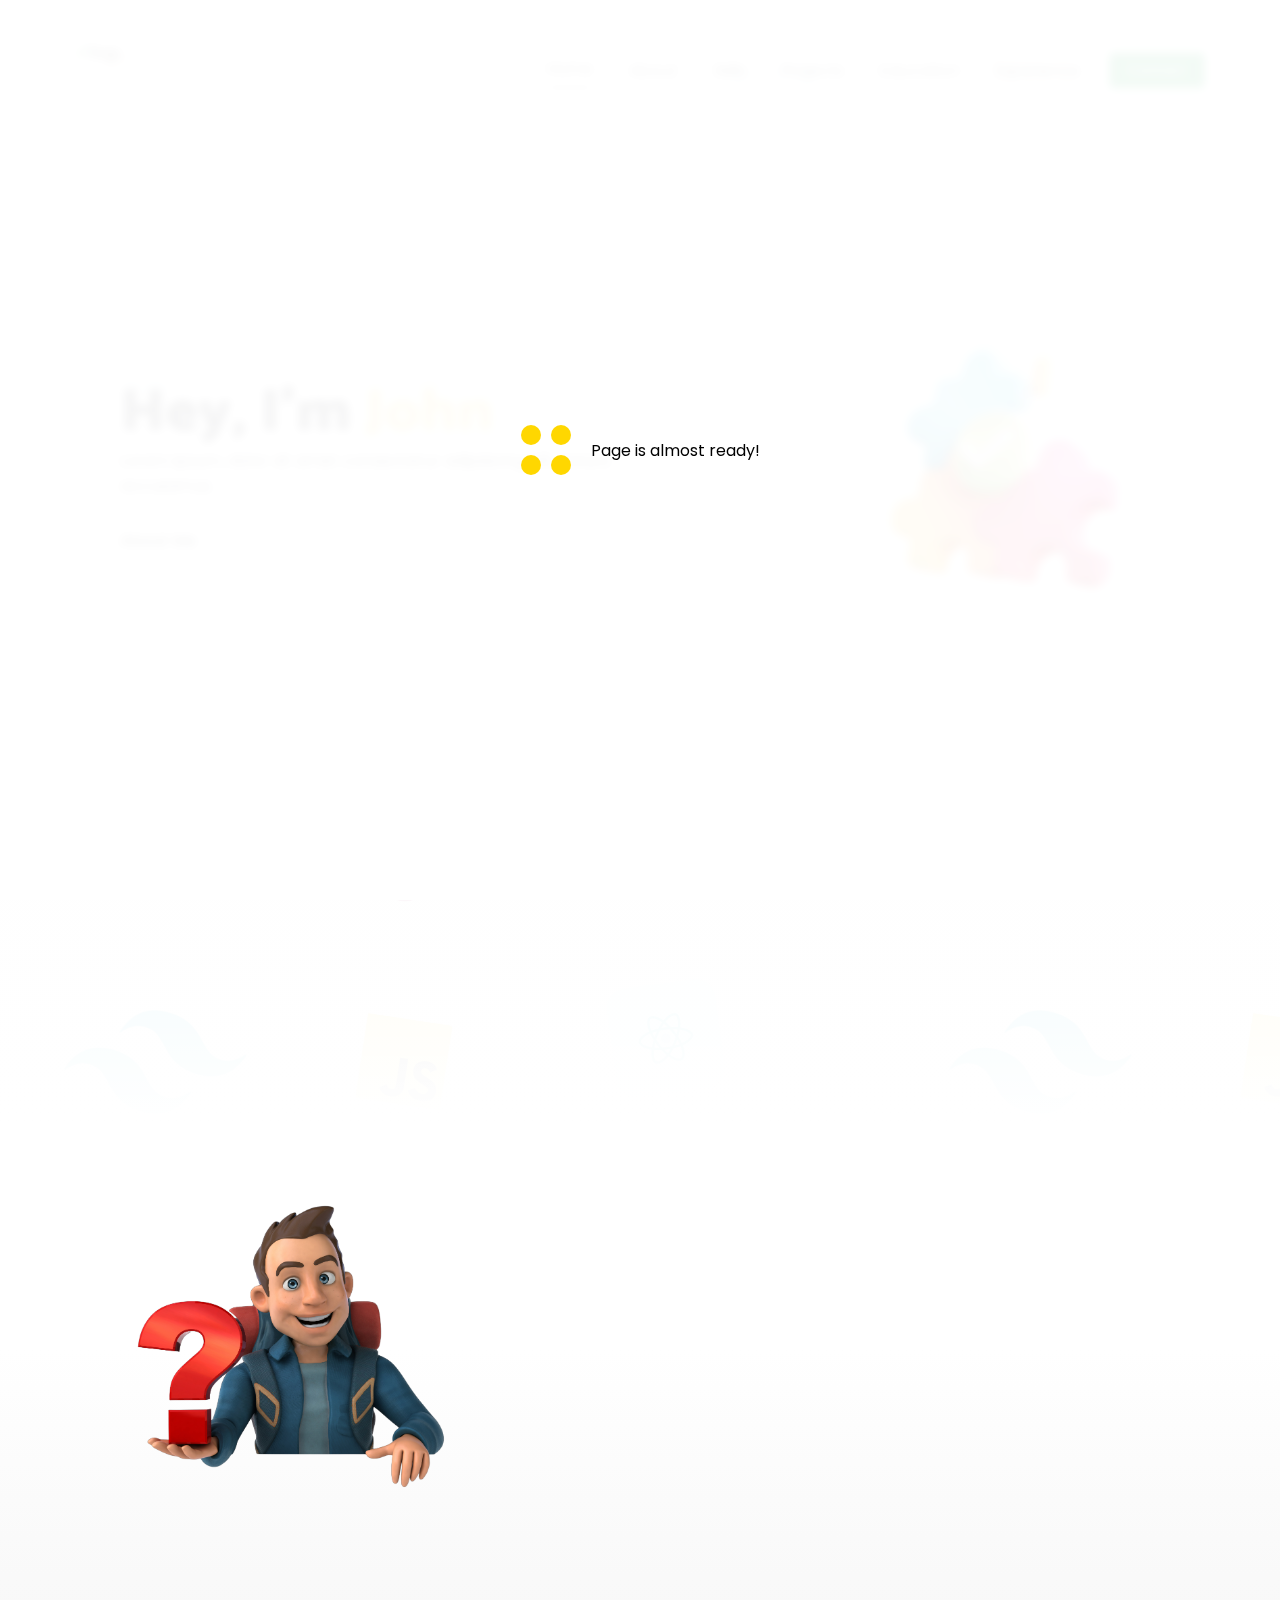
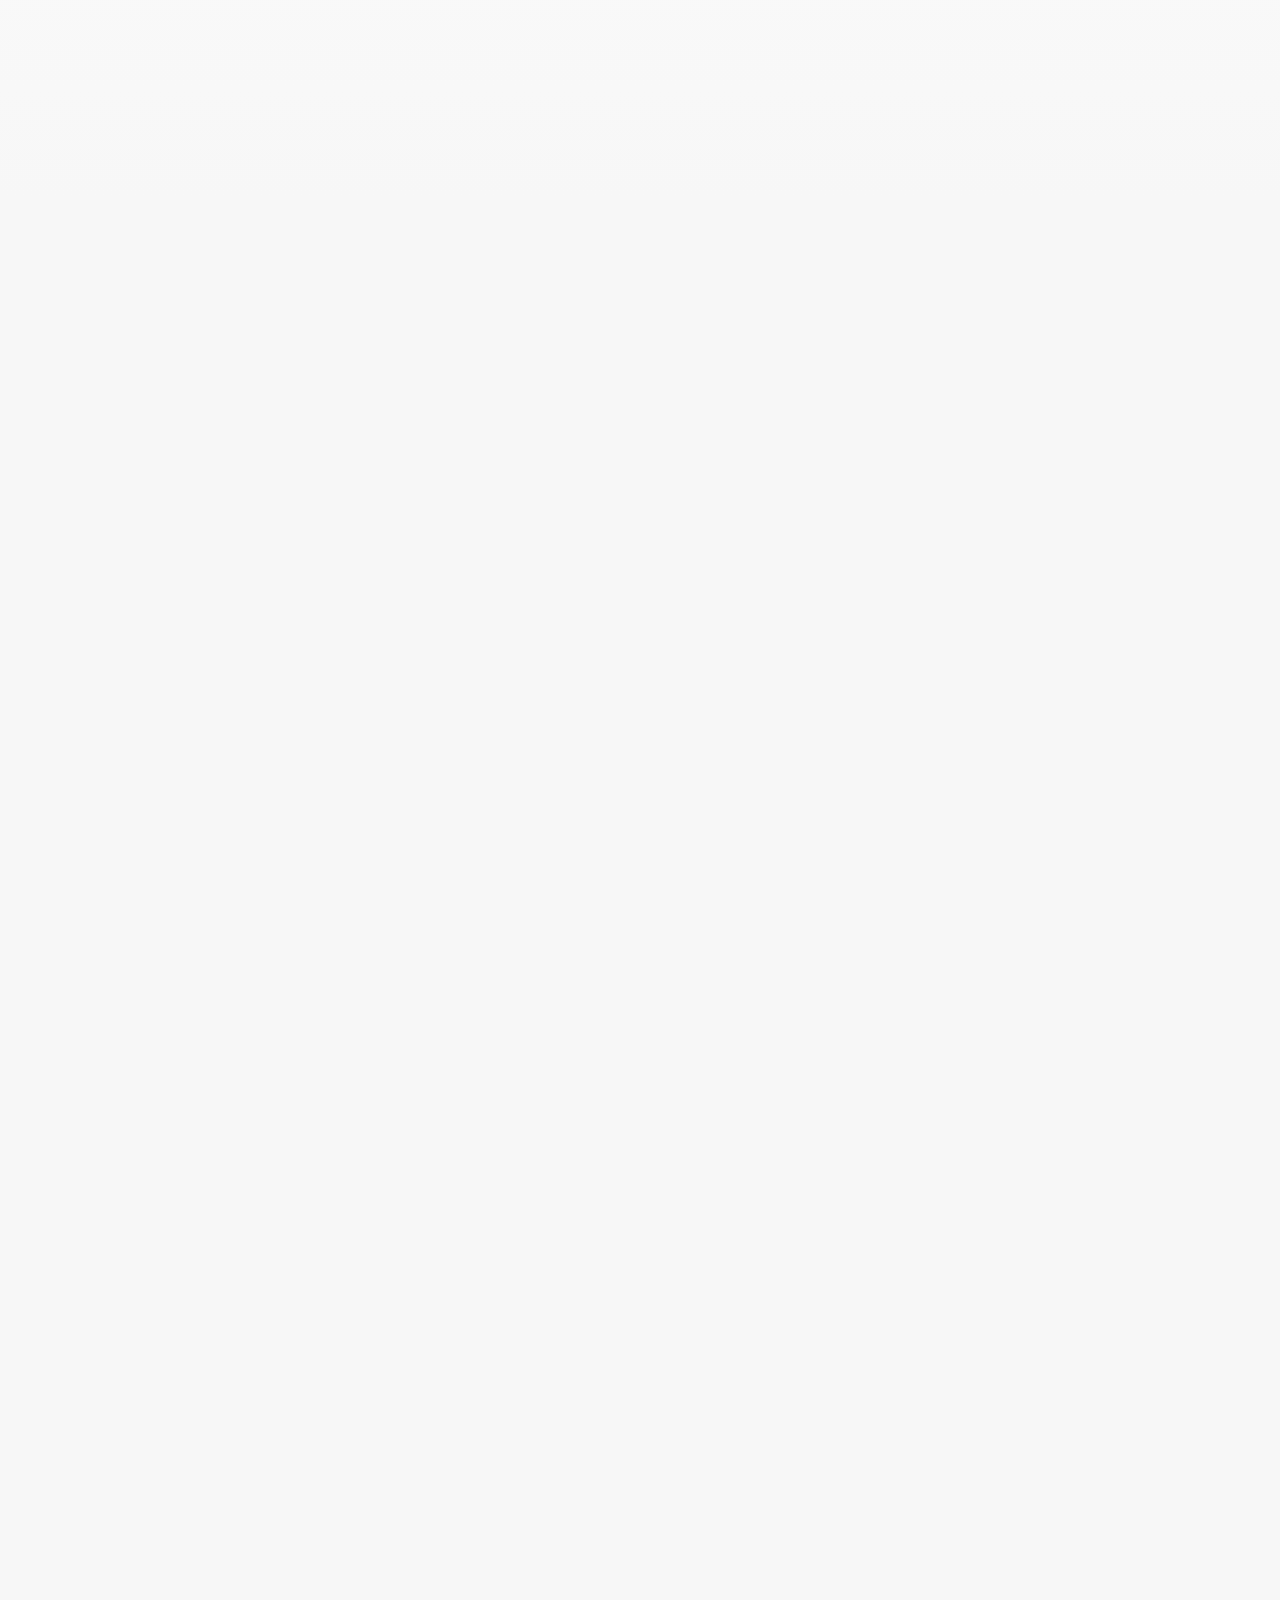
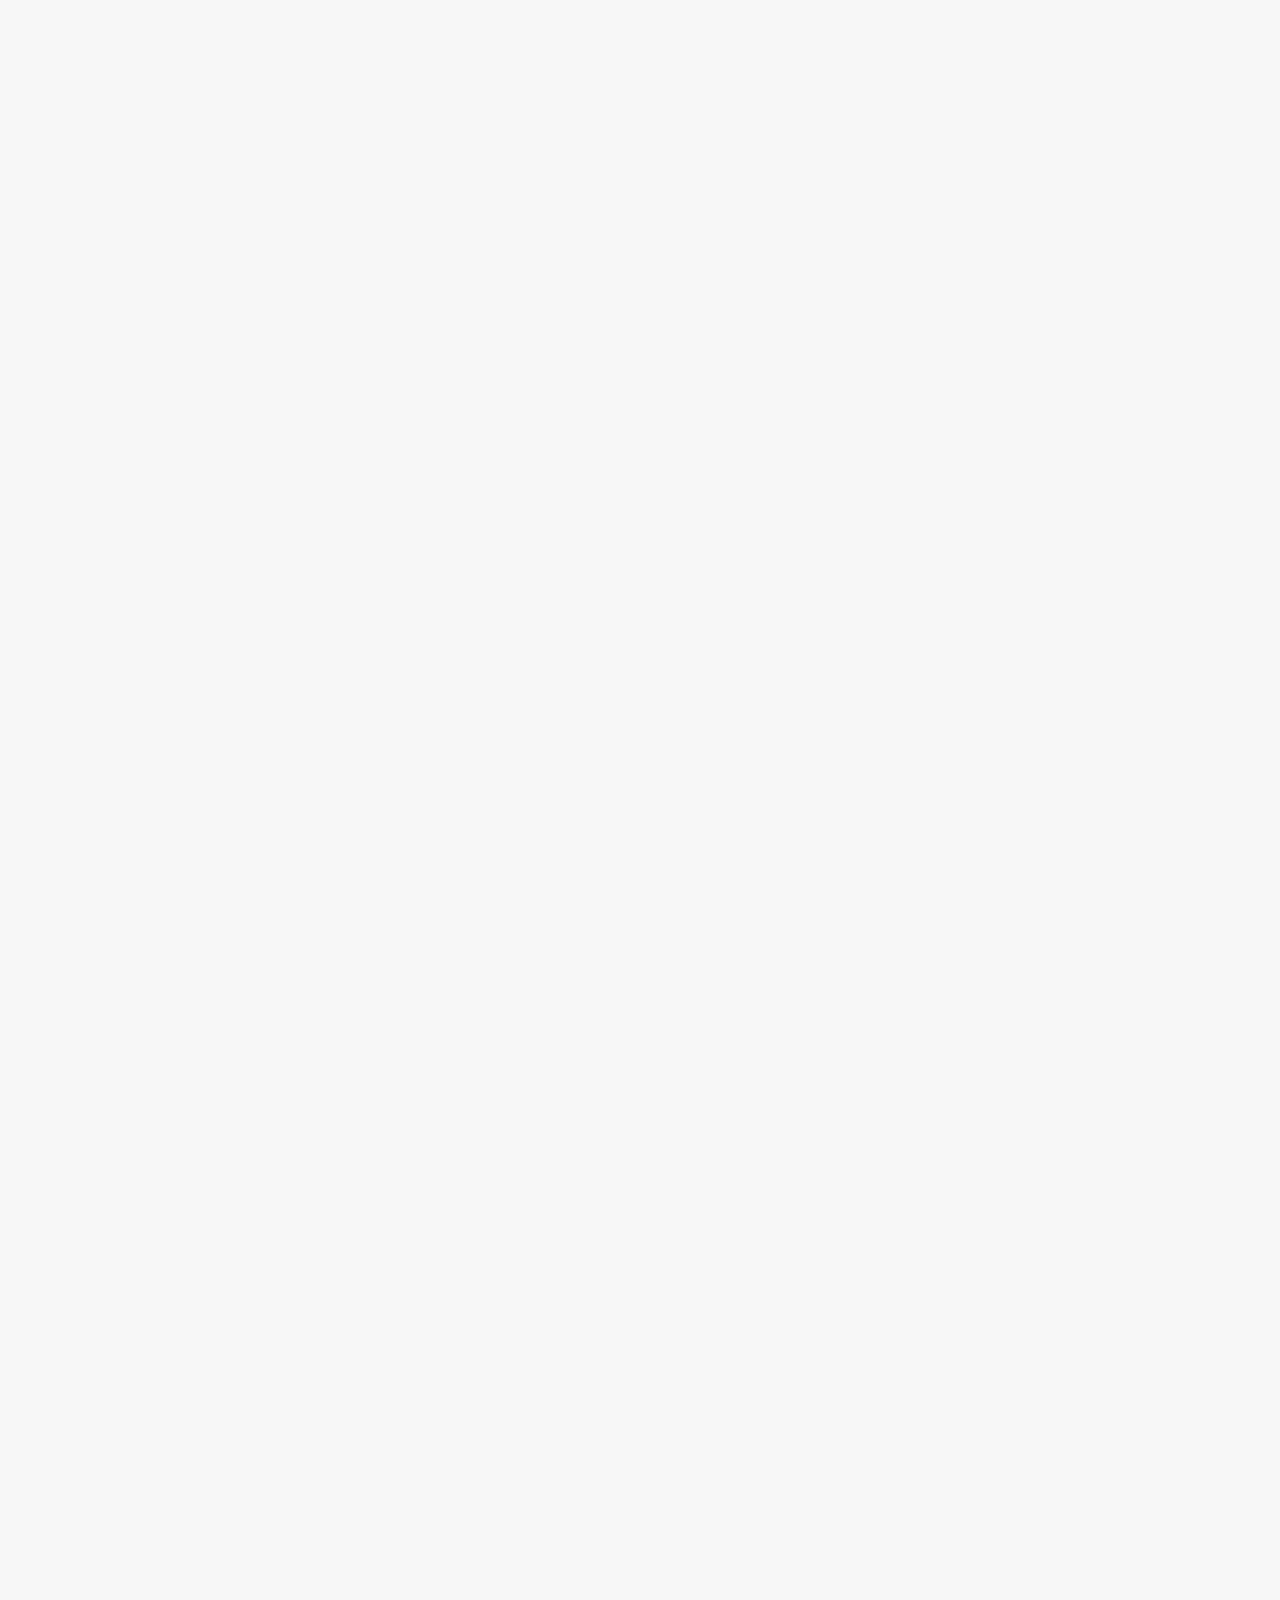
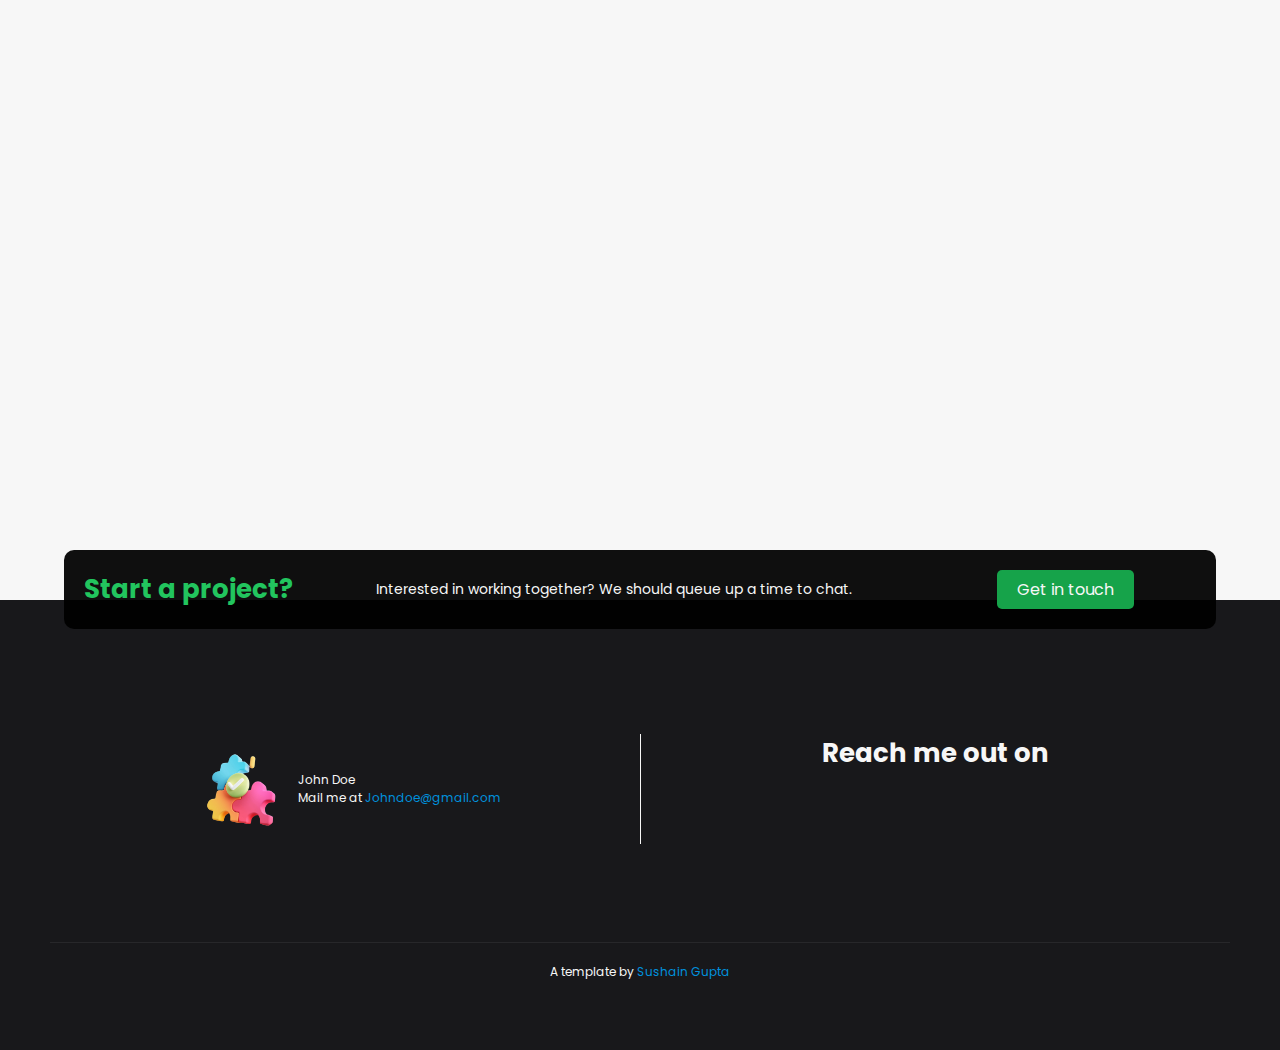
==== commit 38d62187: "Fix: empty space after removal of elements" ====
--- a/index.html
+++ b/index.html
@@ -1 +1 @@
-<!DOCTYPE html><html lang="en"><head><meta charset="UTF-8"><meta http-equiv="X-UA-Compatible" content="IE=edge"><meta name="viewport" content="width=device-width,initial-scale=1"><meta name="description" content=""><meta name="keywords" content=""><meta name="author" content="Sushain Gupta"><meta property="og:image" content="./assets/project.png"><meta property="og:type" content="website"><meta property="og:url" content=""><title>Portfolio</title><link rel="canonical" href=""><link rel="shortcut icon" href="favicon.png" type="image/x-icon"><link rel="stylesheet" href="style.min.css"><link rel="stylesheet" href="loader.min.css"><link rel="stylesheet" href="https://cdnjs.cloudflare.com/ajax/libs/font-awesome/6.3.0/css/all.min.css" integrity="sha512-SzlrxWUlpfuzQ+pcUCosxcglQRNAq/DZjVsC0lE40xsADsfeQoEypE+enwcOiGjk/bSuGGKHEyjSoQ1zVisanQ==" crossorigin="anonymous" referrerpolicy="no-referrer"><link rel="stylesheet" type="text/css" href="https://cdn.jsdelivr.net/npm/toastify-js/src/toastify.min.css"><link rel="stylesheet" href="https://unpkg.com/aos@next/dist/aos.css"><script src="https://www.gstatic.com/firebasejs/4.3.0/firebase.js"></script><script src="./firebaseInit.js"></script></head><body><div class="loaderDiv"><div class="loader"></div><p>Loading page</p></div><div class="toaster"></div><div class="bg-div"></div><header class="header" id="header"><div class="logo img"><img class="" src="https://res.cloudinary.com/dkezwrb3a/image/upload/v1678016307/Portfolio/Untitled_design_2_-PhotoRoom.png-PhotoRoom_atrult.png" alt="logo"></div><p class="logo initials" tabindex="1" href=""></p><div class="navbar"><ul class="navbar-list"><li><a class="navbar-link active" name="home" onclick="scrollToSection(this),toggleNav()" tabindex="4">Home</a></li><li><a class="navbar-link" name="about" onclick="scrollToSection(this),toggleNav()" tabindex="5">About</a></li><li><a class="navbar-link" name="skills" onclick="scrollToSection(this),toggleNav()" tabindex="6">Skills</a></li><li><a class="navbar-link" name="projects" onclick="scrollToSection(this),toggleNav()" tabindex="7">Projects</a></li><li><a class="navbar-link" name="education" onclick="scrollToSection(this),toggleNav()" tabindex="8">Education</a></li><li><a class="navbar-link" name="experience" onclick="scrollToSection(this),toggleNav()" tabindex="9">Experience</a></li></ul><a class="contactBtn button" name="getInTouch" tabindex="10" href="https://www.gmail.com" target="_blank">Contact</a><ion-icon tabindex="9" name="close-outline" class="mobile-nav-icon" onclick="toggleNav()"></ion-icon></div><ion-icon tabindex="3" name="menu-outline" class="mobile-nav-icon" onclick="toggleNav()"></ion-icon></header><section class="section home-section" id="home" tabindex="42"><div><h1>Hey, I'm <span class="name">John</span></h1><p class="aboutShort">Lorem ipsum, dolor sit amet consectetur adipisicing elit. Soluta accusamus.</p><button class="about-me-btn button" name="about" onclick="scrollToSection(this)" tabindex="2">About Me<ion-icon name="chevron-forward-outline"></ion-icon></button></div><div class="imgDiv"><img src="./assets/project.png" class="profile-image"></div></section><section id="about" class="section about-section" tabindex="11"><div class="about-ill"><img src="./assets/about.png" alt="Memoji"></div><div class="aboutMe" data-aos="fade-left" data-aos-duration="700" data-aos-once="true"><h2 class="name">John Doe</h2><div class="professionContainer"><p class="profession">profession 1</p><p class="profession">profession 2</p></div><br><p class="aboutLong">Lorem ipsum dolor sit amet consectetur adipisicing elit. Natus fugiat quos assumenda nulla exercitationem est nisi odit quam amet corrupti officiis inventore aut impedit explicabo id distinctio ullam, libero error rem magni consequuntur provident voluptate! Odio numquam blanditiis fugit minus.</p><br><a class="button" href="https://novoresume.com" target="_blank" tabindex="12">Resume<ion-icon name="document-outline"></ion-icon></a></div><ul class="social-menu" data-aos="fade-left" data-aos-duration="700" data-aos-delay="500" data-aos-once="true"><li><a href="https://www.linkedin.com" aria-label="linkedin" class="linkedin" tabindex="13"><i class="fab fa-linkedin-in"></i></a></li><li><a href="https://www.github.com" aria-label="github" class="github" tabindex="14"><i class="fab fa-github"></i></a></li><li><a href="https://www.instagram.com" aria-label="instagram" class="instagram" tabindex="15"><i class="fab fa-instagram"></i></a></li><li><a href="https://www.twitter.com" aria-label="twitter" class="twitter" tabindex="16"><i class="fab fa-twitter"></i></a></li></ul></section><section class="section skill-section" id="skills" tabindex="17"><div style="width:100%;align-items:center;display:flex;flex-direction:column" data-aos="zoom-in-up" data-aos-duration="700" data-aos-once="true"><h1 class="title">My Skills<p>Tiles in <span>blue</span> are some of my major skills.</p></h1><div class="skill-container"><div class="major"><img src="./assets/skill.png" alt="Skill image 1"><p>Skill name 1</p></div><div class="major"><img src="./assets/skill.png" alt="Skill image 1"><p>Skill name 1</p></div><div class="minor"><img src="./assets/skill.png" alt="Skill image 2"><p>Skill name 2</p></div><div class="minor"><img src="./assets/skill.png" alt="Skill image 3"><p>Skill name 3</p></div></div></div></section><section class="section main project-section" id="projects" tabindex="18"><div style="width:100%;align-items:center;display:flex;flex-direction:column" data-aos="zoom-in-up" data-aos-duration="700" data-aos-once="true"><div class="section-header"><h1 class="title">My recent work<p class="sectionDesc">Here are a few past projects I've worked on. Want to see more?<a href="https://www.gmail.com" tabindex="22"> Email me ></a></p></h1><img class="ProjectHeaderImage" src="./assets/project-head.png" alt="Project header image"></div><div class="project card-container"><div class="project card 1" tabindex=""><div class="imgDiv"><img src="./assets/project.png" alt="Project image"></div><br><h6>Project Title 1</h6><p class="techstack"><span>Techstack </span>- Techstack 1, Techstack 2</p><p class="library"><span>Libraries </span>- Library 1, Library 2</p><div class="options"><a class="viewElem" href="https://sushaingupta.netlify.app" target="_blank"><ion-icon name="open-outline"></ion-icon></a><a class="githubElem" href="https://github.com" target="_blank"><ion-icon name="logo-github"></ion-icon></a><button class="share"><ion-icon name="link-outline">Copied text!</ion-icon></button></div></div><div class="project card 1" tabindex=""><div class="imgDiv"><img src="./assets/project.png" alt="Project image"></div><br><h6>Project Title 2</h6><p class="techstack"><span>Techstack </span>- Techstack 1, Techstack 2</p><p class="library"><span>Libraries </span>- Library 1, Library 2</p><div class="options"><a class="viewElem" href="https://sushaingupta.netlify.app" target="_blank"><ion-icon name="open-outline"></ion-icon></a><a class="githubElem" href="https://github.com" target="_blank"><ion-icon name="logo-github"></ion-icon></a><button class="share"><ion-icon name="link-outline">Copied text!</ion-icon></button></div></div><div class="project card 1" tabindex=""><div class="imgDiv"><img src="./assets/project.png" alt="Project image"></div><br><h6>Project Title 3</h6><p class="techstack"><span>Techstack </span>- Techstack 1, Techstack 2</p><p class="library"><span>Libraries </span>- Library 1, Library 2</p><div class="options"><a class="viewElem" href="https://sushaingupta.netlify.app" target="_blank"><ion-icon name="open-outline"></ion-icon></a><a class="githubElem" href="https://github.com" target="_blank"><ion-icon name="logo-github"></ion-icon></a><button class="share"><ion-icon name="link-outline">Copied text!</ion-icon></button></div></div></div></div></section><section class="section education-section" id="education" tabindex="23"><div style="width:100%;align-items:center;display:flex;flex-direction:column" data-aos="zoom-in-up" data-aos-duration="700" data-aos-once="true"><h1 class="title">Education<p>These are some of my past qualifications.</p></h1><div class="card-container"><div class="card"><div class="imgDiv"><img src="./assets/edu.png" alt="Institute image"></div><br><h6 class="courseName">Course name 1</h6><p class="instituteName">Institute name 1</p><p class="instituteDesc">Institute description</p><br><p class="status Pursuing">Persuing dd-mm-yyyy</p></div><div class="card"><div class="imgDiv"><img src="./assets/edu.png" alt="Institute image"></div><br><h6 class="courseName">Course name 2</h6><p class="instituteName">Institute name 2</p><p class="instituteDesc">Institute description</p><br><p class="status Completed">Completed dd-mm-yyyy</p></div><div class="card"><div class="imgDiv"><img src="./assets/edu.png" alt="Institute image"></div><br><h6 class="courseName">Course name 3</h6><p class="instituteName">Institute name 3</p><p class="instituteDesc">Institute description</p><br><p class="status Completed">Persuing dd-mm-yyyy</p></div></div></div></section><section class="section experience-section" id="experience" tabindex="24"><div style="width:100%;align-items:center;display:flex;flex-direction:column" data-aos="zoom-in-up" data-aos-duration="700" data-aos-once="true"><h1 class="title">Experience<p>These are the compaines where I've previously worked.</p></h1><div class="expContainer"><ul class="listOfExp"><li class="companyName active" tabindex="${tabindex}">Company name</li></ul><div class="expDesc"><h4 class="expTitle">Job title</h4><p class="period">From (Month) - to (Month) Year</p><br><p class="desc">Lorem ipsum dolor sit amet, consectetur adipisicing elit. Odio autem nihil porro consectetur tempore similique laudantium aliquid labore quibusdam quam vel aperiam eligendi, esse illum est pariatur. Dignissimos saepe inventore, nisi consequatur doloribus id obcaecati autem a quo? Corporis voluptatum doloremque quisquam dicta eveniet rerum maiores cum aut, accusantium veniam.</p></div></div></div></section><div class="formDiv"><img alt="contact illustration" src="./assets/contact.png"><form id="myform"><div class="user-box"><input type="text" id="name" required><label for="Name">Your Name</label></div><div class="user-box"><input type="email" id="email" required><label for="Email">Email Address</label></div><div class="user-box"><textarea id="message" required></textarea><label for="Message">Enter your message</label></div><button type="submit" class="submit-btn button">Submit</button></form><ion-icon name="close-outline" class="mobile-nav-icon"></ion-icon></div><footer class="footer" tabindex="35"><div class="getInTouch"><h3>Start a project?</h3><p>Interested in working together? We should queue up a time to chat.</p><a class="getInTouchBtn button" target="_blank" href="https://www.gmail.com" tabindex="36">Get in touch</a></div><div class="footerParent"><div class="profInfo"><div class="imgDiv"><img src="./assets//project.png" alt="Profile Image"></div><p>John Doe<br>Mail me at <a href="https://www.gmail.com" tabindex="37">Johndoe@gmail.com</a></p></div><div class="reachMeOut"><h3>Reach me out on</h3><ul class="social-menu"><li><a href="https://www.linkedin.com" class="linkedin" tabindex="38" aria-label="linkedin"><i class="fab fa-linkedin-in"></i></a></li><li><a href="https://github.com" aria-label="github" class="github" tabindex="39"><i class="fab fa-github"></i></a></li><li><a href="https://www.instagram.com" aria-label="instagram" class="instagram" tabindex="40"><i class="fab fa-instagram"></i></a></li><li><a href="https://twitter.com" aria-label="twitter" class="twitter" tabindex="41"><i class="fab fa-twitter"></i></a></li></ul></div></div><p class="developerInfo">A template by <a href="https://www.linkedin.com/in/sushain-gupta" tabindex="50">Sushain Gupta</a></p></footer><script src="firebase.min.js"></script><script src="./commonScript.min.js"></script><script src="script.min.js"></script><script type="module" src="https://unpkg.com/ionicons@5.5.2/dist/ionicons/ionicons.esm.js"></script><script nomodule src="https://unpkg.com/ionicons@5.5.2/dist/ionicons/ionicons.js"></script><script type="text/javascript" src="https://cdn.jsdelivr.net/npm/@emailjs/browser@3/dist/email.min.js"></script><script type="text/javascript" src="https://cdn.jsdelivr.net/npm/toastify-js"></script><script src="https://unpkg.com/aos@next/dist/aos.js"></script><script>AOS.init()</script></body></html>+<!DOCTYPE html><html lang="en"><head><meta charset="UTF-8"><meta http-equiv="X-UA-Compatible" content="IE=edge"><meta name="viewport" content="width=device-width,initial-scale=1"><meta name="description" content=""><meta name="keywords" content=""><meta name="author" content="Sushain Gupta"><meta property="og:image" content="./assets/project.png"><meta property="og:type" content="website"><meta property="og:url" content=""><title>Portfolio</title><link rel="canonical" href=""><link rel="shortcut icon" href="favicon.png" type="image/x-icon"><link rel="stylesheet" href="style.min.css"><link rel="stylesheet" href="loader.min.css"><link rel="stylesheet" href="https://cdnjs.cloudflare.com/ajax/libs/font-awesome/6.3.0/css/all.min.css" integrity="sha512-SzlrxWUlpfuzQ+pcUCosxcglQRNAq/DZjVsC0lE40xsADsfeQoEypE+enwcOiGjk/bSuGGKHEyjSoQ1zVisanQ==" crossorigin="anonymous" referrerpolicy="no-referrer"><link rel="stylesheet" type="text/css" href="https://cdn.jsdelivr.net/npm/toastify-js/src/toastify.min.css"><link rel="stylesheet" href="https://unpkg.com/aos@next/dist/aos.css"><script src="https://www.gstatic.com/firebasejs/4.3.0/firebase.js"></script><script src="./firebaseInit.js"></script></head><body><div class="loaderDiv"><div class="loader"></div><p>Loading page</p></div><div class="toaster"></div><div class="bg-div"></div><header class="header" id="header"><div class="logo img"><img class="" src="https://res.cloudinary.com/dkezwrb3a/image/upload/v1678016307/Portfolio/Untitled_design_2_-PhotoRoom.png-PhotoRoom_atrult.png" alt="logo"></div><p class="logo initials" tabindex="1" href=""></p><div class="navbar"><ul class="navbar-list"><li><a class="navbar-link active" name="home" onclick="scrollToSection(this),toggleNav()" tabindex="4">Home</a></li><li><a class="navbar-link" name="about" onclick="scrollToSection(this),toggleNav()" tabindex="5">About</a></li><li><a class="navbar-link" name="skills" onclick="scrollToSection(this),toggleNav()" tabindex="6">Skills</a></li><li><a class="navbar-link" name="projects" onclick="scrollToSection(this),toggleNav()" tabindex="7">Projects</a></li><li><a class="navbar-link" name="education" onclick="scrollToSection(this),toggleNav()" tabindex="8">Education</a></li><li><a class="navbar-link" name="experience" onclick="scrollToSection(this),toggleNav()" tabindex="9">Experience</a></li></ul><a class="contactBtn button" name="getInTouch" tabindex="10" href="https://www.gmail.com" target="_blank">Contact</a><ion-icon tabindex="9" name="close-outline" class="mobile-nav-icon" onclick="toggleNav()"></ion-icon></div><ion-icon tabindex="3" name="menu-outline" class="mobile-nav-icon" onclick="toggleNav()"></ion-icon></header><section class="section home-section" id="home" tabindex="42"><div><h1>Hey, I'm <span class="name">John</span></h1><p class="aboutShort">Lorem ipsum, dolor sit amet consectetur adipisicing elit. Soluta accusamus.</p><button class="about-me-btn button" name="about" onclick="scrollToSection(this)" tabindex="2">About Me<ion-icon name="chevron-forward-outline"></ion-icon></button></div><div class="imgDiv"><img src="./assets/project.png" class="profile-image"></div></section><section id="about" class="section about-section" tabindex="11"><div class="about-ill"><img src="./assets/about.png" alt="Memoji"></div><div class="aboutMe" data-aos="fade-left" data-aos-duration="700" data-aos-once="true"><h2 class="name">John Doe</h2><div class="professionContainer"><p class="profession">profession 1</p><p class="profession">profession 2</p></div><br><p class="aboutLong">Lorem ipsum dolor sit amet consectetur adipisicing elit. Natus fugiat quos assumenda nulla exercitationem est nisi odit quam amet corrupti officiis inventore aut impedit explicabo id distinctio ullam, libero error rem magni consequuntur provident voluptate! Odio numquam blanditiis fugit minus.</p><br><a class="button" href="https://novoresume.com" target="_blank" tabindex="12">Resume<ion-icon name="document-outline"></ion-icon></a></div><ul class="social-menu" data-aos="fade-left" data-aos-duration="700" data-aos-delay="500" data-aos-once="true"><li id="github"><a href="https://www.linkedin.com" aria-label="linkedin" class="linkedin" tabindex="13"><i class="fab fa-linkedin-in"></i></a></li><li id="linkedin"><a href="https://www.github.com" aria-label="github" class="github" tabindex="14"><i class="fab fa-github"></i></a></li><li id="instagram"><a href="https://www.instagram.com" aria-label="instagram" class="instagram" tabindex="15"><i class="fab fa-instagram"></i></a></li><li id="twitter"><a href="https://www.twitter.com" aria-label="twitter" class="twitter" tabindex="16"><i class="fab fa-twitter"></i></a></li></ul></section><section class="section skill-section" id="skills" tabindex="17"><div style="width:100%;align-items:center;display:flex;flex-direction:column" data-aos="zoom-in-up" data-aos-duration="700" data-aos-once="true"><h1 class="title">My Skills<p>Tiles in <span>blue</span> are some of my major skills.</p></h1><div class="skill-container"><div class="major"><img src="./assets/skill.png" alt="Skill image 1"><p>Skill name 1</p></div><div class="major"><img src="./assets/skill.png" alt="Skill image 1"><p>Skill name 1</p></div><div class="minor"><img src="./assets/skill.png" alt="Skill image 2"><p>Skill name 2</p></div><div class="minor"><img src="./assets/skill.png" alt="Skill image 3"><p>Skill name 3</p></div></div></div></section><section class="section main project-section" id="projects" tabindex="18"><div style="width:100%;align-items:center;display:flex;flex-direction:column" data-aos="zoom-in-up" data-aos-duration="700" data-aos-once="true"><div class="section-header"><h1 class="title">My recent work<p class="sectionDesc">Here are a few past projects I've worked on. Want to see more?<a href="https://www.gmail.com" tabindex="22"> Email me ></a></p></h1><img class="ProjectHeaderImage" src="./assets/project-head.png" alt="Project header image"></div><div class="project card-container"><div class="project card 1" tabindex=""><div class="imgDiv"><img src="./assets/project.png" alt="Project image"></div><br><h6>Project Title 1</h6><p class="techstack"><span>Techstack </span>- Techstack 1, Techstack 2</p><p class="library"><span>Libraries </span>- Library 1, Library 2</p><div class="options"><a class="viewElem" href="https://sushaingupta.netlify.app" target="_blank"><ion-icon name="open-outline"></ion-icon></a><a class="githubElem" href="https://github.com" target="_blank"><ion-icon name="logo-github"></ion-icon></a><button class="share"><ion-icon name="link-outline">Copied text!</ion-icon></button></div></div><div class="project card 1" tabindex=""><div class="imgDiv"><img src="./assets/project.png" alt="Project image"></div><br><h6>Project Title 2</h6><p class="techstack"><span>Techstack </span>- Techstack 1, Techstack 2</p><p class="library"><span>Libraries </span>- Library 1, Library 2</p><div class="options"><a class="viewElem" href="https://sushaingupta.netlify.app" target="_blank"><ion-icon name="open-outline"></ion-icon></a><a class="githubElem" href="https://github.com" target="_blank"><ion-icon name="logo-github"></ion-icon></a><button class="share"><ion-icon name="link-outline">Copied text!</ion-icon></button></div></div><div class="project card 1" tabindex=""><div class="imgDiv"><img src="./assets/project.png" alt="Project image"></div><br><h6>Project Title 3</h6><p class="techstack"><span>Techstack </span>- Techstack 1, Techstack 2</p><p class="library"><span>Libraries </span>- Library 1, Library 2</p><div class="options"><a class="viewElem" href="https://sushaingupta.netlify.app" target="_blank"><ion-icon name="open-outline"></ion-icon></a><a class="githubElem" href="https://github.com" target="_blank"><ion-icon name="logo-github"></ion-icon></a><button class="share"><ion-icon name="link-outline">Copied text!</ion-icon></button></div></div></div></div></section><section class="section education-section" id="education" tabindex="23"><div style="width:100%;align-items:center;display:flex;flex-direction:column" data-aos="zoom-in-up" data-aos-duration="700" data-aos-once="true"><h1 class="title">Education<p>These are some of my past qualifications.</p></h1><div class="card-container"><div class="card"><div class="imgDiv"><img src="./assets/edu.png" alt="Institute image"></div><br><h6 class="courseName">Course name 1</h6><p class="instituteName">Institute name 1</p><p class="instituteDesc">Institute description</p><br><p class="status Pursuing">Persuing dd-mm-yyyy</p></div><div class="card"><div class="imgDiv"><img src="./assets/edu.png" alt="Institute image"></div><br><h6 class="courseName">Course name 2</h6><p class="instituteName">Institute name 2</p><p class="instituteDesc">Institute description</p><br><p class="status Completed">Completed dd-mm-yyyy</p></div><div class="card"><div class="imgDiv"><img src="./assets/edu.png" alt="Institute image"></div><br><h6 class="courseName">Course name 3</h6><p class="instituteName">Institute name 3</p><p class="instituteDesc">Institute description</p><br><p class="status Completed">Persuing dd-mm-yyyy</p></div></div></div></section><section class="section experience-section" id="experience" tabindex="24"><div style="width:100%;align-items:center;display:flex;flex-direction:column" data-aos="zoom-in-up" data-aos-duration="700" data-aos-once="true"><h1 class="title">Experience<p>These are the compaines where I've previously worked.</p></h1><div class="expContainer"><ul class="listOfExp"><li class="companyName active" tabindex="${tabindex}">Company name</li></ul><div class="expDesc"><h4 class="expTitle">Job title</h4><p class="period">From (Month) - to (Month) Year</p><br><p class="desc">Lorem ipsum dolor sit amet, consectetur adipisicing elit. Odio autem nihil porro consectetur tempore similique laudantium aliquid labore quibusdam quam vel aperiam eligendi, esse illum est pariatur. Dignissimos saepe inventore, nisi consequatur doloribus id obcaecati autem a quo? Corporis voluptatum doloremque quisquam dicta eveniet rerum maiores cum aut, accusantium veniam.</p></div></div></div></section><div class="formDiv"><img alt="contact illustration" src="./assets/contact.png"><form id="myform"><div class="user-box"><input type="text" id="name" required><label for="Name">Your Name</label></div><div class="user-box"><input type="email" id="email" required><label for="Email">Email Address</label></div><div class="user-box"><textarea id="message" required></textarea><label for="Message">Enter your message</label></div><button type="submit" class="submit-btn button">Submit</button></form><ion-icon name="close-outline" class="mobile-nav-icon"></ion-icon></div><footer class="footer" tabindex="35"><div class="getInTouch"><h3>Start a project?</h3><p>Interested in working together? We should queue up a time to chat.</p><a class="getInTouchBtn button" target="_blank" href="https://www.gmail.com" tabindex="36">Get in touch</a></div><div class="footerParent"><div class="profInfo"><div class="imgDiv"><img src="./assets//project.png" alt="Profile Image"></div><p>John Doe<br>Mail me at <a href="https://www.gmail.com" tabindex="37">Johndoe@gmail.com</a></p></div><div class="reachMeOut"><h3>Reach me out on</h3><ul class="social-menu"><li id="linkedin"><a href="https://www.linkedin.com" class="linkedin" tabindex="38" aria-label="linkedin"><i class="fab fa-linkedin-in"></i></a></li><li id="github"><a href="https://github.com" aria-label="github" class="github" tabindex="39"><i class="fab fa-github"></i></a></li><li id="instagram"><a href="https://www.instagram.com" aria-label="instagram" class="instagram" tabindex="40"><i class="fab fa-instagram"></i></a></li><li id="twitter"><a href="https://twitter.com" aria-label="twitter" class="twitter" tabindex="41"><i class="fab fa-twitter"></i></a></li></ul></div></div><p class="developerInfo">A template by <a href="https://www.linkedin.com/in/sushain-gupta" tabindex="50">Sushain Gupta</a></p></footer><script src="firebase.min.js"></script><script src="./commonScript.min.js"></script><script src="script.min.js"></script><script type="module" src="https://unpkg.com/ionicons@5.5.2/dist/ionicons/ionicons.esm.js"></script><script nomodule src="https://unpkg.com/ionicons@5.5.2/dist/ionicons/ionicons.js"></script><script type="text/javascript" src="https://cdn.jsdelivr.net/npm/@emailjs/browser@3/dist/email.min.js"></script><script type="text/javascript" src="https://cdn.jsdelivr.net/npm/toastify-js"></script><script src="https://unpkg.com/aos@next/dist/aos.js"></script><script>AOS.init()</script></body></html>--- a/style.min.css
+++ b/style.min.css
@@ -1 +1 @@
-@import url(https://fonts.googleapis.com/css2?family=Poppins:wght@100;200;300;400;500;600;700&display=swap);@import url(https://fonts.googleapis.com/css2?family=Catamaran:wght@400;500;600;700;800;900&display=swap);@import url(https://fonts.googleapis.com/css2?family=Marcellus&display=swap);:root{font-size:62.5%;--primary-yellow:#efcf5e;--parrot-green:#16a34a;--light-blue:#0090dd;--light-gray:#f7f7f7;--text-gray:#3f3f46;--dark-gray:#18181b;--fade-black:#000000d7;--arrow-pointer:url("/assets/arrow-pointer.png"),auto}*{margin:0;box-sizing:border-box;font-family:Poppins,sans-serif;cursor:var(--arrow-pointer)}html{scroll-behavior:smooth}body{position:relative;background-color:var(--light-gray);font-size:1.6rem;overflow-x:hidden}.bg-div{position:absolute;top:0;bottom:0;left:0;right:0;z-index:-1;background-image:url(assets/bg-proj.png);animation:MOVE-BG 300s infinite linear}@keyframes MOVE-BG{0%{transform:translateY(0)}100%{transform:translateY(-100%)}}section{display:flex;align-items:center;justify-content:center;flex-direction:column;padding:8rem 7rem;width:100vw;height:-moz-max-content;height:max-content;min-width:100vw;min-height:100vh;background-color:var(--light-gray);color:var(--text-gray);transition:all .7s}.card-container{display:flex;flex-wrap:wrap;justify-content:center;align-items:flex-end}.card-container .card{position:relative;display:flex;flex-direction:column;margin:2rem;padding:1.5rem;background-color:var(--light-gray);border-radius:1rem;height:40rem;width:35rem;transition:all .5s;-webkit-transition:all .5s;box-shadow:rgba(100,100,111,.2) 0 7px 29px 0}.card-container .card p{font-size:1.4rem;color:var(--text-gray);word-wrap:break-word}.card-container .card p span{font-weight:600}.card-container .card .imgDiv{position:sticky;display:flex;margin:auto;overflow:hidden;height:-moz-max-content;height:max-content;border-radius:1rem}.card-container .card .imgDiv img{max-width:100%;max-height:100%;border-radius:1rem;margin:auto}.card-container .card:hover{transition:all .3s;-webkit-transition:all .3s;transform:scale(1.05)}h1{font-size:4rem;font-family:Catamaran,sans-serif;margin-bottom:2rem;text-align:center}h2{font-size:3.2rem;font-family:Catamaran,sans-serif;font-weight:800}h3{font-size:2.6rem}h4{font-size:2.2rem}h5{font-size:2rem;font-weight:600}h6{font-size:1.8rem;font-weight:600}p{font-size:1.6rem;font-weight:400}.button{display:flex;width:-moz-max-content;width:max-content;height:-moz-max-content;height:max-content;gap:.5rem;align-items:center;text-align:center;border:none;border-radius:.5rem;padding:.7rem 2rem;transition:all .5s;-webkit-transition:all .5s;font-size:1.6rem;text-decoration:none;color:var(--light-gray);background-color:var(--parrot-green)}.button:focus,.button:hover{background-color:#22c55e;color:#fff;cursor:pointer}.button:focus{transform:scale(.98);box-shadow:none;border:2px solid #959595}a{text-decoration:none;color:var(--dark-gray)}@media (hover:hover){a:hover{cursor:pointer}}.skeleton-box{display:inline-block;height:1em;position:relative;overflow:hidden;background-color:#dddbdd;border-radius:1rem}.skeleton-box::after{position:absolute;top:0;right:0;bottom:0;left:0;transform:translateX(-100%);background-image:linear-gradient(90deg,rgba(255,255,255,0) 0,rgba(255,255,255,.2) 20%,rgba(255,255,255,.5) 60%,rgba(255,255,255,0));animation:shimmer 2s infinite;content:""}@keyframes shimmer{100%{transform:translateX(100%)}}.social-menu{display:flex;gap:4rem;flex-direction:column;border-radius:1rem;padding:0}.social-menu li{list-style:none}.social-menu a{display:flex;justify-content:center;align-items:center;text-decoration:none;padding:.8rem;transition:.6s;-webkit-transition:all .6s;border-radius:0;aspect-ratio:1/1}.social-menu a i{font-size:3.2rem;transition:.3s;-webkit-transition:all .3s;color:#222}.social-menu a:focus,.social-menu a:hover{transform:scale(1.1);border-radius:50%;cursor:pointer}.social-menu a:focus i,.social-menu a:hover i{color:#fff;cursor:pointer}.social-menu .linkedin:focus,.social-menu .linkedin:hover{background-color:#0077b5}.social-menu .github:focus,.social-menu .github:hover{background-color:#252525}.social-menu .instagram:focus,.social-menu .instagram:hover{background:radial-gradient(circle at 30% 110%,#ffdb8b 0,#ee653d 25%,#d42e81 50%,#a237b6 75%,#3e5fbc 100%)}.social-menu .twitter:focus,.social-menu .twitter:hover{background-color:#1da1f2}.social-menu .dribbble:focus,.social-menu .dribbble:hover{background-color:#db2777}.social-menu .flickr:focus,.social-menu .flickr:hover{background-image:linear-gradient(to right,#1da1f2 50%,#db2777 50%)}.social-menu .pinterest:focus,.social-menu .pinterest:hover{background-color:#e60023}.social-menu .medium:focus,.social-menu .medium:hover{background-color:var(--dark-gray)}.social-menu .facebook:focus,.social-menu .facebook:hover{background-color:#3b5998}.social-menu .behance:focus,.social-menu .behance:hover{background-color:var(--dark-gray)}.header{display:flex;position:fixed;height:14rem;top:0;width:100vw;z-index:2;padding:0 7rem;justify-content:space-between;align-items:center;transition:all .3s;-webkit-transition:all .3s}.header .logo.initials{color:var(--dark-gray);font-family:Catamaran,sans-serif;font-size:3rem;font-weight:900}.header .logo.img{display:flex;width:6rem;height:6rem;margin-right:auto;border-radius:50%}.header .logo.img img{max-width:100%;height:100%;border-radius:50%;margin:auto}.header .navbar{display:flex;gap:1.2rem;margin-left:auto}.header .navbar .navbar-list{display:flex;list-style:none;margin:auto;gap:1.2rem}.header .navbar .navbar-list .navbar-link{display:inline-block;font-weight:300;padding:.5rem 1.2rem;transition:all .3s;-webkit-transition:all .3s}.header .navbar .navbar-list .navbar-link:hover{transition:all .2s;-webkit-transition:all .2s;text-underline-offset:.7rem;transform:scale(1.1);cursor:var(--hand-pointer);cursor:pointer}.header .navbar .navbar-list .navbar-link.active:hover{text-decoration:none;cursor:var(--arrow-pointer);cursor:pointer}.header .navbar .navbar-list .active{transform:translateY(-2px);text-decoration:underline;text-underline-offset:1.3rem}.header .navbar .button{transform:scale(.9)}.header .mobile-nav-icon{padding-top:5px;width:3rem;height:3rem;color:var(--primary-color);display:none}.header-scroll-style{height:6rem;animation:header-anim-1 .3s normal;background-color:rgba(255,255,255,.95);box-shadow:rgba(149,157,165,.2) 0 8px 24px}@keyframes header-anim-1{0%{height:12rem}100%{height:6rem}}.home-section{flex-direction:row;justify-content:space-between;padding-left:12rem;padding-right:12rem;background-color:rgba(255,255,255,.96)}.home-section div{width:50%;margin-top:3rem}.home-section div h1{font-size:6rem;font-weight:900;text-align:start;margin:0;line-height:7rem}.home-section div h1 span{font-family:Catamaran,sans-serif;color:var(--primary-yellow)}.home-section div h3{font-family:Catamaran,sans-serif}.home-section div p{padding-bottom:3rem}.home-section div p b{font-style:italic;font-weight:600}.home-section div .about-me-btn{color:var(--dark-gray);padding:0;background-color:transparent}.home-section div .about-me-btn ion-icon{font-size:1.2rem}.home-section div .about-me-btn:focus,.home-section div .about-me-btn:hover{gap:1rem;color:var(--light-blue);cursor:pointer;border:none}.home-section .imgDiv{display:flex;width:40rem;height:100%;border-radius:50%;margin-top:3rem;overflow:hidden}.home-section .imgDiv .profile-image{width:100%;height:100%}.about-section{height:-moz-max-content;height:max-content;flex-direction:row;justify-content:space-evenly;background-color:transparent;background-image:linear-gradient(to bottom,rgba(255,255,255,.95),#fff,#fff,#f9f9f9,#f7f7f7)}.about-section .about-ill{width:30%}.about-section .about-ill img{width:100%;height:100%}.about-section .aboutMe{width:50%;margin:1rem;padding:2rem}.about-section .professionContainer{display:flex;gap:.7rem}.about-section .professionContainer p{font-size:1.4rem;width:-moz-max-content;width:max-content;padding:.1rem .5rem;border-radius:.5rem;color:var(--dark-gray);background-color:#e2e8f0}.skill-section{height:-moz-max-content;height:max-content;padding:0 5rem}.skill-section .title p span{color:#22d3ee}.skill-section .skill-container{display:grid;grid-gap:2rem;width:80%;grid-template-columns:repeat(auto-fit,minmax(15rem,15rem));justify-content:center}.skill-section .skill-container div{display:flex;background-color:#e2e8f0;border-radius:1rem;align-items:center;flex-direction:column;justify-content:space-evenly;width:15rem;height:15rem;transition:all .5s;-webkit-transition:all .5s}.skill-section .skill-container div img{width:4rem}.skill-section .skill-container div p{font-weight:500}.skill-section .skill-container .major{background-color:rgba(34,211,238,.1137254902)}.skill-section .skill-container .major:hover{background-color:rgba(34,211,238,.1725490196)}.skill-section .skill-container div:hover{transform:scale(1.05);transition:all .2s ease-in-out;-webkit-transition:all .2s;background-color:#d6dae1}.project-section{height:-moz-max-content;height:max-content;padding-left:0;padding-right:0}.project-section .section-header{display:flex;gap:1rem;align-items:center;justify-content:center;width:100%;position:relative;margin-bottom:2rem}.project-section .section-header img{width:12rem;right:-16rem;transform:rotate(10deg)}.project-section .title{margin:0}.project-section .sectionDesc a{color:#1a8cff;text-decoration:none;transition:all .5s}.project-section .sectionDesc a:hover{color:#1e3a8a;text-decoration:underline;transition:all .5s}.project-section .card-container .card{height:35rem;background-image:linear-gradient(to top,#000,#121112,#1c1c1f,#25282b,#2d3436);background-repeat:no-repeat;background-size:100% 50%}.project-section .card-container .card .options{display:flex;flex-direction:column;position:absolute;width:20%;top:0;bottom:0;right:0;border-radius:1rem;justify-content:center;transition:all .5s;-webkit-transition:all .5s;overflow:hidden}.project-section .card-container .card .options::before{content:"";position:absolute;width:100%;top:0;bottom:0;right:0;border-radius:1rem;background-color:var(--fade-black);transform:translateX(100%);transition:all .5s;-webkit-transition:all .5s;opacity:0}.project-section .card-container .card ion-icon{padding:1rem;width:2rem;height:2rem;color:var(--dark-gray);border-radius:50%;background-color:var(--light-gray);margin:1.5rem;scale:0;opacity:0;transition:all .5s;-webkit-transition:all .5s}.project-section .card-container .card button{border:none;background-color:transparent;padding:0}.project-section .card-container .card:focus{transition:all .2s;-webkit-transition:all .2s;transform:scale(1.05)}.project-section .card-container .card:focus .options::before{transform:translateX(0);opacity:1}.project-section .card-container .card:focus ion-icon{scale:1;opacity:1;transition:all .5s;-webkit-transition:all .5s;background-color:var(--light-gray)}.project-section .card-container .card:focus ion-icon:focus{color:var(--light-gray);background-color:var(--light-blue);cursor:pointer}@media (hover:hover){.project-section .card:hover .options::before{transform:translateX(0);opacity:1}.project-section .card:hover ion-icon{scale:1;opacity:1;transition:all .5s;-webkit-transition:all .5s}.project-section .card:hover ion-icon:hover{color:var(--light-gray);background-color:var(--light-blue);cursor:pointer}}.education-section{padding-left:0;padding-right:0}.education-section .card-container .card{text-align:center}.education-section .card-container .card .instituteName{color:#252525;font-weight:600}.education-section .card-container .card .status{color:#161616;border-radius:1rem;margin:auto;padding:0 .5rem;font-weight:500;border-radius:.3rem}.education-section .card-container .card .Pursuing{color:#dc2626;background-color:#fee2e2}.education-section .card-container .card .Completed{color:#14532d;background-color:#bbf7d0}.experience-section{background-image:none;background-color:var(--light-gray)}.experience-section .expContainer{display:flex;width:90%;height:-moz-max-content;height:max-content;border-radius:1rem;padding:2rem}.experience-section .listOfExp{width:30%;padding:0}.experience-section .listOfExp li{font-weight:500;list-style:none;width:100%;height:-moz-max-content;height:max-content;padding:2rem 2rem;border-left:2px solid rgba(0,0,0,.152);transition:ease-out .5s;-webkit-transition:ease-out .5s;word-wrap:break-word}.experience-section .listOfExp li.active{color:var(--light-blue);border-left:2px solid var(--dark-gray)}.experience-section .listOfExp li:hover{background-color:rgba(0,0,0,.04);transition:all .2s;-webkit-transition:all .2s}.experience-section .expDesc{width:100%;padding:0 5rem;overflow-y:scroll;scroll-behavior:smooth;height:40vh}.experience-section .expDesc .period{font-size:1.4rem;color:#f87171}.experience-section .expDesc div:not(:first-child){display:none}.formDiv{display:flex;align-items:center;justify-content:space-evenly;gap:5rem;position:fixed;bottom:0;right:0;left:0;top:0;margin:auto;width:-moz-max-content;width:max-content;height:-moz-max-content;height:max-content;padding:4rem;border-radius:1rem;z-index:3;background-color:var(--fade-black);scale:0;transition:all .5s;-webkit-transition:all .5s;width:80%}.formDiv .mobile-nav-icon{position:absolute;right:1rem;top:1rem;color:var(--light-gray);font-size:2.8rem}.formDiv .mobile-nav-icon:hover{color:var(--light-gray);border-radius:.5rem;background-color:#dc2626}.formDiv img{width:35%;border-radius:50%}.formDiv form{width:60%;height:-moz-max-content;height:max-content;padding:2rem;box-sizing:border-box;background-color:rgba(255,255,255,.9);border-radius:1rem}.formDiv form div{position:relative}.formDiv form div input,.formDiv form div textarea{width:100%;padding:1rem 0;font-size:1.6rem;color:#333;margin-bottom:5rem;border:none;border-bottom:1px solid #333;outline:0;background:0 0;-webkit-user-select:text;-moz-user-select:text;user-select:text;border-radius:0}.formDiv form div input:-webkit-autofill,.formDiv form div input:-webkit-autofill:active,.formDiv form div input:-webkit-autofill:focus,.formDiv form div input:-webkit-autofill:hover{transition-delay:9999s}.formDiv form div label{position:absolute;top:0;left:0;padding:1rem 0;font-size:1.4rem;color:#333;pointer-events:none;transition:.5s;-webkit-transition:all .5s}.formDiv form div input:focus~label,.formDiv form div input:valid~label,.formDiv form div textarea:focus~label,.formDiv form div textarea:valid~label{top:-2rem;left:0;color:#041c32;font-size:1.2rem}.formDiv.open{scale:1;transition:all .5s;-webkit-transition:all .5s}.footer{position:relative;display:flex;flex-direction:column;background-color:var(--dark-gray);height:-moz-max-content;height:max-content;min-height:20rem;align-items:center;padding:3.5rem 5rem 0 5rem;justify-content:space-evenly;color:#f7f7f7}.footer .footerParent{position:relative;display:flex;width:100%;margin:5rem 0 5rem 0}.footer .getInTouch{display:flex;justify-content:space-evenly;width:-moz-max-content;width:max-content;position:absolute;gap:2rem;top:-5rem;padding:2rem;border-radius:1rem;background-color:rgba(0,0,0,.942)}.footer .getInTouch h3{color:#22c55e;text-align:center}.footer .getInTouch p{font-size:1.4rem;margin:auto}.footer .getInTouch a{margin:auto}.footer .profInfo{display:flex;justify-content:center;align-items:center;width:50vw}.footer .profInfo .imgDiv{display:flex;overflow:hidden;border-radius:50%;width:9rem;margin:1rem}.footer .profInfo .imgDiv img{width:100%;height:100%}.footer .profInfo p{font-size:1.2rem}.footer .profInfo p a{color:var(--light-blue);text-decoration:none;cursor:pointer}.footer .profInfo p a:hover{text-decoration:underline}.footer .reachMeOut{display:flex;justify-content:center;align-items:center;width:50vw;flex-wrap:wrap;align-items:center;border-left:1px solid #f7f7f7}.footer .reachMeOut h3{width:100%;text-align:center;margin:auto}.footer .reachMeOut .social-menu{display:flex;flex-direction:row;justify-content:center;flex-wrap:wrap;align-items:center;padding:1.5rem}.footer .reachMeOut .social-menu a{display:flex;flex-direction:row;width:4rem;height:4rem}.footer .reachMeOut .social-menu a i{font-size:2.4rem;color:#f7f7f7}.footer .reachMeOut .social-menu a:hover{transform:scale(1);border-radius:50%}.footer .reachMeOut h2{text-align:center;padding:0 1rem}.footer .developerInfo{width:100%;text-align:center;font-size:1.2rem;padding:2rem 0 2rem 0;border-top:1px solid #27272a}.footer .developerInfo a{color:var(--light-blue)}.footer .developerInfo a:hover{color:var(--light-blue);text-decoration:underline}@media screen and (max-width:1400px){.footer .reachMeOut{flex-direction:column}}@media screen and (max-width:1300px){.formDiv{gap:2rem;width:100%;transform:scale(.9);margin-left:0;margin-right:0}.formDiv form{width:100%}.footer{height:50vh}.footer .getInTouch{width:90vw}}@media screen and (max-width:1200px){.header .navbar{z-index:1;background-color:rgba(255,255,255,.8);backdrop-filter:blur(5px);-webkit-backdrop-filter:blur(5px);flex-direction:column;position:absolute;height:-moz-max-content;height:max-content;border-radius:1rem 0 0 1rem;top:2rem;right:0;width:50vmin;transform:translate(100%);transition:all .95s;-webkit-transition:all .95s}.header .navbar .navbar-list{margin:0;flex-direction:column;padding:0}.header .navbar .navbar-list .navbar-link{font-weight:400;padding:1rem;border-radius:0}.header .navbar .navbar-list .navbar-link.active{border-left:3px solid var(--dark-gray);text-decoration:none}.header .navbar .mobile-nav-icon{display:block;position:absolute;right:2rem;border-radius:.2rem}.header .navbar .mobile-nav-icon:hover{color:var(--light-gray);background-color:#dc2626}.header .navbar .contactBtn{margin:0 auto}.header .mobile-nav-icon{display:block}.header.active{background-color:transparent;backdrop-filter:none;-webkit-backdrop-filter:none;box-shadow:none}.header.active .navbar{transform:translate(0);transition:all .95s;-webkit-transition:all .95s;padding:1.5rem;box-shadow:rgba(100,100,111,.2) 0 7px 29px 0}.header.active .navbar .contactBtn{width:100%;justify-content:center}.header.active.header-scroll-style .navbar{top:0}}@media screen and (max-width:1000px){.section{flex-direction:column;padding:5rem 8rem}.section .title{margin-bottom:0;align-items:center}.section .title p{margin:0 0 2rem 0;text-align:center}.header{height:10rem;padding:0 2rem}.header-scroll-style{height:7rem}@keyframes header-anim-1{0%{height:10rem}100%{height:7rem}}.home-section{flex-direction:column-reverse;justify-content:center;text-align:center;align-items:center}.home-section div{width:100%}.home-section div p{width:90%}.home-section div .button{margin:auto}.home-section .imgDiv{width:50%}.home-section h1{display:flex;justify-content:center;gap:1rem}.home-section .profile-image{width:60%}.home-section div{margin:1rem}.home-section div p{width:100%}.about-section{flex-direction:column;text-align:center}.about-section .aboutMe{width:100%;margin:0;border-radius:2rem;background-color:var(--light-gray)}.about-section .aboutMe a{margin:auto}.about-section .about-ill{width:40%;margin:1rem}.about-section .professionContainer{justify-content:center}.about-section .social-menu{display:flex;flex-direction:row;justify-content:center;align-items:center;flex-wrap:wrap;gap:1.5rem;padding:1rem 1rem;margin:3rem 1rem}.about-section .social-menu a{display:flex;flex-direction:row;background-color:#e5e5e5;padding:1.5rem;border-radius:50%}.about-section .social-menu a i{font-size:2.5rem}.skill-section{padding:5rem 0}.skill-section .skill-container{width:100%}.skill-section .skill-container div{width:12rem;height:12rem}.skill-section .skill-container div img{width:28%}.skill-section .skill-container div p{font-size:1.2rem;font-weight:400}.card-container{gap:3rem}.card-container .card{margin:0}.project-section{padding:10rem 0}.project-section .section-header img{display:none}.education-section{padding:10rem 0}.experience-section{padding-left:0;padding-right:0;padding-bottom:12rem}.experience-section .expContainer{flex-direction:column;padding:0;width:95%}.experience-section .expContainer .listOfExp{display:flex;width:100%;overflow-x:scroll;background-color:var(--fade-black);border-radius:.5rem .5rem 0 0;align-items:center}.experience-section .expContainer .listOfExp li{width:-moz-max-content;width:max-content;text-align:center;color:var(--light-gray)}.experience-section .expContainer .listOfExp li.active{color:var(--light-blue)}.experience-section .expContainer .expDesc{background-color:var(--fade-black);background-color:#ebebeb;border-radius:0 0 .5rem .5rem;padding:1rem;height:50vh}.experience-section .expContainer .expDesc p{width:100%}.formDiv{width:95%;padding:0}.formDiv form{padding:2rem}.formDiv .mobile-nav-icon{color:var(--dark-gray)}.footer{height:-moz-max-content;height:max-content;padding-top:17rem;justify-content:center}.footer .footerParent{justify-content:center;align-items:center;flex-direction:column;padding:0}.footer .getInTouch{flex-direction:column;top:-15%}.footer .getInTouch p{text-align:center}.footer .profInfo{width:90vw}.footer .reachMeOut{width:-moz-max-content;width:max-content;margin-top:3rem;margin:3rem 0;border:none}.footer .social-menu{width:90vw;margin:3rem 1rem;flex-wrap:wrap;justify-content:center;padding:1.5rem}.footer .social-menu a{padding:2.5rem;background-color:#000;border-radius:50%}}@media (max-width:900px){.section{padding:12rem 2rem}.home-section h1{align-items:center;flex-direction:column;gap:0}.home-section .sectionDesc{display:flex;flex-direction:column;align-items:center;padding:0;margin:0}.about-section .about-ill{width:70%}.skill-section .skill-container{grid-gap:2rem;width:100%;grid-template-columns:repeat(auto-fit,minmax(11rem,11rem));justify-content:center}.skill-section .skill-container div{width:11rem;height:11rem}.skill-section .skill-container div img{width:28%}.skill-section .skill-container div p{font-size:1.4rem}.project-section{background-color:#fff}.footer .profInfo p{font-size:1.4rem}}@media screen and (max-width:570px){.home-section h1{align-items:center;flex-direction:column;gap:0;line-height:5rem}.card-container .card{width:90vw}}@media screen and (min-width:2400px){:root{font-size:100%}}::-webkit-scrollbar{width:7px}::-webkit-scrollbar-track{background:var(--light-gray)}::-webkit-scrollbar-thumb{background:#daa520;border-radius:50% 0 0 50%}::-webkit-scrollbar-thumb:hover{background:#daa520}+@import url(https://fonts.googleapis.com/css2?family=Poppins:wght@100;200;300;400;500;600;700&display=swap);@import url(https://fonts.googleapis.com/css2?family=Catamaran:wght@400;500;600;700;800;900&display=swap);@import url(https://fonts.googleapis.com/css2?family=Marcellus&display=swap);:root{font-size:62.5%;--primary-yellow:#efcf5e;--parrot-green:#16a34a;--light-blue:#0090dd;--light-gray:#f7f7f7;--text-gray:#3f3f46;--dark-gray:#18181b;--fade-black:#000000d7;--arrow-pointer:url("/assets/arrow-pointer.png"),auto}*{margin:0;box-sizing:border-box;font-family:Poppins,sans-serif;cursor:var(--arrow-pointer)}html{scroll-behavior:smooth;overflow-x:hidden}body{position:relative;background-color:var(--light-gray);font-size:1.6rem;overflow-x:hidden}.bg-div{position:absolute;top:0;bottom:0;left:0;right:0;z-index:-1;background-image:url(assets/bg-proj.png);animation:MOVE-BG 300s infinite linear}@keyframes MOVE-BG{0%{transform:translateY(0)}100%{transform:translateY(-100%)}}section{display:flex;align-items:center;justify-content:center;flex-direction:column;padding:8rem 7rem;width:100vw;height:-moz-max-content;height:max-content;min-width:100vw;min-height:100vh;background-color:var(--light-gray);color:var(--text-gray);transition:all .7s}.card-container{display:flex;flex-wrap:wrap;justify-content:center;align-items:flex-end}.card-container .card{position:relative;display:flex;flex-direction:column;margin:2rem;padding:1.5rem;background-color:var(--light-gray);border-radius:1rem;height:40rem;width:35rem;transition:all .5s;-webkit-transition:all .5s;box-shadow:rgba(100,100,111,.2) 0 7px 29px 0}.card-container .card p{font-size:1.4rem;color:var(--text-gray);word-wrap:break-word}.card-container .card p span{font-weight:600}.card-container .card .imgDiv{position:sticky;display:flex;margin:auto;overflow:hidden;height:-moz-max-content;height:max-content;border-radius:1rem}.card-container .card .imgDiv img{max-width:100%;max-height:100%;border-radius:1rem;margin:auto}.card-container .card:hover{transition:all .3s;-webkit-transition:all .3s;transform:scale(1.05)}h1{font-size:4rem;font-family:Catamaran,sans-serif;margin-bottom:2rem;text-align:center}h2{font-size:3.2rem;font-family:Catamaran,sans-serif;font-weight:800}h3{font-size:2.6rem}h4{font-size:2.2rem}h5{font-size:2rem;font-weight:600}h6{font-size:1.8rem;font-weight:600}p{font-size:1.6rem;font-weight:400}.button{display:flex;width:-moz-max-content;width:max-content;height:-moz-max-content;height:max-content;gap:.5rem;align-items:center;text-align:center;border:none;border-radius:.5rem;padding:.7rem 2rem;transition:all .5s;-webkit-transition:all .5s;font-size:1.6rem;text-decoration:none;color:var(--light-gray);background-color:var(--parrot-green)}.button:focus,.button:hover{background-color:#22c55e;color:#fff;cursor:pointer}.button:focus{transform:scale(.98);box-shadow:none;border:2px solid #959595}a{text-decoration:none;color:var(--dark-gray)}@media (hover:hover){a:hover{cursor:pointer}}.skeleton-box{display:inline-block;height:1em;position:relative;overflow:hidden;background-color:#dddbdd;border-radius:1rem}.skeleton-box::after{position:absolute;top:0;right:0;bottom:0;left:0;transform:translateX(-100%);background-image:linear-gradient(90deg,rgba(255,255,255,0) 0,rgba(255,255,255,.2) 20%,rgba(255,255,255,.5) 60%,rgba(255,255,255,0));animation:shimmer 2s infinite;content:""}@keyframes shimmer{100%{transform:translateX(100%)}}.social-menu{display:flex;gap:4rem;flex-direction:column;border-radius:1rem;padding:0}.social-menu li{list-style:none}.social-menu a{display:flex;justify-content:center;align-items:center;text-decoration:none;padding:.8rem;transition:.6s;-webkit-transition:all .6s;border-radius:0;aspect-ratio:1/1}.social-menu a i{font-size:3.2rem;transition:.3s;-webkit-transition:all .3s;color:#222}.social-menu a:focus,.social-menu a:hover{transform:scale(1.1);border-radius:50%;cursor:pointer}.social-menu a:focus i,.social-menu a:hover i{color:#fff;cursor:pointer}.social-menu .linkedin:focus,.social-menu .linkedin:hover{background-color:#0077b5}.social-menu .github:focus,.social-menu .github:hover{background-color:#252525}.social-menu .instagram:focus,.social-menu .instagram:hover{background:radial-gradient(circle at 30% 110%,#ffdb8b 0,#ee653d 25%,#d42e81 50%,#a237b6 75%,#3e5fbc 100%)}.social-menu .twitter:focus,.social-menu .twitter:hover{background-color:#1da1f2}.social-menu .dribbble:focus,.social-menu .dribbble:hover{background-color:#db2777}.social-menu .flickr:focus,.social-menu .flickr:hover{background-image:linear-gradient(to right,#1da1f2 50%,#db2777 50%)}.social-menu .pinterest:focus,.social-menu .pinterest:hover{background-color:#e60023}.social-menu .medium:focus,.social-menu .medium:hover{background-color:var(--dark-gray)}.social-menu .facebook:focus,.social-menu .facebook:hover{background-color:#3b5998}.social-menu .behance:focus,.social-menu .behance:hover{background-color:var(--dark-gray)}.header{display:flex;position:fixed;height:14rem;top:0;width:100vw;z-index:2;padding:0 7rem;justify-content:space-between;align-items:center;transition:all .3s;-webkit-transition:all .3s}.header .logo.initials{color:var(--dark-gray);font-family:Catamaran,sans-serif;font-size:3rem;font-weight:900}.header .logo.img{display:flex;width:6rem;height:6rem;margin-right:auto;border-radius:50%}.header .logo.img img{max-width:100%;height:100%;border-radius:50%;margin:auto}.header .navbar{display:flex;gap:1.2rem;margin-left:auto}.header .navbar .navbar-list{display:flex;list-style:none;margin:auto;gap:1.2rem}.header .navbar .navbar-list .navbar-link{display:inline-block;font-weight:300;padding:.5rem 1.2rem;transition:all .3s;-webkit-transition:all .3s}.header .navbar .navbar-list .navbar-link:hover{transition:all .2s;-webkit-transition:all .2s;text-underline-offset:.7rem;transform:scale(1.1);cursor:var(--hand-pointer);cursor:pointer}.header .navbar .navbar-list .navbar-link.active:hover{text-decoration:none;cursor:var(--arrow-pointer);cursor:pointer}.header .navbar .navbar-list .active{transform:translateY(-2px);text-decoration:underline;text-underline-offset:1.3rem}.header .navbar .button{transform:scale(.9)}.header .mobile-nav-icon{padding-top:5px;width:3rem;height:3rem;color:var(--primary-color);display:none}.header-scroll-style{height:6rem;animation:header-anim-1 .3s normal;background-color:rgba(255,255,255,.95);box-shadow:rgba(149,157,165,.2) 0 8px 24px}@keyframes header-anim-1{0%{height:12rem}100%{height:6rem}}.home-section{flex-direction:row;justify-content:space-between;padding-left:12rem;padding-right:12rem;background-color:rgba(255,255,255,.96)}.home-section div{width:50%;margin-top:3rem}.home-section div h1{font-size:6rem;font-weight:900;text-align:start;margin:0;line-height:7rem}.home-section div h1 span{font-family:Catamaran,sans-serif;color:var(--primary-yellow)}.home-section div h3{font-family:Catamaran,sans-serif}.home-section div p{padding-bottom:3rem}.home-section div p b{font-style:italic;font-weight:600}.home-section div .about-me-btn{color:var(--dark-gray);padding:0;background-color:transparent}.home-section div .about-me-btn ion-icon{font-size:1.2rem}.home-section div .about-me-btn:focus,.home-section div .about-me-btn:hover{gap:1rem;color:var(--light-blue);cursor:pointer;border:none}.home-section .imgDiv{display:flex;min-width:40rem;width:40rem;height:40rem;margin-top:3rem;border-radius:50%;overflow:hidden}.home-section .imgDiv .profile-image{max-width:100%;width:100%;height:100%;-o-object-fit:cover;object-fit:cover}.about-section{height:-moz-max-content;height:max-content;flex-direction:row;justify-content:space-evenly;background-color:transparent;background-image:linear-gradient(to bottom,rgba(255,255,255,.95),#fff,#fff,#f9f9f9,#f7f7f7)}.about-section .about-ill{width:30%}.about-section .about-ill img{width:100%;height:100%}.about-section .aboutMe{width:50%;margin:1rem;padding:2rem}.about-section .professionContainer{display:flex;gap:.7rem}.about-section .professionContainer p{font-size:1.4rem;width:-moz-max-content;width:max-content;padding:.1rem .5rem;border-radius:.5rem;color:var(--dark-gray);background-color:#e2e8f0}.skill-section{height:-moz-max-content;height:max-content;padding:0 5rem}.skill-section .title p span{color:#22d3ee}.skill-section .skill-container{display:grid;grid-gap:2rem;width:80%;grid-template-columns:repeat(auto-fit,minmax(15rem,15rem));justify-content:center}.skill-section .skill-container div{display:flex;background-color:#e2e8f0;border-radius:1rem;align-items:center;flex-direction:column;justify-content:space-evenly;width:15rem;height:15rem;transition:all .5s;-webkit-transition:all .5s}.skill-section .skill-container div img{width:4rem}.skill-section .skill-container div p{font-weight:500}.skill-section .skill-container .major{background-color:rgba(34,211,238,.1137254902)}.skill-section .skill-container .major:hover{background-color:rgba(34,211,238,.1725490196)}.skill-section .skill-container div:hover{transform:scale(1.05);transition:all .2s ease-in-out;-webkit-transition:all .2s;background-color:#d6dae1}.project-section{height:-moz-max-content;height:max-content;padding-left:0;padding-right:0}.project-section .section-header{display:flex;gap:1rem;align-items:center;justify-content:center;width:100%;position:relative;margin-bottom:2rem}.project-section .section-header img{width:12rem;right:-16rem;transform:rotate(10deg)}.project-section .title{margin:0}.project-section .sectionDesc a{color:#1a8cff;text-decoration:none;transition:all .5s}.project-section .sectionDesc a:hover{color:#1e3a8a;text-decoration:underline;transition:all .5s}.project-section .card-container .card{height:35rem;background-image:linear-gradient(to top,#000,#121112,#1c1c1f,#25282b,#2d3436);background-repeat:no-repeat;background-size:100% 50%}.project-section .card-container .card .options{display:flex;flex-direction:column;position:absolute;width:20%;top:0;bottom:0;right:0;border-radius:1rem;justify-content:center;transition:all .5s;-webkit-transition:all .5s;overflow:hidden}.project-section .card-container .card .options::before{content:"";position:absolute;width:100%;top:0;bottom:0;right:0;border-radius:1rem;background-color:var(--fade-black);transform:translateX(100%);transition:all .5s;-webkit-transition:all .5s;opacity:0}.project-section .card-container .card ion-icon{padding:1rem;width:2rem;height:2rem;color:var(--dark-gray);border-radius:50%;background-color:var(--light-gray);margin:1.5rem;scale:0;opacity:0;transition:all .5s;-webkit-transition:all .5s}.project-section .card-container .card button{border:none;background-color:transparent;padding:0}.project-section .card-container .card:focus{transition:all .2s;-webkit-transition:all .2s;transform:scale(1.05)}.project-section .card-container .card:focus .options::before{transform:translateX(0);opacity:1}.project-section .card-container .card:focus ion-icon{scale:1;opacity:1;transition:all .5s;-webkit-transition:all .5s;background-color:var(--light-gray)}.project-section .card-container .card:focus ion-icon:focus{color:var(--light-gray);background-color:var(--light-blue);cursor:pointer}@media (hover:hover){.project-section .card:hover .options::before{transform:translateX(0);opacity:1}.project-section .card:hover ion-icon{scale:1;opacity:1;transition:all .5s;-webkit-transition:all .5s}.project-section .card:hover ion-icon:hover{color:var(--light-gray);background-color:var(--light-blue);cursor:pointer}}.education-section{padding-left:0;padding-right:0}.education-section .card-container .card{text-align:center}.education-section .card-container .card .instituteName{color:#252525;font-weight:600}.education-section .card-container .card .status{color:#161616;border-radius:1rem;margin:auto;padding:0 .5rem;font-weight:500;border-radius:.3rem}.education-section .card-container .card .Pursuing{color:#dc2626;background-color:#fee2e2}.education-section .card-container .card .Completed{color:#14532d;background-color:#bbf7d0}.experience-section{background-image:none;background-color:var(--light-gray)}.experience-section .expContainer{display:flex;width:90%;height:-moz-max-content;height:max-content;border-radius:1rem;padding:2rem}.experience-section .listOfExp{width:30%;padding:0}.experience-section .listOfExp li{font-weight:500;list-style:none;width:100%;height:-moz-max-content;height:max-content;padding:2rem 2rem;border-left:2px solid rgba(0,0,0,.152);transition:ease-out .5s;-webkit-transition:ease-out .5s;word-wrap:break-word}.experience-section .listOfExp li.active{color:var(--light-blue);border-left:2px solid var(--dark-gray)}.experience-section .listOfExp li:hover{background-color:rgba(0,0,0,.04);transition:all .2s;-webkit-transition:all .2s}.experience-section .expDesc{width:100%;padding:0 5rem;overflow-y:scroll;scroll-behavior:smooth;height:40vh}.experience-section .expDesc .period{font-size:1.4rem;color:#f87171}.experience-section .expDesc div:not(:first-child){display:none}.formDiv{display:flex;align-items:center;justify-content:space-evenly;gap:5rem;position:fixed;bottom:0;right:0;left:0;top:0;margin:auto;width:-moz-max-content;width:max-content;height:-moz-max-content;height:max-content;padding:4rem;border-radius:1rem;z-index:3;background-color:var(--fade-black);scale:0;transition:all .5s;-webkit-transition:all .5s;width:80%}.formDiv .mobile-nav-icon{position:absolute;right:1rem;top:1rem;color:var(--light-gray);font-size:2.8rem}.formDiv .mobile-nav-icon:hover{color:var(--light-gray);border-radius:.5rem;background-color:#dc2626}.formDiv img{width:35%;border-radius:50%}.formDiv form{width:60%;height:-moz-max-content;height:max-content;padding:2rem;box-sizing:border-box;background-color:rgba(255,255,255,.9);border-radius:1rem}.formDiv form div{position:relative}.formDiv form div input,.formDiv form div textarea{width:100%;padding:1rem 0;font-size:1.6rem;color:#333;margin-bottom:5rem;border:none;border-bottom:1px solid #333;outline:0;background:0 0;-webkit-user-select:text;-moz-user-select:text;user-select:text;border-radius:0}.formDiv form div input:-webkit-autofill,.formDiv form div input:-webkit-autofill:active,.formDiv form div input:-webkit-autofill:focus,.formDiv form div input:-webkit-autofill:hover{transition-delay:9999s}.formDiv form div label{position:absolute;top:0;left:0;padding:1rem 0;font-size:1.4rem;color:#333;pointer-events:none;transition:.5s;-webkit-transition:all .5s}.formDiv form div input:focus~label,.formDiv form div input:valid~label,.formDiv form div textarea:focus~label,.formDiv form div textarea:valid~label{top:-2rem;left:0;color:#041c32;font-size:1.2rem}.formDiv.open{scale:1;transition:all .5s;-webkit-transition:all .5s}.footer{position:relative;display:flex;flex-direction:column;background-color:var(--dark-gray);height:-moz-max-content;height:max-content;min-height:20rem;align-items:center;padding:3.5rem 5rem 0 5rem;justify-content:space-evenly;color:#f7f7f7}.footer .footerParent{position:relative;display:flex;width:100%;margin:5rem 0 5rem 0}.footer .getInTouch{display:flex;justify-content:space-evenly;width:-moz-max-content;width:max-content;position:absolute;gap:2rem;top:-5rem;padding:2rem;border-radius:1rem;background-color:rgba(0,0,0,.942)}.footer .getInTouch h3{color:#22c55e;text-align:center}.footer .getInTouch p{font-size:1.4rem;margin:auto}.footer .getInTouch a{margin:auto}.footer .profInfo{display:flex;justify-content:center;align-items:center;width:50vw}.footer .profInfo .imgDiv{display:flex;overflow:hidden;border-radius:50%;width:9rem;min-width:9rem;height:9rem;margin:1rem}.footer .profInfo .imgDiv img{min-width:100%;max-height:100%;-o-object-fit:cover;object-fit:cover}.footer .profInfo p{font-size:1.2rem}.footer .profInfo p a{color:var(--light-blue);text-decoration:none;cursor:pointer}.footer .profInfo p a:hover{text-decoration:underline}.footer .reachMeOut{display:flex;justify-content:center;align-items:center;width:50vw;flex-wrap:wrap;align-items:center;border-left:1px solid #f7f7f7}.footer .reachMeOut h3{width:100%;text-align:center;margin:auto}.footer .reachMeOut .social-menu{display:flex;flex-direction:row;justify-content:center;flex-wrap:wrap;align-items:center;padding:1.5rem}.footer .reachMeOut .social-menu a{display:flex;flex-direction:row;width:4rem;height:4rem}.footer .reachMeOut .social-menu a i{font-size:2.4rem;color:#f7f7f7}.footer .reachMeOut .social-menu a:hover{transform:scale(1);border-radius:50%}.footer .reachMeOut h2{text-align:center;padding:0 1rem}.footer .developerInfo{width:100%;text-align:center;font-size:1.2rem;padding:2rem 0 2rem 0;border-top:1px solid #27272a}.footer .developerInfo a{color:var(--light-blue)}.footer .developerInfo a:hover{color:var(--light-blue);text-decoration:underline}@media screen and (max-width:1400px){.footer .reachMeOut{flex-direction:column}}@media screen and (max-width:1300px){.home-section .imgDiv{min-width:30rem;width:30rem;height:30rem}.formDiv{gap:2rem;width:100%;transform:scale(.9);margin-left:0;margin-right:0}.formDiv form{width:100%}.footer{height:50vh}.footer .getInTouch{width:90vw}}@media screen and (max-width:1200px){.header .navbar{z-index:1;background-color:rgba(255,255,255,.8);backdrop-filter:blur(5px);-webkit-backdrop-filter:blur(5px);flex-direction:column;position:absolute;height:-moz-max-content;height:max-content;border-radius:1rem 0 0 1rem;top:2rem;right:0;width:50vmin;transform:translate(100%);transition:all .95s;-webkit-transition:all .95s}.header .navbar .navbar-list{margin:0;flex-direction:column;padding:0}.header .navbar .navbar-list .navbar-link{font-weight:400;padding:1rem;border-radius:0}.header .navbar .navbar-list .navbar-link.active{border-left:3px solid var(--dark-gray);text-decoration:none}.header .navbar .mobile-nav-icon{display:block;position:absolute;right:2rem;border-radius:.2rem}.header .navbar .mobile-nav-icon:hover{color:var(--light-gray);background-color:#dc2626}.header .navbar .contactBtn{margin:0 auto}.header .mobile-nav-icon{display:block}.header.active{background-color:transparent;backdrop-filter:none;-webkit-backdrop-filter:none;box-shadow:none}.header.active .navbar{transform:translate(0);transition:all .95s;-webkit-transition:all .95s;padding:1.5rem;box-shadow:rgba(100,100,111,.2) 0 7px 29px 0}.header.active .navbar .contactBtn{width:100%;justify-content:center}.header.active.header-scroll-style .navbar{top:0}}@media screen and (max-width:1000px){.section{flex-direction:column;padding:5rem 8rem}.section .title{margin-bottom:0;align-items:center}.section .title p{margin:0 0 2rem 0;text-align:center}.header{height:10rem;padding:0 2rem}.header-scroll-style{height:7rem}@keyframes header-anim-1{0%{height:10rem}100%{height:7rem}}.home-section{flex-direction:column-reverse;justify-content:center;text-align:center;align-items:center}.home-section div{width:100%}.home-section div p{width:90%}.home-section div .button{margin:auto}.home-section .imgDiv{width:50%}.home-section h1{display:flex;justify-content:center;gap:1rem}.home-section .profile-image{width:60%}.home-section div{margin:1rem}.home-section div p{width:100%}.about-section{flex-direction:column;text-align:center}.about-section .aboutMe{width:100%;margin:0;border-radius:2rem;background-color:var(--light-gray)}.about-section .aboutMe a{margin:auto}.about-section .about-ill{width:40%;margin:1rem}.about-section .professionContainer{justify-content:center}.about-section .social-menu{display:flex;flex-direction:row;justify-content:center;align-items:center;flex-wrap:wrap;gap:1.5rem;padding:1rem 1rem;margin:3rem 1rem}.about-section .social-menu a{display:flex;flex-direction:row;background-color:#e5e5e5;padding:1.5rem;border-radius:50%}.about-section .social-menu a i{font-size:2.5rem}.skill-section{padding:5rem 0}.skill-section .skill-container{width:100%}.skill-section .skill-container div{width:12rem;height:12rem}.skill-section .skill-container div img{width:28%}.skill-section .skill-container div p{font-size:1.2rem;font-weight:400}.card-container{gap:3rem}.card-container .card{margin:0}.project-section{padding:10rem 0}.project-section .section-header img{display:none}.education-section{padding:10rem 0}.experience-section{padding-left:0;padding-right:0;padding-bottom:12rem}.experience-section .expContainer{flex-direction:column;padding:0;width:95%}.experience-section .expContainer .listOfExp{display:flex;width:100%;overflow-x:scroll;background-color:var(--fade-black);border-radius:.5rem .5rem 0 0;align-items:center}.experience-section .expContainer .listOfExp li{width:-moz-max-content;width:max-content;text-align:center;color:var(--light-gray)}.experience-section .expContainer .listOfExp li.active{color:var(--light-blue)}.experience-section .expContainer .expDesc{background-color:var(--fade-black);background-color:#ebebeb;border-radius:0 0 .5rem .5rem;padding:1rem;height:50vh}.experience-section .expContainer .expDesc p{width:100%}.formDiv{padding:0}.formDiv img{display:none}.formDiv form{padding:2rem}.formDiv .mobile-nav-icon{color:var(--dark-gray)}.footer{height:-moz-max-content;height:max-content;padding-top:17rem;justify-content:center}.footer .footerParent{justify-content:center;align-items:center;flex-direction:column;padding:0}.footer .getInTouch{flex-direction:column;top:-15%}.footer .getInTouch p{text-align:center}.footer .profInfo{width:90vw}.footer .reachMeOut{width:-moz-max-content;width:max-content;margin-top:3rem;margin:3rem 0;border:none}.footer .social-menu{width:90vw;margin:3rem 1rem;flex-wrap:wrap;justify-content:center;padding:1.5rem}.footer .social-menu a{padding:2.5rem;background-color:#000;border-radius:50%}}@media (max-width:900px){.section{padding:12rem 2rem}.home-section h1{align-items:center;flex-direction:column;gap:0}.home-section .sectionDesc{display:flex;flex-direction:column;align-items:center;padding:0;margin:0}.home-section .imgDiv{min-width:25rem;width:25rem;height:25rem}.about-section .about-ill{width:70%}.skill-section .skill-container{grid-gap:2rem;width:100%;grid-template-columns:repeat(auto-fit,minmax(11rem,11rem));justify-content:center}.skill-section .skill-container div{width:11rem;height:11rem}.skill-section .skill-container div img{width:28%}.skill-section .skill-container div p{font-size:1.4rem}.project-section{background-color:#fff}.footer .profInfo{display:flex}.footer .profInfo p{width:-moz-max-content;width:max-content;font-size:1.4rem}}@media screen and (max-width:570px){.home-section h1{align-items:center;flex-direction:column;gap:0;line-height:5rem}.footer .imgDiv{margin:auto}.card-container .card{width:90vw}}@media screen and (min-width:2400px){:root{font-size:100%}}::-webkit-scrollbar{width:7px}::-webkit-scrollbar-track{background:var(--light-gray)}::-webkit-scrollbar-thumb{background:#daa520;border-radius:50% 0 0 50%}::-webkit-scrollbar-thumb:hover{background:#daa520}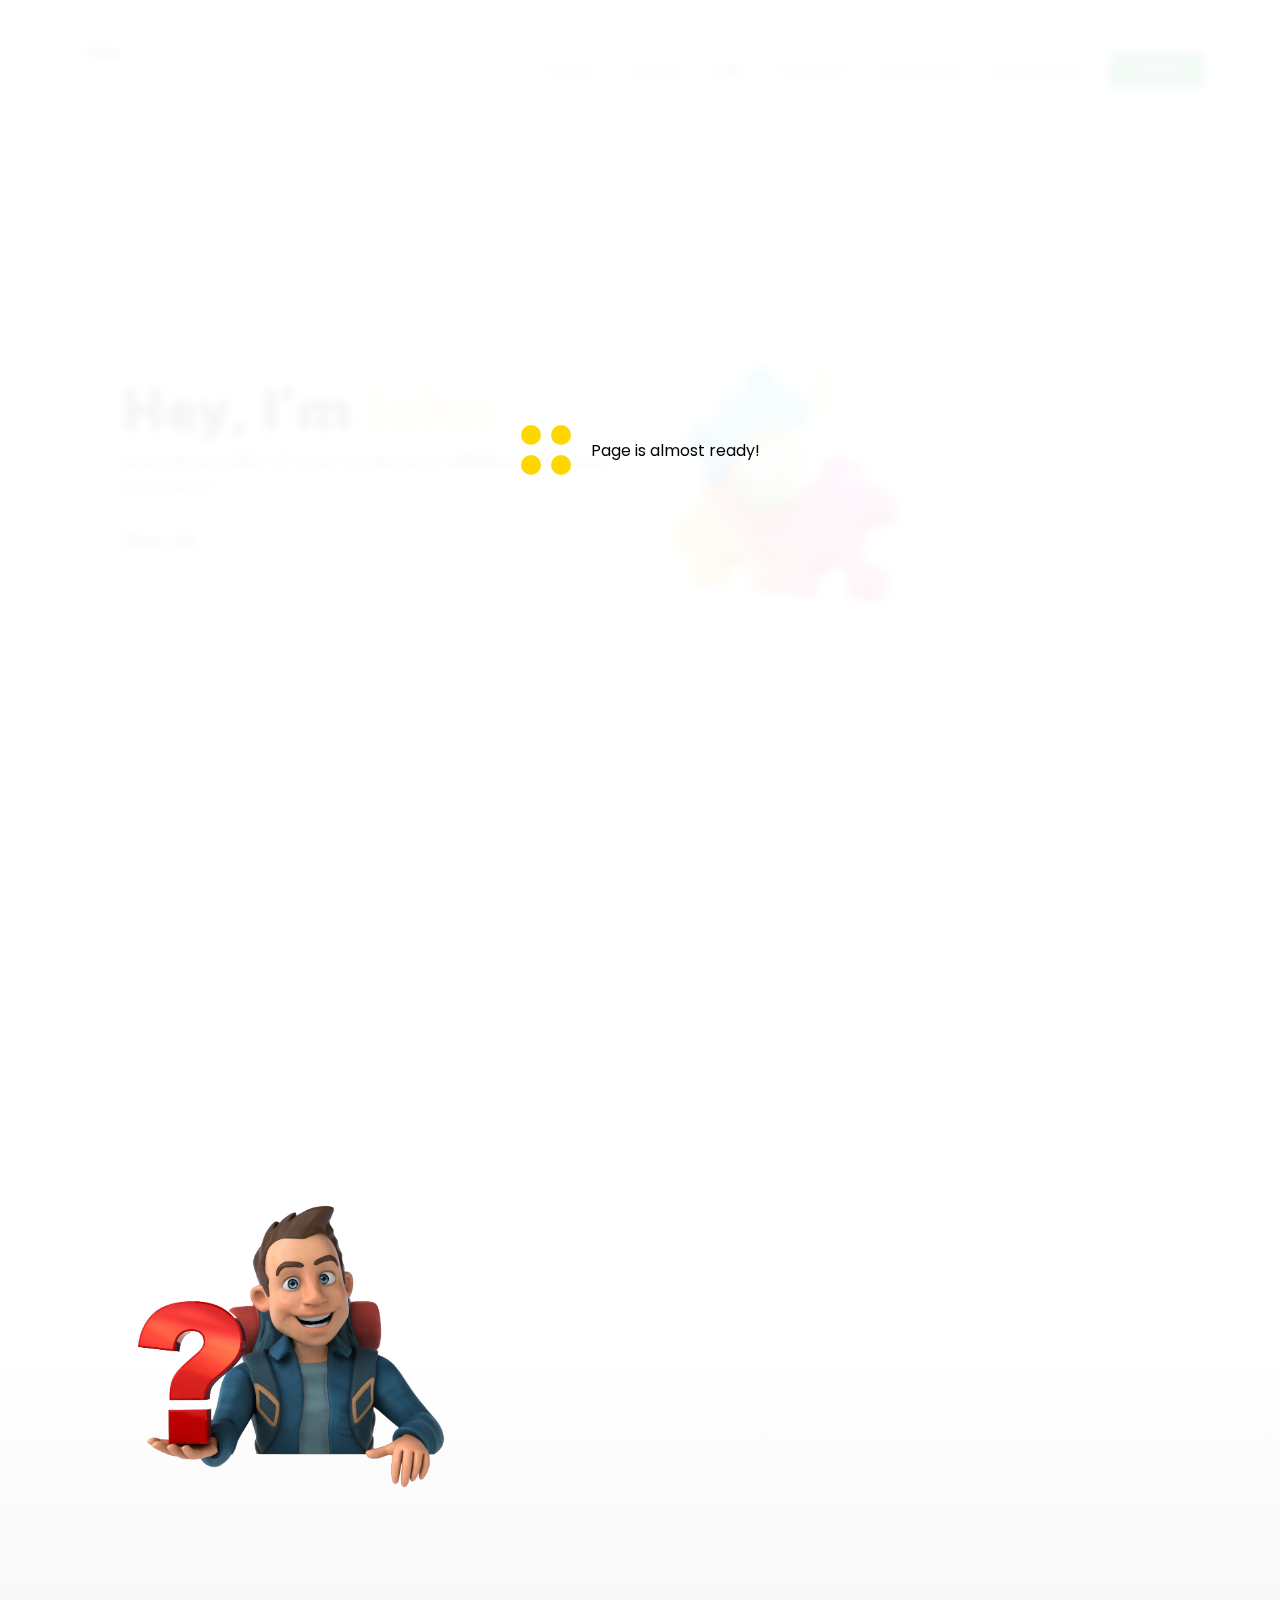
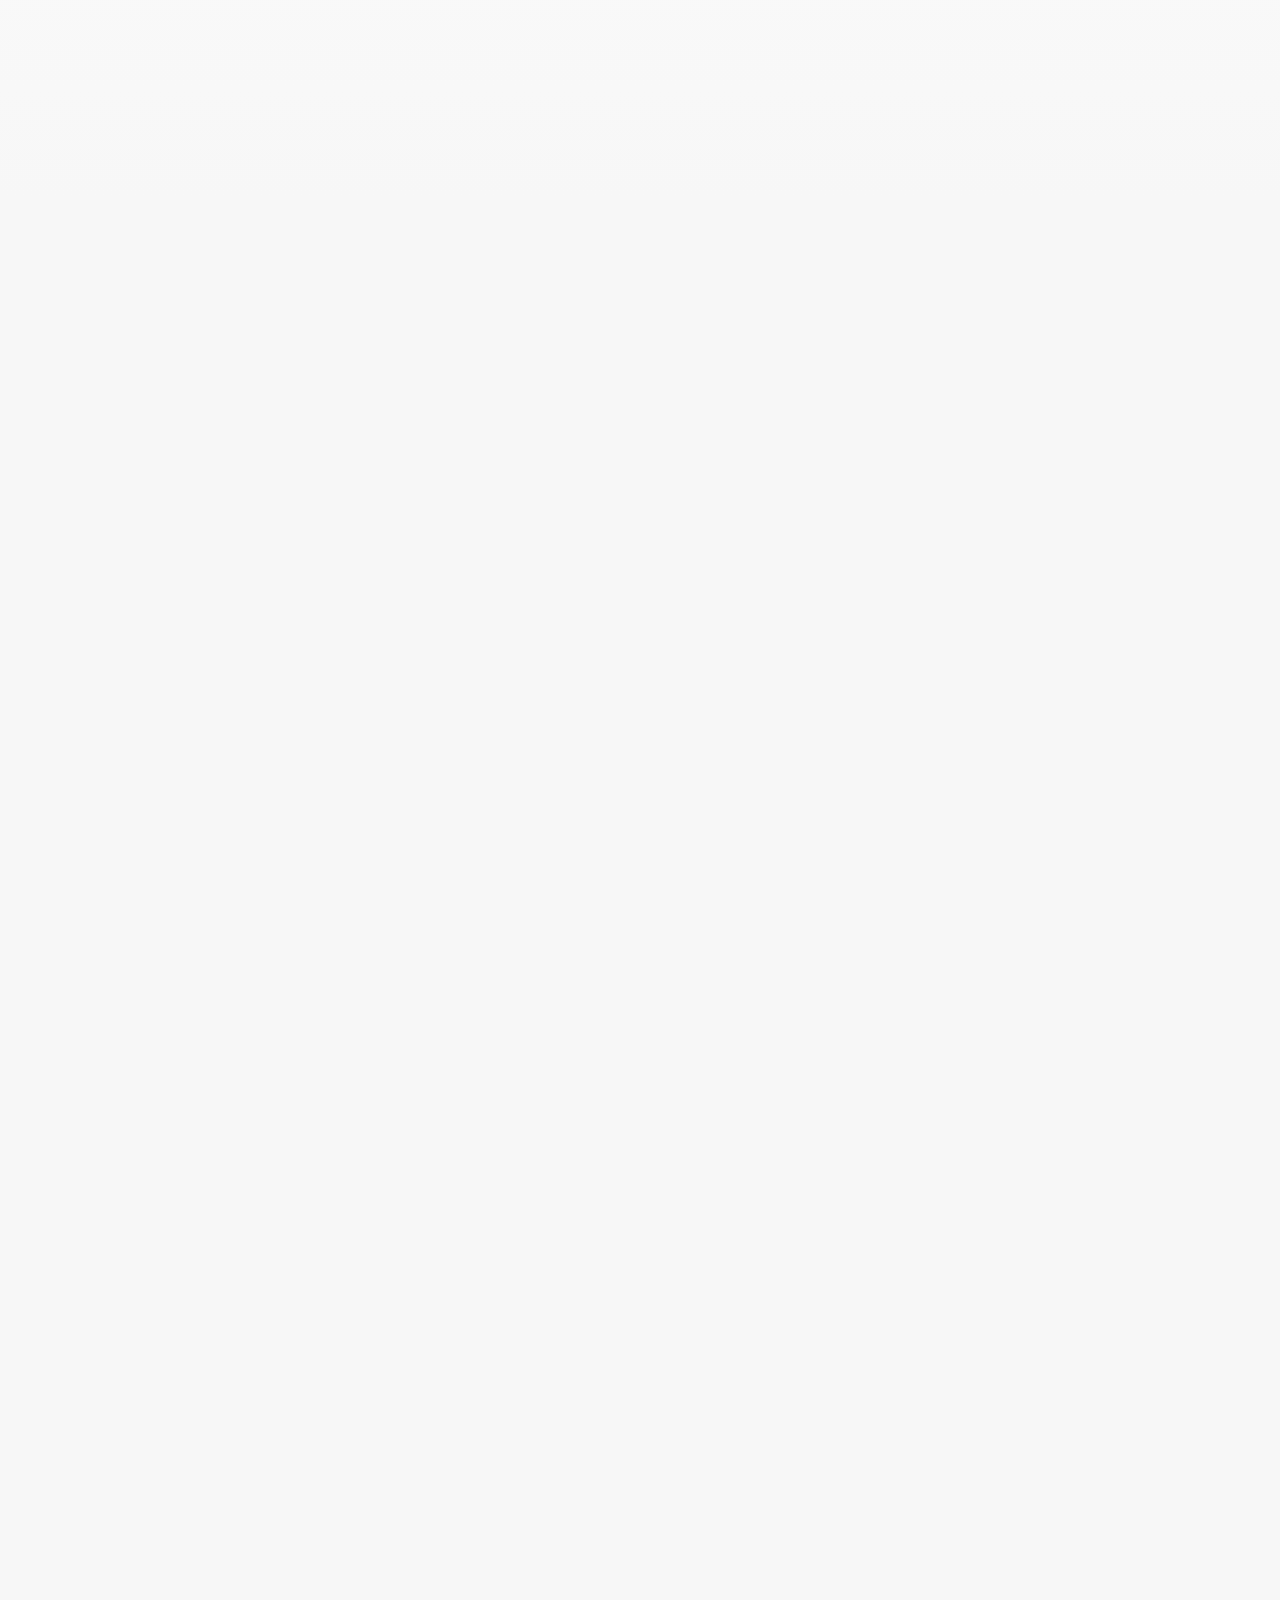
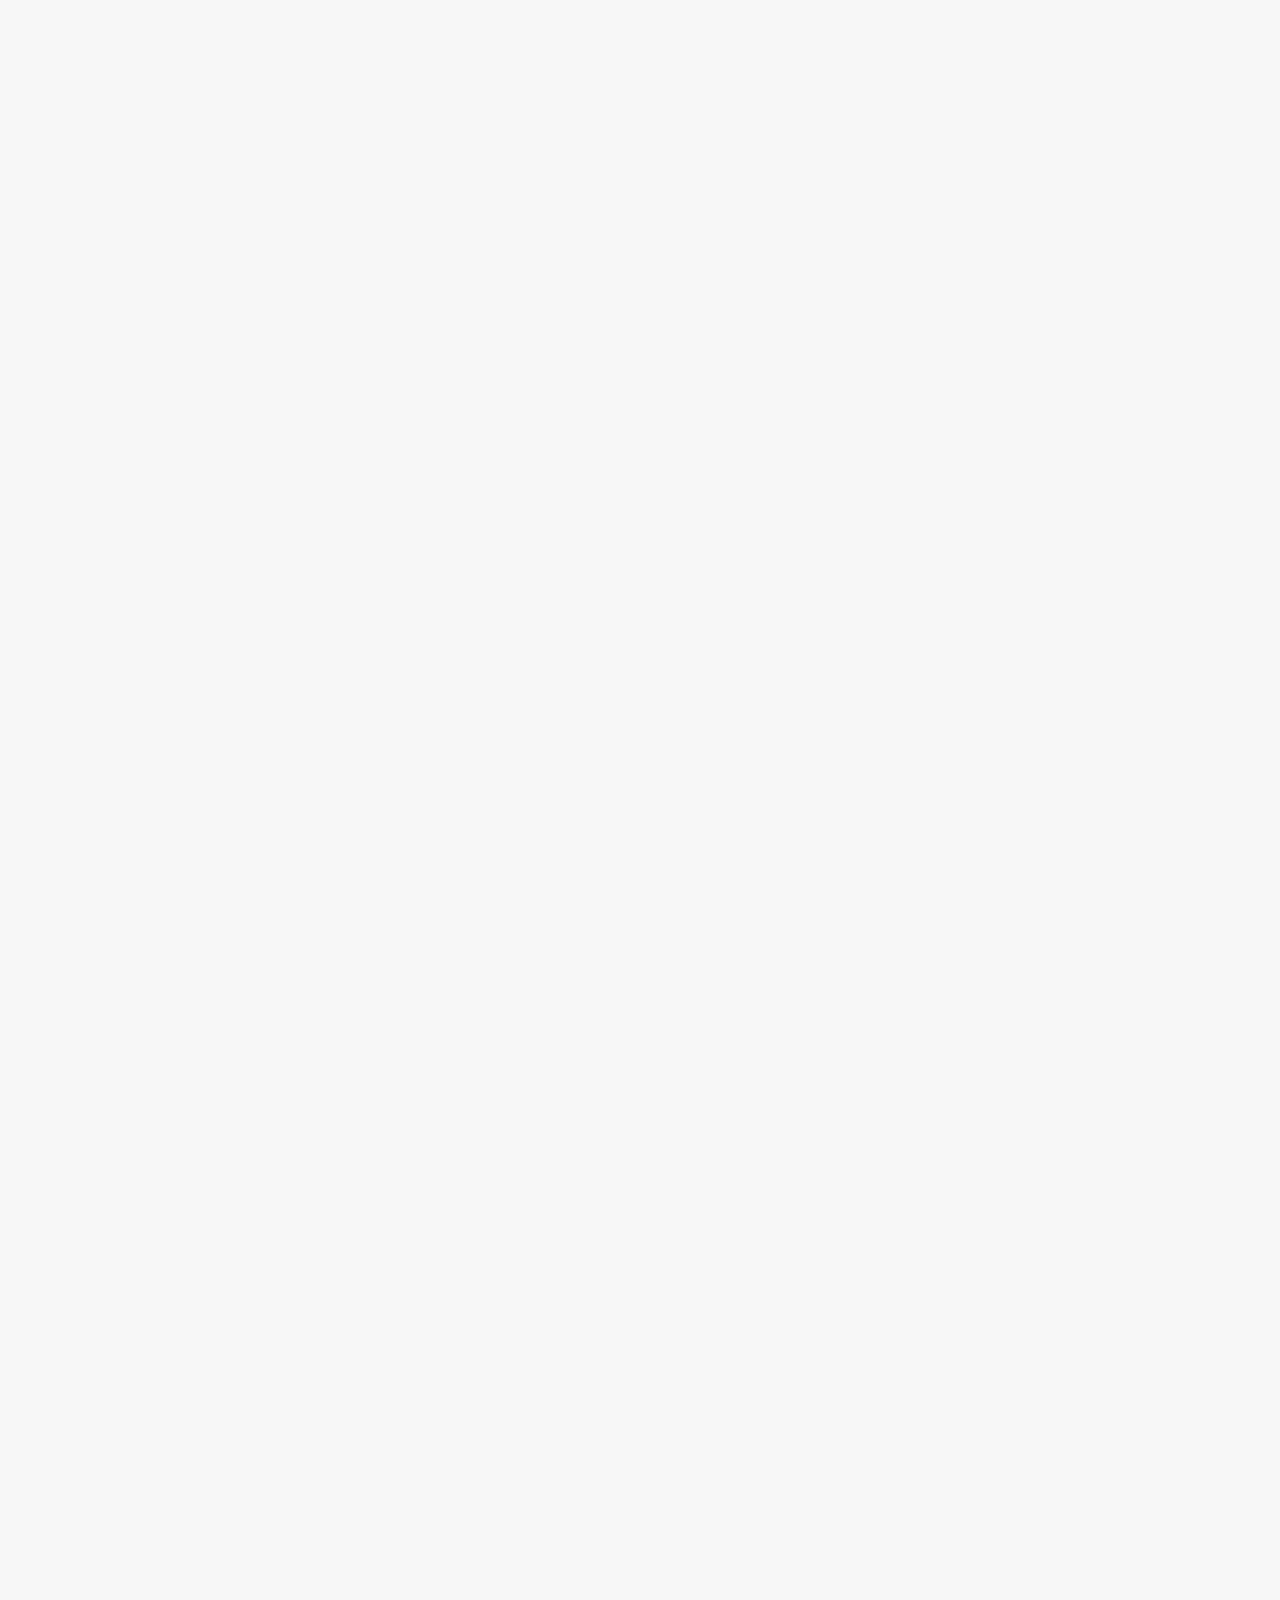
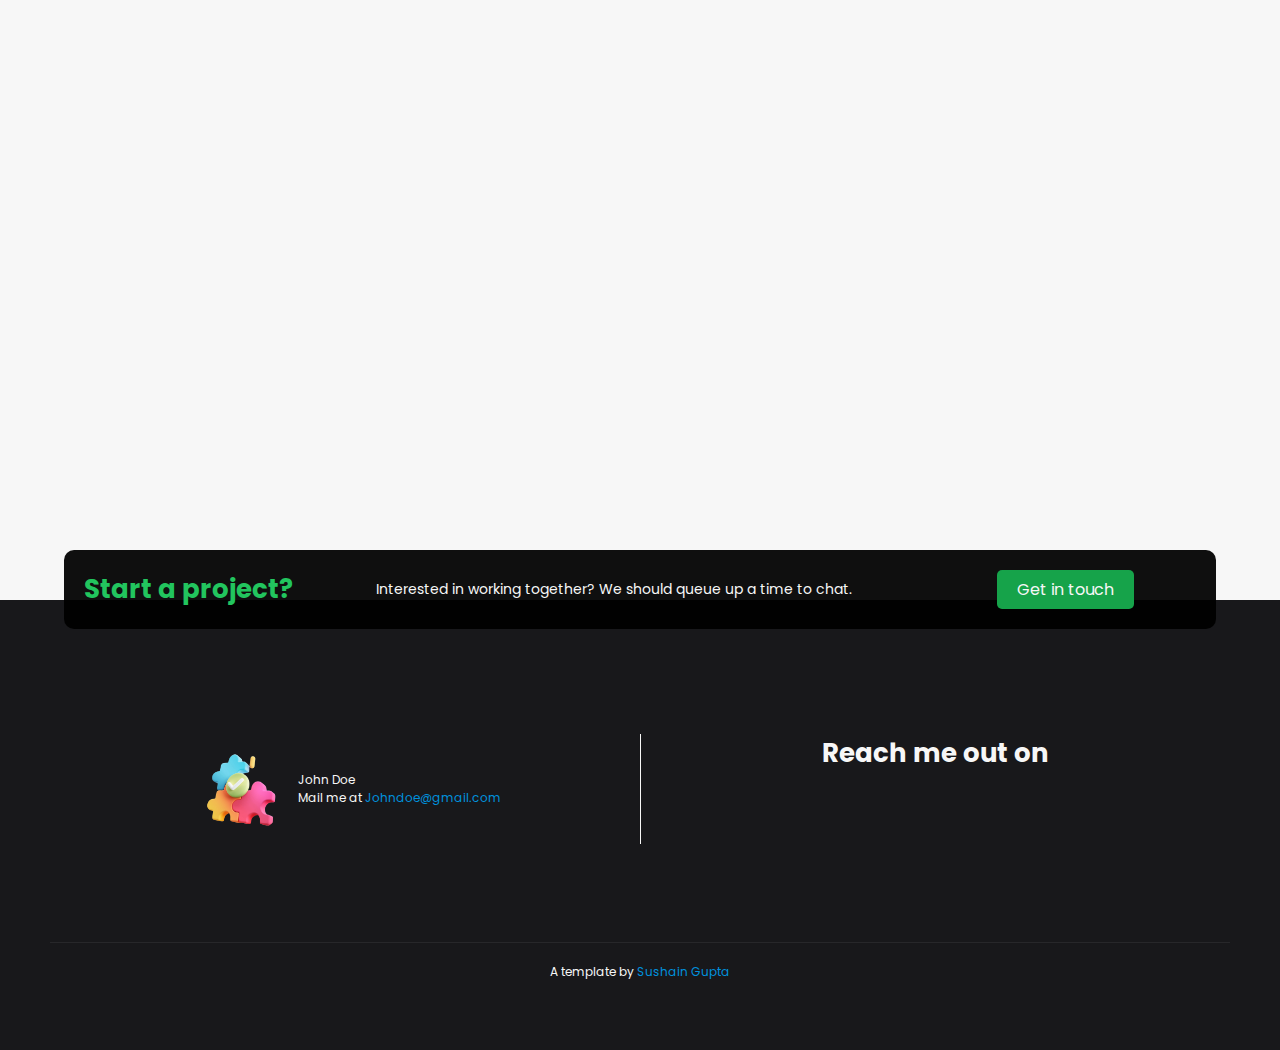
==== commit c7e56bbb: "folder structure added" ====
--- a/index.html
+++ b/index.html
@@ -1 +1,623 @@
-<!DOCTYPE html><html lang="en"><head><meta charset="UTF-8"><meta http-equiv="X-UA-Compatible" content="IE=edge"><meta name="viewport" content="width=device-width,initial-scale=1"><meta name="description" content=""><meta name="keywords" content=""><meta name="author" content="Sushain Gupta"><meta property="og:image" content="./assets/project.png"><meta property="og:type" content="website"><meta property="og:url" content=""><title>Portfolio</title><link rel="canonical" href=""><link rel="shortcut icon" href="favicon.png" type="image/x-icon"><link rel="stylesheet" href="style.min.css"><link rel="stylesheet" href="loader.min.css"><link rel="stylesheet" href="https://cdnjs.cloudflare.com/ajax/libs/font-awesome/6.3.0/css/all.min.css" integrity="sha512-SzlrxWUlpfuzQ+pcUCosxcglQRNAq/DZjVsC0lE40xsADsfeQoEypE+enwcOiGjk/bSuGGKHEyjSoQ1zVisanQ==" crossorigin="anonymous" referrerpolicy="no-referrer"><link rel="stylesheet" type="text/css" href="https://cdn.jsdelivr.net/npm/toastify-js/src/toastify.min.css"><link rel="stylesheet" href="https://unpkg.com/aos@next/dist/aos.css"><script src="https://www.gstatic.com/firebasejs/4.3.0/firebase.js"></script><script src="./firebaseInit.js"></script></head><body><div class="loaderDiv"><div class="loader"></div><p>Loading page</p></div><div class="toaster"></div><div class="bg-div"></div><header class="header" id="header"><div class="logo img"><img class="" src="https://res.cloudinary.com/dkezwrb3a/image/upload/v1678016307/Portfolio/Untitled_design_2_-PhotoRoom.png-PhotoRoom_atrult.png" alt="logo"></div><p class="logo initials" tabindex="1" href=""></p><div class="navbar"><ul class="navbar-list"><li><a class="navbar-link active" name="home" onclick="scrollToSection(this),toggleNav()" tabindex="4">Home</a></li><li><a class="navbar-link" name="about" onclick="scrollToSection(this),toggleNav()" tabindex="5">About</a></li><li><a class="navbar-link" name="skills" onclick="scrollToSection(this),toggleNav()" tabindex="6">Skills</a></li><li><a class="navbar-link" name="projects" onclick="scrollToSection(this),toggleNav()" tabindex="7">Projects</a></li><li><a class="navbar-link" name="education" onclick="scrollToSection(this),toggleNav()" tabindex="8">Education</a></li><li><a class="navbar-link" name="experience" onclick="scrollToSection(this),toggleNav()" tabindex="9">Experience</a></li></ul><a class="contactBtn button" name="getInTouch" tabindex="10" href="https://www.gmail.com" target="_blank">Contact</a><ion-icon tabindex="9" name="close-outline" class="mobile-nav-icon" onclick="toggleNav()"></ion-icon></div><ion-icon tabindex="3" name="menu-outline" class="mobile-nav-icon" onclick="toggleNav()"></ion-icon></header><section class="section home-section" id="home" tabindex="42"><div><h1>Hey, I'm <span class="name">John</span></h1><p class="aboutShort">Lorem ipsum, dolor sit amet consectetur adipisicing elit. Soluta accusamus.</p><button class="about-me-btn button" name="about" onclick="scrollToSection(this)" tabindex="2">About Me<ion-icon name="chevron-forward-outline"></ion-icon></button></div><div class="imgDiv"><img src="./assets/project.png" class="profile-image"></div></section><section id="about" class="section about-section" tabindex="11"><div class="about-ill"><img src="./assets/about.png" alt="Memoji"></div><div class="aboutMe" data-aos="fade-left" data-aos-duration="700" data-aos-once="true"><h2 class="name">John Doe</h2><div class="professionContainer"><p class="profession">profession 1</p><p class="profession">profession 2</p></div><br><p class="aboutLong">Lorem ipsum dolor sit amet consectetur adipisicing elit. Natus fugiat quos assumenda nulla exercitationem est nisi odit quam amet corrupti officiis inventore aut impedit explicabo id distinctio ullam, libero error rem magni consequuntur provident voluptate! Odio numquam blanditiis fugit minus.</p><br><a class="button" href="https://novoresume.com" target="_blank" tabindex="12">Resume<ion-icon name="document-outline"></ion-icon></a></div><ul class="social-menu" data-aos="fade-left" data-aos-duration="700" data-aos-delay="500" data-aos-once="true"><li id="github"><a href="https://www.linkedin.com" aria-label="linkedin" class="linkedin" tabindex="13"><i class="fab fa-linkedin-in"></i></a></li><li id="linkedin"><a href="https://www.github.com" aria-label="github" class="github" tabindex="14"><i class="fab fa-github"></i></a></li><li id="instagram"><a href="https://www.instagram.com" aria-label="instagram" class="instagram" tabindex="15"><i class="fab fa-instagram"></i></a></li><li id="twitter"><a href="https://www.twitter.com" aria-label="twitter" class="twitter" tabindex="16"><i class="fab fa-twitter"></i></a></li></ul></section><section class="section skill-section" id="skills" tabindex="17"><div style="width:100%;align-items:center;display:flex;flex-direction:column" data-aos="zoom-in-up" data-aos-duration="700" data-aos-once="true"><h1 class="title">My Skills<p>Tiles in <span>blue</span> are some of my major skills.</p></h1><div class="skill-container"><div class="major"><img src="./assets/skill.png" alt="Skill image 1"><p>Skill name 1</p></div><div class="major"><img src="./assets/skill.png" alt="Skill image 1"><p>Skill name 1</p></div><div class="minor"><img src="./assets/skill.png" alt="Skill image 2"><p>Skill name 2</p></div><div class="minor"><img src="./assets/skill.png" alt="Skill image 3"><p>Skill name 3</p></div></div></div></section><section class="section main project-section" id="projects" tabindex="18"><div style="width:100%;align-items:center;display:flex;flex-direction:column" data-aos="zoom-in-up" data-aos-duration="700" data-aos-once="true"><div class="section-header"><h1 class="title">My recent work<p class="sectionDesc">Here are a few past projects I've worked on. Want to see more?<a href="https://www.gmail.com" tabindex="22"> Email me ></a></p></h1><img class="ProjectHeaderImage" src="./assets/project-head.png" alt="Project header image"></div><div class="project card-container"><div class="project card 1" tabindex=""><div class="imgDiv"><img src="./assets/project.png" alt="Project image"></div><br><h6>Project Title 1</h6><p class="techstack"><span>Techstack </span>- Techstack 1, Techstack 2</p><p class="library"><span>Libraries </span>- Library 1, Library 2</p><div class="options"><a class="viewElem" href="https://sushaingupta.netlify.app" target="_blank"><ion-icon name="open-outline"></ion-icon></a><a class="githubElem" href="https://github.com" target="_blank"><ion-icon name="logo-github"></ion-icon></a><button class="share"><ion-icon name="link-outline">Copied text!</ion-icon></button></div></div><div class="project card 1" tabindex=""><div class="imgDiv"><img src="./assets/project.png" alt="Project image"></div><br><h6>Project Title 2</h6><p class="techstack"><span>Techstack </span>- Techstack 1, Techstack 2</p><p class="library"><span>Libraries </span>- Library 1, Library 2</p><div class="options"><a class="viewElem" href="https://sushaingupta.netlify.app" target="_blank"><ion-icon name="open-outline"></ion-icon></a><a class="githubElem" href="https://github.com" target="_blank"><ion-icon name="logo-github"></ion-icon></a><button class="share"><ion-icon name="link-outline">Copied text!</ion-icon></button></div></div><div class="project card 1" tabindex=""><div class="imgDiv"><img src="./assets/project.png" alt="Project image"></div><br><h6>Project Title 3</h6><p class="techstack"><span>Techstack </span>- Techstack 1, Techstack 2</p><p class="library"><span>Libraries </span>- Library 1, Library 2</p><div class="options"><a class="viewElem" href="https://sushaingupta.netlify.app" target="_blank"><ion-icon name="open-outline"></ion-icon></a><a class="githubElem" href="https://github.com" target="_blank"><ion-icon name="logo-github"></ion-icon></a><button class="share"><ion-icon name="link-outline">Copied text!</ion-icon></button></div></div></div></div></section><section class="section education-section" id="education" tabindex="23"><div style="width:100%;align-items:center;display:flex;flex-direction:column" data-aos="zoom-in-up" data-aos-duration="700" data-aos-once="true"><h1 class="title">Education<p>These are some of my past qualifications.</p></h1><div class="card-container"><div class="card"><div class="imgDiv"><img src="./assets/edu.png" alt="Institute image"></div><br><h6 class="courseName">Course name 1</h6><p class="instituteName">Institute name 1</p><p class="instituteDesc">Institute description</p><br><p class="status Pursuing">Persuing dd-mm-yyyy</p></div><div class="card"><div class="imgDiv"><img src="./assets/edu.png" alt="Institute image"></div><br><h6 class="courseName">Course name 2</h6><p class="instituteName">Institute name 2</p><p class="instituteDesc">Institute description</p><br><p class="status Completed">Completed dd-mm-yyyy</p></div><div class="card"><div class="imgDiv"><img src="./assets/edu.png" alt="Institute image"></div><br><h6 class="courseName">Course name 3</h6><p class="instituteName">Institute name 3</p><p class="instituteDesc">Institute description</p><br><p class="status Completed">Persuing dd-mm-yyyy</p></div></div></div></section><section class="section experience-section" id="experience" tabindex="24"><div style="width:100%;align-items:center;display:flex;flex-direction:column" data-aos="zoom-in-up" data-aos-duration="700" data-aos-once="true"><h1 class="title">Experience<p>These are the compaines where I've previously worked.</p></h1><div class="expContainer"><ul class="listOfExp"><li class="companyName active" tabindex="${tabindex}">Company name</li></ul><div class="expDesc"><h4 class="expTitle">Job title</h4><p class="period">From (Month) - to (Month) Year</p><br><p class="desc">Lorem ipsum dolor sit amet, consectetur adipisicing elit. Odio autem nihil porro consectetur tempore similique laudantium aliquid labore quibusdam quam vel aperiam eligendi, esse illum est pariatur. Dignissimos saepe inventore, nisi consequatur doloribus id obcaecati autem a quo? Corporis voluptatum doloremque quisquam dicta eveniet rerum maiores cum aut, accusantium veniam.</p></div></div></div></section><div class="formDiv"><img alt="contact illustration" src="./assets/contact.png"><form id="myform"><div class="user-box"><input type="text" id="name" required><label for="Name">Your Name</label></div><div class="user-box"><input type="email" id="email" required><label for="Email">Email Address</label></div><div class="user-box"><textarea id="message" required></textarea><label for="Message">Enter your message</label></div><button type="submit" class="submit-btn button">Submit</button></form><ion-icon name="close-outline" class="mobile-nav-icon"></ion-icon></div><footer class="footer" tabindex="35"><div class="getInTouch"><h3>Start a project?</h3><p>Interested in working together? We should queue up a time to chat.</p><a class="getInTouchBtn button" target="_blank" href="https://www.gmail.com" tabindex="36">Get in touch</a></div><div class="footerParent"><div class="profInfo"><div class="imgDiv"><img src="./assets//project.png" alt="Profile Image"></div><p>John Doe<br>Mail me at <a href="https://www.gmail.com" tabindex="37">Johndoe@gmail.com</a></p></div><div class="reachMeOut"><h3>Reach me out on</h3><ul class="social-menu"><li id="linkedin"><a href="https://www.linkedin.com" class="linkedin" tabindex="38" aria-label="linkedin"><i class="fab fa-linkedin-in"></i></a></li><li id="github"><a href="https://github.com" aria-label="github" class="github" tabindex="39"><i class="fab fa-github"></i></a></li><li id="instagram"><a href="https://www.instagram.com" aria-label="instagram" class="instagram" tabindex="40"><i class="fab fa-instagram"></i></a></li><li id="twitter"><a href="https://twitter.com" aria-label="twitter" class="twitter" tabindex="41"><i class="fab fa-twitter"></i></a></li></ul></div></div><p class="developerInfo">A template by <a href="https://www.linkedin.com/in/sushain-gupta" tabindex="50">Sushain Gupta</a></p></footer><script src="firebase.min.js"></script><script src="./commonScript.min.js"></script><script src="script.min.js"></script><script type="module" src="https://unpkg.com/ionicons@5.5.2/dist/ionicons/ionicons.esm.js"></script><script nomodule src="https://unpkg.com/ionicons@5.5.2/dist/ionicons/ionicons.js"></script><script type="text/javascript" src="https://cdn.jsdelivr.net/npm/@emailjs/browser@3/dist/email.min.js"></script><script type="text/javascript" src="https://cdn.jsdelivr.net/npm/toastify-js"></script><script src="https://unpkg.com/aos@next/dist/aos.js"></script><script>AOS.init()</script></body></html>+<!DOCTYPE html>
+<html lang="en">
+  <head>
+    <meta charset="UTF-8" />
+    <meta http-equiv="X-UA-Compatible" content="IE=edge" />
+    <meta name="viewport" content="width=device-width,initial-scale=1" />
+    <meta name="description" content="" />
+    <meta name="keywords" content="" />
+    <meta name="author" content="Sushain Gupta" />
+    <meta property="og:image" content="./assets/project.png" />
+    <meta property="og:type" content="website" />
+    <meta property="og:url" content="" />
+    <title>Dev Portfolio</title>
+    <link rel="canonical" href="" />
+    <link rel="shortcut icon" href="./assets/favicon.png" type="image/x-icon" />
+    <!-- Stylesheets -->
+    <link rel="stylesheet" href="./styles/style.css" />
+    <link rel="stylesheet" href="./styles/loader.css" />
+    <!-- CDN's -->
+    <link
+      rel="stylesheet"
+      href="https://cdnjs.cloudflare.com/ajax/libs/font-awesome/6.3.0/css/all.min.css"
+      integrity="sha512-SzlrxWUlpfuzQ+pcUCosxcglQRNAq/DZjVsC0lE40xsADsfeQoEypE+enwcOiGjk/bSuGGKHEyjSoQ1zVisanQ=="
+      crossorigin="anonymous"
+      referrerpolicy="no-referrer"
+    />
+    <link
+      rel="stylesheet"
+      type="text/css"
+      href="https://cdn.jsdelivr.net/npm/toastify-js/src/toastify.min.css"
+    />
+    <link rel="stylesheet" href="https://unpkg.com/aos@next/dist/aos.css" />
+    <!-- Firebase -->
+    <script src="https://www.gstatic.com/firebasejs/4.3.0/firebase.js"></script>
+    <script src="./scripts/firebaseInit.js"></script>
+  </head>
+  <body>
+    <!--Loader-->
+    <div class="loaderDiv">
+      <div class="loader"></div>
+      <p>Loading page</p>
+    </div>
+    <!--Toaster-->
+    <div class="toaster"></div>
+    <!--Div for background-->
+    <div class="bg-div"></div>
+    <!-----------------------
+         HEADER
+         ------------------------->
+    <header class="header" id="header">
+      <div class="logo img">
+        <img
+          class=""
+          src="https://res.cloudinary.com/dkezwrb3a/image/upload/v1678016307/Portfolio/Untitled_design_2_-PhotoRoom.png-PhotoRoom_atrult.png"
+          alt="logo"
+        />
+      </div>
+      <p class="logo initials" tabindex="1" href=""></p>
+      <div class="navbar">
+        <ul class="navbar-list">
+          <li>
+            <a
+              class="navbar-link active"
+              name="home"
+              onclick="scrollToSection(this),toggleNav()"
+              tabindex="4"
+              >Home</a
+            >
+          </li>
+          <li>
+            <a
+              class="navbar-link"
+              name="about"
+              onclick="scrollToSection(this),toggleNav()"
+              tabindex="5"
+              >About</a
+            >
+          </li>
+          <li>
+            <a
+              class="navbar-link"
+              name="skills"
+              onclick="scrollToSection(this),toggleNav()"
+              tabindex="6"
+              >Skills</a
+            >
+          </li>
+          <li>
+            <a
+              class="navbar-link"
+              name="projects"
+              onclick="scrollToSection(this),toggleNav()"
+              tabindex="7"
+              >Projects</a
+            >
+          </li>
+          <li>
+            <a
+              class="navbar-link"
+              name="education"
+              onclick="scrollToSection(this),toggleNav()"
+              tabindex="8"
+              >Education</a
+            >
+          </li>
+          <li>
+            <a
+              class="navbar-link"
+              name="experience"
+              onclick="scrollToSection(this),toggleNav()"
+              tabindex="9"
+              >Experience</a
+            >
+          </li>
+        </ul>
+        <a
+          class="contactBtn button"
+          name="getInTouch"
+          tabindex="10"
+          href="https://www.gmail.com"
+          target="_blank"
+          >Contact</a
+        >
+        <ion-icon
+          tabindex="9"
+          name="close-outline"
+          class="mobile-nav-icon"
+          onclick="toggleNav()"
+        ></ion-icon>
+      </div>
+      <ion-icon
+        tabindex="3"
+        name="menu-outline"
+        class="mobile-nav-icon"
+        onclick="toggleNav()"
+      ></ion-icon>
+    </header>
+    <!-----------------------
+         HOME SECTION
+         ------------------------->
+    <section class="section home-section" id="home" tabindex="42">
+      <div>
+        <h1>Hey, I'm <span class="name">John</span></h1>
+        <p class="aboutShort">
+          Lorem ipsum, dolor sit amet consectetur adipisicing elit. Soluta
+          accusamus.
+        </p>
+        <button
+          class="about-me-btn button"
+          name="about"
+          onclick="scrollToSection(this)"
+          tabindex="2"
+        >
+          About Me
+          <ion-icon name="chevron-forward-outline"></ion-icon>
+        </button>
+      </div>
+      <div class="">
+        <div class="imgDiv">
+          <img src="./assets/project.png" class="profile-image" />
+        </div>
+      </div>
+    </section>
+    <!-----------------------
+         ABOUT SECTION
+         ------------------------->
+    <section id="about" class="section about-section" tabindex="11">
+      <div class="about-ill"><img src="./assets/about.png" alt="Memoji" /></div>
+      <div
+        class="aboutMe"
+        data-aos="fade-left"
+        data-aos-duration="700"
+        data-aos-once="true"
+      >
+        <h2 class="name">John Doe</h2>
+        <div class="professionContainer">
+          <p class="profession">profession 1</p>
+          <p class="profession">profession 2</p>
+        </div>
+        <br />
+        <p class="aboutLong">
+          Lorem ipsum dolor sit amet consectetur adipisicing elit. Natus fugiat
+          quos assumenda nulla exercitationem est nisi odit quam amet corrupti
+          officiis inventore aut impedit explicabo id distinctio ullam, libero
+          error rem magni consequuntur provident voluptate! Odio numquam
+          blanditiis fugit minus.
+        </p>
+        <br />
+        <a
+          class="button"
+          href="https://novoresume.com"
+          target="_blank"
+          tabindex="12"
+        >
+          Resume
+          <ion-icon name="document-outline"></ion-icon>
+        </a>
+      </div>
+      <ul
+        class="social-menu"
+        data-aos="fade-left"
+        data-aos-duration="700"
+        data-aos-delay="500"
+        data-aos-once="true"
+      >
+        <li id="linkedin">
+          <a
+            href="https://www.linkedin.com"
+            aria-label="linkedin"
+            class="linkedin"
+            tabindex="13"
+            ><i class="fab fa-linkedin-in"></i
+          ></a>
+        </li>
+        <li id="github">
+          <a
+            href="https://www.github.com"
+            aria-label="github"
+            class="github"
+            tabindex="14"
+            ><i class="fab fa-github"></i
+          ></a>
+        </li>
+        <li id="instagram">
+          <a
+            href="https://www.instagram.com"
+            aria-label="instagram"
+            class="instagram"
+            tabindex="15"
+            ><i class="fab fa-instagram"></i
+          ></a>
+        </li>
+        <li id="twitter">
+          <a
+            href="https://www.twitter.com"
+            aria-label="twitter"
+            class="twitter"
+            tabindex="16"
+            ><i class="fab fa-twitter"></i
+          ></a>
+        </li>
+      </ul>
+    </section>
+    <!-----------------------
+         SKILLS SECTION
+         ------------------------->
+    <section class="section skill-section" id="skills" tabindex="17">
+      <div
+        style="
+          width: 100%;
+          align-items: center;
+          display: flex;
+          flex-direction: column;
+        "
+        data-aos="zoom-in-up"
+        data-aos-duration="700"
+        data-aos-once="true"
+      >
+        <h1 class="title">
+          My Skills
+          <p>Tiles in <span>blue</span> are some of my major skills.</p>
+        </h1>
+        <div class="skill-container">
+          <div class="major">
+            <img src="./assets/skill.png" alt="Skill image 1" />
+            <p>Skill name 1</p>
+          </div>
+          <div class="minor">
+            <img src="./assets/skill.png" alt="Skill image 2" />
+            <p>Skill name 2</p>
+          </div>
+          <div class="minor">
+            <img src="./assets/skill.png" alt="Skill image 3" />
+            <p>Skill name 3</p>
+          </div>
+        </div>
+      </div>
+    </section>
+    <!-------------------------
+         PROJECT SECTION
+         ------------------------->
+    <section class="section main project-section" id="projects" tabindex="18">
+      <div
+        style="
+          width: 100%;
+          align-items: center;
+          display: flex;
+          flex-direction: column;
+        "
+        data-aos="zoom-in-up"
+        data-aos-duration="700"
+        data-aos-once="true"
+      >
+        <div class="section-header">
+          <h1 class="title">
+            My recent work
+            <p class="sectionDesc">
+              Here are a few past projects I've worked on. Want to see more?<a
+                href="https://www.gmail.com"
+                tabindex="22"
+              >
+                Email me ></a
+              >
+            </p>
+          </h1>
+          <img
+            class="ProjectHeaderImage"
+            src="./assets/project-head.png"
+            alt="Project header image"
+          />
+        </div>
+        <div class="project card-container">
+          <div class="project card 1" tabindex="">
+            <div class="imgDiv">
+              <img src="./assets/project.png" alt="Project image" />
+            </div>
+            <br />
+            <h6>Project Title 1</h6>
+            <p class="techstack">
+              <span> Techstack </span> - Techstack 1, Techstack 2
+            </p>
+            <p class="library">
+              <span> Libraries </span> - Library 1, Library 2
+            </p>
+            <div class="options">
+              <a
+                class="viewElem"
+                href="https://sushaingupta.netlify.app"
+                target="_blank"
+              >
+                <ion-icon name="open-outline"></ion-icon>
+              </a>
+              <a class="githubElem" href="https://github.com" target="_blank">
+                <ion-icon name="logo-github"></ion-icon>
+              </a>
+              <button class="share">
+                <ion-icon name="link-outline">Copied text!</ion-icon>
+              </button>
+            </div>
+          </div>
+          <div class="project card 1" tabindex="">
+            <div class="imgDiv">
+              <img src="./assets/project.png" alt="Project image" />
+            </div>
+            <br />
+            <h6>Project Title 2</h6>
+            <p class="techstack">
+              <span> Techstack </span> - Techstack 1, Techstack 2
+            </p>
+            <p class="library">
+              <span> Libraries </span> - Library 1, Library 2
+            </p>
+            <div class="options">
+              <a
+                class="viewElem"
+                href="https://sushaingupta.netlify.app"
+                target="_blank"
+              >
+                <ion-icon name="open-outline"></ion-icon>
+              </a>
+              <a class="githubElem" href="https://github.com" target="_blank">
+                <ion-icon name="logo-github"></ion-icon>
+              </a>
+              <button class="share">
+                <ion-icon name="link-outline">Copied text!</ion-icon>
+              </button>
+            </div>
+          </div>
+          <div class="project card 1" tabindex="">
+            <div class="imgDiv">
+              <img src="./assets/project.png" alt="Project image" />
+            </div>
+            <br />
+            <h6>Project Title 3</h6>
+            <p class="techstack">
+              <span> Techstack </span> - Techstack 1, Techstack 2
+            </p>
+            <p class="library">
+              <span> Libraries </span> - Library 1, Library 2
+            </p>
+            <div class="options">
+              <a
+                class="viewElem"
+                href="https://sushaingupta.netlify.app"
+                target="_blank"
+              >
+                <ion-icon name="open-outline"></ion-icon>
+              </a>
+              <a class="githubElem" href="https://github.com" target="_blank">
+                <ion-icon name="logo-github"></ion-icon>
+              </a>
+              <button class="share">
+                <ion-icon name="link-outline">Copied text!</ion-icon>
+              </button>
+            </div>
+          </div>
+        </div>
+      </div>
+    </section>
+    <!-----------------------
+         EDUCATION SECTIONS
+         ------------------------->
+    <section class="section education-section" id="education" tabindex="23">
+      <div
+        style="
+          width: 100%;
+          align-items: center;
+          display: flex;
+          flex-direction: column;
+        "
+        data-aos="zoom-in-up"
+        data-aos-duration="700"
+        data-aos-once="true"
+      >
+        <h1 class="title">
+          Education
+          <p>These are some of my past qualifications.</p>
+        </h1>
+        <div class="card-container">
+          <div class="card">
+            <div class="imgDiv">
+              <img src="./assets/edu.png" alt="Institute image" />
+            </div>
+            <br />
+            <h6 class="courseName">Course name 1</h6>
+            <p class="instituteName">Institute name 1</p>
+            <p class="instituteDesc">Institute description</p>
+            <br />
+            <p class="status Pursuing">Persuing dd-mm-yyyy</p>
+          </div>
+          <div class="card">
+            <div class="imgDiv">
+              <img src="./assets/edu.png" alt="Institute image" />
+            </div>
+            <br />
+            <h6 class="courseName">Course name 2</h6>
+            <p class="instituteName">Institute name 2</p>
+            <p class="instituteDesc">Institute description</p>
+            <br />
+            <p class="status Completed">Completed dd-mm-yyyy</p>
+          </div>
+          <div class="card">
+            <div class="imgDiv">
+              <img src="./assets/edu.png" alt="Institute image" />
+            </div>
+            <br />
+            <h6 class="courseName">Course name 3</h6>
+            <p class="instituteName">Institute name 3</p>
+            <p class="instituteDesc">Institute description</p>
+            <br />
+            <p class="status Completed">Persuing dd-mm-yyyy</p>
+          </div>
+        </div>
+      </div>
+    </section>
+    <!-------------------------
+         EXPERIENCE SECTION
+         ------------------------->
+    <section class="section experience-section" id="experience" tabindex="24">
+      <div
+        style="
+          width: 100%;
+          align-items: center;
+          display: flex;
+          flex-direction: column;
+        "
+        data-aos="zoom-in-up"
+        data-aos-duration="700"
+        data-aos-once="true"
+      >
+        <h1 class="title">
+          Experience
+          <p>These are the compaines where I've previously worked.</p>
+        </h1>
+        <div class="expContainer">
+          <ul class="listOfExp">
+            <li class="companyName active" tabindex="${tabindex}">
+              Company name
+            </li>
+          </ul>
+          <div class="expDesc">
+            <h4 class="expTitle">Job title</h4>
+            <p class="period">From (Month) - to (Month) Year</p>
+            <br />
+            <p class="desc">
+              Lorem ipsum dolor sit amet, consectetur adipisicing elit. Odio
+              autem nihil porro consectetur tempore similique laudantium aliquid
+              labore quibusdam quam vel aperiam eligendi, esse illum est
+              pariatur. Dignissimos saepe inventore, nisi consequatur doloribus
+              id obcaecati autem a quo? Corporis voluptatum doloremque quisquam
+              dicta eveniet rerum maiores cum aut, accusantium veniam.
+            </p>
+          </div>
+        </div>
+      </div>
+    </section>
+    <!-----------------------
+         CONTACT FORM
+         ------------------------->
+    <div class="formDiv">
+      <img alt="contact illustration" src="./assets/contact.png" />
+      <form id="myform">
+        <div class="user-box">
+          <input type="text" id="name" required /><label for="Name"
+            >Your Name</label
+          >
+        </div>
+        <div class="user-box">
+          <input type="email" id="email" required /><label for="Email"
+            >Email Address</label
+          >
+        </div>
+        <div class="user-box">
+          <textarea id="message" required></textarea
+          ><label for="Message">Enter your message</label>
+        </div>
+        <button type="submit" class="submit-btn button">Submit</button>
+      </form>
+      <ion-icon name="close-outline" class="mobile-nav-icon"></ion-icon>
+    </div>
+    <!-----------------------
+         FOOTER SECTION
+         ------------------------->
+    <footer class="footer" tabindex="35">
+      <div class="getInTouch">
+        <h3>Start a project?</h3>
+        <p>
+          Interested in working together? We should queue up a time to chat.
+        </p>
+        <a
+          class="getInTouchBtn button"
+          target="_blank"
+          href="https://www.gmail.com"
+          tabindex="36"
+          >Get in touch</a
+        >
+      </div>
+      <div class="footerParent">
+        <div class="profInfo">
+          <div class="imgDiv">
+            <img src="./assets//project.png" alt="Profile Image" />
+          </div>
+          <p>
+            John Doe<br />Mail me at
+            <a href="https://www.gmail.com" tabindex="37">Johndoe@gmail.com</a>
+          </p>
+        </div>
+        <div class="reachMeOut">
+          <h3>Reach me out on</h3>
+          <ul class="social-menu">
+            <li id="linkedin">
+              <a
+                href="https://www.linkedin.com"
+                class="linkedin"
+                tabindex="38"
+                aria-label="linkedin"
+                ><i class="fab fa-linkedin-in"></i
+              ></a>
+            </li>
+            <li id="github">
+              <a
+                href="https://github.com"
+                aria-label="github"
+                class="github"
+                tabindex="39"
+                ><i class="fab fa-github"></i
+              ></a>
+            </li>
+            <li id="instagram">
+              <a
+                href="https://www.instagram.com"
+                aria-label="instagram"
+                class="instagram"
+                tabindex="40"
+                ><i class="fab fa-instagram"></i
+              ></a>
+            </li>
+            <li id="twitter">
+              <a
+                href="https://twitter.com"
+                aria-label="twitter"
+                class="twitter"
+                tabindex="41"
+                ><i class="fab fa-twitter"></i
+              ></a>
+            </li>
+          </ul>
+        </div>
+      </div>
+      <p class="developerInfo">
+        A template by
+        <a href="https://www.linkedin.com/in/sushain-gupta" tabindex="50"
+          >Sushain Gupta</a
+        >
+      </p>
+    </footer>
+    <!-- Scripts -->
+    <script src="./scripts/firebase.js"></script>
+    <script src="./scripts/commonScript.js"></script>
+    <script src="./scripts/script.js"></script>
+    <!-- External scripts -->
+    <script
+      type="module"
+      src="https://unpkg.com/ionicons@5.5.2/dist/ionicons/ionicons.esm.js"
+    ></script>
+    <script
+      nomodule
+      src="https://unpkg.com/ionicons@5.5.2/dist/ionicons/ionicons.js"
+    ></script>
+    <script
+      type="text/javascript"
+      src="https://cdn.jsdelivr.net/npm/@emailjs/browser@3/dist/email.min.js"
+    ></script>
+    <script
+      type="text/javascript"
+      src="https://cdn.jsdelivr.net/npm/toastify-js"
+    ></script>
+    <script src="https://unpkg.com/aos@next/dist/aos.js"></script>
+    <script>
+      AOS.init();
+    </script>
+  </body>
+</html>
--- a/styles/style.css
+++ b/styles/style.css
@@ -0,0 +1,1436 @@
+@import url("https://fonts.googleapis.com/css2?family=Poppins:wght@100;200;300;400;500;600;700&display=swap");
+@import url("https://fonts.googleapis.com/css2?family=Catamaran:wght@400;500;600;700;800;900&display=swap");
+@import url("https://fonts.googleapis.com/css2?family=Marcellus&display=swap");
+:root {
+  font-size: 62.5%;
+  --primary-yellow: #efcf5e;
+  --parrot-green: #16a34a;
+  --light-blue: #0090dd;
+  --light-gray: #f7f7f7;
+  --text-gray: #3f3f46;
+  --dark-gray: #18181b;
+  --fade-black: #000000d7;
+  --arrow-pointer: url("/assets/arrow-pointer.png"), auto;
+}
+
+* {
+  margin: 0;
+  box-sizing: border-box;
+  font-family: "Poppins", sans-serif;
+  cursor: var(--arrow-pointer);
+}
+
+html {
+  scroll-behavior: smooth;
+  overflow-x: hidden;
+}
+
+body {
+  position: relative;
+  background-color: var(--light-gray);
+  font-size: 1.6rem;
+  overflow-x: hidden;
+}
+
+.bg-div {
+  position: absolute;
+  top: 0;
+  bottom: 0;
+  left: 0;
+  right: 0;
+  z-index: -1;
+  background-image: url(./assets/bg-proj.png);
+  animation: MOVE-BG 300s infinite linear;
+}
+
+@keyframes MOVE-BG {
+  0% {
+    transform: translateY(0);
+  }
+  100% {
+    transform: translateY(-100%);
+  }
+}
+/*  -------------------------------
+        DEFAULT STYLING
+    ------------------------------- */
+section {
+  display: flex;
+  align-items: center;
+  justify-content: center;
+  flex-direction: column;
+  padding: 8rem 7rem;
+  width: 100vw;
+  height: -moz-max-content;
+  height: max-content;
+  min-width: 100vw;
+  min-height: 100vh;
+  background-color: var(--light-gray);
+  color: var(--text-gray);
+  transition: all 0.7s;
+}
+
+.card-container {
+  display: flex;
+  flex-wrap: wrap;
+  justify-content: center;
+  align-items: flex-end;
+}
+.card-container .card {
+  position: relative;
+  display: flex;
+  flex-direction: column;
+  margin: 2rem;
+  padding: 1.5rem;
+  background-color: var(--light-gray);
+  border-radius: 1rem;
+  height: 40rem;
+  width: 35rem;
+  transition: all 0.5s;
+  -webkit-transition: all 0.5s;
+  box-shadow: rgba(100, 100, 111, 0.2) 0 7px 29px 0;
+}
+.card-container .card p {
+  font-size: 1.4rem;
+  color: var(--text-gray);
+  word-wrap: break-word;
+}
+.card-container .card p span {
+  font-weight: 600;
+}
+.card-container .card .imgDiv {
+  position: sticky;
+  display: flex;
+  margin: auto;
+  overflow: hidden;
+  height: -moz-max-content;
+  height: max-content;
+  border-radius: 1rem;
+}
+.card-container .card .imgDiv img {
+  max-width: 100%;
+  max-height: 100%;
+  border-radius: 1rem;
+  margin: auto;
+}
+.card-container .card:hover {
+  transition: all 0.3s;
+  -webkit-transition: all 0.3s;
+  transform: scale(1.05);
+}
+
+h1 {
+  font-size: 4rem;
+  font-family: "Catamaran", sans-serif;
+  margin-bottom: 2rem;
+  text-align: center;
+}
+
+h2 {
+  font-size: 3.2rem;
+  font-family: "Catamaran", sans-serif;
+  font-weight: 800;
+}
+
+h3 {
+  font-size: 2.6rem;
+}
+
+h4 {
+  font-size: 2.2rem;
+}
+
+h5 {
+  font-size: 2rem;
+  font-weight: 600;
+}
+
+h6 {
+  font-size: 1.8rem;
+  font-weight: 600;
+}
+
+p {
+  font-size: 1.6rem;
+  font-weight: 400;
+}
+
+.button {
+  display: flex;
+  width: -moz-max-content;
+  width: max-content;
+  height: -moz-max-content;
+  height: max-content;
+  gap: 0.5rem;
+  align-items: center;
+  text-align: center;
+  border: none;
+  border-radius: 0.5rem;
+  padding: 0.7rem 2rem;
+  transition: all 0.5s;
+  -webkit-transition: all 0.5s;
+  font-size: 1.6rem;
+  text-decoration: none;
+  color: var(--light-gray);
+  background-color: var(--parrot-green);
+}
+
+.button:hover,
+.button:focus {
+  background-color: #22c55e;
+  color: white;
+}
+
+.button:focus {
+  transform: scale(0.98);
+  box-shadow: none;
+  border: 2px solid rgb(149, 149, 149);
+}
+
+a {
+  text-decoration: none;
+  color: var(--dark-gray);
+}
+
+@media (hover: hover) {
+  a:hover {
+  }
+}
+.skeleton-box {
+  display: inline-block;
+  height: 1em;
+  position: relative;
+  overflow: hidden;
+  background-color: #dddbdd;
+  border-radius: 1rem;
+}
+
+.skeleton-box::after {
+  position: absolute;
+  top: 0;
+  right: 0;
+  bottom: 0;
+  left: 0;
+  transform: translateX(-100%);
+  background-image: linear-gradient(
+    90deg,
+    rgba(255, 255, 255, 0) 0,
+    rgba(255, 255, 255, 0.2) 20%,
+    rgba(255, 255, 255, 0.5) 60%,
+    rgba(255, 255, 255, 0)
+  );
+  animation: shimmer 2s infinite;
+  content: "";
+}
+@keyframes shimmer {
+  100% {
+    transform: translateX(100%);
+  }
+}
+/* SOCIAL ICONS STYLING */
+.social-menu {
+  display: flex;
+  gap: 4rem;
+  flex-direction: column;
+  border-radius: 1rem;
+  padding: 0;
+}
+.social-menu li {
+  list-style: none;
+}
+.social-menu a {
+  display: flex;
+  justify-content: center;
+  align-items: center;
+  text-decoration: none;
+  padding: 0.8rem;
+  transition: 0.6s;
+  -webkit-transition: all 0.6s;
+  border-radius: 0%;
+  aspect-ratio: 1/1;
+}
+.social-menu a i {
+  font-size: 3.2rem;
+  transition: 0.3s;
+  -webkit-transition: all 0.3s;
+  color: #222222;
+}
+.social-menu a:hover,
+.social-menu a:focus {
+  transform: scale(1.1);
+  border-radius: 50%;
+}
+.social-menu a:hover i,
+.social-menu a:focus i {
+  color: #fff;
+}
+.social-menu .linkedin:hover,
+.social-menu .linkedin:focus {
+  background-color: #0077b5;
+}
+.social-menu .github:hover,
+.social-menu .github:focus {
+  background-color: #252525;
+}
+.social-menu .instagram:hover,
+.social-menu .instagram:focus {
+  background: radial-gradient(
+    circle at 30% 110%,
+    #ffdb8b 0%,
+    #ee653d 25%,
+    #d42e81 50%,
+    #a237b6 75%,
+    #3e5fbc 100%
+  );
+}
+.social-menu .twitter:hover,
+.social-menu .twitter:focus {
+  background-color: #1da1f2;
+}
+.social-menu .dribbble:hover,
+.social-menu .dribbble:focus {
+  background-color: #db2777;
+}
+.social-menu .flickr:hover,
+.social-menu .flickr:focus {
+  background-image: linear-gradient(to right, #1da1f2 50%, #db2777 50%);
+}
+.social-menu .pinterest:hover,
+.social-menu .pinterest:focus {
+  background-color: #e60023;
+}
+.social-menu .medium:hover,
+.social-menu .medium:focus {
+  background-color: var(--dark-gray);
+}
+.social-menu .facebook:hover,
+.social-menu .facebook:focus {
+  background-color: #3b5998;
+}
+.social-menu .behance:hover,
+.social-menu .behance:focus {
+  background-color: var(--dark-gray);
+}
+
+/*---------------------------
+        HEADER STYLING
+  --------------------------- */
+.header {
+  display: flex;
+  position: fixed;
+  height: 14rem;
+  top: 0;
+  width: 100vw;
+  z-index: 2;
+  padding: 0 7rem;
+  justify-content: space-between;
+  align-items: center;
+  transition: all 0.3s;
+  -webkit-transition: all 0.3s;
+}
+.header .logo.initials {
+  color: var(--dark-gray);
+  font-family: Catamaran, sans-serif;
+  font-size: 3rem;
+  font-weight: 900;
+}
+.header .logo.img {
+  display: flex;
+  width: 6rem;
+  height: 6rem;
+  margin-right: auto;
+  border-radius: 50%;
+}
+.header .logo.img img {
+  max-width: 100%;
+  height: 100%;
+  border-radius: 50%;
+  margin: auto;
+}
+.header .navbar {
+  display: flex;
+  gap: 1.2rem;
+  margin-left: auto;
+}
+.header .navbar .navbar-list {
+  display: flex;
+  list-style: none;
+  margin: auto;
+  gap: 1.2rem;
+}
+.header .navbar .navbar-list .navbar-link {
+  display: inline-block;
+  font-weight: 300;
+  padding: 0.5rem 1.2rem;
+  transition: all 0.3s;
+  -webkit-transition: all 0.3s;
+}
+.header .navbar .navbar-list .navbar-link:hover {
+  transition: all 0.2s;
+  -webkit-transition: all 0.2s;
+  text-underline-offset: 0.7rem;
+  transform: scale(1.1);
+  cursor: var(--hand-pointer);
+}
+.header .navbar .navbar-list .navbar-link.active:hover {
+  text-decoration: none;
+  cursor: var(--arrow-pointer);
+}
+.header .navbar .navbar-list .active {
+  transform: translateY(-2px);
+  text-decoration: underline;
+  text-underline-offset: 1.3rem;
+}
+.header .navbar .button {
+  transform: scale(0.9);
+}
+.header .mobile-nav-icon {
+  padding-top: 5px;
+  width: 3rem;
+  height: 3rem;
+  color: var(--primary-color);
+  display: none;
+}
+
+.header-scroll-style {
+  height: 6rem;
+  animation: header-anim-1 0.3s normal;
+  background-color: rgba(255, 255, 255, 0.95);
+  box-shadow: rgba(149, 157, 165, 0.2) 0 8px 24px;
+}
+
+@keyframes header-anim-1 {
+  0% {
+    height: 12rem;
+  }
+  100% {
+    height: 6rem;
+  }
+}
+/*-------------------------------
+      HOME SECTION STYLING
+---------------------------------*/
+.home-section {
+  flex-direction: row;
+  justify-content: space-between;
+  padding-left: 12rem;
+  padding-right: 12rem;
+  background-color: rgba(255, 255, 255, 0.96);
+}
+.home-section div {
+  width: 50%;
+  margin-top: 3rem;
+}
+.home-section div h1 {
+  font-size: 6rem;
+  font-weight: 900;
+  text-align: start;
+  margin: 0;
+  line-height: 7rem;
+}
+.home-section div h1 span {
+  font-family: "Catamaran", sans-serif;
+  color: var(--primary-yellow);
+}
+.home-section div h3 {
+  font-family: "Catamaran", sans-serif;
+}
+.home-section div p {
+  padding-bottom: 3rem;
+}
+.home-section div p b {
+  font-style: italic;
+  font-weight: 600;
+}
+.home-section div .about-me-btn {
+  color: var(--dark-gray);
+  padding: 0;
+  background-color: transparent;
+}
+.home-section div .about-me-btn ion-icon {
+  font-size: 1.2rem;
+}
+.home-section div .about-me-btn:hover,
+.home-section div .about-me-btn:focus {
+  gap: 1rem;
+  color: var(--light-blue);
+
+  border: none;
+}
+.home-section .imgDiv {
+  display: flex;
+  min-width: 40rem;
+  width: 40rem;
+  height: 40rem;
+  margin-top: 3rem;
+  border-radius: 50%;
+  overflow: hidden;
+}
+.home-section .imgDiv .profile-image {
+  max-width: 100%;
+  width: 100%;
+  height: 100%;
+  -o-object-fit: cover;
+  object-fit: cover;
+}
+
+/*  -------------------------------
+          ABOUT SECTION STYLING
+    ------------------------------- */
+.about-section {
+  height: -moz-max-content;
+  height: max-content;
+  flex-direction: row;
+  justify-content: space-evenly;
+  background-color: transparent;
+  background-image: linear-gradient(
+    to bottom,
+    rgba(255, 255, 255, 0.95),
+    rgb(255, 255, 255),
+    rgb(255, 255, 255),
+    #f9f9f9,
+    #f7f7f7
+  );
+}
+.about-section .about-ill {
+  width: 30%;
+}
+.about-section .about-ill img {
+  width: 100%;
+  height: 100%;
+}
+.about-section .aboutMe {
+  width: 50%;
+  margin: 1rem;
+  padding: 2rem;
+}
+.about-section .professionContainer {
+  display: flex;
+  gap: 0.7rem;
+}
+.about-section .professionContainer p {
+  font-size: 1.4rem;
+  width: -moz-max-content;
+  width: max-content;
+  padding: 0.1rem 0.5rem;
+  border-radius: 0.5rem;
+  color: var(--dark-gray);
+  background-color: #e2e8f0;
+}
+
+/*-------------------------------
+      SKILLS SECTION STYLING
+---------------------------------*/
+.skill-section {
+  height: -moz-max-content;
+  height: max-content;
+  padding: 0 5rem;
+}
+.skill-section .title p span {
+  color: #22d3ee;
+}
+.skill-section .skill-container {
+  display: grid;
+  grid-gap: 2rem;
+  width: 80%;
+  grid-template-columns: repeat(auto-fit, minmax(15rem, 15rem));
+  justify-content: center;
+}
+.skill-section .skill-container div {
+  display: flex;
+  background-color: #e2e8f0;
+  border-radius: 1rem;
+  align-items: center;
+  flex-direction: column;
+  justify-content: space-evenly;
+  width: 15rem;
+  height: 15rem;
+  transition: all 0.5s;
+  -webkit-transition: all 0.5s;
+}
+.skill-section .skill-container div img {
+  width: 4rem;
+}
+.skill-section .skill-container div p {
+  font-weight: 500;
+}
+.skill-section .skill-container .major {
+  background-color: rgba(34, 211, 238, 0.1137254902);
+}
+.skill-section .skill-container .major:hover {
+  background-color: rgba(34, 211, 238, 0.1725490196);
+}
+.skill-section .skill-container div:hover {
+  transform: scale(1.05);
+  transition: all 0.2s ease-in-out;
+  -webkit-transition: all 0.2s;
+  background-color: #d6dae1;
+}
+
+/*-------------------------------
+    PROJECT SECTION STYLING
+---------------------------------*/
+.project-section {
+  height: -moz-max-content;
+  height: max-content;
+  padding-left: 0;
+  padding-right: 0;
+}
+.project-section .section-header {
+  display: flex;
+  gap: 1rem;
+  align-items: center;
+  justify-content: center;
+  width: 100%;
+  position: relative;
+  margin-bottom: 2rem;
+}
+.project-section .section-header img {
+  width: 12rem;
+  right: -16rem;
+  transform: rotate(10deg);
+}
+.project-section .title {
+  margin: 0;
+}
+.project-section .sectionDesc a {
+  color: #1a8cff;
+  text-decoration: none;
+  transition: all 0.5s;
+}
+.project-section .sectionDesc a:hover {
+  color: #1e3a8a;
+  text-decoration: underline;
+  transition: all 0.5s;
+}
+.project-section .card-container .card {
+  height: 35rem;
+  background-image: linear-gradient(
+    to top,
+    #000,
+    #121112,
+    #1c1c1f,
+    #25282b,
+    #2d3436
+  );
+  background-repeat: no-repeat;
+  background-size: 100% 50%;
+}
+.project-section .card-container .card .options {
+  display: flex;
+  flex-direction: column;
+  position: absolute;
+  width: 20%;
+  top: 0;
+  bottom: 0;
+  right: 0;
+  border-radius: 1rem;
+  justify-content: center;
+  transition: all 0.5s;
+  -webkit-transition: all 0.5s;
+  overflow: hidden;
+}
+.project-section .card-container .card .options::before {
+  content: "";
+  position: absolute;
+  width: 100%;
+  top: 0;
+  bottom: 0;
+  right: 0;
+  border-radius: 1rem;
+  background-color: var(--fade-black);
+  transform: translateX(100%);
+  transition: all 0.5s;
+  -webkit-transition: all 0.5s;
+  opacity: 0;
+}
+.project-section .card-container .card ion-icon {
+  padding: 1rem;
+  width: 2rem;
+  height: 2rem;
+  color: var(--dark-gray);
+  border-radius: 50%;
+  background-color: var(--light-gray);
+  margin: 1.5rem;
+  scale: 0;
+  opacity: 0;
+  transition: all 0.5s;
+  -webkit-transition: all 0.5s;
+}
+.project-section .card-container .card button {
+  border: none;
+  background-color: transparent;
+  padding: 0;
+}
+.project-section .card-container .card:focus {
+  transition: all 0.2s;
+  -webkit-transition: all 0.2s;
+  transform: scale(1.05);
+}
+.project-section .card-container .card:focus .options::before {
+  transform: translateX(0);
+  opacity: 1;
+}
+.project-section .card-container .card:focus ion-icon {
+  scale: 1;
+  opacity: 1;
+  transition: all 0.5s;
+  -webkit-transition: all 0.5s;
+  background-color: var(--light-gray);
+}
+.project-section .card-container .card:focus ion-icon:focus {
+  color: var(--light-gray);
+  background-color: var(--light-blue);
+}
+@media (hover: hover) {
+  .project-section .card:hover .options::before {
+    transform: translateX(0);
+    opacity: 1;
+  }
+  .project-section .card:hover ion-icon {
+    scale: 1;
+    opacity: 1;
+    transition: all 0.5s;
+    -webkit-transition: all 0.5s;
+  }
+  .project-section .card:hover ion-icon:hover {
+    color: var(--light-gray);
+    background-color: var(--light-blue);
+  }
+}
+
+/*-------------------------------------
+        EDUCATION SECTION STYLING
+---------------------------------------*/
+.education-section {
+  padding-left: 0;
+  padding-right: 0;
+}
+.education-section .card-container .card {
+  text-align: center;
+}
+.education-section .card-container .card .instituteName {
+  color: #252525;
+  font-weight: 600;
+}
+.education-section .card-container .card .status {
+  color: #161616;
+  border-radius: 1rem;
+  margin: auto;
+  padding: 0 0.5rem;
+  font-weight: 500;
+  border-radius: 0.3rem;
+}
+.education-section .card-container .card .Pursuing {
+  color: #dc2626;
+  background-color: #fee2e2;
+}
+.education-section .card-container .card .Completed {
+  color: #14532d;
+  background-color: #bbf7d0;
+}
+
+/*-------------------------------
+      EXPERIENCE SECTION STYLING
+---------------------------------*/
+.experience-section {
+  background-image: none;
+  background-color: var(--light-gray);
+}
+.experience-section .expContainer {
+  display: flex;
+  width: 90%;
+  height: -moz-max-content;
+  height: max-content;
+  border-radius: 1rem;
+  padding: 2rem;
+}
+.experience-section .listOfExp {
+  width: 30%;
+  padding: 0;
+}
+.experience-section .listOfExp li {
+  font-weight: 500;
+  list-style: none;
+  width: 100%;
+  height: -moz-max-content;
+  height: max-content;
+  padding: 2rem 2rem;
+  border-left: 2px solid rgba(0, 0, 0, 0.152);
+  transition: ease-out 0.5s;
+  -webkit-transition: ease-out 0.5s;
+  word-wrap: break-word;
+}
+.experience-section .listOfExp li.active {
+  color: var(--light-blue);
+  border-left: 2px solid var(--dark-gray);
+}
+.experience-section .listOfExp li:hover {
+  background-color: rgba(0, 0, 0, 0.04);
+  transition: all 0.2s;
+  -webkit-transition: all 0.2s;
+}
+.experience-section .expDesc {
+  width: 100%;
+  padding: 0 5rem;
+  overflow-y: scroll;
+  scroll-behavior: smooth;
+  height: 40vh;
+}
+.experience-section .expDesc .period {
+  font-size: 1.4rem;
+  color: #f87171;
+}
+.experience-section .expDesc div:not(:first-child) {
+  display: none;
+}
+
+/*-------------------------------
+        CONTACT FORM STYLING
+--------------------------------- */
+.formDiv {
+  display: flex;
+  align-items: center;
+  justify-content: space-evenly;
+  gap: 5rem;
+  position: fixed;
+  bottom: 0;
+  right: 0;
+  left: 0;
+  top: 0;
+  margin: auto;
+  width: -moz-max-content;
+  width: max-content;
+  height: -moz-max-content;
+  height: max-content;
+  padding: 4rem;
+  border-radius: 1rem;
+  z-index: 3;
+  background-color: var(--fade-black);
+  scale: 0;
+  transition: all 0.5s;
+  -webkit-transition: all 0.5s;
+  width: 80%;
+}
+.formDiv .mobile-nav-icon {
+  position: absolute;
+  right: 1rem;
+  top: 1rem;
+  color: var(--light-gray);
+  font-size: 2.8rem;
+}
+.formDiv .mobile-nav-icon:hover {
+  color: var(--light-gray);
+  border-radius: 0.5rem;
+  background-color: #dc2626;
+}
+.formDiv img {
+  width: 35%;
+  border-radius: 50%;
+}
+.formDiv form {
+  width: 60%;
+  height: -moz-max-content;
+  height: max-content;
+  padding: 2rem;
+  box-sizing: border-box;
+  background-color: rgba(255, 255, 255, 0.9);
+  border-radius: 1rem;
+}
+.formDiv form div {
+  position: relative;
+}
+.formDiv form div input,
+.formDiv form div textarea {
+  width: 100%;
+  padding: 1rem 0rem;
+  font-size: 1.6rem;
+  color: #333;
+  margin-bottom: 5rem;
+  border: none;
+  border-bottom: 1px solid #333;
+  outline: none;
+  background: transparent;
+  -webkit-user-select: text;
+  -moz-user-select: text;
+  user-select: text;
+  border-radius: 0;
+}
+.formDiv form div input:-webkit-autofill,
+.formDiv form div input:-webkit-autofill:hover,
+.formDiv form div input:-webkit-autofill:focus,
+.formDiv form div input:-webkit-autofill:active {
+  transition-delay: 9999s;
+}
+.formDiv form div label {
+  position: absolute;
+  top: 0;
+  left: 0;
+  padding: 1rem 0;
+  font-size: 1.4rem;
+  color: #333;
+  pointer-events: none;
+  transition: 0.5s;
+  -webkit-transition: all 0.5s;
+}
+.formDiv form div input:valid ~ label,
+.formDiv form div input:focus ~ label,
+.formDiv form div textarea:focus ~ label,
+.formDiv form div textarea:valid ~ label {
+  top: -2rem;
+  left: 0;
+  color: #041c32;
+  font-size: 1.2rem;
+}
+
+.formDiv.open {
+  scale: 1;
+  transition: all 0.5s;
+  -webkit-transition: all 0.5s;
+}
+
+/*-------------------------------
+          FOOTER STYLNG
+--------------------------------- */
+.footer {
+  position: relative;
+  display: flex;
+  flex-direction: column;
+  background-color: var(--dark-gray);
+  height: -moz-max-content;
+  height: max-content;
+  min-height: 20rem;
+  align-items: center;
+  padding: 3.5rem 5rem 0 5rem;
+  justify-content: space-evenly;
+  color: #f7f7f7;
+}
+.footer .footerParent {
+  position: relative;
+  display: flex;
+  width: 100%;
+  margin: 5rem 0 5rem 0;
+}
+.footer .getInTouch {
+  display: flex;
+  justify-content: space-evenly;
+  width: -moz-max-content;
+  width: max-content;
+  position: absolute;
+  gap: 2rem;
+  top: -5rem;
+  padding: 2rem;
+  border-radius: 1rem;
+  background-color: rgba(0, 0, 0, 0.942);
+}
+.footer .getInTouch h3 {
+  color: #22c55e;
+  text-align: center;
+}
+.footer .getInTouch p {
+  font-size: 1.4rem;
+  margin: auto;
+}
+.footer .getInTouch a {
+  margin: auto;
+}
+.footer .profInfo {
+  display: flex;
+  justify-content: center;
+  align-items: center;
+  width: 50vw;
+}
+.footer .profInfo .imgDiv {
+  display: flex;
+  overflow: hidden;
+  border-radius: 50%;
+  width: 9rem;
+  min-width: 9rem;
+  height: 9rem;
+  margin: 1rem;
+}
+.footer .profInfo .imgDiv img {
+  min-width: 100%;
+  max-height: 100%;
+  -o-object-fit: cover;
+  object-fit: cover;
+}
+.footer .profInfo p {
+  font-size: 1.2rem;
+}
+.footer .profInfo p a {
+  color: var(--light-blue);
+  text-decoration: none;
+}
+.footer .profInfo p a:hover {
+  text-decoration: underline;
+}
+.footer .reachMeOut {
+  display: flex;
+  justify-content: center;
+  align-items: center;
+  width: 50vw;
+  flex-wrap: wrap;
+  align-items: center;
+  border-left: 1px solid #f7f7f7;
+}
+.footer .reachMeOut h3 {
+  width: 100%;
+  text-align: center;
+  margin: auto;
+}
+.footer .reachMeOut .social-menu {
+  display: flex;
+  flex-direction: row;
+  justify-content: center;
+  flex-wrap: wrap;
+  align-items: center;
+  padding: 1.5rem;
+}
+.footer .reachMeOut .social-menu a {
+  display: flex;
+  flex-direction: row;
+  width: 4rem;
+  height: 4rem;
+}
+.footer .reachMeOut .social-menu a i {
+  font-size: 2.4rem;
+  color: #f7f7f7;
+}
+.footer .reachMeOut .social-menu a:hover {
+  transform: scale(1);
+  border-radius: 50%;
+}
+.footer .reachMeOut h2 {
+  text-align: center;
+  padding: 0 1rem;
+}
+.footer .developerInfo {
+  width: 100%;
+  text-align: center;
+  font-size: 1.2rem;
+  padding: 2rem 0 2rem 0rem;
+  border-top: 1px solid #27272a;
+}
+.footer .developerInfo a {
+  color: var(--light-blue);
+}
+.footer .developerInfo a:hover {
+  color: var(--light-blue);
+  text-decoration: underline;
+}
+
+/*-------------------------------
+        SCREEN RESPONSIVE
+------------------------------- */
+@media screen and (max-width: 1400px) {
+  .footer .reachMeOut {
+    flex-direction: column;
+  }
+}
+@media screen and (max-width: 1300px) {
+  .home-section .imgDiv {
+    min-width: 30rem;
+    width: 30rem;
+    height: 30rem;
+  }
+  .formDiv {
+    gap: 2rem;
+    width: 100%;
+    transform: scale(0.9);
+    margin-left: 0;
+    margin-right: 0;
+  }
+  .formDiv form {
+    width: 100%;
+  }
+  .footer {
+    height: 50vh;
+  }
+  .footer .getInTouch {
+    width: 90vw;
+  }
+}
+@media screen and (max-width: 1200px) {
+  /* HEADER AND OTHER BASIC PAGE STYLING */
+  .header .navbar {
+    z-index: 1;
+    background-color: rgba(255, 255, 255, 0.8);
+    backdrop-filter: blur(5px);
+    -webkit-backdrop-filter: blur(5px);
+    flex-direction: column;
+    position: absolute;
+    height: -moz-max-content;
+    height: max-content;
+    border-radius: 1rem 0 0 1rem;
+    top: 2rem;
+    right: 0;
+    width: 50vmin;
+    transform: translate(100%);
+    transition: all 0.95s;
+    -webkit-transition: all 0.95s;
+  }
+  .header .navbar .navbar-list {
+    margin: 0;
+    flex-direction: column;
+    padding: 0;
+  }
+  .header .navbar .navbar-list .navbar-link {
+    font-weight: 400;
+    padding: 1rem;
+    border-radius: 0;
+  }
+  .header .navbar .navbar-list .navbar-link.active {
+    border-left: 3px solid var(--dark-gray);
+    text-decoration: none;
+  }
+  .header .navbar .mobile-nav-icon {
+    display: block;
+    position: absolute;
+    right: 2rem;
+    border-radius: 0.2rem;
+  }
+  .header .navbar .mobile-nav-icon:hover {
+    color: var(--light-gray);
+    background-color: #dc2626;
+  }
+  .header .navbar .contactBtn {
+    margin: 0 auto;
+  }
+  .header .mobile-nav-icon {
+    display: block;
+  }
+  .header.active {
+    background-color: transparent;
+    backdrop-filter: none;
+    -webkit-backdrop-filter: none;
+    box-shadow: none;
+  }
+  .header.active .navbar {
+    transform: translate(0);
+    transition: all 0.95s;
+    -webkit-transition: all 0.95s;
+    padding: 1.5rem;
+    box-shadow: rgba(100, 100, 111, 0.2) 0 7px 29px 0;
+  }
+  .header.active .navbar .contactBtn {
+    width: 100%;
+    justify-content: center;
+  }
+  .header.active.header-scroll-style .navbar {
+    top: 0;
+  }
+}
+@media screen and (max-width: 1000px) {
+  .section {
+    flex-direction: column;
+    padding: 5rem 8rem;
+  }
+  .section .title {
+    margin-bottom: 0rem;
+    align-items: center;
+  }
+  .section .title p {
+    margin: 0 0 2rem 0;
+    text-align: center;
+  }
+  .header {
+    height: 10rem;
+    padding: 0 2rem;
+  }
+  .header-scroll-style {
+    height: 7rem;
+  }
+  @keyframes header-anim-1 {
+    0% {
+      height: 10rem;
+    }
+    100% {
+      height: 7rem;
+    }
+  }
+  .home-section {
+    flex-direction: column-reverse;
+    justify-content: center;
+    text-align: center;
+    align-items: center;
+  }
+  .home-section div {
+    width: 100%;
+  }
+  .home-section div p {
+    width: 90%;
+  }
+  .home-section div .button {
+    margin: auto;
+  }
+  .home-section .imgDiv {
+    width: 50%;
+  }
+  .home-section h1 {
+    display: flex;
+    justify-content: center;
+    gap: 1rem;
+  }
+  .home-section .profile-image {
+    width: 60%;
+  }
+  .home-section div {
+    margin: 1rem;
+  }
+  .home-section div p {
+    width: 100%;
+  }
+  .about-section {
+    flex-direction: column;
+    text-align: center;
+  }
+  .about-section .aboutMe {
+    width: 100%;
+    margin: 0;
+    border-radius: 2rem;
+    background-color: var(--light-gray);
+  }
+  .about-section .aboutMe a {
+    margin: auto;
+  }
+  .about-section .about-ill {
+    width: 40%;
+    margin: 1rem;
+  }
+  .about-section .professionContainer {
+    justify-content: center;
+  }
+  .about-section .social-menu {
+    display: flex;
+    flex-direction: row;
+    justify-content: center;
+    align-items: center;
+    flex-wrap: wrap;
+    gap: 1.5rem;
+    padding: 1rem 1rem;
+    margin: 3rem 1rem;
+  }
+  .about-section .social-menu a {
+    display: flex;
+    flex-direction: row;
+    background-color: #e5e5e5;
+    padding: 1.5rem;
+    border-radius: 50%;
+  }
+  .about-section .social-menu a i {
+    font-size: 2.5rem;
+  }
+  .skill-section {
+    padding: 5rem 0;
+  }
+  .skill-section .skill-container {
+    width: 100%;
+  }
+  .skill-section .skill-container div {
+    width: 12rem;
+    height: 12rem;
+  }
+  .skill-section .skill-container div img {
+    width: 28%;
+  }
+  .skill-section .skill-container div p {
+    font-size: 1.2rem;
+    font-weight: 400;
+  }
+  .card-container {
+    gap: 3rem;
+  }
+  .card-container .card {
+    margin: 0;
+  }
+  .project-section {
+    padding: 10rem 0;
+  }
+  .project-section .section-header img {
+    display: none;
+  }
+  .education-section {
+    padding: 10rem 0;
+  }
+  .experience-section {
+    padding-left: 0;
+    padding-right: 0;
+    padding-bottom: 12rem;
+  }
+  .experience-section .expContainer {
+    flex-direction: column;
+    padding: 0;
+    width: 95%;
+  }
+  .experience-section .expContainer .listOfExp {
+    display: flex;
+    width: 100%;
+    overflow-x: scroll;
+    background-color: var(--fade-black);
+    border-radius: 0.5rem 0.5rem 0 0;
+    align-items: center;
+  }
+  .experience-section .expContainer .listOfExp li {
+    width: -moz-max-content;
+    width: max-content;
+    text-align: center;
+    color: var(--light-gray);
+  }
+  .experience-section .expContainer .listOfExp li.active {
+    color: var(--light-blue);
+  }
+  .experience-section .expContainer .expDesc {
+    background-color: var(--fade-black);
+    background-color: rgb(235, 235, 235);
+    border-radius: 0 0 0.5rem 0.5rem;
+    padding: 1rem;
+    height: 50vh;
+  }
+  .experience-section .expContainer .expDesc p {
+    width: 100%;
+  }
+  .formDiv {
+    padding: 0;
+  }
+  .formDiv img {
+    display: none;
+  }
+  .formDiv form {
+    padding: 2rem;
+  }
+  .formDiv .mobile-nav-icon {
+    color: var(--dark-gray);
+  }
+  .footer {
+    height: -moz-max-content;
+    height: max-content;
+    padding-top: 17rem;
+    justify-content: center;
+  }
+  .footer .footerParent {
+    justify-content: center;
+    align-items: center;
+    flex-direction: column;
+    padding: 0;
+  }
+  .footer .getInTouch {
+    flex-direction: column;
+    top: -15%;
+  }
+  .footer .getInTouch p {
+    text-align: center;
+  }
+  .footer .profInfo {
+    width: 90vw;
+  }
+  .footer .reachMeOut {
+    width: -moz-max-content;
+    width: max-content;
+    margin-top: 3rem;
+    margin: 3rem 0;
+    border: none;
+  }
+  .footer .social-menu {
+    width: 90vw;
+    margin: 3rem 1rem;
+    flex-wrap: wrap;
+    justify-content: center;
+    padding: 1.5rem;
+  }
+  .footer .social-menu a {
+    padding: 2.5rem;
+    background-color: #000000;
+    border-radius: 50%;
+  }
+}
+@media (max-width: 900px) {
+  .section {
+    padding: 12rem 2rem;
+  }
+  .home-section h1 {
+    align-items: center;
+    flex-direction: column;
+    gap: 0;
+  }
+  .home-section .sectionDesc {
+    display: flex;
+    flex-direction: column;
+    align-items: center;
+    padding: 0;
+    margin: 0;
+  }
+  .home-section .imgDiv {
+    min-width: 25rem;
+    width: 25rem;
+    height: 25rem;
+  }
+  .about-section .about-ill {
+    width: 70%;
+  }
+  .skill-section .skill-container {
+    grid-gap: 2rem;
+    width: 100%;
+    grid-template-columns: repeat(auto-fit, minmax(11rem, 11rem));
+    justify-content: center;
+  }
+  .skill-section .skill-container div {
+    width: 11rem;
+    height: 11rem;
+  }
+  .skill-section .skill-container div img {
+    width: 28%;
+  }
+  .skill-section .skill-container div p {
+    font-size: 1.4rem;
+  }
+  .project-section {
+    background-color: #fff;
+  }
+  .footer .profInfo {
+    display: flex;
+  }
+  .footer .profInfo p {
+    width: -moz-max-content;
+    width: max-content;
+    font-size: 1.4rem;
+  }
+}
+@media screen and (max-width: 570px) {
+  .home-section h1 {
+    align-items: center;
+    flex-direction: column;
+    gap: 0;
+    line-height: 5rem;
+  }
+  .footer .imgDiv {
+    margin: auto;
+  }
+  .card-container .card {
+    width: 90vw;
+  }
+}
+@media screen and (min-width: 2400px) {
+  :root {
+    font-size: 100%;
+  }
+}
+/*  -------------------------------
+        SCROLLBAR STYLING
+    ------------------------------- */
+::-webkit-scrollbar {
+  width: 7px;
+}
+
+::-webkit-scrollbar-track {
+  background: var(--light-gray);
+}
+
+::-webkit-scrollbar-thumb {
+  background: #daa520;
+  border-radius: 50% 0 0 50%;
+}
+
+::-webkit-scrollbar-thumb:hover {
+  background: #daa520;
+} /*# sourceMappingURL=style.css.map */
--- a/styles/loader.css
+++ b/styles/loader.css
@@ -0,0 +1,92 @@
+.loaderDiv {
+  display: flex;
+  align-items: center;
+  justify-content: center;
+  position: fixed;
+  top: 0;
+  height: 100vh;
+  width: 100vw;
+  background-color: rgba(255, 255, 255, 0.95);
+  backdrop-filter: blur(5px);
+  -webkit-backdrop-filter: blur(5px);
+  z-index: 4;
+  gap: 2rem;
+}
+
+.loader {
+  animation: rotate 2s infinite;
+  height: 50px;
+  width: 50px;
+}
+
+.loader:before,
+.loader:after {
+  border-radius: 50%;
+  content: "";
+  display: block;
+  height: 20px;
+  width: 20px;
+}
+
+.loader:before {
+  animation: ball1 2s infinite;
+  background-color: #ffd700;
+  box-shadow: 30px 0 0 #ffd700;
+  margin-bottom: 10px;
+}
+
+.loader:after {
+  animation: ball2 2s infinite;
+  background-color: #ffd700;
+  box-shadow: 30px 0 0 #ffd700;
+}
+
+@keyframes rotate {
+  0% {
+    -webkit-transform: rotate(0deg) scale(0.8);
+    -moz-transform: rotate(0deg) scale(0.8);
+  }
+  50% {
+    -webkit-transform: rotate(360deg) scale(1.2);
+    -moz-transform: rotate(360deg) scale(1.2);
+  }
+  100% {
+    -webkit-transform: rotate(720deg) scale(0.8);
+    -moz-transform: rotate(720deg) scale(0.8);
+  }
+}
+@keyframes ball1 {
+  0% {
+    box-shadow: 30px 0 0 #ffd700;
+  }
+  50% {
+    box-shadow: 0 0 0 #ffd700;
+    margin-bottom: 0;
+    -webkit-transform: translate(15px, 15px);
+    -moz-transform: translate(15px, 15px);
+  }
+  100% {
+    box-shadow: 30px 0 0 #ffd700;
+    margin-bottom: 10px;
+  }
+}
+@keyframes ball2 {
+  0% {
+    box-shadow: 30px 0 0 #ffd700;
+  }
+  50% {
+    box-shadow: 0 0 0 #ffd700;
+    margin-top: -20px;
+    -webkit-transform: translate(15px, 15px);
+    -moz-transform: translate(15px, 15px);
+  }
+  100% {
+    box-shadow: 30px 0 0 #ffd700;
+    margin-top: 0;
+  }
+}
+.removeLoader {
+  z-index: -1;
+  opacity: 0;
+  transition: all 1s;
+}/*# sourceMappingURL=loader.css.map */